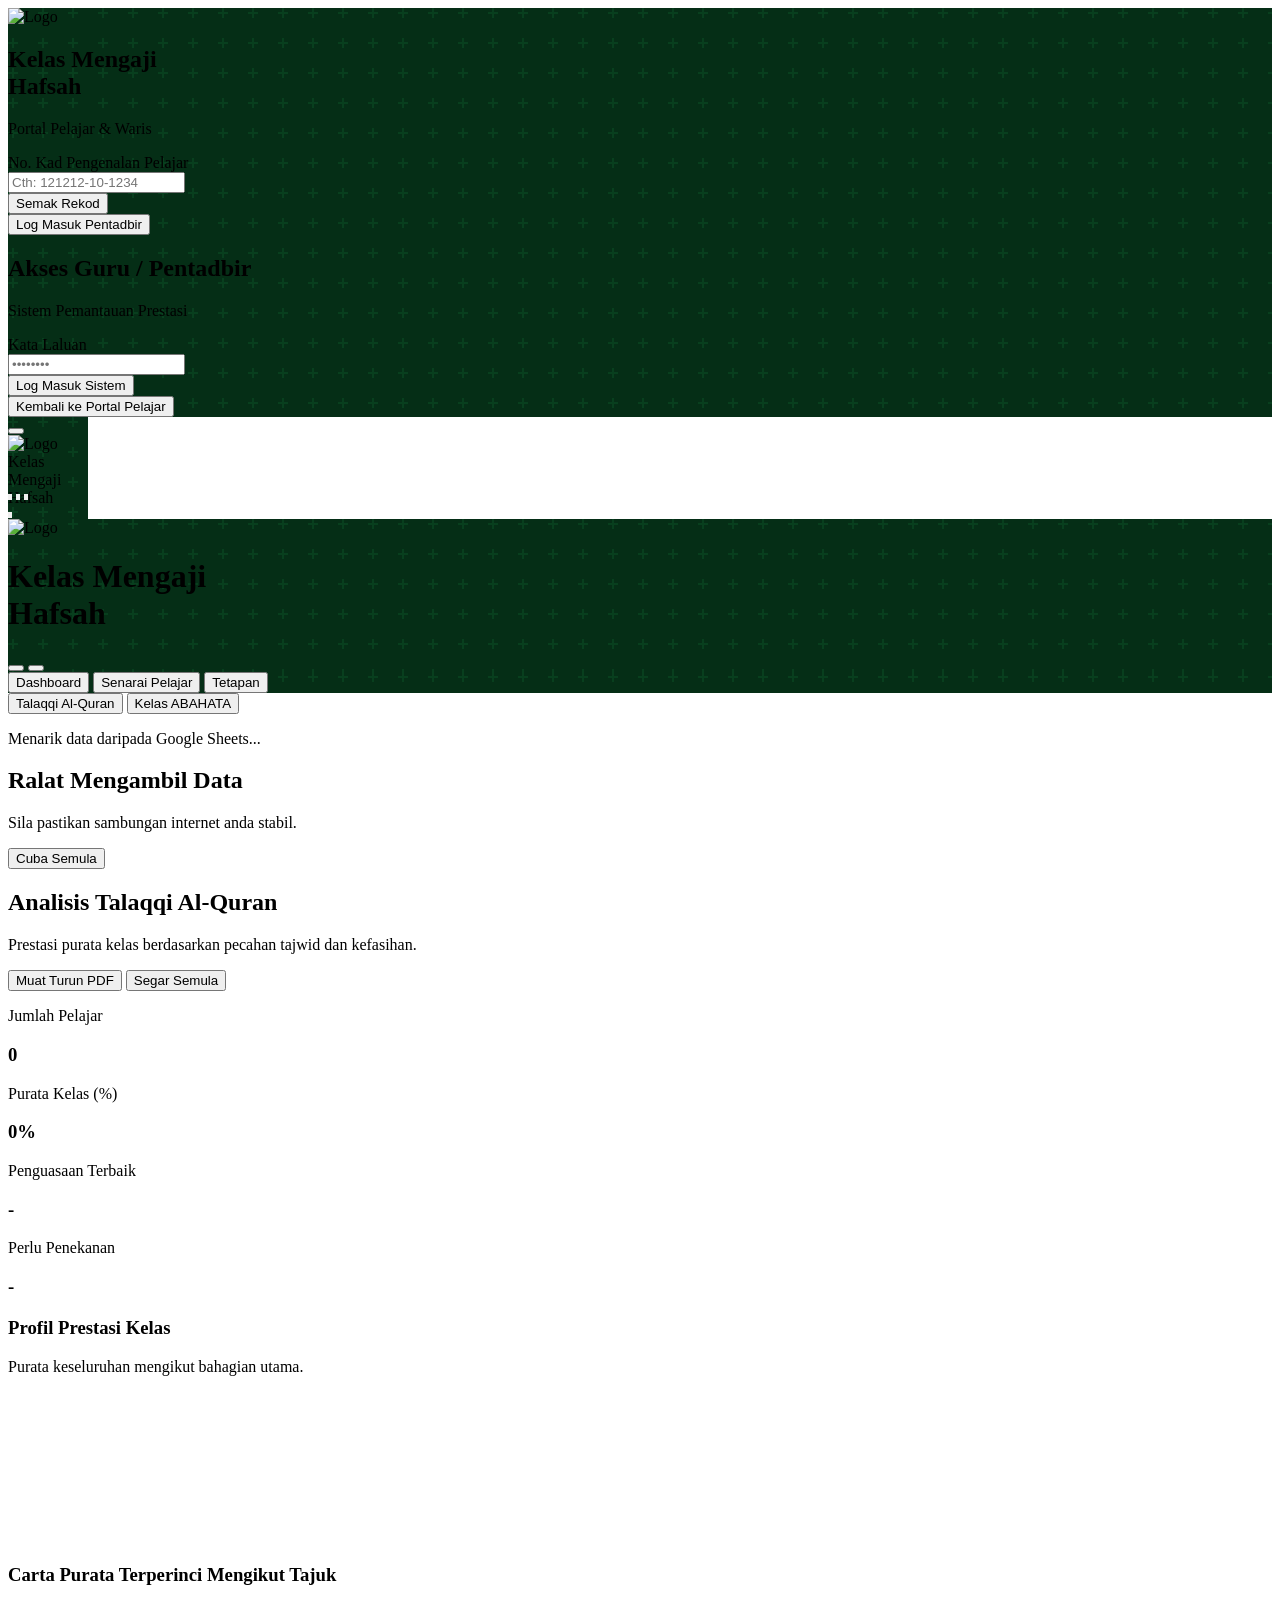
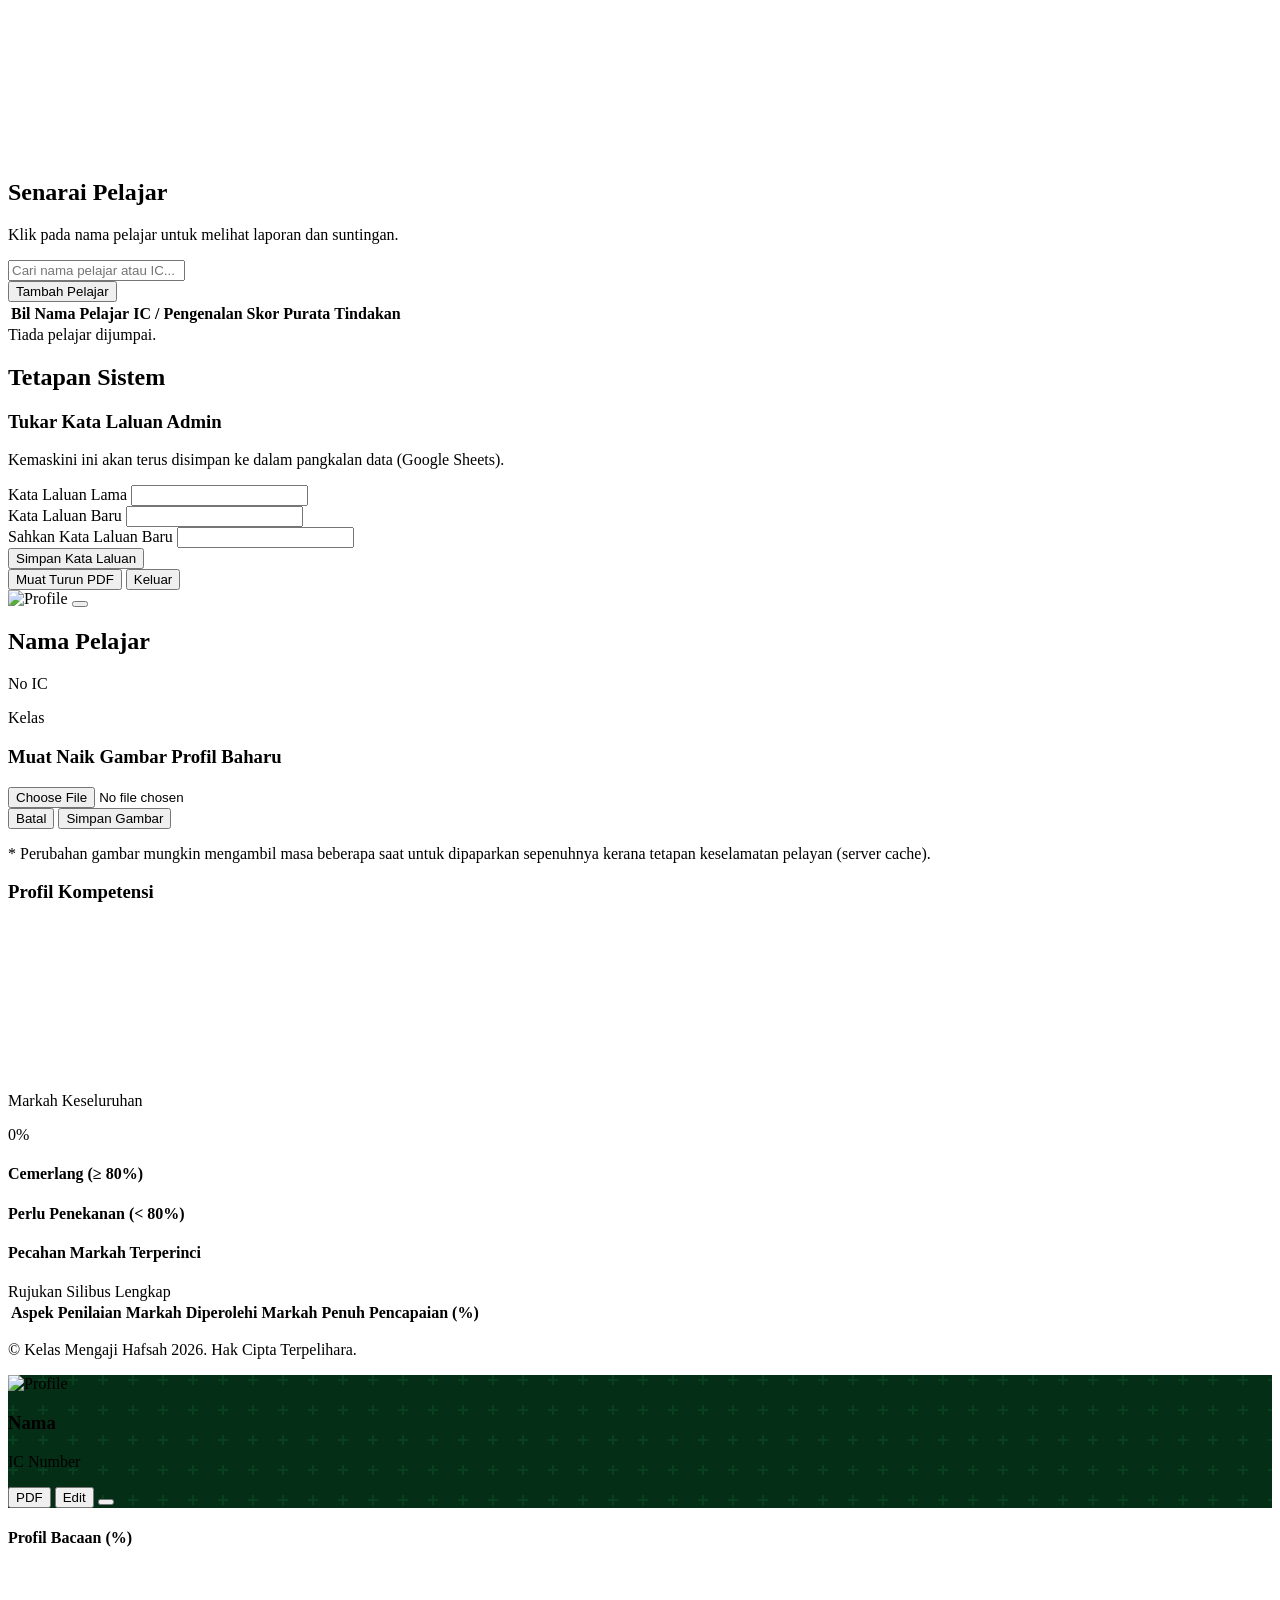
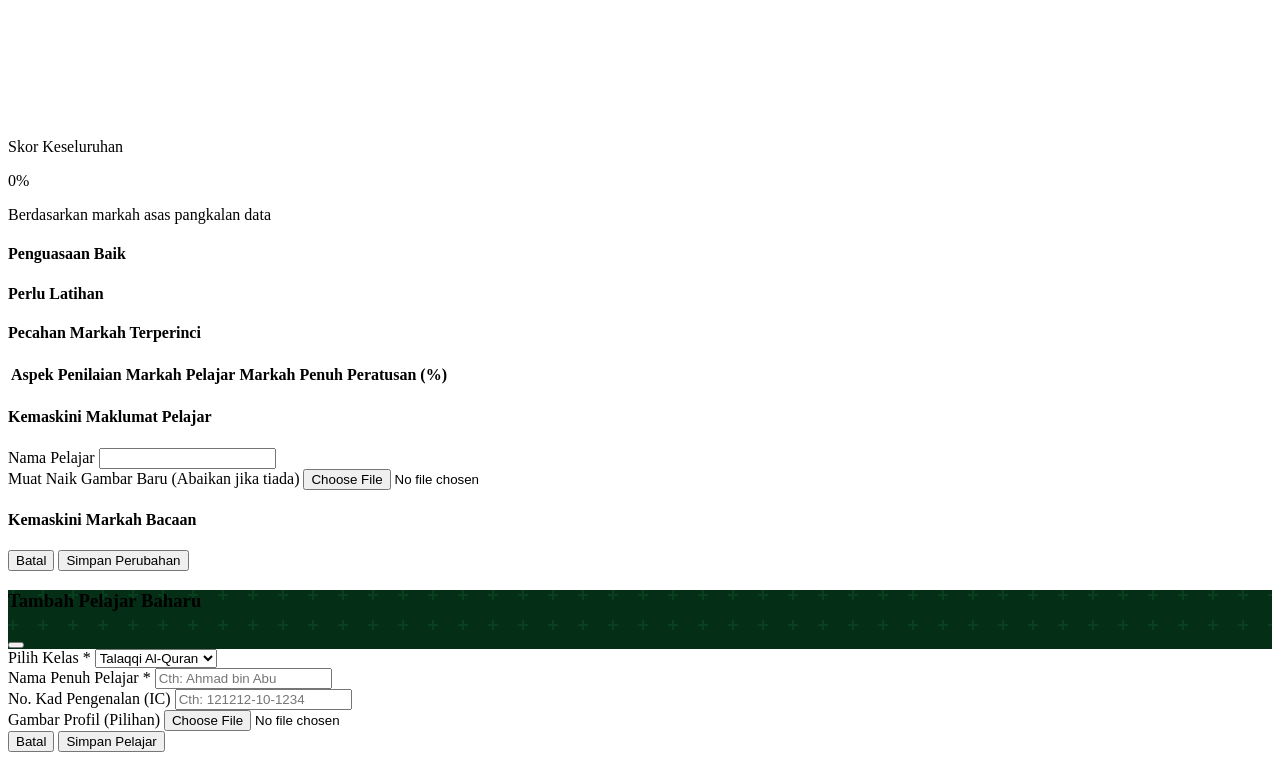
==== index.html @ b0014bc7 "Update index.html" ====
<!DOCTYPE html>
<html lang="ms">
<head>
    <meta charset="UTF-8">
    <meta name="viewport" content="width=device-width, initial-scale=1.0, maximum-scale=1.0, user-scalable=no">
    <title>Kelas Mengaji Hafsah - Portal</title>
    
    <!-- PWA / Home Screen App Icons -->
    <link rel="icon" type="image/png" href="https://i.postimg.cc/TwZN5fP1/image.png">
    <link rel="apple-touch-icon" href="https://i.postimg.cc/TwZN5fP1/image.png">
    <meta name="apple-mobile-web-app-title" content="KM Hafsah">
    <meta name="apple-mobile-web-app-capable" content="yes">
    <meta name="apple-mobile-web-app-status-bar-style" content="black-translucent">
    <meta name="theme-color" content="#052e16">
    
    <!-- Tailwind CSS -->
    <script src="https://cdn.tailwindcss.com"></script>
    
    <!-- Chart.js -->
    <script src="https://cdn.jsdelivr.net/npm/chart.js"></script>
    
    <!-- PapaParse for CSV -->
    <script src="https://cdnjs.cloudflare.com/ajax/libs/PapaParse/5.4.1/papaparse.min.js"></script>
    
    <!-- HTML2PDF for PDF Generation -->
    <script src="https://cdnjs.cloudflare.com/ajax/libs/html2pdf.js/0.10.1/html2pdf.bundle.min.js"></script>
    
    <!-- Lucide Icons -->
    <script src="https://unpkg.com/lucide@latest"></script>

    <!-- Google Fonts -->
    <link href="https://fonts.googleapis.com/css2?family=Inter:wght@300;400;500;600;700&family=Amiri:wght@400;700&display=swap" rel="stylesheet">

    <script>
        tailwind.config = {
            theme: {
                extend: {
                    fontFamily: {
                        sans: ['Inter', 'sans-serif'],
                        arabic: ['Amiri', 'serif'],
                    },
                    colors: {
                        quran: {
                            50: '#f0fdf4',
                            100: '#dcfce7',
                            500: '#22c55e',
                            600: '#16a34a',
                            700: '#15803d',
                            800: '#166534',
                            900: '#14532d',
                            950: '#052e16',
                        },
                        gold: {
                            400: '#facc15',
                            500: '#eab308',
                            600: '#ca8a04',
                        }
                    }
                }
            }
        }
    </script>
    <style>
        ::-webkit-scrollbar { width: 6px; height: 6px; }
        ::-webkit-scrollbar-track { background: transparent; }
        ::-webkit-scrollbar-thumb { background: #15803d; border-radius: 4px; }
        ::-webkit-scrollbar-thumb:hover { background: #166534; }
        
        .custom-scrollbar::-webkit-scrollbar { width: 4px; }
        .custom-scrollbar::-webkit-scrollbar-thumb { background: #cbd5e1; }

        .modal-enter { opacity: 0; transform: scale(0.95); }
        .modal-enter-active { opacity: 1; transform: scale(1); transition: all 0.3s ease-out; }
        
        .islamic-pattern-bg {
            background-color: #052e16;
            background-image: url("data:image/svg+xml,%3Csvg width='60' height='60' viewBox='0 0 60 60' xmlns='http://www.w3.org/2000/svg'%3E%3Cg fill='none' fill-rule='evenodd'%3E%3Cg fill='%2315803d' fill-opacity='0.2'%3E%3Cpath d='M36 34v-4h-2v4h-4v2h4v4h2v-4h4v-2h-4zm0-30V0h-2v4h-4v2h4v4h2V6h4V4h-4zM6 34v-4H4v4H0v2h4v4h2v-4h4v-2H6zM6 4V0H4v4H0v2h4v4h2V6h4V4H6z'/%3E%3C/g%3E%3C/g%3E%3C/svg%3E");
        }

        /* --- Gaya Khas Sidebar Minimize & Expand --- */
        .admin-sidebar-slim { width: 5rem !important; }
        .admin-sidebar-expanded { width: 16rem !important; }
        
        .admin-sidebar-slim .sidebar-text { display: none !important; }
        .admin-sidebar-expanded .sidebar-text { display: block !important; }
        
        .admin-sidebar-slim .sidebar-logo-wrapper { width: 3rem !important; height: 3rem !important; }
        .admin-sidebar-expanded .sidebar-logo-wrapper { width: 6rem !important; height: 6rem !important; }
        
        .admin-sidebar-slim .nav-button { justify-content: center !important; padding-left: 0 !important; padding-right: 0 !important; }
        .admin-sidebar-expanded .nav-button { justify-content: flex-start !important; padding-left: 1.5rem !important; padding-right: 1.5rem !important; }
        
        .admin-sidebar-slim .nav-icon { margin-right: 0 !important; }
        .admin-sidebar-expanded .nav-icon { margin-right: 0.75rem !important; }
    </style>
</head>
<body class="bg-gray-50 text-gray-800 antialiased h-screen w-screen overflow-hidden">

    <div id="login-screen" class="fixed inset-0 z-[100] flex items-center justify-center islamic-pattern-bg p-4 transition-opacity duration-300 overflow-y-auto">
        <div class="bg-white p-8 md:p-10 rounded-3xl shadow-2xl w-full max-w-md relative overflow-hidden my-auto">
            
            <!-- Decoration -->
            <div class="absolute top-0 right-0 w-32 h-32 bg-gold-400 rounded-bl-full opacity-10 -mr-10 -mt-10"></div>
            <div class="absolute bottom-0 left-0 w-32 h-32 bg-quran-600 rounded-tr-full opacity-10 -ml-10 -mb-10"></div>

            <!-- Student Login Form -->
            <div id="student-login-form" class="relative z-10 transition-all duration-300">
                <div class="flex flex-col items-center mb-8 text-center">
                    <div class="w-20 h-20 bg-white rounded-full flex items-center justify-center shadow-lg border-2 border-gold-500 overflow-hidden mb-4">
                        <img src="https://i.postimg.cc/TwZN5fP1/image.png" alt="Logo" class="w-full h-full object-contain p-1">
                    </div>
                    <h2 class="text-2xl font-bold font-arabic text-gold-500 leading-tight">Kelas Mengaji<br>Hafsah</h2>
                    <p class="text-xs text-quran-700 mt-2 font-medium bg-quran-50 px-3 py-1 rounded-full border border-quran-100">Portal Pelajar & Waris</p>
                </div>
                
                <div class="space-y-5">
                    <div>
                        <label class="block text-sm font-semibold text-gray-700 mb-1.5 text-center">No. Kad Pengenalan Pelajar</label>
                        <div class="relative">
                            <i data-lucide="credit-card" class="absolute left-4 top-1/2 transform -translate-y-1/2 text-gray-400 w-5 h-5"></i>
                            <input type="text" id="login-ic" placeholder="Cth: 121212-10-1234" maxlength="14" class="w-full pl-12 pr-4 py-3.5 border-2 border-gray-200 rounded-xl focus:ring-0 focus:border-quran-500 transition-colors text-center text-lg tracking-[0.1em] font-bold text-gray-800 placeholder:font-normal placeholder:tracking-normal placeholder:text-gray-300">
                        </div>
                    </div>
                    <button onclick="handleStudentLogin()" id="btn-login-student" class="w-full bg-quran-700 hover:bg-quran-800 text-white font-bold py-3.5 rounded-xl shadow-[0_4px_14px_0_rgba(21,128,61,0.39)] hover:shadow-[0_6px_20px_rgba(21,128,61,0.23)] hover:-translate-y-0.5 transition-all flex justify-center items-center">
                        Semak Rekod
                    </button>
                </div>
                
                <div class="mt-8 pt-6 border-t border-gray-100 text-center">
                    <button onclick="toggleAdminLogin()" class="text-xs font-medium text-gray-400 hover:text-quran-600 transition inline-flex items-center">
                        <i data-lucide="shield" class="w-3.5 h-3.5 mr-1.5"></i> Log Masuk Pentadbir
                    </button>
                </div>
            </div>

            <!-- Admin Login Form -->
            <div id="admin-login-form" class="relative z-10 hidden transition-all duration-300">
                <div class="flex flex-col items-center mb-8 text-center">
                    <div class="w-16 h-16 bg-quran-50 rounded-2xl flex items-center justify-center border border-quran-100 mb-4 text-quran-700">
                        <i data-lucide="shield-check" class="w-8 h-8"></i>
                    </div>
                    <h2 class="text-xl font-bold text-gray-800">Akses Guru / Pentadbir</h2>
                    <p class="text-sm text-gray-500 mt-1">Sistem Pemantauan Prestasi</p>
                </div>
                
                <div class="space-y-5">
                    <div>
                        <label class="block text-sm font-semibold text-gray-700 mb-1.5">Kata Laluan</label>
                        <div class="relative">
                            <i data-lucide="lock" class="absolute left-4 top-1/2 transform -translate-y-1/2 text-gray-400 w-5 h-5"></i>
                            <input type="password" id="login-password" placeholder="••••••••" class="w-full pl-12 pr-4 py-3.5 border-2 border-gray-200 rounded-xl focus:ring-0 focus:border-gray-800 transition-colors text-lg font-medium text-gray-800">
                        </div>
                    </div>
                    <button onclick="handleAdminLogin()" id="btn-login-admin" class="w-full bg-gray-800 hover:bg-gray-900 text-white font-bold py-3.5 rounded-xl shadow-lg hover:-translate-y-0.5 transition-all flex justify-center items-center">
                        Log Masuk Sistem
                    </button>
                </div>
                
                <div class="mt-8 pt-6 border-t border-gray-100 text-center">
                    <button onclick="toggleAdminLogin()" class="text-xs font-medium text-gray-500 hover:text-gray-800 transition inline-flex items-center">
                        <i data-lucide="arrow-left" class="w-3.5 h-3.5 mr-1.5"></i> Kembali ke Portal Pelajar
                    </button>
                </div>
            </div>
        </div>
    </div>

    <div id="app-wrapper" class="hidden h-full w-full flex">
        
        <!-- Sidebar (Admin Sahaja) - Bermula dengan Minimize (admin-sidebar-slim) -->
        <aside id="admin-sidebar" class="admin-sidebar-slim islamic-pattern-bg text-white hidden flex-col shadow-xl z-20 shrink-0 relative transition-[width] duration-300">
            
            <!-- Butang Toggle Keluar/Masuk Sidebar -->
            <button onclick="toggleSidebar()" class="hidden md:flex absolute -right-3.5 top-8 bg-gold-500 hover:bg-gold-600 text-white rounded-full p-1 shadow-lg border-2 border-white z-50 transition-transform">
                <i data-lucide="chevron-right" id="sidebar-toggle-icon" class="w-4 h-4"></i>
            </button>

            <div class="p-6 flex flex-col items-center border-b border-quran-800 overflow-hidden">
                <div class="sidebar-logo-wrapper w-12 h-12 transition-all duration-300 bg-white rounded-full flex items-center justify-center mb-4 shadow-lg border-2 border-gold-500 overflow-hidden shrink-0">
                    <img src="https://i.postimg.cc/TwZN5fP1/image.png" alt="Logo Kelas Mengaji Hafsah" class="w-full h-full object-contain p-1.5">
                </div>
                <h1 class="sidebar-text text-xl font-bold text-center font-arabic leading-tight text-gold-400 whitespace-nowrap">Kelas Mengaji<br>Hafsah</h1>
                <p class="sidebar-text text-xs text-quran-100 mt-2 uppercase tracking-wider whitespace-nowrap">Pemantauan Prestasi</p>
            </div>
            <nav class="flex-1 py-4 overflow-x-hidden">
                <button onclick="switchTab('dashboard')" id="btn-dashboard" title="Dashboard Utama" class="nav-button w-full flex items-center text-sm font-medium bg-quran-800 border-l-4 border-gold-500 text-white transition-colors mt-1 py-3">
                    <i data-lucide="layout-dashboard" class="nav-icon w-5 h-5 shrink-0"></i> 
                    <span class="sidebar-text whitespace-nowrap">Dashboard Utama</span>
                </button>
                <button onclick="switchTab('students')" id="btn-students" title="Senarai Pelajar" class="nav-button w-full flex items-center text-sm font-medium text-quran-100 hover:bg-quran-800/50 hover:text-white border-l-4 border-transparent transition-colors mt-1 py-3">
                    <i data-lucide="users" class="nav-icon w-5 h-5 shrink-0"></i> 
                    <span class="sidebar-text whitespace-nowrap">Senarai Pelajar</span>
                </button>
                <button onclick="switchTab('settings')" id="btn-settings" title="Tetapan" class="nav-button w-full flex items-center text-sm font-medium text-quran-100 hover:bg-quran-800/50 hover:text-white border-l-4 border-transparent transition-colors mt-1 py-3">
                    <i data-lucide="settings" class="nav-icon w-5 h-5 shrink-0"></i> 
                    <span class="sidebar-text whitespace-nowrap">Tetapan</span>
                </button>
            </nav>
            <div class="p-4 border-t border-quran-800 flex flex-col items-center overflow-x-hidden">
                <button onclick="logout()" title="Log Keluar" class="nav-button w-full py-2.5 mb-3 bg-red-500/20 hover:bg-red-500/40 text-white rounded-lg text-xs font-medium transition flex items-center">
                    <i data-lucide="log-out" class="nav-icon w-4 h-4 shrink-0"></i> 
                    <span class="sidebar-text whitespace-nowrap">Log Keluar</span>
                </button>
                <div class="sidebar-text text-[10px] text-center text-quran-500 uppercase tracking-widest whitespace-nowrap">
                    &copy; KM Hafsah 2026
                </div>
            </div>
        </aside>

        <!-- Kawasan Kandungan Utama -->
        <main class="flex-1 flex flex-col h-full overflow-hidden bg-gray-50 relative">
            
            <!-- Mobile Header (Admin Sahaja) -->
            <header id="admin-mobile-header" class="hidden islamic-pattern-bg text-white p-3.5 justify-between items-center shadow-md z-20 shrink-0">
                <div class="flex items-center space-x-3">
                    <div class="w-10 h-10 bg-white rounded-full flex items-center justify-center shadow-sm border border-gold-500 overflow-hidden shrink-0">
                        <img src="https://i.postimg.cc/TwZN5fP1/image.png" alt="Logo" class="w-full h-full object-contain p-0.5">
                    </div>
                    <h1 class="font-bold font-arabic text-gold-400 leading-tight text-lg">Kelas Mengaji<br><span class="text-xs font-sans text-quran-100 uppercase tracking-wide">Hafsah</span></h1>
                </div>
                <div class="flex items-center">
                    <button onclick="logout()" class="mr-4 text-white hover:text-red-300">
                        <i data-lucide="log-out" class="w-5 h-5"></i>
                    </button>
                    <button onclick="toggleMobileMenu()" class="text-white hover:text-gold-400 transition">
                        <i data-lucide="menu" class="w-6 h-6"></i>
                    </button>
                </div>
            </header>

            <!-- Mobile Menu -->
            <div id="mobile-menu" class="hidden absolute top-[60px] left-0 w-full islamic-pattern-bg text-white z-30 shadow-xl border-b border-quran-800">
                <button onclick="switchTab('dashboard'); toggleMobileMenu()" class="w-full flex items-center px-6 py-4 text-sm font-medium border-b border-quran-800">
                    <i data-lucide="layout-dashboard" class="w-5 h-5 mr-3"></i> Dashboard
                </button>
                <button onclick="switchTab('students'); toggleMobileMenu()" class="w-full flex items-center px-6 py-4 text-sm font-medium border-b border-quran-800">
                    <i data-lucide="users" class="w-5 h-5 mr-3"></i> Senarai Pelajar
                </button>
                <button onclick="switchTab('settings'); toggleMobileMenu()" class="w-full flex items-center px-6 py-4 text-sm font-medium">
                    <i data-lucide="settings" class="w-5 h-5 mr-3"></i> Tetapan
                </button>
            </div>

            <!-- Scrollable Content -->
            <div class="flex-1 overflow-y-auto w-full relative scroll-smooth" id="main-scroll-area">
                
                <div id="class-selector-container" class="hidden p-4 md:p-8 pb-0 flex-wrap bg-gray-50 z-10 sticky top-0 border-b border-gray-100 shadow-[0_2px_4px_rgba(0,0,0,0.02)]">
                    <div class="flex bg-white p-1.5 rounded-xl border border-gray-200 shadow-sm w-full md:w-max items-center mb-4 md:mb-6">
                        <button onclick="setClass('talaqqi')" id="btn-class-talaqqi" class="flex-1 md:flex-none px-5 py-2 rounded-lg bg-quran-700 text-white font-medium text-sm transition-all shadow-sm">
                            <i data-lucide="book" class="w-4 h-4 inline-block mr-1 mb-0.5"></i> Talaqqi Al-Quran
                        </button>
                        <button onclick="setClass('abahata')" id="btn-class-abahata" class="flex-1 md:flex-none px-5 py-2 rounded-lg text-gray-500 hover:text-quran-700 font-medium text-sm transition-all">
                            <i data-lucide="library" class="w-4 h-4 inline-block mr-1 mb-0.5"></i> Kelas ABAHATA
                        </button>
                    </div>
                </div>

                <!-- Loading State -->
                <div id="loading-state" class="hidden flex-col items-center justify-center py-20">
                    <i data-lucide="loader-2" class="w-12 h-12 text-quran-600 animate-spin mb-4"></i>
                    <p class="text-quran-800 font-medium animate-pulse">Menarik data daripada Google Sheets...</p>
                </div>

                <!-- Error State -->
                <div id="error-state" class="hidden flex-col items-center justify-center py-20 text-center">
                    <i data-lucide="alert-triangle" class="w-16 h-16 text-red-500 mb-4"></i>
                    <h2 class="text-xl font-bold text-gray-800 mb-2">Ralat Mengambil Data</h2>
                    <p class="text-gray-600 mb-4" id="error-msg">Sila pastikan sambungan internet anda stabil.</p>
                    <button onclick="fetchData(true)" class="px-6 py-2 bg-quran-700 text-white rounded-lg shadow hover:bg-quran-800 transition">Cuba Semula</button>
                </div>

                <div id="tab-dashboard" class="hidden space-y-6 p-4 md:p-8 pt-4">
                    <div class="flex justify-between items-end mb-6">
                        <div>
                            <h2 class="text-2xl font-bold text-gray-800">Analisis <span id="display-class-title" class="text-quran-700">Talaqqi Al-Quran</span></h2>
                            <p class="text-sm text-gray-500 mt-1">Prestasi purata kelas berdasarkan pecahan tajwid dan kefasihan.</p>
                        </div>
                        <div class="flex gap-2 no-print">
                            <button onclick="downloadDashboardPDF(this)" class="hidden md:flex items-center text-sm bg-quran-700 border border-quran-700 shadow-sm px-3 py-1.5 rounded-md text-white hover:bg-quran-800 transition">
                                <i data-lucide="download" class="w-4 h-4 mr-2"></i> Muat Turun PDF
                            </button>
                            <button onclick="fetchData(true)" class="hidden md:flex items-center text-sm bg-white border border-gray-200 shadow-sm px-3 py-1.5 rounded-md text-gray-600 hover:text-quran-700 transition">
                                <i data-lucide="refresh-cw" class="w-4 h-4 mr-2"></i> Segar Semula
                            </button>
                        </div>
                    </div>

                    <!-- Stats Cards -->
                    <div class="grid grid-cols-1 md:grid-cols-2 lg:grid-cols-4 gap-4">
                        <div class="bg-white rounded-xl p-5 shadow-sm border border-gray-100 flex items-center">
                            <div class="w-12 h-12 rounded-full bg-blue-50 text-blue-600 flex items-center justify-center mr-4 shrink-0">
                                <i data-lucide="users" class="w-6 h-6"></i>
                            </div>
                            <div class="overflow-hidden">
                                <p class="text-sm text-gray-500 font-medium">Jumlah Pelajar</p>
                                <h3 class="text-2xl font-bold text-gray-800" id="stat-total-students">0</h3>
                            </div>
                        </div>
                        <div class="bg-white rounded-xl p-5 shadow-sm border border-gray-100 flex items-center">
                            <div class="w-12 h-12 rounded-full bg-quran-50 text-quran-600 flex items-center justify-center mr-4 shrink-0">
                                <i data-lucide="activity" class="w-6 h-6"></i>
                            </div>
                            <div class="overflow-hidden">
                                <p class="text-sm text-gray-500 font-medium">Purata Kelas (%)</p>
                                <h3 class="text-2xl font-bold text-gray-800" id="stat-avg-class">0%</h3>
                            </div>
                        </div>
                        <div class="bg-white rounded-xl p-5 shadow-sm border border-gray-100 flex items-center">
                            <div class="w-12 h-12 rounded-full bg-gold-50 text-gold-600 flex items-center justify-center mr-4 shrink-0">
                                <i data-lucide="award" class="w-6 h-6"></i>
                            </div>
                            <div class="overflow-hidden">
                                <p class="text-sm text-gray-500 font-medium">Penguasaan Terbaik</p>
                                <h3 class="text-sm font-bold text-gray-800 truncate w-full" id="stat-best-category" title="-">-</h3>
                            </div>
                        </div>
                        <div class="bg-white rounded-xl p-5 shadow-sm border border-gray-100 flex items-center">
                            <div class="w-12 h-12 rounded-full bg-red-50 text-red-600 flex items-center justify-center mr-4 shrink-0">
                                <i data-lucide="trending-down" class="w-6 h-6"></i>
                            </div>
                            <div class="overflow-hidden">
                                <p class="text-sm text-gray-500 font-medium">Perlu Penekanan</p>
                                <h3 class="text-sm font-bold text-gray-800 truncate w-full" id="stat-worst-category" title="-">-</h3>
                            </div>
                        </div>
                    </div>

                    <!-- Charts Section -->
                    <div class="grid grid-cols-1 lg:grid-cols-3 gap-6">
                        <div class="lg:col-span-1 bg-white rounded-xl shadow-sm border border-gray-100 p-6 flex flex-col">
                            <h3 class="text-lg font-bold text-gray-800 mb-4 border-b pb-2">Profil Prestasi Kelas</h3>
                            <p class="text-xs text-gray-500 mb-4">Purata keseluruhan mengikut bahagian utama.</p>
                            <div class="relative flex-1 min-h-[300px] w-full flex justify-center">
                                <canvas id="sectionChart"></canvas>
                            </div>
                        </div>
                        <div class="lg:col-span-2 bg-white rounded-xl shadow-sm border border-gray-100 p-6 flex flex-col">
                            <h3 class="text-lg font-bold text-gray-800 mb-4 border-b pb-2">Carta Purata Terperinci Mengikut Tajuk</h3>
                            <div class="relative flex-1 min-h-[300px] w-full">
                                <canvas id="mainChart"></canvas>
                            </div>
                        </div>
                    </div>
                </div>

                <!-- Tab Pelajar Sedia Ada -->
                <div id="tab-students" class="hidden space-y-6 p-4 md:p-8 pt-4">
                    <div class="flex flex-col md:flex-row justify-between md:items-end gap-4 mb-6">
                        <div>
                            <h2 class="text-2xl font-bold text-gray-800">Senarai Pelajar</h2>
                            <p class="text-sm text-gray-500 mt-1">Klik pada nama pelajar untuk melihat laporan dan suntingan.</p>
                        </div>
                        <div class="flex flex-col md:flex-row gap-3 w-full md:w-auto">
                            <div class="relative w-full md:w-64">
                                <i data-lucide="search" class="absolute left-3 top-1/2 transform -translate-y-1/2 text-gray-400 w-4 h-4"></i>
                                <input type="text" id="search-input" onkeyup="filterStudents()" placeholder="Cari nama pelajar atau IC..." class="w-full pl-9 pr-4 py-2 border border-gray-200 rounded-lg focus:outline-none focus:ring-2 focus:ring-quran-500 focus:border-transparent text-sm">
                            </div>
                            <button onclick="toggleAddStudentModal()" class="w-full md:w-auto px-4 py-2 bg-quran-700 hover:bg-quran-800 text-white rounded-lg text-sm font-medium transition flex items-center justify-center whitespace-nowrap shadow-sm">
                                <i data-lucide="user-plus" class="w-4 h-4 mr-2"></i> Tambah Pelajar
                            </button>
                        </div>
                    </div>

                    <div class="bg-white rounded-xl shadow-sm border border-gray-100 overflow-hidden">
                        <div class="overflow-x-auto">
                            <table class="w-full whitespace-nowrap">
                                <thead class="bg-gray-50 border-b border-gray-100 text-left">
                                    <tr>
                                        <th class="px-6 py-3 text-xs font-semibold text-gray-500 uppercase tracking-wider">Bil</th>
                                        <th class="px-6 py-3 text-xs font-semibold text-gray-500 uppercase tracking-wider">Nama Pelajar</th>
                                        <th class="px-6 py-3 text-xs font-semibold text-gray-500 uppercase tracking-wider">IC / Pengenalan</th>
                                        <th class="px-6 py-3 text-xs font-semibold text-gray-500 uppercase tracking-wider text-center">Skor Purata</th>
                                        <th class="px-6 py-3 text-xs font-semibold text-gray-500 uppercase tracking-wider text-right">Tindakan</th>
                                    </tr>
                                </thead>
                                <tbody id="student-table-body" class="divide-y divide-gray-100">
                                    <!-- Diisi oleh JS -->
                                </tbody>
                            </table>
                        </div>
                        <div id="no-student-msg" class="hidden p-8 text-center text-gray-500">
                            Tiada pelajar dijumpai.
                        </div>
                    </div>
                </div>

                <!-- TAB TETAPAN -->
                <div id="tab-settings" class="hidden space-y-6 p-4 md:p-8 pt-4">
                    <h2 class="text-2xl font-bold text-gray-800 mb-6 border-b pb-2">Tetapan Sistem</h2>
                    
                    <div class="bg-white rounded-xl shadow-sm border border-gray-100 p-6 max-w-lg">
                        <h3 class="text-lg font-bold text-gray-800 mb-1 flex items-center">
                            <i data-lucide="key-round" class="w-5 h-5 mr-2 text-quran-600"></i> Tukar Kata Laluan Admin
                        </h3>
                        <p class="text-xs text-gray-500 mb-6">Kemaskini ini akan terus disimpan ke dalam pangkalan data (Google Sheets).</p>
                        
                        <div class="space-y-4">
                            <div>
                                <label class="block text-sm font-medium text-gray-700 mb-1">Kata Laluan Lama</label>
                                <input type="password" id="setting-old-pwd" class="w-full px-4 py-2.5 border border-gray-200 rounded-lg focus:ring-2 focus:ring-quran-500 focus:border-transparent text-sm">
                            </div>
                            <div>
                                <label class="block text-sm font-medium text-gray-700 mb-1">Kata Laluan Baru</label>
                                <input type="password" id="setting-new-pwd" class="w-full px-4 py-2.5 border border-gray-200 rounded-lg focus:ring-2 focus:ring-quran-500 focus:border-transparent text-sm">
                            </div>
                            <div>
                                <label class="block text-sm font-medium text-gray-700 mb-1">Sahkan Kata Laluan Baru</label>
                                <input type="password" id="setting-confirm-pwd" class="w-full px-4 py-2.5 border border-gray-200 rounded-lg focus:ring-2 focus:ring-quran-500 focus:border-transparent text-sm">
                            </div>
                            
                            <div class="pt-4 mt-2 border-t border-gray-100 flex justify-end">
                                <button onclick="updateAdminPassword()" id="btn-save-pwd" class="px-6 py-2.5 bg-gray-800 hover:bg-gray-900 text-white rounded-lg font-medium shadow-sm transition flex justify-center items-center text-sm w-full md:w-auto">
                                    Simpan Kata Laluan
                                </button>
                            </div>
                        </div>
                    </div>
                </div>

                <div id="tab-student-portal" class="hidden w-full max-w-5xl mx-auto md:py-6 space-y-6 pb-12">
                    <!-- Portal Pelajar -->
                    <div class="bg-white rounded-none md:rounded-2xl shadow-sm border-b md:border border-gray-100 overflow-hidden relative">
                        <div class="h-28 md:h-40 islamic-pattern-bg"></div>
                        
                        <!-- Butang Action di Penjuru Atas Portal -->
                        <div class="absolute top-4 right-4 flex gap-2 z-10 no-print">
                            <button onclick="downloadPortalPDF(this)" class="bg-white/20 hover:bg-white/30 backdrop-blur-sm text-white px-3 py-1.5 rounded-lg text-sm font-medium flex items-center transition border border-white/30 shadow-sm">
                                <i data-lucide="download" class="w-4 h-4 md:mr-2"></i> <span class="hidden md:inline">Muat Turun PDF</span>
                            </button>
                            <button onclick="logout()" class="bg-red-500/80 hover:bg-red-500 backdrop-blur-sm text-white px-3 py-1.5 rounded-lg text-sm font-medium flex items-center transition border border-red-500/50 shadow-sm">
                                <i data-lucide="log-out" class="w-4 h-4 md:mr-2"></i> <span class="hidden md:inline">Keluar</span>
                            </button>
                        </div>
                        
                        <div class="px-6 md:px-10 pb-6 md:pb-8 relative">
                            <div class="flex flex-col md:flex-row md:items-end mb-4">
                                <div class="flex flex-col md:flex-row md:items-end w-full">
                                    <div class="relative group inline-block mx-auto md:mx-0 -mt-14 md:-mt-20"> <!-- Margin ditarik pada avatar sahaja -->
                                        <img id="portal-student-pic" src="" alt="Profile" class="w-28 h-28 md:w-40 md:h-40 rounded-full border-4 border-white object-cover bg-white shadow-xl">
                                        <button onclick="togglePortalEdit()" class="no-print absolute bottom-1 right-1 md:bottom-2 md:right-2 bg-gold-500 hover:bg-gold-600 text-white p-2.5 rounded-full shadow-lg transition transform hover:scale-105 border-2 border-white focus:outline-none">
                                            <i data-lucide="camera" class="w-4 h-4 md:w-5 md:h-5"></i>
                                        </button>
                                    </div>
                                    <div class="mt-4 md:mt-0 md:ml-6 pb-2 text-center md:text-left">
                                        <h2 class="text-2xl md:text-4xl font-bold font-arabic text-gray-800 leading-tight" id="portal-student-name">Nama Pelajar</h2>
                                        <p class="text-sm md:text-base text-gray-500 font-medium flex items-center justify-center md:justify-start mt-1 md:mt-2">
                                            <i data-lucide="credit-card" class="w-4 h-4 mr-1.5"></i> <span id="portal-student-ic">No IC</span>
                                        </p>
                                        <span class="inline-block mt-3 px-4 py-1.5 bg-quran-50 text-quran-700 text-xs md:text-sm font-bold rounded-full border border-quran-100" id="portal-student-class">Kelas</span>
                                        <!-- Container untuk butang pilihan jika pelajar ada 2 kelas -->
                                        <div id="portal-class-selector" class="mt-3 flex flex-wrap gap-2 justify-center md:justify-start hidden no-print"></div>
                                    </div>
                                </div>
                            </div>

                            <!-- Borang Kemaskini Gambar Sahaja (Pelajar) -->
                            <div id="portal-edit-section" class="hidden bg-gray-50 p-5 rounded-xl border border-gray-200 mt-6 md:mx-0 -mx-2 no-print">
                                <h3 class="font-bold text-gray-800 mb-3 flex items-center text-sm"><i data-lucide="image" class="w-4 h-4 mr-2 text-quran-600"></i> Muat Naik Gambar Profil Baharu</h3>
                                <div class="flex flex-col sm:flex-row items-end gap-3 sm:gap-4">
                                    <div class="flex-1 w-full">
                                        <input type="file" id="portal-edit-image" accept="image/*" class="w-full px-3 py-2 bg-white border border-gray-300 rounded-lg text-sm file:mr-4 file:py-1.5 file:px-4 file:rounded-md file:border-0 file:text-sm file:font-semibold file:bg-quran-50 file:text-quran-700 hover:file:bg-quran-100 transition">
                                    </div>
                                    <div class="flex w-full sm:w-auto gap-2">
                                        <button onclick="togglePortalEdit()" class="flex-1 sm:flex-none px-4 py-2 bg-white border border-gray-300 text-gray-600 hover:bg-gray-50 rounded-lg text-sm font-medium transition text-center">Batal</button>
                                        <button onclick="savePortalPicture()" id="portal-btn-save" class="flex-1 sm:flex-none px-6 py-2 bg-quran-700 hover:bg-quran-800 text-white rounded-lg text-sm font-medium transition shadow-sm whitespace-nowrap flex justify-center items-center">Simpan Gambar</button>
                                    </div>
                                </div>
                                <p class="text-[10px] md:text-xs text-gray-400 mt-3 italic">* Perubahan gambar mungkin mengambil masa beberapa saat untuk dipaparkan sepenuhnya kerana tetapan keselamatan pelayan (server cache).</p>
                            </div>
                        </div>
                    </div>

                    <div class="px-4 md:px-0 space-y-6">
                        <div class="grid grid-cols-1 lg:grid-cols-3 gap-6">
                            <!-- Radar Chart -->
                            <div class="lg:col-span-2 bg-white p-6 rounded-2xl shadow-sm border border-gray-100">
                                <h3 class="font-bold text-gray-800 mb-4 flex items-center text-lg">
                                    <i data-lucide="radar" class="w-5 h-5 mr-2 text-quran-600"></i> Profil Kompetensi
                                </h3>
                                <div class="relative h-[300px] md:h-[400px] w-full flex justify-center">
                                    <canvas id="portalRadarChart"></canvas>
                                </div>
                            </div>
                            
                            <!-- Score & Highlights -->
                            <div class="space-y-6">
                                <div class="bg-white p-6 rounded-2xl shadow-sm border border-gray-100 text-center flex flex-col justify-center min-h-[160px]">
                                    <p class="text-sm text-gray-500 font-medium mb-2">Markah Keseluruhan</p>
                                    <div class="text-5xl md:text-6xl font-bold text-quran-700 tracking-tight" id="portal-overall-score">0%</div>
                                </div>
                                
                                <div class="bg-white p-6 rounded-2xl shadow-sm border border-gray-100">
                                    <h4 class="font-bold text-gray-800 mb-3 flex items-center text-sm border-b border-gray-100 pb-2">
                                        <i data-lucide="check-circle-2" class="w-4 h-4 mr-2 text-green-500"></i> Cemerlang (≥ 80%)
                                    </h4>
                                    <ul id="portal-good-points" class="space-y-1 text-sm text-gray-600 max-h-[150px] overflow-y-auto pr-2 custom-scrollbar"></ul>
                                </div>
                                
                                <div class="bg-white p-6 rounded-2xl shadow-sm border border-gray-100">
                                    <h4 class="font-bold text-gray-800 mb-3 flex items-center text-sm border-b border-gray-100 pb-2">
                                        <i data-lucide="alert-circle" class="w-4 h-4 mr-2 text-red-500"></i> Perlu Penekanan (< 80%)
                                    </h4>
                                    <ul id="portal-weak-points" class="space-y-1 text-sm text-gray-600 max-h-[150px] overflow-y-auto pr-2 custom-scrollbar"></ul>
                                </div>
                            </div>
                        </div>

                        <!-- Detailed Table -->
                        <div id="portal-table-container" class="bg-white rounded-2xl shadow-sm border border-gray-100 overflow-hidden">
                            <div class="px-5 py-4 border-b border-gray-100 bg-gray-50 flex items-center justify-between">
                                <h4 class="font-bold text-gray-800 text-sm">Pecahan Markah Terperinci</h4>
                                <span class="text-xs font-medium text-gray-400">Rujukan Silibus Lengkap</span>
                            </div>
                            <div class="overflow-x-auto">
                                <table class="w-full text-sm text-left">
                                    <thead class="bg-gray-50 text-gray-500">
                                        <tr>
                                            <th class="px-5 py-3 font-medium border-b border-gray-200">Aspek Penilaian</th>
                                            <th class="px-5 py-3 font-medium text-center border-b border-gray-200">Markah Diperolehi</th>
                                            <th class="px-5 py-3 font-medium text-center border-b border-gray-200">Markah Penuh</th>
                                            <th class="px-5 py-3 font-medium text-center border-b border-gray-200">Pencapaian (%)</th>
                                        </tr>
                                    </thead>
                                    <tbody id="portal-detail-table" class="divide-y divide-gray-100">
                                        <!-- Rows injected here -->
                                    </tbody>
                                </table>
                            </div>
                        </div>
                        
                        <!-- Footer in Portal -->
                        <div class="text-center pb-8 pt-4">
                            <p class="text-xs text-gray-400">&copy; Kelas Mengaji Hafsah 2026. Hak Cipta Terpelihara.</p>
                        </div>
                    </div>
                </div>

            </div>
        </main>
    </div>

    <!-- Modal Admin Edit Sedia Ada... -->
    <div id="student-modal" class="fixed inset-0 z-[60] hidden items-center justify-center bg-gray-900/60 backdrop-blur-sm p-4">
        <div id="admin-modal-content" class="bg-white rounded-2xl shadow-2xl w-full max-w-4xl max-h-[90vh] overflow-hidden flex flex-col transform transition-all">
            
            <div class="px-6 py-4 border-b border-gray-100 flex justify-between items-center islamic-pattern-bg text-white">
                <div class="flex items-center">
                    <img id="modal-student-pic" src="" alt="Profile" class="w-12 h-12 md:w-14 md:h-14 rounded-full border-2 border-gold-400 object-cover mr-4 bg-white/20 shadow-sm">
                    <div>
                        <h3 class="text-lg md:text-xl font-bold font-arabic text-gold-400" id="modal-student-name">Nama</h3>
                        <p class="text-xs md:text-sm text-quran-100 mt-1 flex items-center">
                            <i data-lucide="credit-card" class="w-3 h-3 md:w-4 md:h-4 mr-1"></i> <span id="modal-student-ic">IC Number</span>
                        </p>
                    </div>
                </div>
                <div class="flex space-x-2 items-center self-start no-print">
                    <button onclick="downloadAdminStudentPDF(this)" id="btn-dl-admin-student" class="text-white hover:text-gold-300 transition bg-white/10 px-3 py-1.5 rounded-lg flex items-center text-xs md:text-sm font-medium">
                        <i data-lucide="download" class="w-3 h-3 md:w-4 md:h-4 md:mr-1.5"></i> <span class="hidden md:inline">PDF</span>
                    </button>
                    <button onclick="toggleEditMode()" id="btn-edit-mode" class="text-white hover:text-gold-300 transition bg-white/10 px-3 py-1.5 rounded-lg flex items-center text-xs md:text-sm font-medium">
                        <i data-lucide="edit" class="w-3 h-3 md:w-4 md:h-4 mr-1.5"></i> Edit
                    </button>
                    <button onclick="closeModal()" class="text-white hover:text-red-300 transition bg-white/10 p-2 rounded-full">
                        <i data-lucide="x" class="w-4 h-4 md:w-5 md:h-5"></i>
                    </button>
                </div>
            </div>

            <div id="admin-modal-scroll-area" class="p-4 md:p-6 overflow-y-auto flex-1 bg-gray-50 relative custom-scrollbar">
                
                <div id="modal-read-view" class="block">
                    <div class="grid grid-cols-1 lg:grid-cols-3 gap-6">
                        <div class="lg:col-span-2 bg-white p-5 rounded-xl border border-gray-100 shadow-sm">
                            <h4 class="font-bold text-gray-800 mb-4 flex items-center">
                                <i data-lucide="radar" class="w-5 h-5 mr-2 text-quran-600"></i> Profil Bacaan (%)
                            </h4>
                            <div class="relative h-[300px] md:h-[350px] w-full flex justify-center">
                                <canvas id="radarChart"></canvas>
                            </div>
                        </div>

                        <div class="space-y-4">
                            <div class="bg-white p-5 rounded-xl border border-gray-100 shadow-sm text-center">
                                <p class="text-sm text-gray-500 mb-1">Skor Keseluruhan</p>
                                <div class="text-4xl font-bold text-quran-700" id="modal-overall-score">0%</div>
                                <p class="text-xs text-gray-400 mt-2">Berdasarkan markah asas pangkalan data</p>
                            </div>

                            <div class="bg-white p-5 rounded-xl border border-gray-100 shadow-sm">
                                <h4 class="font-bold text-gray-800 mb-3 flex items-center text-sm">
                                    <i data-lucide="check-circle-2" class="w-4 h-4 mr-2 text-green-500"></i> Penguasaan Baik
                                </h4>
                                <ul id="modal-good-points" class="space-y-2 text-sm text-gray-600 max-h-[120px] overflow-y-auto custom-scrollbar"></ul>
                            </div>

                            <div class="bg-white p-5 rounded-xl border border-gray-100 shadow-sm">
                                <h4 class="font-bold text-gray-800 mb-3 flex items-center text-sm">
                                    <i data-lucide="alert-circle" class="w-4 h-4 mr-2 text-red-500"></i> Perlu Latihan
                                </h4>
                                <ul id="modal-weak-points" class="space-y-2 text-sm text-gray-600 max-h-[120px] overflow-y-auto custom-scrollbar"></ul>
                            </div>
                        </div>
                    </div>

                    <div id="admin-table-container" class="mt-6 bg-white rounded-xl border border-gray-100 shadow-sm overflow-hidden">
                        <div class="px-5 py-3 border-b border-gray-100 bg-gray-50">
                            <h4 class="font-bold text-gray-800 text-sm">Pecahan Markah Terperinci</h4>
                        </div>
                        <div class="overflow-x-auto">
                            <table class="w-full text-sm text-left">
                                <thead class="bg-gray-50 text-gray-500">
                                    <tr>
                                        <th class="px-5 py-2 font-medium">Aspek Penilaian</th>
                                        <th class="px-5 py-2 font-medium text-center">Markah Pelajar</th>
                                        <th class="px-5 py-2 font-medium text-center">Markah Penuh</th>
                                        <th class="px-5 py-2 font-medium text-center">Peratusan (%)</th>
                                    </tr>
                                </thead>
                                <tbody id="modal-detail-table" class="divide-y divide-gray-100"></tbody>
                            </table>
                        </div>
                    </div>
                </div>

                <div id="modal-edit-view" class="hidden">
                    <div class="bg-white rounded-xl shadow-sm border border-gray-100 p-4 md:p-6 mb-6">
                        <h4 class="font-bold text-gray-800 border-b pb-3 mb-4 flex items-center text-sm md:text-base">
                            <i data-lucide="user-cog" class="w-4 h-4 md:w-5 md:h-5 mr-2 text-quran-600"></i> Kemaskini Maklumat Pelajar
                        </h4>
                        
                        <div class="grid grid-cols-1 md:grid-cols-2 gap-4 md:gap-6 mb-6">
                            <div>
                                <label class="block text-sm font-medium text-gray-700 mb-1">Nama Pelajar</label>
                                <input type="text" id="edit-name" class="w-full px-4 py-2 border border-gray-200 rounded-lg focus:ring-2 focus:ring-quran-500 focus:border-transparent text-sm">
                            </div>
                            <div>
                                <label class="block text-xs md:text-sm font-medium text-gray-700 mb-1">Muat Naik Gambar Baru (Abaikan jika tiada)</label>
                                <input type="file" id="edit-image" accept="image/*" class="w-full px-3 py-1.5 border border-gray-200 rounded-lg text-sm file:mr-3 file:py-1 file:px-3 file:rounded-md file:border-0 file:text-xs file:font-semibold file:bg-quran-50 file:text-quran-700 hover:file:bg-quran-100">
                            </div>
                        </div>

                        <h4 class="font-bold text-gray-800 border-b pb-3 mb-4 mt-6 md:mt-8 flex items-center text-sm md:text-base">
                            <i data-lucide="file-check-2" class="w-4 h-4 md:w-5 md:h-5 mr-2 text-quran-600"></i> Kemaskini Markah Bacaan
                        </h4>
                        
                        <div id="edit-marks-container" class="grid grid-cols-1 sm:grid-cols-2 lg:grid-cols-4 gap-3 md:gap-4">
                            <!-- Diisi JS -->
                        </div>

                        <div class="mt-8 flex flex-col sm:flex-row justify-end gap-3 pt-4 border-t border-gray-100">
                            <button onclick="toggleEditMode()" class="px-5 py-2 text-gray-600 bg-white border border-gray-200 hover:bg-gray-50 rounded-lg font-medium transition text-sm">Batal</button>
                            <button onclick="saveStudentData()" id="btn-save" class="px-6 py-2 bg-quran-700 hover:bg-quran-800 text-white rounded-lg font-medium shadow-sm transition flex justify-center items-center text-sm">
                                <i data-lucide="save" class="w-4 h-4 mr-2"></i> Simpan Perubahan
                            </button>
                        </div>
                    </div>
                </div>

            </div>
        </div>
    </div>

    <!-- Modal Tambah Pelajar Baharu -->
    <div id="add-student-modal" class="fixed inset-0 z-[70] hidden items-center justify-center bg-gray-900/60 backdrop-blur-sm p-4">
        <div class="bg-white rounded-2xl shadow-2xl w-full max-w-lg overflow-hidden flex flex-col transform transition-all">
            <div class="px-6 py-4 border-b border-gray-100 flex justify-between items-center islamic-pattern-bg text-white">
                <h3 class="text-lg font-bold font-arabic text-gold-400 flex items-center">
                    <i data-lucide="user-plus" class="w-5 h-5 mr-2"></i> Tambah Pelajar Baharu
                </h3>
                <button onclick="toggleAddStudentModal()" class="text-white hover:text-red-300 transition bg-white/10 p-2 rounded-full">
                    <i data-lucide="x" class="w-4 h-4"></i>
                </button>
            </div>
            <div class="p-6 overflow-y-auto max-h-[80vh] custom-scrollbar">
                <div class="space-y-5">
                    <div>
                        <label class="block text-sm font-medium text-gray-700 mb-1">Pilih Kelas <span class="text-red-500">*</span></label>
                        <select id="add-student-class" class="w-full px-4 py-2.5 border border-gray-200 rounded-lg focus:ring-2 focus:ring-quran-500 focus:border-transparent text-sm font-medium">
                            <option value="TALAQQI AL QURAN">Talaqqi Al-Quran</option>
                            <option value="KELAS ABAHATA">Kelas ABAHATA</option>
                        </select>
                    </div>
                    <div>
                        <label class="block text-sm font-medium text-gray-700 mb-1">Nama Penuh Pelajar <span class="text-red-500">*</span></label>
                        <input type="text" id="add-student-name" placeholder="Cth: Ahmad bin Abu" class="w-full px-4 py-2.5 border border-gray-200 rounded-lg focus:ring-2 focus:ring-quran-500 focus:border-transparent text-sm">
                    </div>
                    <div>
                        <label class="block text-sm font-medium text-gray-700 mb-1">No. Kad Pengenalan (IC)</label>
                        <input type="text" id="add-student-ic" placeholder="Cth: 121212-10-1234" maxlength="14" class="w-full px-4 py-2.5 border border-gray-200 rounded-lg focus:ring-2 focus:ring-quran-500 focus:border-transparent text-sm tracking-wide">
                    </div>
                    <div>
                        <label class="block text-sm font-medium text-gray-700 mb-1">Gambar Profil (Pilihan)</label>
                        <input type="file" id="add-student-image" accept="image/*" class="w-full px-3 py-2 border border-gray-200 rounded-lg text-sm file:mr-3 file:py-1 file:px-3 file:rounded-md file:border-0 file:text-xs file:font-semibold file:bg-quran-50 file:text-quran-700 hover:file:bg-quran-100">
                    </div>
                </div>
                <div class="mt-8 flex justify-end gap-3 pt-4 border-t border-gray-100">
                    <button onclick="toggleAddStudentModal()" class="px-5 py-2.5 text-gray-600 bg-white border border-gray-200 hover:bg-gray-50 rounded-lg font-medium transition text-sm">Batal</button>
                    <button onclick="submitNewStudent()" id="btn-add-student-save" class="px-6 py-2.5 bg-quran-700 hover:bg-quran-800 text-white rounded-lg font-medium shadow-sm transition flex justify-center items-center text-sm">
                        <i data-lucide="save" class="w-4 h-4 mr-2"></i> Simpan Pelajar
                    </button>
                </div>
            </div>
        </div>
    </div>

    <script>
        
        // --- TETAPAN SISTEM & APPSCRIPT ---
        const APP_SCRIPT_URL = 'https://script.google.com/macros/s/AKfycbxANFgPKGYn07MiqrZOuApqaAovuD3B6uw8aGC2FZf1-_Q7eXyOYfuuIaArjf6ZhIJh/exec'; 
        
        const SPREADSHEET_BASE = 'https://docs.google.com/spreadsheets/d/e/2PACX-1vRDUxXg3B_ynNXzH2MpH0Utl45m2YUHABkKAPrPDmvD3s5fFeTwV6ruIttOLAUwZyuzpOoEEmAMDKIv/pub';
        const CLASSES = {
            talaqqi: { id: 'talaqqi', name: 'Talaqqi Al-Quran', url: SPREADSHEET_BASE + '?output=csv' },
            abahata: { id: 'abahata', name: 'Kelas ABAHATA', url: SPREADSHEET_BASE + '?gid=883851067&output=csv' }
        };

        // CSV URL KATA LALUAN ADMIN
        const PASSWORD_CSV_URL = SPREADSHEET_BASE + '?gid=1794402337&single=true&output=csv';
        let currentAdminPassword = ''; // Diisi apabila guru menekan log masuk

        // Pembolehubah Semasa
        let currentClassId = 'talaqqi';
        let classCache = {}; 
        let globalData = { headers: [], baseMarks: {}, students: [], classAverages: {}, classSectionAverages: {}, stats: {}, sectionsList: [] };
        
        // Sesi Log Masuk
        let currentLoggedInStudent = null;
        let currentLoggedInClass = null;
        let studentEnrolledClasses = [];

        // Rujukan Carta & Edit
        let mainChartInstance = null;
        let radarChartInstance = null;
        let sectionChartInstance = null;
        let portalRadarChartInstance = null;
        let currentEditingStudent = null; 
        let isSidebarExpanded = false; // Status sidebar lalai

        // Fungsi Penjana Avatar Tempatan (Local SVG Avatar Generator)
        function generateAvatar(name) {
            let initials = (name || '?').trim().split(' ').map(n => n[0]).join('').substring(0, 2).toUpperCase();
            if(!initials) initials = '?';
            const svg = `<svg xmlns="http://www.w3.org/2000/svg" viewBox="0 0 100 100" width="100" height="100"><rect width="100" height="100" fill="#15803d"/><text x="50%" y="50%" dominant-baseline="central" text-anchor="middle" fill="#ffffff" font-family="sans-serif" font-size="45" font-weight="bold">${initials}</text></svg>`;
            return `data:image/svg+xml;base64,${btoa(unescape(encodeURIComponent(svg)))}`;
        }

        // Fungsi Toggle Sidebar
        function toggleSidebar() {
            isSidebarExpanded = !isSidebarExpanded;
            const sidebar = document.getElementById('admin-sidebar');
            const icon = document.getElementById('sidebar-toggle-icon');
            
            if (isSidebarExpanded) {
                sidebar.classList.remove('admin-sidebar-slim');
                sidebar.classList.add('admin-sidebar-expanded');
                icon.setAttribute('data-lucide', 'chevron-left');
            } else {
                sidebar.classList.remove('admin-sidebar-expanded');
                sidebar.classList.add('admin-sidebar-slim');
                icon.setAttribute('data-lucide', 'chevron-right');
            }
            lucide.createIcons();
        }

        // Pemetaan Kumpulan (Sections)
        function getSection(header, classId) {
            header = header.toUpperCase().trim();
            if (classId === 'talaqqi') {
                if (header === 'SEBUTAN MAKHRAJ') return 'SEBUTAN';
                if (['QALQALAH', 'HURUF BERSABDU', 'MIM & NUN BERSABDU', 'CARA WAQAF', 'TANDA WAQAF', 'ALIF LAM QAMARIAH', 'ALIF LAM SYAMSIAH', 'BACAAN LAIN'].includes(header)) return 'CARA BACAAN';
                if (['MAD ASLI', 'IDZHAR', 'IDGHAM', 'IKLAB', "IKHFA' HAQIQI", 'IDGHAM SYAFAWI', "IKHFA' SYAFAWI", 'IDZHAR SYAFAWI', 'HUKUM RO', 'LAM LAFAZHUL', 'IDGHAM MUTAMATHILAIN', 'IDGHAM MUTAQARIBAIN', 'IDGHAM MUTAJANISAIN', 'MAD WAJIB', 'MAD JAIZ MUNFASIL', 'MAD ARID', 'MAD IWAD', 'MAD BADAL', 'MAD LIN', 'MAD SILAH', 'MAD TAMKIN', 'MAD FARQI', 'MAD LAZIM'].includes(header)) return 'HUKUM TAJWID';
                if (header === 'FASIH') return 'FASIH';
                if (header === 'LANCAR') return 'LANCAR';
                return 'LAIN-LAIN'; 
            } else {
                if (header.includes('SEBUTAN TUNGGAL') || header.includes('HURUF SAMBUNG') || header === 'BENTUK HURUF SAMBUNG' || header === 'SEBUTAN HURUF SAMBUNG (SUKUN)') return 'SEBUTAN MAKHRAJ';
                if (['BACAAN QALQALAH', 'BACAAN HURUF BERSABDU', 'MIM & NUN BERSABDU', 'CARA WAQAF', 'TANDA WAQAF', 'ALIF LAM QAMARIAH', 'ALIF LAM SYAMSIAH', 'BACAAN LAIN *', 'BACAAN LAIN'].includes(header)) return 'BACAAN';
                if (['MAD ASLI', 'IDZHAR HALQI', 'IDGHAM', 'IQLAB', "IKHFA' HAQIQI", 'IDGHAM SYAFAWI', "IKHFA' SYAFAWI", 'IDZHAR SYAFAWI', 'HUKUM RO', 'LAM LAAFZHUL JALALAH', 'IDGHAM MUTAMASILAINI', 'IDGHAM MUTAQORIBAINI', 'IDGHAM MUTAJANISAINI', 'MAD WAJIB MUTTASIL', 'MAD JAIZ MUNFASIL', 'MAD ARID LISSUKUN', 'MAD IWAD', 'MAD BADAL', 'MAD LIN', 'MAD SILAH', 'MAD TAMKIN', 'MAD FARQI', 'MAD LAZIM'].includes(header)) return 'HUKUM TAJWID';
                if (header === 'FASIH') return 'FASIH';
                if (header === 'LANCAR') return 'LANCAR';
                return 'LAIN-LAIN'; 
            }
        }
        
        document.addEventListener('DOMContentLoaded', () => {
            lucide.createIcons();
            
            // Format Auto IC Pelajar
            const icInput = document.getElementById('login-ic');
            icInput.addEventListener('input', function(e) {
                let val = e.target.value.replace(/\D/g, ''); 
                if(val.length > 12) val = val.slice(0, 12);
                let formatted = val;
                if (val.length > 6) formatted = val.substring(0, 6) + '-' + val.substring(6);
                if (val.length > 8) formatted = formatted.substring(0, 9) + '-' + formatted.substring(9);
                e.target.value = formatted;
            });

            // Format Auto IC untuk Add Student Form
            const addIcInput = document.getElementById('add-student-ic');
            if (addIcInput) {
                addIcInput.addEventListener('input', function(e) {
                    let val = e.target.value.replace(/\D/g, ''); 
                    if(val.length > 12) val = val.slice(0, 12);
                    let formatted = val;
                    if (val.length > 6) formatted = val.substring(0, 6) + '-' + val.substring(6);
                    if (val.length > 8) formatted = formatted.substring(0, 9) + '-' + formatted.substring(9);
                    e.target.value = formatted;
                });
            }
        });

        function toggleAdminLogin() {
            const studentForm = document.getElementById('student-login-form');
            const adminForm = document.getElementById('admin-login-form');
            if (studentForm.classList.contains('hidden')) {
                studentForm.classList.remove('hidden');
                adminForm.classList.add('hidden');
            } else {
                studentForm.classList.add('hidden');
                adminForm.classList.remove('hidden');
            }
        }

        async function fetchAndParseCSV(url, targetClassId) {
            return new Promise((resolve, reject) => {
                Papa.parse(url, {
                    download: true,
                    header: false,
                    skipEmptyLines: true,
                    complete: function(results) {
                        try {
                            const processed = processData(results.data, targetClassId);
                            classCache[targetClassId] = processed;
                            resolve(processed);
                        } catch(e) { reject(e); }
                    },
                    error: function(err) { reject(err); }
                });
            });
        }

        async function handleStudentLogin() {
            const icInputRaw = document.getElementById('login-ic').value;
            const searchIC = icInputRaw.replace(/\D/g, ''); // Buang sengkang untuk carian selamat
            
            if (searchIC.length < 6) {
                alert("Sila masukkan format no pengenalan / IC yang sah.");
                return;
            }
            
            const btn = document.getElementById('btn-login-student');
            const originalHtml = btn.innerHTML;
            btn.innerHTML = '<i data-lucide="loader-2" class="w-5 h-5 animate-spin mr-2"></i> Menyemak Rekod...';
            btn.disabled = true;

            try {
                // Muat turun dua-dua kelas sekaligus secara senyap
                if (!classCache['talaqqi']) classCache['talaqqi'] = await fetchAndParseCSV(CLASSES.talaqqi.url, 'talaqqi');
                if (!classCache['abahata']) classCache['abahata'] = await fetchAndParseCSV(CLASSES.abahata.url, 'abahata');
                
                // Cari profil di kedua-dua kelas
                let tStudent = classCache['talaqqi'].students.find(s => s.ic && s.ic.replace(/\D/g, '') === searchIC);
                let aStudent = classCache['abahata'].students.find(s => s.ic && s.ic.replace(/\D/g, '') === searchIC);

                let enrolled = [];
                if (tStudent) enrolled.push({ classId: 'talaqqi', student: tStudent });
                if (aStudent) enrolled.push({ classId: 'abahata', student: aStudent });

                if (enrolled.length > 0) {
                    setupStudentPortal(enrolled);
                } else {
                    alert("Harap maaf, tiada rekod dijumpai untuk nombor pengenalan ini.\nSila semak semula atau hubungi admin.");
                }
            } catch (e) {
                console.error(e);
                alert("Ralat semasa berhubung dengan pelayan. Sila cuba lagi sebentar.");
            } finally {
                btn.innerHTML = originalHtml;
                btn.disabled = false;
                lucide.createIcons();
            }
        }

        function handleAdminLogin() {
            const pwdInput = document.getElementById('login-password').value;
            
            const btn = document.getElementById('btn-login-admin');
            const originalHtml = btn.innerHTML;
            btn.innerHTML = '<i data-lucide="loader-2" class="w-5 h-5 animate-spin mr-2"></i> Mengesahkan...';
            btn.disabled = true;

            // Tarik Password secara masa nyata dari CSV GID 1794402337
            Papa.parse(PASSWORD_CSV_URL, {
                download: true,
                header: false,
                complete: function(results) {
                    try {
                        let fetchedPwd = '';
                        // Andaikan row 1 adalah header (cth: "PASSWORD") dan row 2 adalah isi
                        if (results.data.length > 1 && (results.data[0][0].toLowerCase().includes('password') || results.data[0][0].toLowerCase().includes('laluan'))) {
                            fetchedPwd = results.data[1][0].trim();
                        } else if (results.data.length > 0) {
                            fetchedPwd = results.data[0][0].trim();
                        }

                        if (!fetchedPwd) fetchedPwd = 'hafsah123#'; // Fallback keselamatan minimum jika tab kosong
                        
                        currentAdminPassword = fetchedPwd;

                        if (pwdInput === fetchedPwd) {
                            // Berjaya log masuk
                            document.getElementById('login-screen').classList.add('hidden');
                            document.getElementById('app-wrapper').classList.remove('hidden');
                            
                            // Paparkan Elemen Admin
                            document.getElementById('admin-sidebar').classList.remove('hidden');
                            document.getElementById('admin-sidebar').classList.add('md:flex');
                            document.getElementById('admin-mobile-header').classList.remove('hidden');
                            document.getElementById('admin-mobile-header').classList.add('flex');
                            document.getElementById('class-selector-container').classList.remove('hidden');
                            document.getElementById('class-selector-container').classList.add('flex');
                            
                            switchTab('dashboard'); 
                            fetchData(false);
                        } else {
                            alert("Kata laluan pentadbir tidak sah.");
                        }
                    } catch(e) {
                        alert("Berlaku ralat ketika membaca kata laluan.");
                    } finally {
                        btn.innerHTML = originalHtml;
                        btn.disabled = false;
                        lucide.createIcons();
                    }
                },
                error: function() {
                    alert("Gagal menghubungi pangkalan data keselamatan Google Sheet.");
                    btn.innerHTML = originalHtml;
                    btn.disabled = false;
                    lucide.createIcons();
                }
            });
        }

        async function updateAdminPassword() {
            const oldPwd = document.getElementById('setting-old-pwd').value;
            const newPwd = document.getElementById('setting-new-pwd').value;
            const confirmPwd = document.getElementById('setting-confirm-pwd').value;

            if (!oldPwd || !newPwd || !confirmPwd) {
                alert("Sila isi semua ruangan.");
                return;
            }
            if (oldPwd !== currentAdminPassword) {
                alert("Kata laluan lama anda tidak tepat.");
                return;
            }
            if (newPwd.length < 5) {
                alert("Kata laluan baharu mestilah mengandungi sekurang-kurangnya 5 aksara.");
                return;
            }
            if (newPwd !== confirmPwd) {
                alert("Pengesahan kata laluan baru tidak sepadan.");
                return;
            }

            const btn = document.getElementById('btn-save-pwd');
            const originalHtml = btn.innerHTML;
            btn.innerHTML = '<i data-lucide="loader-2" class="w-4 h-4 mr-2 animate-spin inline"></i> Menyimpan...';
            btn.disabled = true;

            try {
                let payload = {
                    action: "update_password",
                    newPassword: newPwd
                };

                const response = await fetch(APP_SCRIPT_URL, {
                    method: 'POST',
                    headers: { 'Content-Type': 'application/x-www-form-urlencoded' },
                    body: new URLSearchParams({ payload: JSON.stringify(payload) })
                });
                const result = await response.json();

                if (result.status === "success") {
                    alert("Kata laluan berjaya dikemas kini di dalam Google Sheet!");
                    currentAdminPassword = newPwd; // Set locally as well
                    document.getElementById('setting-old-pwd').value = '';
                    document.getElementById('setting-new-pwd').value = '';
                    document.getElementById('setting-confirm-pwd').value = '';
                } else {
                    alert("Ralat pelayan: " + result.message);
                }
            } catch (e) {
                console.error(e);
                alert("Gangguan sistem. Sila semak sambungan internet anda dan cuba lagi.");
            } finally {
                btn.innerHTML = originalHtml;
                btn.disabled = false;
                lucide.createIcons();
            }
        }

        function logout() {
            currentLoggedInStudent = null;
            currentLoggedInClass = null;
            document.getElementById('login-ic').value = '';
            document.getElementById('login-password').value = '';
            
            // Paparkan Login Screen
            document.getElementById('login-screen').classList.remove('hidden');
            document.getElementById('app-wrapper').classList.add('hidden');
            
            // Reset state sidebar
            isSidebarExpanded = false;
            const sidebar = document.getElementById('admin-sidebar');
            if (sidebar) {
                sidebar.classList.remove('admin-sidebar-expanded');
                sidebar.classList.add('admin-sidebar-slim');
            }
            const icon = document.getElementById('sidebar-toggle-icon');
            if (icon) {
                icon.setAttribute('data-lucide', 'chevron-right');
                lucide.createIcons();
            }
            
            // Sembunyikan semua tab untuk pastikan UI betul-betul bersih (reset)
            document.getElementById('tab-dashboard').classList.add('hidden');
            document.getElementById('tab-students').classList.add('hidden');
            document.getElementById('tab-settings').classList.add('hidden');
            document.getElementById('tab-student-portal').classList.add('hidden');
            
            // Reset kepada Student Form by default
            document.getElementById('student-login-form').classList.remove('hidden');
            document.getElementById('admin-login-form').classList.add('hidden');
        }

        function processData(rows, targetClassId) {
            if(rows.length < 3) throw new Error("Format data CSV tidak lengkap.");

            let dataObj = { headers: [], baseMarks: {}, students: [], classAverages: {}, classSectionAverages: {}, stats: {}, sectionsList: [] };

            const rawHeaders = rows[0];
            const rawBaseMarks = rows[1];
            const rawStudents = rows.slice(2);

            const picIndex = targetClassId === 'talaqqi' ? 37 : 53;

            dataObj.headers = rawHeaders.slice(3, picIndex).map(h => h ? h.trim() : "").filter(h => h);
            
            dataObj.headers.forEach((header, index) => {
                const val = parseFloat(rawBaseMarks[index + 3]);
                dataObj.baseMarks[header] = isNaN(val) ? 100 : val;
                const sec = getSection(header, targetClassId);
                if (!dataObj.sectionsList.includes(sec)) dataObj.sectionsList.push(sec);
            });

            let categorySums = {};
            dataObj.headers.forEach(h => categorySums[h] = 0);

            rawStudents.forEach(row => {
                if(!row[1] || row[1].trim() === "") return;

                let rawPicUrl = row[picIndex] ? row[picIndex].trim() : '';
                let picUrl = '';
                if (rawPicUrl) {
                    const driveIdMatch = rawPicUrl.match(/\/d\/([a-zA-Z0-9_-]+)/) || rawPicUrl.match(/id=([a-zA-Z0-9_-]+)/);
                    if (driveIdMatch && driveIdMatch[1]) picUrl = `https://lh3.googleusercontent.com/d/${driveIdMatch[1]}`;
                    else picUrl = rawPicUrl; 
                } else {
                    picUrl = generateAvatar(row[1].trim()); // Guna penjana avatar tempatan
                }

                let student = {
                    bil: row[0],
                    nama: row[1],
                    ic: row[2],
                    picUrl: picUrl,
                    marks: {},
                    percentages: {},
                    overallAvg: 0,
                    sectionScores: {} 
                };

                let totalPercent = 0;
                let validCategories = 0;
                let studentSecSums = {};
                let studentSecCounts = {};
                dataObj.sectionsList.forEach(s => { studentSecSums[s] = 0; studentSecCounts[s] = 0; });

                dataObj.headers.forEach((header, index) => {
                    const mark = parseFloat(row[index + 3]);
                    const actualMark = isNaN(mark) ? 0 : mark;
                    const base = dataObj.baseMarks[header];
                    
                    student.marks[header] = actualMark;
                    
                    let pct = base > 0 ? (actualMark / base) * 100 : 0;
                    if(pct > 100) pct = 100;
                    student.percentages[header] = pct;

                    totalPercent += pct;
                    validCategories++;
                    categorySums[header] += pct;
                    
                    const sec = getSection(header, targetClassId);
                    studentSecSums[sec] += pct;
                    studentSecCounts[sec]++;
                });

                student.overallAvg = validCategories > 0 ? (totalPercent / validCategories) : 0;
                student.rowIndex = rawStudents.indexOf(row) + 3;

                dataObj.sectionsList.forEach(sec => {
                    student.sectionScores[sec] = studentSecCounts[sec] > 0 ? (studentSecSums[sec] / studentSecCounts[sec]) : 0;
                });

                dataObj.students.push(student);
            });

            const numStudents = dataObj.students.length;
            let bestCat = "-", worstCat = "-";
            let highest = -1, lowest = 101;
            let classTotalAvg = 0;

            if (numStudents > 0) {
                dataObj.sectionsList.forEach(sec => {
                    let secSum = 0;
                    dataObj.students.forEach(stu => { secSum += stu.sectionScores[sec]; });
                    dataObj.classSectionAverages[sec] = secSum / numStudents;
                });

                dataObj.headers.forEach(header => {
                    let avg = categorySums[header] / numStudents;
                    dataObj.classAverages[header] = avg;
                    classTotalAvg += avg;
                    if (avg > highest) { highest = avg; bestCat = header; }
                    if (avg < lowest) { lowest = avg; worstCat = header; }
                });
                classTotalAvg = classTotalAvg / dataObj.headers.length;
            }

            dataObj.stats = { total: numStudents, classAvg: classTotalAvg, best: bestCat, worst: worstCat };
            return dataObj;
        }

        function setClass(classId) {
            currentClassId = classId;
            const btnTalaqqi = document.getElementById('btn-class-talaqqi');
            const btnAbahata = document.getElementById('btn-class-abahata');
            
            if (classId === 'talaqqi') {
                btnTalaqqi.className = "flex-1 md:flex-none px-5 py-2 rounded-lg bg-quran-700 text-white font-medium text-sm transition-all shadow-sm";
                btnAbahata.className = "flex-1 md:flex-none px-5 py-2 rounded-lg text-gray-500 hover:text-quran-700 font-medium text-sm transition-all";
            } else {
                btnAbahata.className = "flex-1 md:flex-none px-5 py-2 rounded-lg bg-quran-700 text-white font-medium text-sm transition-all shadow-sm";
                btnTalaqqi.className = "flex-1 md:flex-none px-5 py-2 rounded-lg text-gray-500 hover:text-quran-700 font-medium text-sm transition-all";
            }
            fetchData();
        }

        function fetchData(forceRefresh = false) {
            if (forceRefresh) classCache[currentClassId] = null; 

            if (classCache[currentClassId]) {
                globalData = classCache[currentClassId];
                renderDashboard();
                renderStudentList();
                hideLoading();
                return;
            }

            showLoading();
            Papa.parse(CLASSES[currentClassId].url, {
                download: true,
                header: false,
                skipEmptyLines: true,
                complete: function(results) {
                    try {
                        const processedData = processData(results.data, currentClassId);
                        classCache[currentClassId] = processedData; 
                        globalData = processedData;
                        renderDashboard();
                        renderStudentList();
                        hideLoading();
                    } catch (e) {
                        console.error(e);
                        showError();
                    }
                },
                error: function(err) {
                    console.error(err);
                    showError();
                }
            });
        }

        function renderDashboard() {
            document.getElementById('display-class-title').textContent = CLASSES[currentClassId].name;
            document.getElementById('stat-total-students').textContent = globalData.stats.total || 0;
            document.getElementById('stat-avg-class').textContent = (globalData.stats.classAvg || 0).toFixed(1) + '%';
            document.getElementById('stat-best-category').textContent = globalData.stats.best;
            document.getElementById('stat-best-category').title = globalData.stats.best;
            document.getElementById('stat-worst-category').textContent = globalData.stats.worst;
            document.getElementById('stat-worst-category').title = globalData.stats.worst;

            const isMobile = window.innerWidth < 768;

            const ctx = document.getElementById('mainChart').getContext('2d');
            if (mainChartInstance) mainChartInstance.destroy();
            const labels = globalData.headers;
            const dataPts = labels.map(l => globalData.classAverages[l]);
            mainChartInstance = new Chart(ctx, {
                type: 'bar',
                data: {
                    labels: labels,
                    datasets: [{
                        label: 'Purata Kelas (%)',
                        data: dataPts,
                        backgroundColor: 'rgba(21, 128, 61, 0.7)', 
                        borderColor: 'rgb(21, 128, 61)',
                        borderWidth: 1,
                        borderRadius: 4
                    }]
                },
                options: {
                    responsive: true, maintainAspectRatio: false,
                    scales: {
                        y: { beginAtZero: true, max: 100 },
                        x: { ticks: { maxRotation: 90, minRotation: 45, font: { size: isMobile ? 8 : 9 }, autoSkip: true } }
                    },
                    plugins: { legend: { display: false } }
                }
            });

            const ctxSec = document.getElementById('sectionChart').getContext('2d');
            if (sectionChartInstance) sectionChartInstance.destroy();
            const secLabels = globalData.sectionsList;
            const secDataPts = secLabels.map(s => globalData.classSectionAverages[s]);
            sectionChartInstance = new Chart(ctxSec, {
                type: 'radar',
                data: {
                    labels: secLabels,
                    datasets: [{
                        label: 'Purata Seksyen (%)',
                        data: secDataPts,
                        backgroundColor: 'rgba(21, 128, 61, 0.2)', 
                        borderColor: 'rgb(21, 128, 61)',
                        pointBackgroundColor: 'rgb(234, 179, 8)', 
                        pointBorderColor: '#fff',
                        pointHoverBackgroundColor: '#fff',
                        pointHoverBorderColor: 'rgb(21, 128, 61)',
                        borderWidth: 2
                    }]
                },
                options: {
                    responsive: true, maintainAspectRatio: false,
                    scales: {
                        r: {
                            angleLines: { color: 'rgba(0,0,0,0.05)' },
                            suggestedMin: 0, suggestedMax: 100,
                            ticks: { stepSize: 20, backdropColor: 'transparent' },
                            pointLabels: { font: { size: isMobile ? 8 : 10, weight: '600' }, color: '#15803d' }
                        }
                    },
                    plugins: { legend: { display: false } }
                }
            });
        }

        function renderStudentList() {
            const tbody = document.getElementById('student-table-body');
            tbody.innerHTML = '';

            if (globalData.students.length === 0) {
                document.getElementById('no-student-msg').classList.remove('hidden');
                return;
            }
            document.getElementById('no-student-msg').classList.add('hidden');

            globalData.students.forEach((student, index) => {
                let badgeClass = "bg-green-100 text-green-800";
                if(student.overallAvg < 50) badgeClass = "bg-red-100 text-red-800";
                else if(student.overallAvg < 80) badgeClass = "bg-yellow-100 text-yellow-800";

                const tr = document.createElement('tr');
                tr.className = "hover:bg-gray-50 transition cursor-pointer";
                tr.onclick = () => showStudentDetail(student);
                
                // Gunakan fungsi jana avatar SVG tempatan jika pautan imej bermasalah
                const escapedName = student.nama.replace(/'/g, "\\'");
                tr.innerHTML = `
                    <td class="px-6 py-4 text-sm text-gray-500">${index + 1}</td>
                    <td class="px-6 py-4 whitespace-nowrap">
                        <div class="flex items-center">
                            <img class="h-8 w-8 rounded-full object-cover border border-gray-200 bg-white" src="${student.picUrl}" alt="${student.nama}" onerror="this.src=generateAvatar('${escapedName}')">
                            <div class="ml-3 text-sm font-medium text-gray-900">${student.nama}</div>
                        </div>
                    </td>
                    <td class="px-6 py-4 text-sm text-gray-500">${student.ic || '-'}</td>
                    <td class="px-6 py-4 text-center">
                        <span class="px-3 py-1 rounded-full text-xs font-bold ${badgeClass}">
                            ${student.overallAvg.toFixed(1)}%
                        </span>
                    </td>
                    <td class="px-6 py-4 text-right text-sm font-medium">
                        <button class="text-quran-600 hover:text-quran-800">Lihat <i data-lucide="chevron-right" class="w-4 h-4 inline"></i></button>
                    </td>
                `;
                tbody.appendChild(tr);
            });
            lucide.createIcons();
        }

        function filterStudents() {
            const input = document.getElementById('search-input').value.toLowerCase().replace(/-/g, '');
            const rows = document.querySelectorAll('#student-table-body tr');
            let visibleCount = 0;

            rows.forEach(row => {
                const name = row.cells[1].textContent.toLowerCase();
                const ic = row.cells[2].textContent.toLowerCase().replace(/-/g, '');
                
                if (name.includes(input) || ic.includes(input)) {
                    row.style.display = '';
                    visibleCount++;
                } else {
                    row.style.display = 'none';
                }
            });

            const msg = document.getElementById('no-student-msg');
            if (visibleCount === 0) msg.classList.remove('hidden');
            else msg.classList.add('hidden');
        }


        function showStudentDetail(student) {
            currentEditingStudent = student;
            document.getElementById('modal-read-view').classList.remove('hidden');
            document.getElementById('modal-edit-view').classList.add('hidden');
            document.getElementById('btn-edit-mode').innerHTML = '<i data-lucide="edit" class="w-4 h-4 mr-1.5"></i> Edit';

            document.getElementById('modal-student-name').textContent = student.nama;
            document.getElementById('modal-student-ic').textContent = student.ic || 'Tiada Rekod IC';
            document.getElementById('modal-overall-score').textContent = student.overallAvg.toFixed(1) + '%';
            
            const modalPic = document.getElementById('modal-student-pic');
            modalPic.src = student.picUrl;
            modalPic.onerror = function() {
                this.src = generateAvatar(student.nama);
            };

            const scoreEl = document.getElementById('modal-overall-score');
            scoreEl.className = `text-4xl font-bold ${student.overallAvg >= 80 ? 'text-green-600' : (student.overallAvg >= 50 ? 'text-yellow-500' : 'text-red-500')}`;

            const ulGood = document.getElementById('modal-good-points');
            const ulWeak = document.getElementById('modal-weak-points');
            const tbodyDetail = document.getElementById('modal-detail-table');
            
            ulGood.innerHTML = ''; ulWeak.innerHTML = ''; tbodyDetail.innerHTML = '';

            globalData.sectionsList.forEach(section => {
                const secRow = document.createElement('tr');
                secRow.className = "bg-quran-50/80 border-b border-quran-100";
                secRow.innerHTML = `
                    <td colspan="4" class="px-5 py-2 text-xs font-bold text-quran-800 uppercase tracking-wider flex items-center">
                        <i data-lucide="layers" class="w-3 h-3 mr-2"></i> ${section} 
                        <span class="ml-auto bg-white px-2 py-0.5 rounded text-quran-600 border border-quran-100">Purata: ${student.sectionScores[section].toFixed(1)}%</span>
                    </td>
                `;
                tbodyDetail.appendChild(secRow);

                const sectionHeaders = globalData.headers.filter(h => getSection(h, currentClassId) === section);
                
                sectionHeaders.forEach(header => {
                    const pct = student.percentages[header];
                    const mark = student.marks[header];
                    const base = globalData.baseMarks[header];

                    const li = document.createElement('li');
                    li.className = "flex justify-between border-b border-gray-50 pb-1.5 pt-1 last:border-0";
                    li.innerHTML = `<span class="truncate pr-2 text-xs" title="${header}">${header}</span> <strong class="text-xs">${pct.toFixed(0)}%</strong>`;
                    
                    if (pct >= 80) ulGood.appendChild(li);
                    else ulWeak.appendChild(li);

                    const tr = document.createElement('tr');
                    tr.className = "hover:bg-gray-50 transition";
                    tr.innerHTML = `
                        <td class="px-5 py-2 border-b border-gray-50 pl-8 relative text-xs">
                            <div class="absolute left-4 top-1/2 -translate-y-1/2 w-1.5 h-1.5 rounded-full ${pct >= 80 ? 'bg-green-400' : (pct >= 50 ? 'bg-yellow-400' : 'bg-red-400')}"></div>
                            ${header}
                        </td>
                        <td class="px-5 py-2 border-b border-gray-50 text-center font-medium text-xs">${mark}</td>
                        <td class="px-5 py-2 border-b border-gray-50 text-center text-gray-500 text-xs">${base}</td>
                        <td class="px-5 py-2 border-b border-gray-50 text-center text-xs">
                            <span class="${pct >= 80 ? 'text-green-600' : (pct >= 50 ? 'text-yellow-600' : 'text-red-600')} font-bold">${pct.toFixed(1)}%</span>
                        </td>
                    `;
                    tbodyDetail.appendChild(tr);
                });
            });

            if(ulGood.children.length === 0) ulGood.innerHTML = "<li class='text-gray-400 italic text-xs'>Tiada yang melepasi 80%. Teruskan usaha.</li>";
            if(ulWeak.children.length === 0) ulWeak.innerHTML = "<li class='text-gray-400 italic text-xs'>Tahniah, tiada kelemahan ketara!</li>";

            const radarLabels = globalData.sectionsList;
            const radarData = radarLabels.map(s => student.sectionScores[s]);

            const ctx = document.getElementById('radarChart').getContext('2d');
            if (radarChartInstance) radarChartInstance.destroy();

            const isMobile = window.innerWidth < 768;
            radarChartInstance = new Chart(ctx, {
                type: 'radar',
                data: {
                    labels: radarLabels,
                    datasets: [{
                        label: 'Penguasaan',
                        data: radarData,
                        backgroundColor: 'rgba(234, 179, 8, 0.2)', 
                        borderColor: 'rgba(202, 138, 4, 1)',     
                        pointBackgroundColor: 'rgba(21, 128, 61, 1)', 
                        pointBorderColor: '#fff',
                        pointHoverBackgroundColor: '#fff',
                        pointHoverBorderColor: 'rgba(21, 128, 61, 1)',
                        borderWidth: 2
                    }]
                },
                options: {
                    responsive: true, maintainAspectRatio: false,
                    scales: {
                        r: {
                            angleLines: { color: 'rgba(0,0,0,0.05)' },
                            suggestedMin: 0, suggestedMax: 100,
                            ticks: { stepSize: 20, backdropColor: 'transparent' },
                            pointLabels: { font: { size: isMobile ? 8 : 11, weight: 'bold' }, color: '#15803d' }
                        }
                    },
                    plugins: { legend: { display: false } }
                }
            });

            lucide.createIcons();
            const modal = document.getElementById('student-modal');
            modal.classList.remove('hidden');
            modal.classList.add('flex');
            setTimeout(() => { modal.children[0].classList.add('modal-enter-active'); }, 10);
        }

        function closeModal() {
            const modal = document.getElementById('student-modal');
            modal.children[0].classList.remove('modal-enter-active');
            setTimeout(() => {
                modal.classList.add('hidden');
                modal.classList.remove('flex');
            }, 200);
        }

        function toggleEditMode() {
            const readView = document.getElementById('modal-read-view');
            const editView = document.getElementById('modal-edit-view');
            const btnEdit = document.getElementById('btn-edit-mode');

            if (readView.classList.contains('hidden')) {
                readView.classList.remove('hidden'); editView.classList.add('hidden');
                btnEdit.innerHTML = '<i data-lucide="edit" class="w-4 h-4 mr-1.5"></i> Edit';
                lucide.createIcons();
            } else {
                readView.classList.add('hidden'); editView.classList.remove('hidden');
                btnEdit.innerHTML = '<i data-lucide="eye" class="w-4 h-4 mr-1.5"></i> Batal Edit';
                lucide.createIcons();
                renderEditForm();
            }
        }

        function renderEditForm() {
            const student = currentEditingStudent;
            if(!student) return;
            document.getElementById('edit-name').value = student.nama;
            document.getElementById('edit-image').value = "";
            const container = document.getElementById('edit-marks-container');
            container.innerHTML = '';

            globalData.headers.forEach(header => {
                const maxMark = globalData.baseMarks[header];
                const currentMark = student.marks[header];
                const wrapper = document.createElement('div');
                wrapper.className = "bg-gray-50 p-3 rounded-lg border border-gray-100";
                
                let selectHtml = `<select id="edit-mark-${header}" class="w-full mt-1.5 px-2 py-1.5 bg-white border border-gray-200 rounded-md text-sm focus:ring-quran-500 font-medium">`;
                for (let i = 0; i <= maxMark; i++) {
                    const selected = (i === currentMark) ? 'selected' : '';
                    selectHtml += `<option value="${i}" ${selected}>${i}</option>`;
                }
                selectHtml += `</select>`;

                wrapper.innerHTML = `
                    <label class="block text-[11px] md:text-xs font-semibold text-gray-600 truncate" title="${header}">${header}</label>
                    <div class="text-[10px] text-gray-400 mt-0.5">Maksimum: ${maxMark}</div>
                    ${selectHtml}
                `;
                container.appendChild(wrapper);
            });
        }

        async function saveStudentData() {
            const student = currentEditingStudent;
            const btnSave = document.getElementById('btn-save');
            const fileInput = document.getElementById('edit-image');
            
            let updatedMarks = {};
            globalData.headers.forEach(header => {
                const selectElement = document.getElementById(`edit-mark-${header}`);
                if (selectElement) updatedMarks[header] = parseFloat(selectElement.value);
            });

            let payload = {
                tabName: currentClassId === 'talaqqi' ? 'TALAQQI AL QURAN' : 'KELAS ABAHATA',
                rowIndex: student.rowIndex,
                name: document.getElementById('edit-name').value.trim(),
                marks: updatedMarks,
                image: null, mimeType: null
            };

            const originalBtnHtml = btnSave.innerHTML;
            btnSave.innerHTML = '<i data-lucide="loader-2" class="w-4 h-4 mr-2 animate-spin"></i> Menyimpan...';
            btnSave.disabled = true;

            try {
                if (fileInput.files.length > 0) {
                    const file = fileInput.files[0];
                    payload.mimeType = file.type;
                    payload.image = await convertToBase64(file);
                }

                const response = await fetch(APP_SCRIPT_URL, {
                    method: 'POST',
                    headers: { 'Content-Type': 'application/x-www-form-urlencoded' },
                    body: new URLSearchParams({ payload: JSON.stringify(payload) })
                });
                const result = await response.json();
                
                if (result.status === "success") {
                    alert("Maklumat berjaya dikemas kini!");
                    closeModal();
                    fetchData(true); 
                } else { alert("Ralat pelayan: " + result.message); }
            } catch (error) {
                console.error(error);
                alert("Terjadi masalah sistem. Sila semak sambungan internet anda.");
            } finally {
                btnSave.innerHTML = originalBtnHtml; btnSave.disabled = false; lucide.createIcons();
            }
        }

        function setupStudentPortal(enrolled) {
            studentEnrolledClasses = enrolled;

            // Sorok Skrin Login
            document.getElementById('login-screen').classList.add('hidden');
            
            // Tunjuk Pembalut Utama
            document.getElementById('app-wrapper').classList.remove('hidden');
            
            // Sorok Elemen Admin
            document.getElementById('admin-sidebar').classList.add('hidden');
            document.getElementById('admin-sidebar').classList.remove('md:flex');
            document.getElementById('admin-mobile-header').classList.add('hidden');
            document.getElementById('class-selector-container').classList.add('hidden');
            document.getElementById('tab-dashboard').classList.add('hidden');
            document.getElementById('tab-students').classList.add('hidden');
            document.getElementById('tab-settings').classList.add('hidden');

            // Tunjuk Tab Portal Pelajar
            document.getElementById('tab-student-portal').classList.remove('hidden');
            
            // Urus Paparan Kelas (Butang atau Label)
            const selectorContainer = document.getElementById('portal-class-selector');
            const badgeSingle = document.getElementById('portal-student-class');

            if (enrolled.length > 1) {
                selectorContainer.classList.remove('hidden');
                badgeSingle.classList.add('hidden');
                selectorContainer.innerHTML = '';
                
                enrolled.forEach((enc, index) => {
                    const btn = document.createElement('button');
                    btn.className = `px-4 py-1.5 text-xs md:text-sm font-bold rounded-full border transition-all ${index === 0 ? 'bg-quran-700 text-white border-quran-700 shadow-sm' : 'bg-white text-quran-700 border-quran-200 hover:bg-quran-50'}`;
                    btn.innerHTML = enc.classId === 'talaqqi' ? '<i data-lucide="book" class="w-3.5 h-3.5 inline mr-1"></i> Talaqqi Al-Quran' : '<i data-lucide="library" class="w-3.5 h-3.5 inline mr-1"></i> Kelas ABAHATA';
                    btn.onclick = () => switchPortalClass(index, btn);
                    selectorContainer.appendChild(btn);
                });
            } else {
                selectorContainer.classList.add('hidden');
                badgeSingle.classList.remove('hidden');
                badgeSingle.textContent = enrolled[0].classId === 'talaqqi' ? 'Talaqqi Al-Quran' : 'Kelas ABAHATA';
            }

            switchPortalClass(0, selectorContainer.children[0] || null);
        }

        function switchPortalClass(index, activeBtn) {
            const enc = studentEnrolledClasses[index];
            currentLoggedInStudent = enc.student;
            currentLoggedInClass = enc.classId;
            globalData = classCache[enc.classId]; 

            if (activeBtn) {
                const container = document.getElementById('portal-class-selector');
                Array.from(container.children).forEach(btn => {
                    btn.className = 'px-4 py-1.5 text-xs md:text-sm font-bold rounded-full border transition-all bg-white text-quran-700 border-quran-200 hover:bg-quran-50';
                });
                activeBtn.className = 'px-4 py-1.5 text-xs md:text-sm font-bold rounded-full border transition-all bg-quran-700 text-white border-quran-700 shadow-sm';
            }

            renderStudentPortal(enc.student);
        }

        function renderStudentPortal(student) {
            document.getElementById('portal-student-name').textContent = student.nama;
            document.getElementById('portal-student-ic').textContent = student.ic || '-';
            document.getElementById('portal-student-class').textContent = currentLoggedInClass === 'talaqqi' ? 'Kelas Talaqqi Al-Quran' : 'Kelas ABAHATA';
            
            const picEl = document.getElementById('portal-student-pic');
            picEl.src = student.picUrl;
            picEl.onerror = function() {
                this.src = generateAvatar(student.nama);
            };

            const scoreEl = document.getElementById('portal-overall-score');
            scoreEl.textContent = student.overallAvg.toFixed(1) + '%';
            scoreEl.className = `text-5xl md:text-6xl font-bold tracking-tight ${student.overallAvg >= 80 ? 'text-green-600' : (student.overallAvg >= 50 ? 'text-yellow-500' : 'text-red-500')}`;

            const ulGood = document.getElementById('portal-good-points');
            const ulWeak = document.getElementById('portal-weak-points');
            const tbodyDetail = document.getElementById('portal-detail-table');
            
            ulGood.innerHTML = ''; ulWeak.innerHTML = ''; tbodyDetail.innerHTML = '';

            globalData.sectionsList.forEach(section => {
                const secRow = document.createElement('tr');
                secRow.className = "bg-quran-50/80 border-b border-quran-100";
                secRow.innerHTML = `
                    <td colspan="4" class="px-4 py-3 text-[11px] md:text-xs font-bold text-quran-800 uppercase tracking-wider">
                        <div class="flex items-center justify-between w-full">
                            <span class="flex items-center"><i data-lucide="layers" class="w-3 h-3 md:w-4 md:h-4 mr-2 text-quran-600"></i> ${section}</span>
                            <span class="bg-white px-2 py-0.5 rounded text-quran-700 border border-quran-200">Purata: ${student.sectionScores[section].toFixed(1)}%</span>
                        </div>
                    </td>
                `;
                tbodyDetail.appendChild(secRow);

                const sectionHeaders = globalData.headers.filter(h => getSection(h, currentLoggedInClass) === section);
                
                sectionHeaders.forEach(header => {
                    const pct = student.percentages[header];
                    const mark = student.marks[header];
                    const base = globalData.baseMarks[header];

                    const li = document.createElement('li');
                    li.className = "flex justify-between border-b border-gray-50 pb-2 pt-2 last:border-0 text-[13px] md:text-sm";
                    li.innerHTML = `<span class="truncate pr-2 text-gray-700" title="${header}">${header}</span> <strong class="${pct >= 80 ? 'text-green-600' : (pct >= 50 ? 'text-yellow-600' : 'text-red-600')}">${pct.toFixed(0)}%</strong>`;
                    
                    if (pct >= 80) ulGood.appendChild(li);
                    else ulWeak.appendChild(li);

                    const tr = document.createElement('tr');
                    tr.className = "hover:bg-gray-50 transition";
                    tr.innerHTML = `
                        <td class="px-4 py-3 border-b border-gray-50 pl-6 md:pl-8 relative text-xs md:text-sm font-medium text-gray-700">
                            <div class="absolute left-2 md:left-3 top-1/2 -translate-y-1/2 w-1.5 h-1.5 rounded-full ${pct >= 80 ? 'bg-green-400' : (pct >= 50 ? 'bg-yellow-400' : 'bg-red-400')}"></div>
                            ${header}
                        </td>
                        <td class="px-4 py-3 border-b border-gray-50 text-center font-bold text-xs md:text-sm text-gray-800">${mark}</td>
                        <td class="px-4 py-3 border-b border-gray-50 text-center text-gray-400 text-xs md:text-sm">${base}</td>
                        <td class="px-4 py-3 border-b border-gray-50 text-center text-xs md:text-sm">
                            <span class="${pct >= 80 ? 'bg-green-50 text-green-700' : (pct >= 50 ? 'bg-yellow-50 text-yellow-700' : 'bg-red-50 text-red-700')} px-2 py-1 rounded font-bold">
                                ${pct.toFixed(1)}%
                            </span>
                        </td>
                    `;
                    tbodyDetail.appendChild(tr);
                });
            });

            if(ulGood.children.length === 0) ulGood.innerHTML = "<li class='text-gray-400 italic text-sm py-2 text-center'>Tiada yang melepasi 80%. Teruskan usaha.</li>";
            if(ulWeak.children.length === 0) ulWeak.innerHTML = "<li class='text-gray-400 italic text-sm py-2 text-center'>Tahniah, penguasaan yang sangat baik!</li>";

            // Render Radar Pelajar Dalam Portal
            const radarLabels = globalData.sectionsList;
            const radarData = radarLabels.map(s => student.sectionScores[s]);
            const ctx = document.getElementById('portalRadarChart').getContext('2d');
            if (portalRadarChartInstance) portalRadarChartInstance.destroy();

            const isMobile = window.innerWidth < 768;
            portalRadarChartInstance = new Chart(ctx, {
                type: 'radar',
                data: {
                    labels: radarLabels,
                    datasets: [{
                        label: 'Penguasaan Diri',
                        data: radarData,
                        backgroundColor: 'rgba(234, 179, 8, 0.15)',
                        borderColor: 'rgba(202, 138, 4, 1)',
                        pointBackgroundColor: 'rgba(21, 128, 61, 1)',
                        pointBorderColor: '#fff',
                        pointHoverBackgroundColor: '#fff',
                        pointHoverBorderColor: 'rgba(21, 128, 61, 1)',
                        borderWidth: 2
                    }]
                },
                options: {
                    responsive: true, maintainAspectRatio: false,
                    scales: {
                        r: {
                            angleLines: { color: 'rgba(0,0,0,0.05)' },
                            suggestedMin: 0, suggestedMax: 100,
                            ticks: { stepSize: 20, backdropColor: 'transparent' },
                            pointLabels: { font: { size: isMobile ? 9 : 12, weight: 'bold' }, color: '#15803d' }
                        }
                    },
                    plugins: { legend: { display: false } }
                }
            });

            lucide.createIcons();
        }

        function togglePortalEdit() {
            const editSec = document.getElementById('portal-edit-section');
            if (editSec.classList.contains('hidden')) {
                editSec.classList.remove('hidden');
                document.getElementById('portal-edit-image').value = ""; 
            } else {
                editSec.classList.add('hidden');
            }
        }

        async function savePortalPicture() {
            const fileInput = document.getElementById('portal-edit-image');
            if (fileInput.files.length === 0) {
                alert("Sila pilih gambar terlebih dahulu.");
                return;
            }

            const btnSave = document.getElementById('portal-btn-save');
            const originalHtml = btnSave.innerHTML;
            btnSave.innerHTML = '<i data-lucide="loader-2" class="w-4 h-4 animate-spin"></i> Memuat Naik...';
            btnSave.disabled = true;

            try {
                const file = fileInput.files[0];
                const base64Data = await convertToBase64(file);
                
                let payload = {
                    tabName: currentLoggedInClass === 'talaqqi' ? 'TALAQQI AL QURAN' : 'KELAS ABAHATA',
                    rowIndex: currentLoggedInStudent.rowIndex,
                    name: currentLoggedInStudent.nama, 
                    marks: {}, 
                    mimeType: file.type,
                    image: base64Data
                };

                const response = await fetch(APP_SCRIPT_URL, {
                    method: 'POST',
                    headers: { 'Content-Type': 'application/x-www-form-urlencoded' },
                    body: new URLSearchParams({ payload: JSON.stringify(payload) })
                });

                const result = await response.json();
                
                if (result.status === "success") {
                    alert("Gambar berjaya dikemas kini! \n\nSila 'Log Keluar' dan masuk semula sebentar lagi untuk melihat gambar baharu (Google mungkin ambil masa sikit untuk muat turun ke sini).");
                    classCache[currentLoggedInClass] = null; 
                    togglePortalEdit();
                } else {
                    alert("Ralat memuat naik: " + result.message);
                }
            } catch (e) {
                console.error(e);
                alert("Gangguan internet ketika cuba memuat naik gambar.");
            } finally {
                btnSave.innerHTML = originalHtml;
                btnSave.disabled = false;
                lucide.createIcons();
            }
        }

        function switchTab(tabId) {
            document.getElementById('tab-dashboard').classList.add('hidden');
            document.getElementById('tab-students').classList.add('hidden');
            document.getElementById('tab-settings').classList.add('hidden');
            document.getElementById('tab-student-portal').classList.add('hidden');

            const btns = ['btn-dashboard', 'btn-students', 'btn-settings'];
            btns.forEach(id => {
                const b = document.getElementById(id);
                if (b) b.className = "nav-button w-full flex items-center text-sm font-medium text-quran-100 hover:bg-quran-800/50 hover:text-white border-l-4 border-transparent transition-colors mt-1 py-3";
            });
            
            const activeBtn = document.getElementById('btn-' + tabId);
            if (activeBtn) activeBtn.className = "nav-button w-full flex items-center text-sm font-medium bg-quran-800 border-l-4 border-gold-500 text-white transition-colors mt-1 py-3";
            
            document.getElementById('tab-' + tabId).classList.remove('hidden');
            document.getElementById('main-scroll-area').scrollTop = 0;
        }

        function toggleMobileMenu() {
            const menu = document.getElementById('mobile-menu');
            if (menu.classList.contains('hidden')) menu.classList.remove('hidden');
            else menu.classList.add('hidden');
        }

        function showLoading() {
            document.getElementById('loading-state').classList.remove('hidden');
            document.getElementById('error-state').classList.add('hidden');
            document.getElementById('tab-dashboard').classList.add('hidden');
            document.getElementById('tab-students').classList.add('hidden');
            document.getElementById('tab-settings').classList.add('hidden');
        }

        function hideLoading() {
            document.getElementById('loading-state').classList.add('hidden');
            switchTab('dashboard');
        }

        function showError() {
            document.getElementById('loading-state').classList.add('hidden');
            document.getElementById('error-state').classList.remove('hidden');
        }

        function convertToBase64(file) {
            return new Promise((resolve, reject) => {
                const reader = new FileReader();
                reader.readAsDataURL(file);
                reader.onload = () => resolve(reader.result);
                reader.onerror = error => reject(error);
            });
        }

        // FUNGSI TAMBAH PELAJAR BAHARU
        function toggleAddStudentModal() {
            const modal = document.getElementById('add-student-modal');
            if (modal.classList.contains('hidden')) {
                modal.classList.remove('hidden');
                modal.classList.add('flex');
                setTimeout(() => { modal.children[0].classList.add('modal-enter-active'); }, 10);
            } else {
                modal.children[0].classList.remove('modal-enter-active');
                setTimeout(() => {
                    modal.classList.add('hidden');
                    modal.classList.remove('flex');
                }, 200);
            }
        }

        async function submitNewStudent() {
            const studentClass = document.getElementById('add-student-class').value;
            const name = document.getElementById('add-student-name').value.trim();
            const ic = document.getElementById('add-student-ic').value.trim();
            const fileInput = document.getElementById('add-student-image');

            if (!name) {
                alert("Sila lengkapkan Nama Penuh Pelajar.");
                return;
            }

            const btnSave = document.getElementById('btn-add-student-save');
            const originalHtml = btnSave.innerHTML;
            btnSave.innerHTML = '<i data-lucide="loader-2" class="w-4 h-4 mr-2 animate-spin inline"></i> Menyimpan...';
            btnSave.disabled = true;

            try {
                let payload = {
                    action: 'add_student',
                    tabName: studentClass,
                    name: name,
                    ic: ic,
                    mimeType: null,
                    image: null
                };

                if (fileInput.files.length > 0) {
                    const file = fileInput.files[0];
                    payload.mimeType = file.type;
                    payload.image = await convertToBase64(file);
                }

                const response = await fetch(APP_SCRIPT_URL, {
                    method: 'POST',
                    headers: { 'Content-Type': 'application/x-www-form-urlencoded' },
                    body: new URLSearchParams({ payload: JSON.stringify(payload) })
                });
                
                const result = await response.json();
                
                if (result.status === "success") {
                    alert("Pelajar baharu berjaya ditambah ke dalam pangkalan data!");
                    toggleAddStudentModal();
                    
                    // Kosongkan input form
                    document.getElementById('add-student-name').value = '';
                    document.getElementById('add-student-ic').value = '';
                    document.getElementById('add-student-image').value = '';
                    
                    // Segar semula data
                    fetchData(true); 
                } else {
                    alert("Ralat pelayan: " + result.message);
                }
            } catch (error) {
                console.error(error);
                alert("Terjadi masalah sistem. Sila semak sambungan internet anda.");
            } finally {
                btnSave.innerHTML = originalHtml;
                btnSave.disabled = false;
                lucide.createIcons();
            }
        }

        // ==========================================
        // FUNGSI MUAT TURUN PDF (HTML2PDF)
        // ==========================================
        
        async function downloadDashboardPDF(btn) {
            const element = document.getElementById('tab-dashboard');
            const originalHtml = btn.innerHTML;
            btn.innerHTML = '<i data-lucide="loader-2" class="w-4 h-4 mr-2 animate-spin"></i> Menyediakan PDF...';
            btn.disabled = true;

            const noPrintEls = element.querySelectorAll('.no-print');
            noPrintEls.forEach(el => el.style.display = 'none');
            
            // [FIX CROP]: Paksa lebar elemen 
            const origWidth = element.style.width;
            element.style.width = '1200px';

            const opt = {
                margin: [0.4, 0.4],
                filename: `Laporan_Kelas_${CLASSES[currentClassId].name.replace(/\s+/g, '_')}.pdf`,
                image: { type: 'jpeg', quality: 0.98 },
                html2canvas: { scale: 2, useCORS: true, scrollY: 0, scrollX: 0 },
                jsPDF: { unit: 'in', format: 'a4', orientation: 'landscape' },
                pagebreak: { mode: ['css', 'avoid-all'], avoid: ['.bg-white'] } // [FIX SPLIT]: Halang kad/carta terpotong 
            };

            try {
                await html2pdf().set(opt).from(element).save();
            } catch (e) {
                console.error(e);
                alert('Gagal memuat turun PDF. Ralat sistem.');
            }

            // Restore semula
            element.style.width = origWidth;
            noPrintEls.forEach(el => el.style.display = '');
            btn.innerHTML = originalHtml;
            btn.disabled = false;
            lucide.createIcons();
        }

        async function downloadAdminStudentPDF(btn) {
            const modalContainer = document.getElementById('admin-modal-content');
            const scrollArea = document.getElementById('admin-modal-scroll-area');
            const tableContainer = document.getElementById('admin-table-container');
            
            const originalHtml = btn.innerHTML;
            btn.innerHTML = '<i data-lucide="loader-2" class="w-4 h-4 md:mr-1.5 animate-spin"></i> <span class="hidden md:inline">Loading</span>';
            btn.disabled = true;

            const noPrintEls = modalContainer.querySelectorAll('.no-print');
            noPrintEls.forEach(el => el.style.display = 'none');

            // [FIX CROP & PAGE BREAK]: Set width yang sesuai untuk Portrait A4
            const origMaxHeight = modalContainer.style.maxHeight;
            const origOverflow = scrollArea.style.overflow;
            const origWidth = modalContainer.style.width;
            
            modalContainer.style.maxHeight = 'none';
            scrollArea.style.overflow = 'visible';
            modalContainer.style.width = '1024px'; // Optimum untuk Portrait Grid 3 Kolum
            
            if(tableContainer) tableContainer.classList.add('pdf-page-break'); // Paksa letak page break sebelum jadual mula

            const opt = {
                margin: [0.4, 0.4],
                filename: `Laporan_${currentEditingStudent.nama.replace(/\s+/g, '_')}.pdf`,
                image: { type: 'jpeg', quality: 0.98 },
                html2canvas: { scale: 2, useCORS: true, windowWidth: 1024, scrollY: 0, scrollX: 0 },
                jsPDF: { unit: 'in', format: 'a4', orientation: 'portrait' }, // TUKAR KEMBALI KEPADA PORTRAIT 
                pagebreak: { mode: ['css', 'avoid-all'], before: '.pdf-page-break', avoid: ['tr'] } // Halang Row jadual terpotong
            };

            try {
                await html2pdf().set(opt).from(modalContainer).save();
            } catch (e) {
                console.error(e);
                alert('Gagal memuat turun PDF.');
            }

            // Restore semula layout
            if(tableContainer) tableContainer.classList.remove('pdf-page-break');
            modalContainer.style.maxHeight = origMaxHeight;
            scrollArea.style.overflow = origOverflow;
            modalContainer.style.width = origWidth;
            
            noPrintEls.forEach(el => el.style.display = '');
            btn.innerHTML = originalHtml;
            btn.disabled = false;
            lucide.createIcons();
        }

        async function downloadPortalPDF(btn) {
            const element = document.getElementById('tab-student-portal');
            const tableContainer = document.getElementById('portal-table-container');
            
            const originalHtml = btn.innerHTML;
            btn.innerHTML = '<i data-lucide="loader-2" class="w-4 h-4 md:mr-2 animate-spin"></i> <span class="hidden md:inline">Menyediakan PDF...</span>';
            btn.disabled = true;

            const noPrintEls = element.querySelectorAll('.no-print');
            noPrintEls.forEach(el => el.style.display = 'none');

            // [FIX CROP & PAGE BREAK]: Set width optimum untuk Portrait A4
            const origClasses = element.className;
            const origWidth = element.style.width;
            element.classList.remove('mx-auto', 'max-w-5xl');
            element.style.width = '1024px'; // Kekalkan Desktop Width
            
            if(tableContainer) tableContainer.classList.add('pdf-page-break'); // Paksa muka surat baharu bermula di sini

            const opt = {
                margin: [0.4, 0.4], 
                filename: `Profil_Prestasi_${currentLoggedInStudent.nama.replace(/\s+/g, '_')}.pdf`,
                image: { type: 'jpeg', quality: 0.98 },
                html2canvas: { scale: 2, useCORS: true, windowWidth: 1024, scrollY: 0, scrollX: 0 },
                jsPDF: { unit: 'in', format: 'a4', orientation: 'portrait' }, // TUKAR KEMBALI KEPADA PORTRAIT 
                pagebreak: { mode: ['css', 'avoid-all'], before: '.pdf-page-break', avoid: ['tr'] } // Pastikan setiap markah tidak terpotong separuh
            };

            try {
                await html2pdf().set(opt).from(element).save();
            } catch (e) {
                console.error(e);
                alert('Gagal memuat turun PDF.');
            }

            // Restore semula layout
            if(tableContainer) tableContainer.classList.remove('pdf-page-break');
            element.className = origClasses;
            element.style.width = origWidth;
            
            noPrintEls.forEach(el => el.style.display = '');
            btn.innerHTML = originalHtml;
            btn.disabled = false;
            lucide.createIcons();
        }

    </script>
</body>
</html>
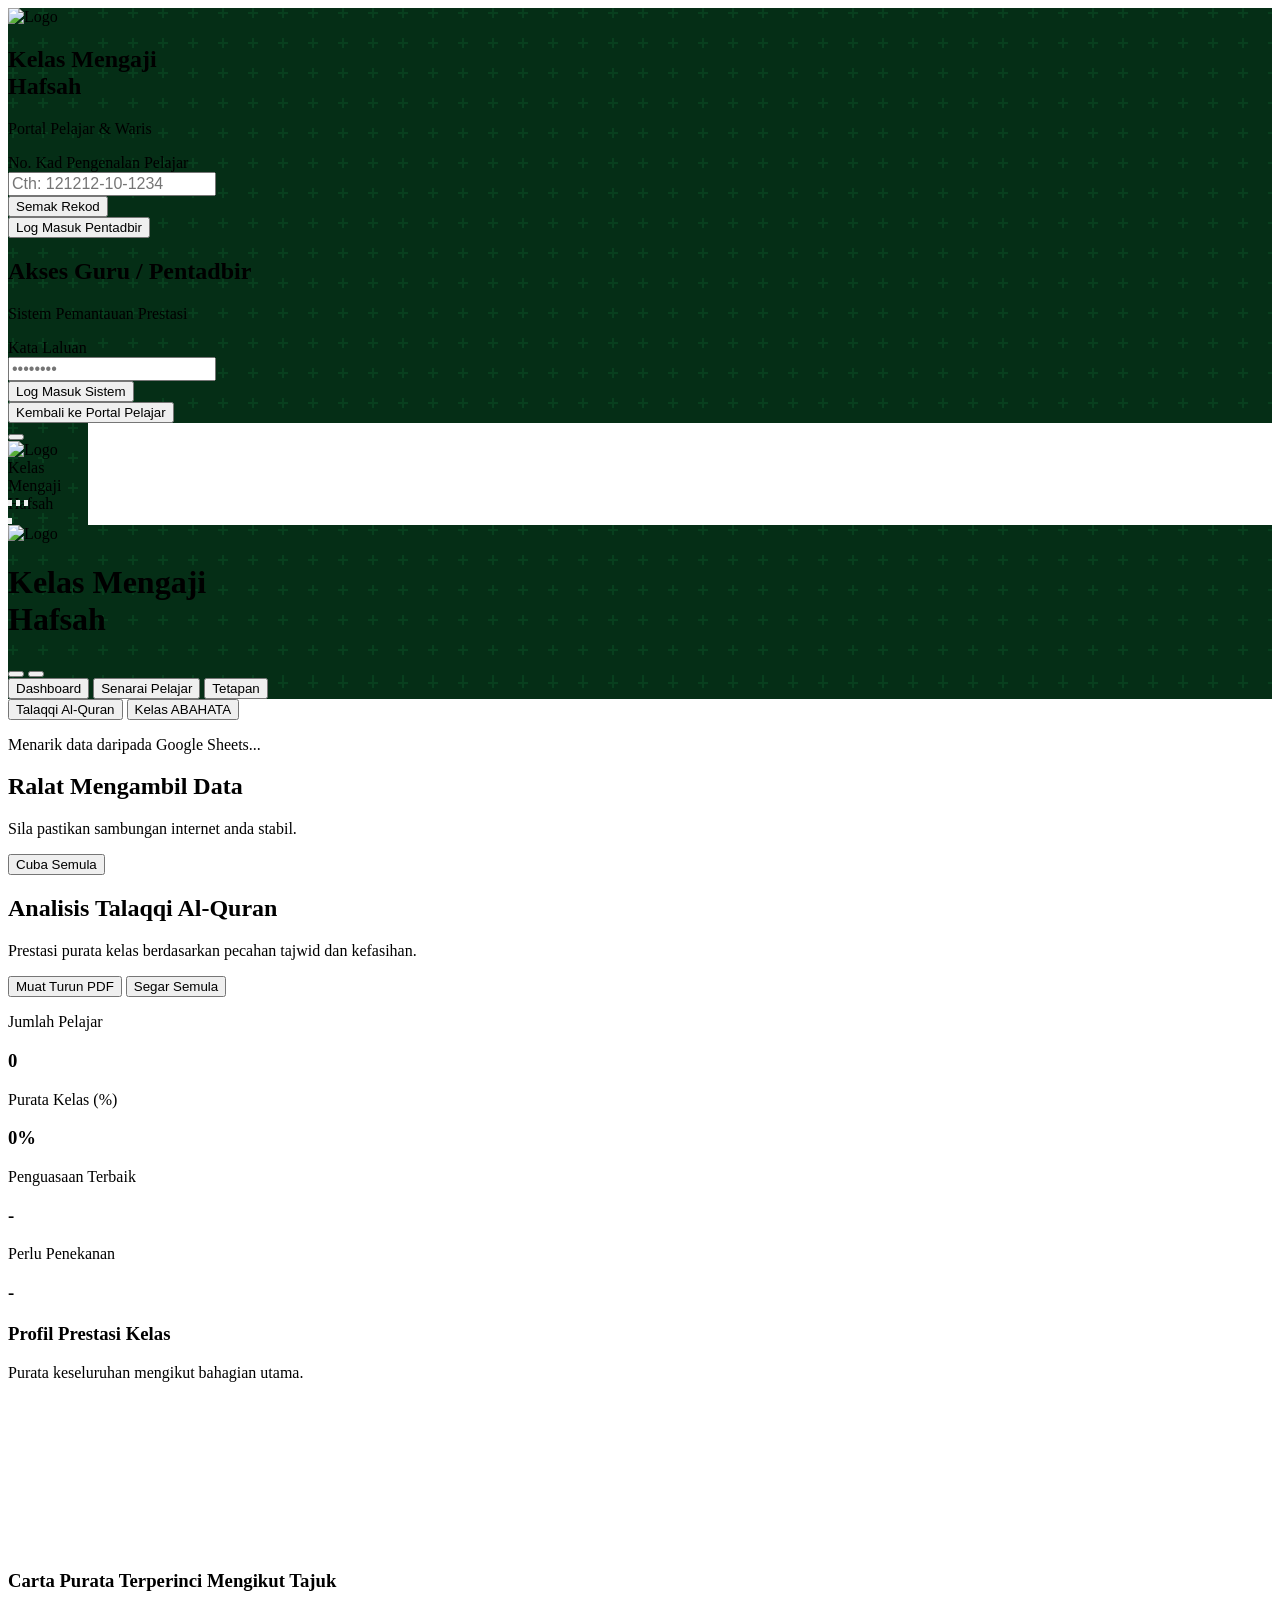
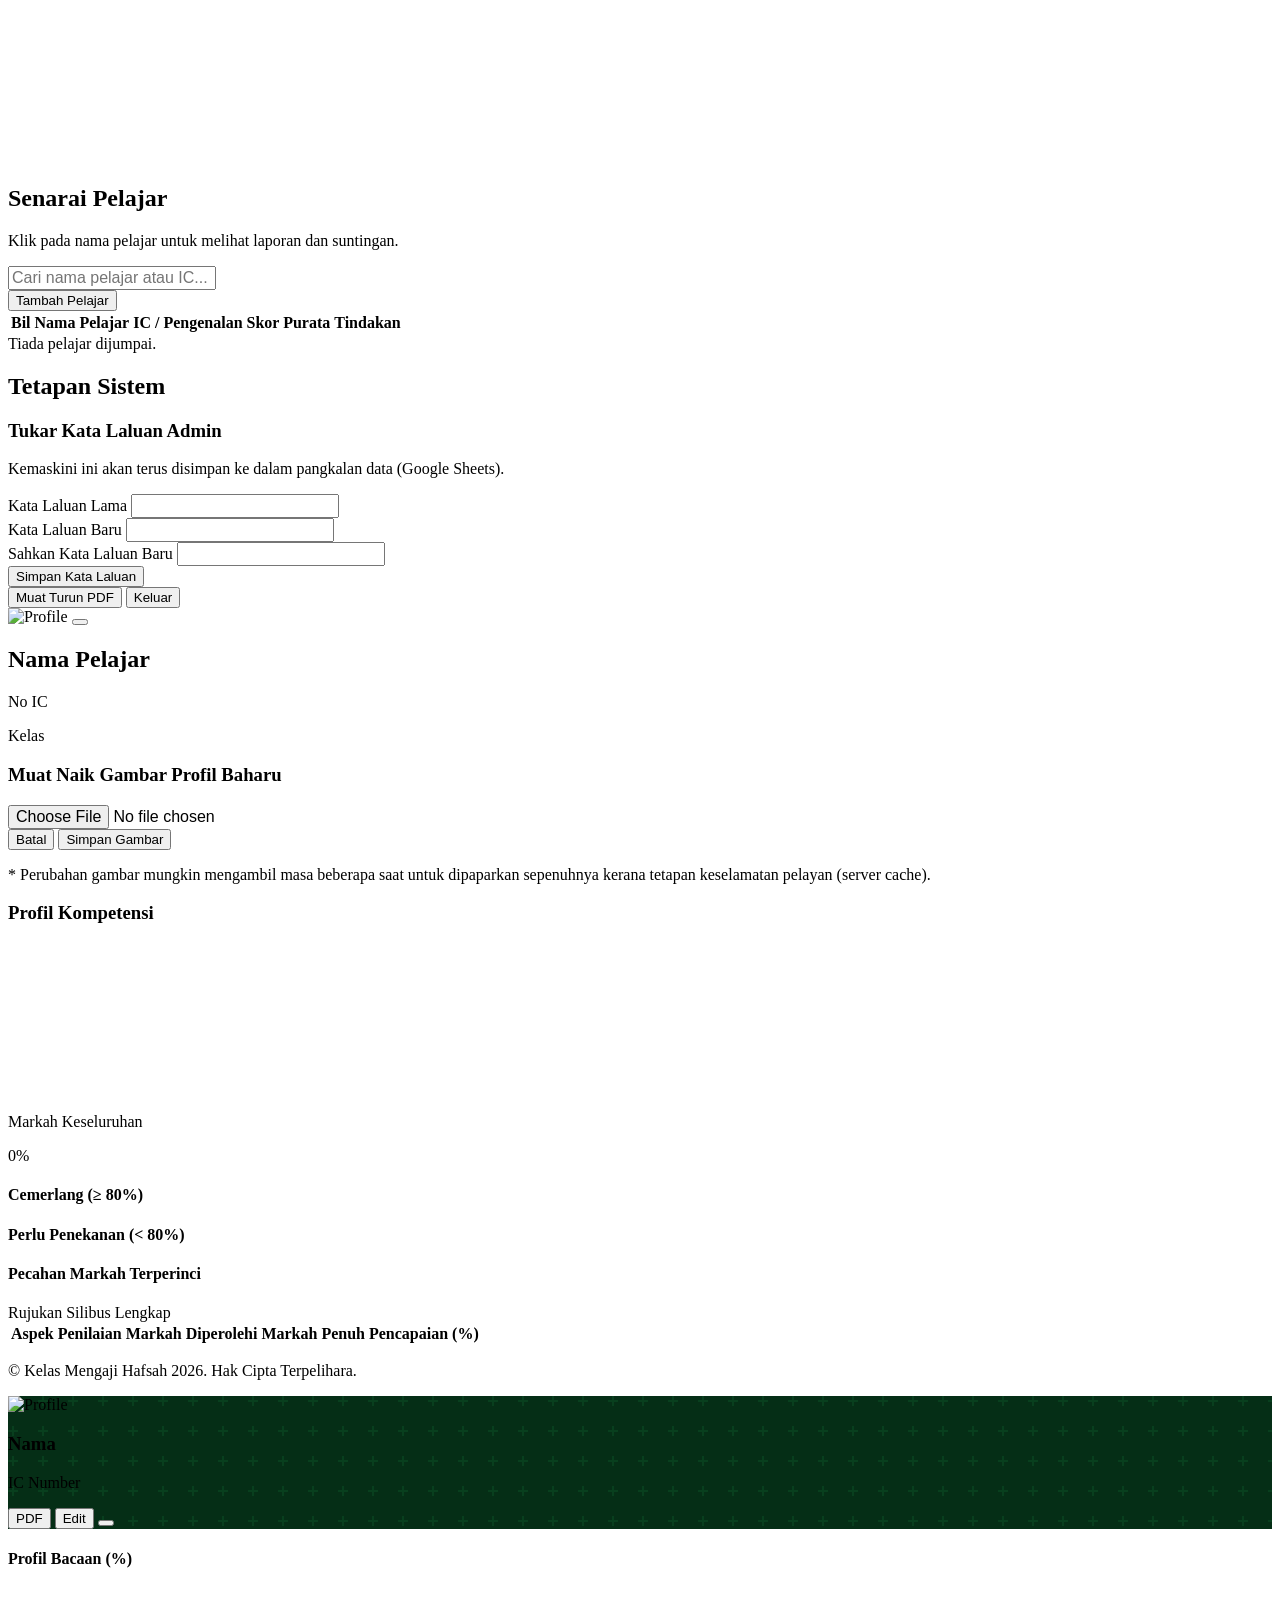
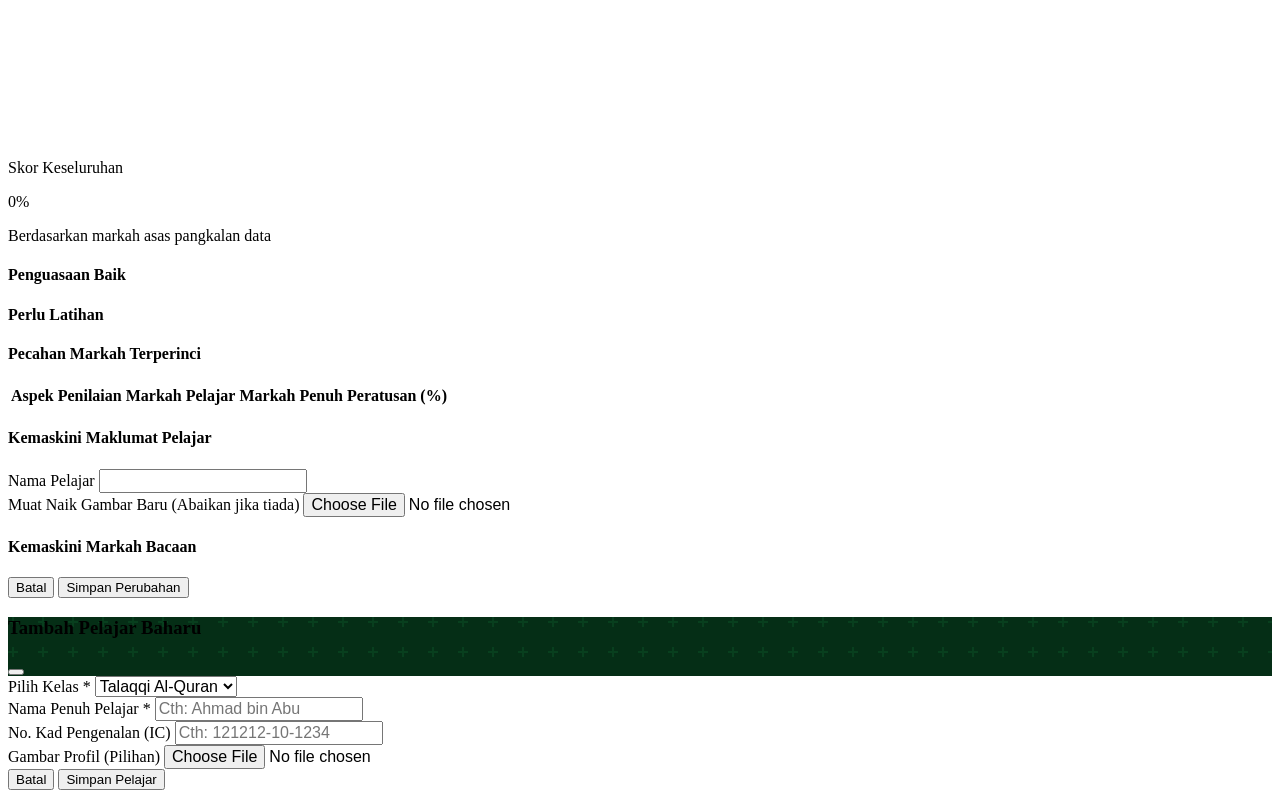
==== commit c73b9649: "Update index.html" ====
--- a/index.html
+++ b/index.html
@@ -5,13 +5,42 @@
     <meta name="viewport" content="width=device-width, initial-scale=1.0, maximum-scale=1.0, user-scalable=no">
     <title>Kelas Mengaji Hafsah - Portal</title>
     
-    <!-- PWA / Home Screen App Icons -->
+    <!-- PWA / Home Screen App Icons & Meta Tags -->
     <link rel="icon" type="image/png" href="https://i.postimg.cc/TwZN5fP1/image.png">
     <link rel="apple-touch-icon" href="https://i.postimg.cc/TwZN5fP1/image.png">
     <meta name="apple-mobile-web-app-title" content="KM Hafsah">
     <meta name="apple-mobile-web-app-capable" content="yes">
+    <meta name="mobile-web-app-capable" content="yes">
     <meta name="apple-mobile-web-app-status-bar-style" content="black-translucent">
     <meta name="theme-color" content="#052e16">
+    
+    <!-- Dynamic Manifest Generator for PWA -->
+    <script>
+        const manifestJSON = {
+            "name": "Kelas Mengaji Hafsah",
+            "short_name": "KM Hafsah",
+            "description": "Sistem Pemantauan Prestasi Pelajar",
+            "start_url": "./",
+            "display": "standalone",
+            "background_color": "#052e16",
+            "theme_color": "#052e16",
+            "icons": [
+                {
+                    "src": "https://i.postimg.cc/TwZN5fP1/image.png",
+                    "sizes": "192x192",
+                    "type": "image/png"
+                },
+                {
+                    "src": "https://i.postimg.cc/TwZN5fP1/image.png",
+                    "sizes": "512x512",
+                    "type": "image/png"
+                }
+            ]
+        };
+        const manifestBlob = new Blob([JSON.stringify(manifestJSON)], {type: 'application/json'});
+        const manifestURL = URL.createObjectURL(manifestBlob);
+        document.write('<link rel="manifest" href="' + manifestURL + '">');
+    </script>
     
     <!-- Tailwind CSS -->
     <script src="https://cdn.tailwindcss.com"></script>
@@ -92,6 +121,16 @@
         
         .admin-sidebar-slim .nav-icon { margin-right: 0 !important; }
         .admin-sidebar-expanded .nav-icon { margin-right: 0.75rem !important; }
+
+        /* --- Pengoptimuman Peranti Mudah Alih (Mobile-First CSS) --- */
+        /* Halang Auto-Zoom pada peranti iOS (Safari) apabila mengisi borang */
+        input[type="text"], input[type="password"], input[type="file"], select, textarea {
+            font-size: 16px !important;
+        }
+
+        /* Sembunyikan scrollbar untuk paparan tab melintang yang kemas */
+        .hide-scrollbar::-webkit-scrollbar { display: none; }
+        .hide-scrollbar { -ms-overflow-style: none; scrollbar-width: none; }
     </style>
 </head>
 <body class="bg-gray-50 text-gray-800 antialiased h-screen w-screen overflow-hidden">
@@ -244,12 +283,13 @@
             <!-- Scrollable Content -->
             <div class="flex-1 overflow-y-auto w-full relative scroll-smooth" id="main-scroll-area">
                 
+                <!-- Pemilih Kelas (Boleh-skrol melintang) -->
                 <div id="class-selector-container" class="hidden p-4 md:p-8 pb-0 flex-wrap bg-gray-50 z-10 sticky top-0 border-b border-gray-100 shadow-[0_2px_4px_rgba(0,0,0,0.02)]">
-                    <div class="flex bg-white p-1.5 rounded-xl border border-gray-200 shadow-sm w-full md:w-max items-center mb-4 md:mb-6">
-                        <button onclick="setClass('talaqqi')" id="btn-class-talaqqi" class="flex-1 md:flex-none px-5 py-2 rounded-lg bg-quran-700 text-white font-medium text-sm transition-all shadow-sm">
+                    <div class="flex overflow-x-auto hide-scrollbar bg-white p-1.5 rounded-xl border border-gray-200 shadow-sm w-full md:w-max items-center mb-4 md:mb-6">
+                        <button onclick="setClass('talaqqi')" id="btn-class-talaqqi" class="flex-none whitespace-nowrap px-5 py-2.5 rounded-lg bg-quran-700 text-white font-medium text-sm transition-all shadow-sm">
                             <i data-lucide="book" class="w-4 h-4 inline-block mr-1 mb-0.5"></i> Talaqqi Al-Quran
                         </button>
-                        <button onclick="setClass('abahata')" id="btn-class-abahata" class="flex-1 md:flex-none px-5 py-2 rounded-lg text-gray-500 hover:text-quran-700 font-medium text-sm transition-all">
+                        <button onclick="setClass('abahata')" id="btn-class-abahata" class="flex-none whitespace-nowrap px-5 py-2.5 rounded-lg text-gray-500 hover:text-quran-700 font-medium text-sm transition-all">
                             <i data-lucide="library" class="w-4 h-4 inline-block mr-1 mb-0.5"></i> Kelas ABAHATA
                         </button>
                     </div>
@@ -266,20 +306,20 @@
                     <i data-lucide="alert-triangle" class="w-16 h-16 text-red-500 mb-4"></i>
                     <h2 class="text-xl font-bold text-gray-800 mb-2">Ralat Mengambil Data</h2>
                     <p class="text-gray-600 mb-4" id="error-msg">Sila pastikan sambungan internet anda stabil.</p>
-                    <button onclick="fetchData(true)" class="px-6 py-2 bg-quran-700 text-white rounded-lg shadow hover:bg-quran-800 transition">Cuba Semula</button>
+                    <button onclick="fetchData(true)" class="px-6 py-2.5 bg-quran-700 text-white rounded-lg shadow hover:bg-quran-800 transition font-medium">Cuba Semula</button>
                 </div>
 
                 <div id="tab-dashboard" class="hidden space-y-6 p-4 md:p-8 pt-4">
-                    <div class="flex justify-between items-end mb-6">
+                    <div class="flex flex-col md:flex-row justify-between md:items-end gap-4 mb-6">
                         <div>
                             <h2 class="text-2xl font-bold text-gray-800">Analisis <span id="display-class-title" class="text-quran-700">Talaqqi Al-Quran</span></h2>
                             <p class="text-sm text-gray-500 mt-1">Prestasi purata kelas berdasarkan pecahan tajwid dan kefasihan.</p>
                         </div>
-                        <div class="flex gap-2 no-print">
-                            <button onclick="downloadDashboardPDF(this)" class="hidden md:flex items-center text-sm bg-quran-700 border border-quran-700 shadow-sm px-3 py-1.5 rounded-md text-white hover:bg-quran-800 transition">
+                        <div class="flex gap-2 no-print w-full md:w-auto">
+                            <button onclick="downloadDashboardPDF(this)" class="flex-1 md:flex-none flex items-center justify-center text-sm bg-quran-700 border border-quran-700 shadow-sm px-4 py-2.5 rounded-lg text-white hover:bg-quran-800 transition font-medium">
                                 <i data-lucide="download" class="w-4 h-4 mr-2"></i> Muat Turun PDF
                             </button>
-                            <button onclick="fetchData(true)" class="hidden md:flex items-center text-sm bg-white border border-gray-200 shadow-sm px-3 py-1.5 rounded-md text-gray-600 hover:text-quran-700 transition">
+                            <button onclick="fetchData(true)" class="flex-1 md:flex-none flex items-center justify-center text-sm bg-white border border-gray-200 shadow-sm px-4 py-2.5 rounded-lg text-gray-600 hover:text-quran-700 transition font-medium">
                                 <i data-lucide="refresh-cw" class="w-4 h-4 mr-2"></i> Segar Semula
                             </button>
                         </div>
@@ -355,22 +395,22 @@
                                 <i data-lucide="search" class="absolute left-3 top-1/2 transform -translate-y-1/2 text-gray-400 w-4 h-4"></i>
                                 <input type="text" id="search-input" onkeyup="filterStudents()" placeholder="Cari nama pelajar atau IC..." class="w-full pl-9 pr-4 py-2 border border-gray-200 rounded-lg focus:outline-none focus:ring-2 focus:ring-quran-500 focus:border-transparent text-sm">
                             </div>
-                            <button onclick="toggleAddStudentModal()" class="w-full md:w-auto px-4 py-2 bg-quran-700 hover:bg-quran-800 text-white rounded-lg text-sm font-medium transition flex items-center justify-center whitespace-nowrap shadow-sm">
+                            <button onclick="toggleAddStudentModal()" class="w-full md:w-auto px-4 py-2.5 bg-quran-700 hover:bg-quran-800 text-white rounded-lg text-sm font-medium transition flex items-center justify-center whitespace-nowrap shadow-sm">
                                 <i data-lucide="user-plus" class="w-4 h-4 mr-2"></i> Tambah Pelajar
                             </button>
                         </div>
                     </div>
 
                     <div class="bg-white rounded-xl shadow-sm border border-gray-100 overflow-hidden">
-                        <div class="overflow-x-auto">
+                        <div class="overflow-x-auto hide-scrollbar">
                             <table class="w-full whitespace-nowrap">
                                 <thead class="bg-gray-50 border-b border-gray-100 text-left">
                                     <tr>
-                                        <th class="px-6 py-3 text-xs font-semibold text-gray-500 uppercase tracking-wider">Bil</th>
-                                        <th class="px-6 py-3 text-xs font-semibold text-gray-500 uppercase tracking-wider">Nama Pelajar</th>
-                                        <th class="px-6 py-3 text-xs font-semibold text-gray-500 uppercase tracking-wider">IC / Pengenalan</th>
-                                        <th class="px-6 py-3 text-xs font-semibold text-gray-500 uppercase tracking-wider text-center">Skor Purata</th>
-                                        <th class="px-6 py-3 text-xs font-semibold text-gray-500 uppercase tracking-wider text-right">Tindakan</th>
+                                        <th class="px-6 py-4 text-xs font-semibold text-gray-500 uppercase tracking-wider">Bil</th>
+                                        <th class="px-6 py-4 text-xs font-semibold text-gray-500 uppercase tracking-wider">Nama Pelajar</th>
+                                        <th class="px-6 py-4 text-xs font-semibold text-gray-500 uppercase tracking-wider">IC / Pengenalan</th>
+                                        <th class="px-6 py-4 text-xs font-semibold text-gray-500 uppercase tracking-wider text-center">Skor Purata</th>
+                                        <th class="px-6 py-4 text-xs font-semibold text-gray-500 uppercase tracking-wider text-right">Tindakan</th>
                                     </tr>
                                 </thead>
                                 <tbody id="student-table-body" class="divide-y divide-gray-100">
@@ -424,10 +464,10 @@
                         
                         <!-- Butang Action di Penjuru Atas Portal -->
                         <div class="absolute top-4 right-4 flex gap-2 z-10 no-print">
-                            <button onclick="downloadPortalPDF(this)" class="bg-white/20 hover:bg-white/30 backdrop-blur-sm text-white px-3 py-1.5 rounded-lg text-sm font-medium flex items-center transition border border-white/30 shadow-sm">
+                            <button onclick="downloadPortalPDF(this)" class="bg-white/20 hover:bg-white/30 backdrop-blur-sm text-white px-3 py-2 rounded-lg text-sm font-medium flex items-center transition border border-white/30 shadow-sm">
                                 <i data-lucide="download" class="w-4 h-4 md:mr-2"></i> <span class="hidden md:inline">Muat Turun PDF</span>
                             </button>
-                            <button onclick="logout()" class="bg-red-500/80 hover:bg-red-500 backdrop-blur-sm text-white px-3 py-1.5 rounded-lg text-sm font-medium flex items-center transition border border-red-500/50 shadow-sm">
+                            <button onclick="logout()" class="bg-red-500/80 hover:bg-red-500 backdrop-blur-sm text-white px-3 py-2 rounded-lg text-sm font-medium flex items-center transition border border-red-500/50 shadow-sm">
                                 <i data-lucide="log-out" class="w-4 h-4 md:mr-2"></i> <span class="hidden md:inline">Keluar</span>
                             </button>
                         </div>
@@ -437,18 +477,18 @@
                                 <div class="flex flex-col md:flex-row md:items-end w-full">
                                     <div class="relative group inline-block mx-auto md:mx-0 -mt-14 md:-mt-20"> <!-- Margin ditarik pada avatar sahaja -->
                                         <img id="portal-student-pic" src="" alt="Profile" class="w-28 h-28 md:w-40 md:h-40 rounded-full border-4 border-white object-cover bg-white shadow-xl">
-                                        <button onclick="togglePortalEdit()" class="no-print absolute bottom-1 right-1 md:bottom-2 md:right-2 bg-gold-500 hover:bg-gold-600 text-white p-2.5 rounded-full shadow-lg transition transform hover:scale-105 border-2 border-white focus:outline-none">
+                                        <button onclick="togglePortalEdit()" class="no-print absolute bottom-1 right-1 md:bottom-2 md:right-2 bg-gold-500 hover:bg-gold-600 text-white p-3 rounded-full shadow-lg transition transform hover:scale-105 border-2 border-white focus:outline-none">
                                             <i data-lucide="camera" class="w-4 h-4 md:w-5 md:h-5"></i>
                                         </button>
                                     </div>
-                                    <div class="mt-4 md:mt-0 md:ml-6 pb-2 text-center md:text-left">
+                                    <div class="mt-4 md:mt-0 md:ml-6 pb-2 text-center md:text-left overflow-hidden">
                                         <h2 class="text-2xl md:text-4xl font-bold font-arabic text-gray-800 leading-tight" id="portal-student-name">Nama Pelajar</h2>
                                         <p class="text-sm md:text-base text-gray-500 font-medium flex items-center justify-center md:justify-start mt-1 md:mt-2">
                                             <i data-lucide="credit-card" class="w-4 h-4 mr-1.5"></i> <span id="portal-student-ic">No IC</span>
                                         </p>
                                         <span class="inline-block mt-3 px-4 py-1.5 bg-quran-50 text-quran-700 text-xs md:text-sm font-bold rounded-full border border-quran-100" id="portal-student-class">Kelas</span>
-                                        <!-- Container untuk butang pilihan jika pelajar ada 2 kelas -->
-                                        <div id="portal-class-selector" class="mt-3 flex flex-wrap gap-2 justify-center md:justify-start hidden no-print"></div>
+                                        <!-- Container untuk butang pilihan jika pelajar ada 2 kelas (scroll melintang) -->
+                                        <div id="portal-class-selector" class="mt-3 flex flex-nowrap overflow-x-auto hide-scrollbar gap-2 justify-start md:justify-start hidden no-print pb-1"></div>
                                     </div>
                                 </div>
                             </div>
@@ -458,11 +498,11 @@
                                 <h3 class="font-bold text-gray-800 mb-3 flex items-center text-sm"><i data-lucide="image" class="w-4 h-4 mr-2 text-quran-600"></i> Muat Naik Gambar Profil Baharu</h3>
                                 <div class="flex flex-col sm:flex-row items-end gap-3 sm:gap-4">
                                     <div class="flex-1 w-full">
-                                        <input type="file" id="portal-edit-image" accept="image/*" class="w-full px-3 py-2 bg-white border border-gray-300 rounded-lg text-sm file:mr-4 file:py-1.5 file:px-4 file:rounded-md file:border-0 file:text-sm file:font-semibold file:bg-quran-50 file:text-quran-700 hover:file:bg-quran-100 transition">
+                                        <input type="file" id="portal-edit-image" accept="image/*" class="w-full px-3 py-2 border border-gray-300 rounded-lg text-sm file:mr-4 file:py-1.5 file:px-4 file:rounded-md file:border-0 file:text-sm file:font-semibold file:bg-quran-50 file:text-quran-700 hover:file:bg-quran-100 transition bg-white">
                                     </div>
                                     <div class="flex w-full sm:w-auto gap-2">
-                                        <button onclick="togglePortalEdit()" class="flex-1 sm:flex-none px-4 py-2 bg-white border border-gray-300 text-gray-600 hover:bg-gray-50 rounded-lg text-sm font-medium transition text-center">Batal</button>
-                                        <button onclick="savePortalPicture()" id="portal-btn-save" class="flex-1 sm:flex-none px-6 py-2 bg-quran-700 hover:bg-quran-800 text-white rounded-lg text-sm font-medium transition shadow-sm whitespace-nowrap flex justify-center items-center">Simpan Gambar</button>
+                                        <button onclick="togglePortalEdit()" class="flex-1 sm:flex-none px-4 py-2.5 bg-white border border-gray-300 text-gray-600 hover:bg-gray-50 rounded-lg text-sm font-medium transition text-center">Batal</button>
+                                        <button onclick="savePortalPicture()" id="portal-btn-save" class="flex-1 sm:flex-none px-6 py-2.5 bg-quran-700 hover:bg-quran-800 text-white rounded-lg text-sm font-medium transition shadow-sm whitespace-nowrap flex justify-center items-center">Simpan Gambar</button>
                                     </div>
                                 </div>
                                 <p class="text-[10px] md:text-xs text-gray-400 mt-3 italic">* Perubahan gambar mungkin mengambil masa beberapa saat untuk dipaparkan sepenuhnya kerana tetapan keselamatan pelayan (server cache).</p>
@@ -511,14 +551,14 @@
                                 <h4 class="font-bold text-gray-800 text-sm">Pecahan Markah Terperinci</h4>
                                 <span class="text-xs font-medium text-gray-400">Rujukan Silibus Lengkap</span>
                             </div>
-                            <div class="overflow-x-auto">
+                            <div class="overflow-x-auto hide-scrollbar">
                                 <table class="w-full text-sm text-left">
                                     <thead class="bg-gray-50 text-gray-500">
                                         <tr>
-                                            <th class="px-5 py-3 font-medium border-b border-gray-200">Aspek Penilaian</th>
-                                            <th class="px-5 py-3 font-medium text-center border-b border-gray-200">Markah Diperolehi</th>
-                                            <th class="px-5 py-3 font-medium text-center border-b border-gray-200">Markah Penuh</th>
-                                            <th class="px-5 py-3 font-medium text-center border-b border-gray-200">Pencapaian (%)</th>
+                                            <th class="px-5 py-4 font-medium border-b border-gray-200">Aspek Penilaian</th>
+                                            <th class="px-5 py-4 font-medium text-center border-b border-gray-200">Markah Diperolehi</th>
+                                            <th class="px-5 py-4 font-medium text-center border-b border-gray-200">Markah Penuh</th>
+                                            <th class="px-5 py-4 font-medium text-center border-b border-gray-200">Pencapaian (%)</th>
                                         </tr>
                                     </thead>
                                     <tbody id="portal-detail-table" class="divide-y divide-gray-100">
@@ -606,14 +646,14 @@
                         <div class="px-5 py-3 border-b border-gray-100 bg-gray-50">
                             <h4 class="font-bold text-gray-800 text-sm">Pecahan Markah Terperinci</h4>
                         </div>
-                        <div class="overflow-x-auto">
+                        <div class="overflow-x-auto hide-scrollbar">
                             <table class="w-full text-sm text-left">
                                 <thead class="bg-gray-50 text-gray-500">
                                     <tr>
-                                        <th class="px-5 py-2 font-medium">Aspek Penilaian</th>
-                                        <th class="px-5 py-2 font-medium text-center">Markah Pelajar</th>
-                                        <th class="px-5 py-2 font-medium text-center">Markah Penuh</th>
-                                        <th class="px-5 py-2 font-medium text-center">Peratusan (%)</th>
+                                        <th class="px-5 py-3 font-medium">Aspek Penilaian</th>
+                                        <th class="px-5 py-3 font-medium text-center">Markah Pelajar</th>
+                                        <th class="px-5 py-3 font-medium text-center">Markah Penuh</th>
+                                        <th class="px-5 py-3 font-medium text-center">Peratusan (%)</th>
                                     </tr>
                                 </thead>
                                 <tbody id="modal-detail-table" class="divide-y divide-gray-100"></tbody>
@@ -631,11 +671,11 @@
                         <div class="grid grid-cols-1 md:grid-cols-2 gap-4 md:gap-6 mb-6">
                             <div>
                                 <label class="block text-sm font-medium text-gray-700 mb-1">Nama Pelajar</label>
-                                <input type="text" id="edit-name" class="w-full px-4 py-2 border border-gray-200 rounded-lg focus:ring-2 focus:ring-quran-500 focus:border-transparent text-sm">
+                                <input type="text" id="edit-name" class="w-full px-4 py-2.5 border border-gray-200 rounded-lg focus:ring-2 focus:ring-quran-500 focus:border-transparent text-sm">
                             </div>
                             <div>
                                 <label class="block text-xs md:text-sm font-medium text-gray-700 mb-1">Muat Naik Gambar Baru (Abaikan jika tiada)</label>
-                                <input type="file" id="edit-image" accept="image/*" class="w-full px-3 py-1.5 border border-gray-200 rounded-lg text-sm file:mr-3 file:py-1 file:px-3 file:rounded-md file:border-0 file:text-xs file:font-semibold file:bg-quran-50 file:text-quran-700 hover:file:bg-quran-100">
+                                <input type="file" id="edit-image" accept="image/*" class="w-full px-3 py-2 border border-gray-200 rounded-lg text-sm file:mr-3 file:py-1 file:px-3 file:rounded-md file:border-0 file:text-xs file:font-semibold file:bg-quran-50 file:text-quran-700 hover:file:bg-quran-100 bg-white">
                             </div>
                         </div>
 
@@ -648,8 +688,8 @@
                         </div>
 
                         <div class="mt-8 flex flex-col sm:flex-row justify-end gap-3 pt-4 border-t border-gray-100">
-                            <button onclick="toggleEditMode()" class="px-5 py-2 text-gray-600 bg-white border border-gray-200 hover:bg-gray-50 rounded-lg font-medium transition text-sm">Batal</button>
-                            <button onclick="saveStudentData()" id="btn-save" class="px-6 py-2 bg-quran-700 hover:bg-quran-800 text-white rounded-lg font-medium shadow-sm transition flex justify-center items-center text-sm">
+                            <button onclick="toggleEditMode()" class="px-5 py-2.5 text-gray-600 bg-white border border-gray-200 hover:bg-gray-50 rounded-lg font-medium transition text-sm">Batal</button>
+                            <button onclick="saveStudentData()" id="btn-save" class="px-6 py-2.5 bg-quran-700 hover:bg-quran-800 text-white rounded-lg font-medium shadow-sm transition flex justify-center items-center text-sm">
                                 <i data-lucide="save" class="w-4 h-4 mr-2"></i> Simpan Perubahan
                             </button>
                         </div>
@@ -690,7 +730,7 @@
                     </div>
                     <div>
                         <label class="block text-sm font-medium text-gray-700 mb-1">Gambar Profil (Pilihan)</label>
-                        <input type="file" id="add-student-image" accept="image/*" class="w-full px-3 py-2 border border-gray-200 rounded-lg text-sm file:mr-3 file:py-1 file:px-3 file:rounded-md file:border-0 file:text-xs file:font-semibold file:bg-quran-50 file:text-quran-700 hover:file:bg-quran-100">
+                        <input type="file" id="add-student-image" accept="image/*" class="w-full px-3 py-2 border border-gray-200 rounded-lg text-sm file:mr-3 file:py-1 file:px-3 file:rounded-md file:border-0 file:text-xs file:font-semibold file:bg-quran-50 file:text-quran-700 hover:file:bg-quran-100 bg-white">
                     </div>
                 </div>
                 <div class="mt-8 flex justify-end gap-3 pt-4 border-t border-gray-100">
@@ -1151,11 +1191,11 @@
             const btnAbahata = document.getElementById('btn-class-abahata');
             
             if (classId === 'talaqqi') {
-                btnTalaqqi.className = "flex-1 md:flex-none px-5 py-2 rounded-lg bg-quran-700 text-white font-medium text-sm transition-all shadow-sm";
-                btnAbahata.className = "flex-1 md:flex-none px-5 py-2 rounded-lg text-gray-500 hover:text-quran-700 font-medium text-sm transition-all";
+                btnTalaqqi.className = "flex-none whitespace-nowrap px-5 py-2.5 rounded-lg bg-quran-700 text-white font-medium text-sm transition-all shadow-sm";
+                btnAbahata.className = "flex-none whitespace-nowrap px-5 py-2.5 rounded-lg text-gray-500 hover:text-quran-700 font-medium text-sm transition-all";
             } else {
-                btnAbahata.className = "flex-1 md:flex-none px-5 py-2 rounded-lg bg-quran-700 text-white font-medium text-sm transition-all shadow-sm";
-                btnTalaqqi.className = "flex-1 md:flex-none px-5 py-2 rounded-lg text-gray-500 hover:text-quran-700 font-medium text-sm transition-all";
+                btnAbahata.className = "flex-none whitespace-nowrap px-5 py-2.5 rounded-lg bg-quran-700 text-white font-medium text-sm transition-all shadow-sm";
+                btnTalaqqi.className = "flex-none whitespace-nowrap px-5 py-2.5 rounded-lg text-gray-500 hover:text-quran-700 font-medium text-sm transition-all";
             }
             fetchData();
         }
@@ -1490,7 +1530,7 @@
                 const wrapper = document.createElement('div');
                 wrapper.className = "bg-gray-50 p-3 rounded-lg border border-gray-100";
                 
-                let selectHtml = `<select id="edit-mark-${header}" class="w-full mt-1.5 px-2 py-1.5 bg-white border border-gray-200 rounded-md text-sm focus:ring-quran-500 font-medium">`;
+                let selectHtml = `<select id="edit-mark-${header}" class="w-full mt-1.5 px-2 py-2 bg-white border border-gray-200 rounded-md text-sm focus:ring-quran-500 font-medium">`;
                 for (let i = 0; i <= maxMark; i++) {
                     const selected = (i === currentMark) ? 'selected' : '';
                     selectHtml += `<option value="${i}" ${selected}>${i}</option>`;
@@ -1588,7 +1628,7 @@
                 
                 enrolled.forEach((enc, index) => {
                     const btn = document.createElement('button');
-                    btn.className = `px-4 py-1.5 text-xs md:text-sm font-bold rounded-full border transition-all ${index === 0 ? 'bg-quran-700 text-white border-quran-700 shadow-sm' : 'bg-white text-quran-700 border-quran-200 hover:bg-quran-50'}`;
+                    btn.className = `flex-none whitespace-nowrap px-4 py-2 text-sm font-bold rounded-full border transition-all ${index === 0 ? 'bg-quran-700 text-white border-quran-700 shadow-sm' : 'bg-white text-quran-700 border-quran-200 hover:bg-quran-50'}`;
                     btn.innerHTML = enc.classId === 'talaqqi' ? '<i data-lucide="book" class="w-3.5 h-3.5 inline mr-1"></i> Talaqqi Al-Quran' : '<i data-lucide="library" class="w-3.5 h-3.5 inline mr-1"></i> Kelas ABAHATA';
                     btn.onclick = () => switchPortalClass(index, btn);
                     selectorContainer.appendChild(btn);
@@ -1611,9 +1651,9 @@
             if (activeBtn) {
                 const container = document.getElementById('portal-class-selector');
                 Array.from(container.children).forEach(btn => {
-                    btn.className = 'px-4 py-1.5 text-xs md:text-sm font-bold rounded-full border transition-all bg-white text-quran-700 border-quran-200 hover:bg-quran-50';
+                    btn.className = 'flex-none whitespace-nowrap px-4 py-2 text-sm font-bold rounded-full border transition-all bg-white text-quran-700 border-quran-200 hover:bg-quran-50';
                 });
-                activeBtn.className = 'px-4 py-1.5 text-xs md:text-sm font-bold rounded-full border transition-all bg-quran-700 text-white border-quran-700 shadow-sm';
+                activeBtn.className = 'flex-none whitespace-nowrap px-4 py-2 text-sm font-bold rounded-full border transition-all bg-quran-700 text-white border-quran-700 shadow-sm';
             }
 
             renderStudentPortal(enc.student);
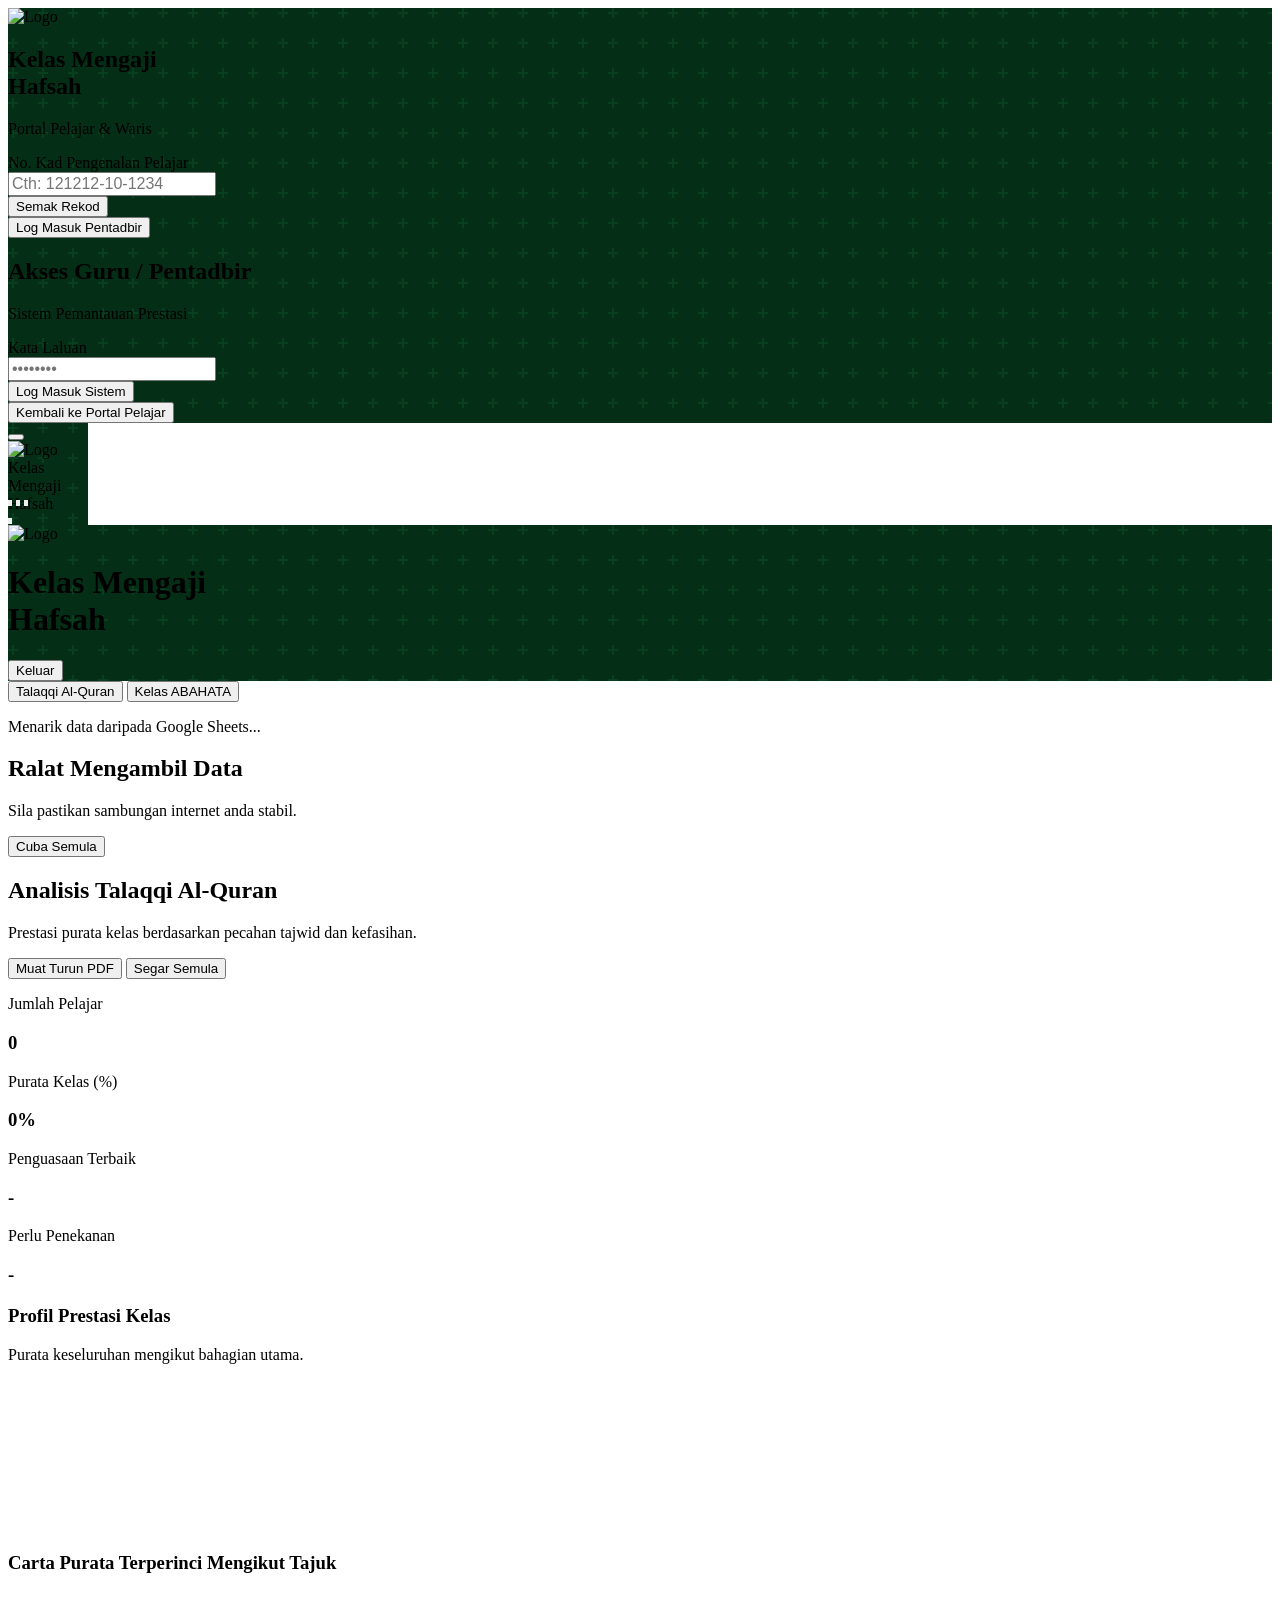
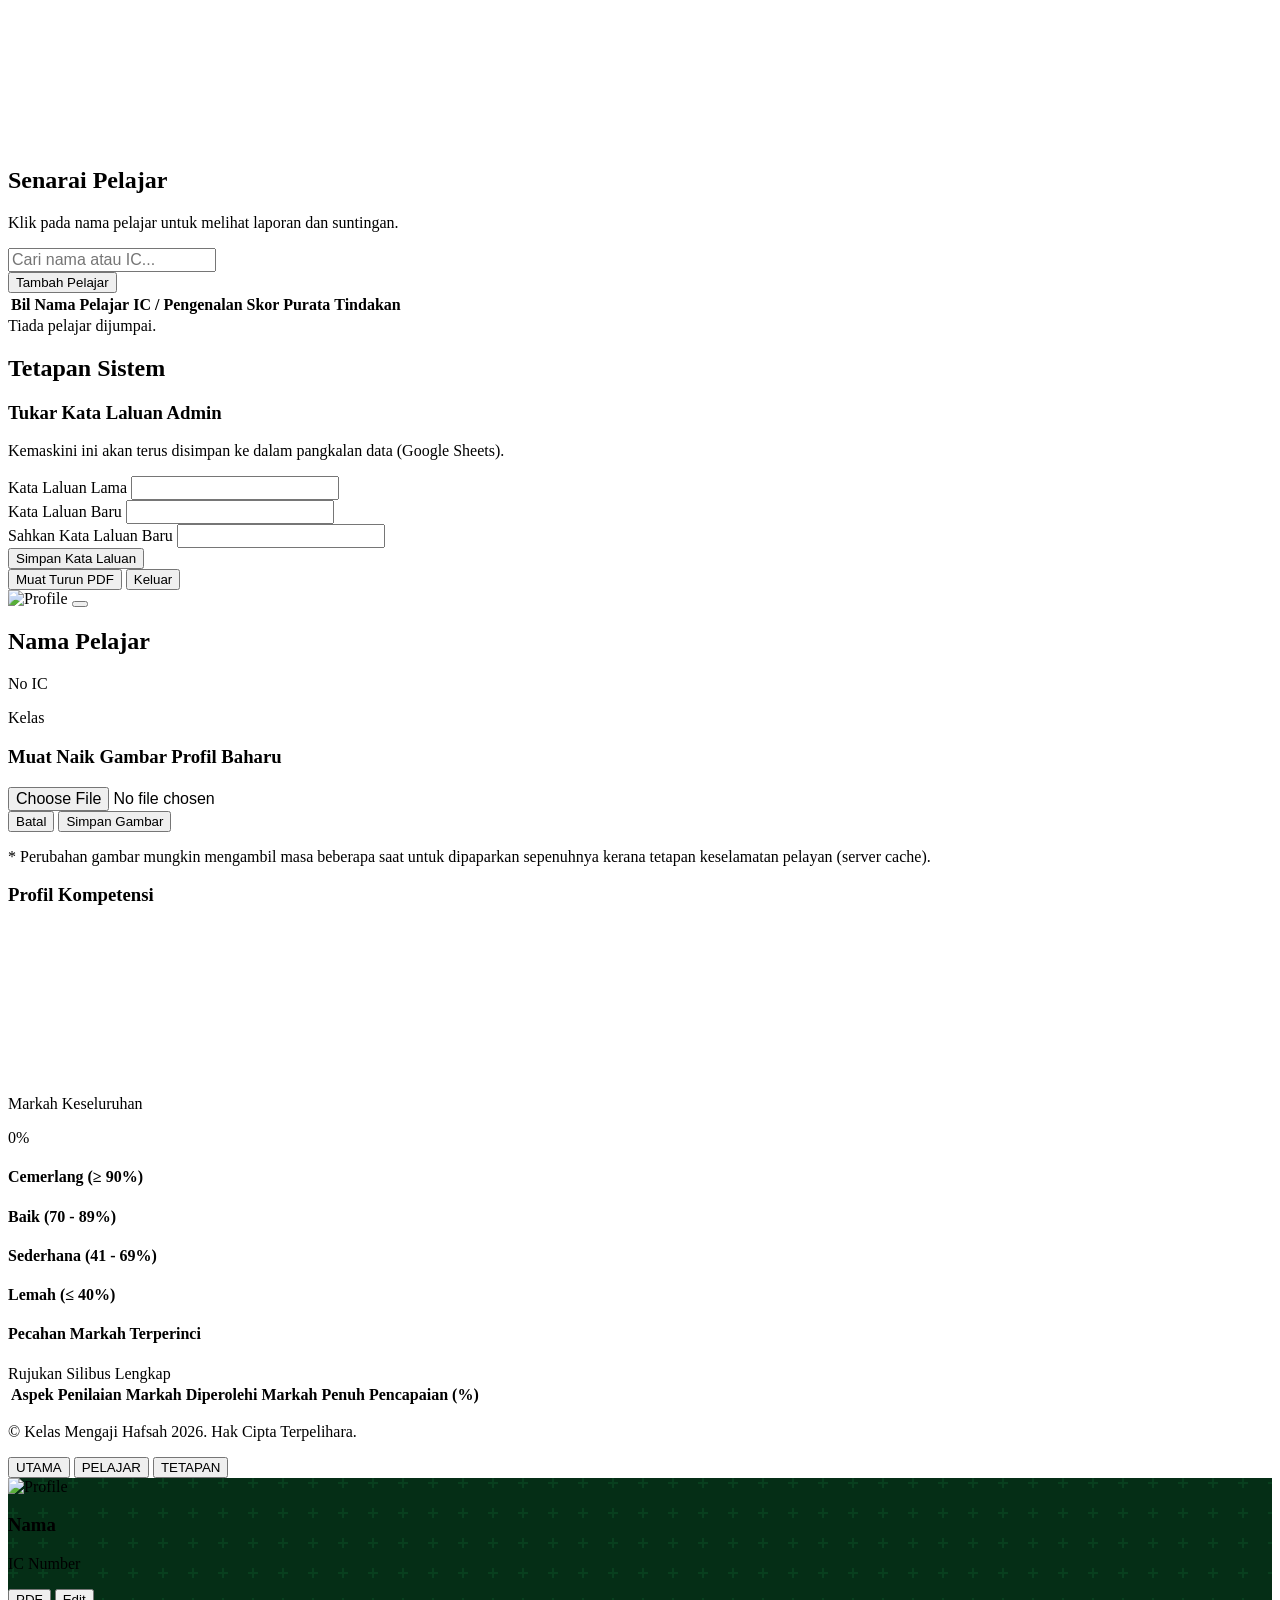
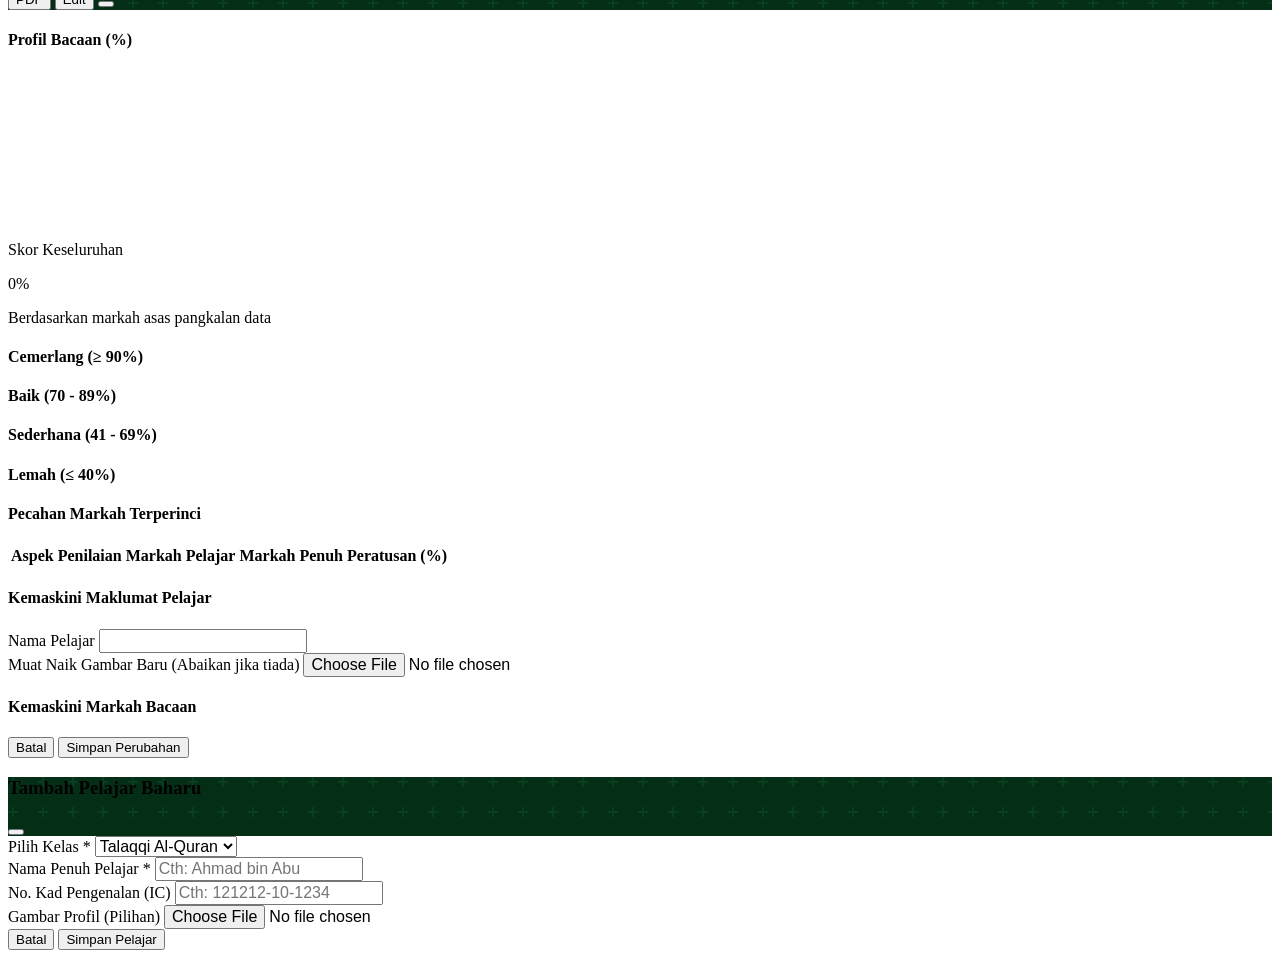
==== commit 13ba4cc4: "Update index.html" ====
--- a/index.html
+++ b/index.html
@@ -123,14 +123,20 @@
         .admin-sidebar-expanded .nav-icon { margin-right: 0.75rem !important; }
 
         /* --- Pengoptimuman Peranti Mudah Alih (Mobile-First CSS) --- */
-        /* Halang Auto-Zoom pada peranti iOS (Safari) apabila mengisi borang */
         input[type="text"], input[type="password"], input[type="file"], select, textarea {
             font-size: 16px !important;
         }
-
-        /* Sembunyikan scrollbar untuk paparan tab melintang yang kemas */
         .hide-scrollbar::-webkit-scrollbar { display: none; }
         .hide-scrollbar { -ms-overflow-style: none; scrollbar-width: none; }
+
+        .mobile-nav-active {
+            background-color: #000 !important;
+            color: #fff !important;
+            border-top-color: #eab308 !important; 
+        }
+
+        /* Pengurusan Page Break PDF */
+        .pdf-page-break { page-break-before: always !important; }
     </style>
 </head>
 <body class="bg-gray-50 text-gray-800 antialiased h-screen w-screen overflow-hidden">
@@ -206,10 +212,9 @@
 
     <div id="app-wrapper" class="hidden h-full w-full flex">
         
-        <!-- Sidebar (Admin Sahaja) - Bermula dengan Minimize (admin-sidebar-slim) -->
+        <!-- Sidebar (Admin Sahaja) -->
         <aside id="admin-sidebar" class="admin-sidebar-slim islamic-pattern-bg text-white hidden flex-col shadow-xl z-20 shrink-0 relative transition-[width] duration-300">
-            
-            <!-- Butang Toggle Keluar/Masuk Sidebar -->
+            <!-- Butang Toggle -->
             <button onclick="toggleSidebar()" class="hidden md:flex absolute -right-3.5 top-8 bg-gold-500 hover:bg-gold-600 text-white rounded-full p-1 shadow-lg border-2 border-white z-50 transition-transform">
                 <i data-lucide="chevron-right" id="sidebar-toggle-icon" class="w-4 h-4"></i>
             </button>
@@ -249,8 +254,8 @@
         <!-- Kawasan Kandungan Utama -->
         <main class="flex-1 flex flex-col h-full overflow-hidden bg-gray-50 relative">
             
-            <!-- Mobile Header (Admin Sahaja) -->
-            <header id="admin-mobile-header" class="hidden islamic-pattern-bg text-white p-3.5 justify-between items-center shadow-md z-20 shrink-0">
+            <!-- Mobile Header (Admin Sahaja) - Tanpa Menu Hamburg -->
+            <header id="admin-mobile-header" class="hidden md:hidden islamic-pattern-bg text-white p-3.5 justify-between items-center shadow-md z-20 shrink-0">
                 <div class="flex items-center space-x-3">
                     <div class="w-10 h-10 bg-white rounded-full flex items-center justify-center shadow-sm border border-gold-500 overflow-hidden shrink-0">
                         <img src="https://i.postimg.cc/TwZN5fP1/image.png" alt="Logo" class="w-full h-full object-contain p-0.5">
@@ -258,30 +263,14 @@
                     <h1 class="font-bold font-arabic text-gold-400 leading-tight text-lg">Kelas Mengaji<br><span class="text-xs font-sans text-quran-100 uppercase tracking-wide">Hafsah</span></h1>
                 </div>
                 <div class="flex items-center">
-                    <button onclick="logout()" class="mr-4 text-white hover:text-red-300">
-                        <i data-lucide="log-out" class="w-5 h-5"></i>
+                    <button onclick="logout()" class="text-white hover:text-red-300 flex items-center text-sm font-medium px-2">
+                        <i data-lucide="log-out" class="w-5 h-5 mr-1.5"></i> Keluar
                     </button>
-                    <button onclick="toggleMobileMenu()" class="text-white hover:text-gold-400 transition">
-                        <i data-lucide="menu" class="w-6 h-6"></i>
-                    </button>
                 </div>
             </header>
 
-            <!-- Mobile Menu -->
-            <div id="mobile-menu" class="hidden absolute top-[60px] left-0 w-full islamic-pattern-bg text-white z-30 shadow-xl border-b border-quran-800">
-                <button onclick="switchTab('dashboard'); toggleMobileMenu()" class="w-full flex items-center px-6 py-4 text-sm font-medium border-b border-quran-800">
-                    <i data-lucide="layout-dashboard" class="w-5 h-5 mr-3"></i> Dashboard
-                </button>
-                <button onclick="switchTab('students'); toggleMobileMenu()" class="w-full flex items-center px-6 py-4 text-sm font-medium border-b border-quran-800">
-                    <i data-lucide="users" class="w-5 h-5 mr-3"></i> Senarai Pelajar
-                </button>
-                <button onclick="switchTab('settings'); toggleMobileMenu()" class="w-full flex items-center px-6 py-4 text-sm font-medium">
-                    <i data-lucide="settings" class="w-5 h-5 mr-3"></i> Tetapan
-                </button>
-            </div>
-
             <!-- Scrollable Content -->
-            <div class="flex-1 overflow-y-auto w-full relative scroll-smooth" id="main-scroll-area">
+            <div class="flex-1 overflow-y-auto w-full relative scroll-smooth pb-24 md:pb-0" id="main-scroll-area">
                 
                 <!-- Pemilih Kelas (Boleh-skrol melintang) -->
                 <div id="class-selector-container" class="hidden p-4 md:p-8 pb-0 flex-wrap bg-gray-50 z-10 sticky top-0 border-b border-gray-100 shadow-[0_2px_4px_rgba(0,0,0,0.02)]">
@@ -393,7 +382,7 @@
                         <div class="flex flex-col md:flex-row gap-3 w-full md:w-auto">
                             <div class="relative w-full md:w-64">
                                 <i data-lucide="search" class="absolute left-3 top-1/2 transform -translate-y-1/2 text-gray-400 w-4 h-4"></i>
-                                <input type="text" id="search-input" onkeyup="filterStudents()" placeholder="Cari nama pelajar atau IC..." class="w-full pl-9 pr-4 py-2 border border-gray-200 rounded-lg focus:outline-none focus:ring-2 focus:ring-quran-500 focus:border-transparent text-sm">
+                                <input type="text" id="search-input" onkeyup="filterStudents()" placeholder="Cari nama atau IC..." class="w-full pl-9 pr-4 py-2 border border-gray-200 rounded-lg focus:outline-none focus:ring-2 focus:ring-quran-500 focus:border-transparent text-sm">
                             </div>
                             <button onclick="toggleAddStudentModal()" class="w-full md:w-auto px-4 py-2.5 bg-quran-700 hover:bg-quran-800 text-white rounded-lg text-sm font-medium transition flex items-center justify-center whitespace-nowrap shadow-sm">
                                 <i data-lucide="user-plus" class="w-4 h-4 mr-2"></i> Tambah Pelajar
@@ -522,25 +511,39 @@
                                 </div>
                             </div>
                             
-                            <!-- Score & Highlights -->
-                            <div class="space-y-6">
+                            <!-- Score & Highlights (4 Kategori) -->
+                            <div class="space-y-4">
                                 <div class="bg-white p-6 rounded-2xl shadow-sm border border-gray-100 text-center flex flex-col justify-center min-h-[160px]">
                                     <p class="text-sm text-gray-500 font-medium mb-2">Markah Keseluruhan</p>
-                                    <div class="text-5xl md:text-6xl font-bold text-quran-700 tracking-tight" id="portal-overall-score">0%</div>
+                                    <div class="text-5xl md:text-6xl font-bold tracking-tight" id="portal-overall-score">0%</div>
                                 </div>
                                 
-                                <div class="bg-white p-6 rounded-2xl shadow-sm border border-gray-100">
-                                    <h4 class="font-bold text-gray-800 mb-3 flex items-center text-sm border-b border-gray-100 pb-2">
-                                        <i data-lucide="check-circle-2" class="w-4 h-4 mr-2 text-green-500"></i> Cemerlang (≥ 80%)
+                                <div class="bg-white p-4 rounded-xl shadow-sm border border-gray-100">
+                                    <h4 class="font-bold text-gray-800 mb-2 flex items-center text-sm border-b border-gray-50 pb-2">
+                                        <i data-lucide="award" class="w-4 h-4 mr-2 text-emerald-500"></i> Cemerlang (≥ 90%)
                                     </h4>
-                                    <ul id="portal-good-points" class="space-y-1 text-sm text-gray-600 max-h-[150px] overflow-y-auto pr-2 custom-scrollbar"></ul>
+                                    <ul id="portal-cemerlang" class="space-y-1 text-sm text-gray-600 max-h-[100px] overflow-y-auto pr-1 custom-scrollbar"></ul>
                                 </div>
                                 
-                                <div class="bg-white p-6 rounded-2xl shadow-sm border border-gray-100">
-                                    <h4 class="font-bold text-gray-800 mb-3 flex items-center text-sm border-b border-gray-100 pb-2">
-                                        <i data-lucide="alert-circle" class="w-4 h-4 mr-2 text-red-500"></i> Perlu Penekanan (< 80%)
+                                <div class="bg-white p-4 rounded-xl shadow-sm border border-gray-100">
+                                    <h4 class="font-bold text-gray-800 mb-2 flex items-center text-sm border-b border-gray-50 pb-2">
+                                        <i data-lucide="check-circle-2" class="w-4 h-4 mr-2 text-green-500"></i> Baik (70 - 89%)
                                     </h4>
-                                    <ul id="portal-weak-points" class="space-y-1 text-sm text-gray-600 max-h-[150px] overflow-y-auto pr-2 custom-scrollbar"></ul>
+                                    <ul id="portal-baik" class="space-y-1 text-sm text-gray-600 max-h-[100px] overflow-y-auto pr-1 custom-scrollbar"></ul>
+                                </div>
+                                
+                                <div class="bg-white p-4 rounded-xl shadow-sm border border-gray-100">
+                                    <h4 class="font-bold text-gray-800 mb-2 flex items-center text-sm border-b border-gray-50 pb-2">
+                                        <i data-lucide="alert-triangle" class="w-4 h-4 mr-2 text-orange-500"></i> Sederhana (41 - 69%)
+                                    </h4>
+                                    <ul id="portal-sederhana" class="space-y-1 text-sm text-gray-600 max-h-[100px] overflow-y-auto pr-1 custom-scrollbar"></ul>
+                                </div>
+                                
+                                <div class="bg-white p-4 rounded-xl shadow-sm border border-gray-100">
+                                    <h4 class="font-bold text-gray-800 mb-2 flex items-center text-sm border-b border-gray-50 pb-2">
+                                        <i data-lucide="alert-circle" class="w-4 h-4 mr-2 text-red-500"></i> Lemah (≤ 40%)
+                                    </h4>
+                                    <ul id="portal-lemah" class="space-y-1 text-sm text-gray-600 max-h-[100px] overflow-y-auto pr-1 custom-scrollbar"></ul>
                                 </div>
                             </div>
                         </div>
@@ -576,6 +579,23 @@
                 </div>
 
             </div>
+            
+            <!-- Bottom Navigation untuk Paparan Mobile Admin -->
+            <nav id="admin-bottom-nav" class="md:hidden fixed bottom-0 left-0 w-full bg-gray-900 text-gray-400 z-50 shadow-[0_-2px_10px_rgba(0,0,0,0.3)] hidden justify-around items-center">
+                <button onclick="switchTab('dashboard')" id="btn-mobile-dashboard" class="mobile-nav-btn flex-1 flex flex-col items-center py-2.5 border-t-4 border-transparent hover:text-white transition-all">
+                    <i data-lucide="layout-dashboard" class="w-5 h-5 mb-1"></i>
+                    <span class="text-[10px] font-bold tracking-wider">UTAMA</span>
+                </button>
+                <button onclick="switchTab('students')" id="btn-mobile-students" class="mobile-nav-btn flex-1 flex flex-col items-center py-2.5 border-t-4 border-transparent hover:text-white transition-all">
+                    <i data-lucide="users" class="w-5 h-5 mb-1"></i>
+                    <span class="text-[10px] font-bold tracking-wider">PELAJAR</span>
+                </button>
+                <button onclick="switchTab('settings')" id="btn-mobile-settings" class="mobile-nav-btn flex-1 flex flex-col items-center py-2.5 border-t-4 border-transparent hover:text-white transition-all">
+                    <i data-lucide="settings" class="w-5 h-5 mb-1"></i>
+                    <span class="text-[10px] font-bold tracking-wider">TETAPAN</span>
+                </button>
+            </nav>
+            
         </main>
     </div>
 
@@ -619,25 +639,40 @@
                             </div>
                         </div>
 
+                        <!-- Score & Highlights Modal (4 Kategori) -->
                         <div class="space-y-4">
                             <div class="bg-white p-5 rounded-xl border border-gray-100 shadow-sm text-center">
                                 <p class="text-sm text-gray-500 mb-1">Skor Keseluruhan</p>
-                                <div class="text-4xl font-bold text-quran-700" id="modal-overall-score">0%</div>
+                                <div class="text-4xl font-bold" id="modal-overall-score">0%</div>
                                 <p class="text-xs text-gray-400 mt-2">Berdasarkan markah asas pangkalan data</p>
                             </div>
 
-                            <div class="bg-white p-5 rounded-xl border border-gray-100 shadow-sm">
-                                <h4 class="font-bold text-gray-800 mb-3 flex items-center text-sm">
-                                    <i data-lucide="check-circle-2" class="w-4 h-4 mr-2 text-green-500"></i> Penguasaan Baik
+                            <div class="bg-white p-4 rounded-xl border border-gray-100 shadow-sm">
+                                <h4 class="font-bold text-gray-800 mb-2 flex items-center text-sm border-b border-gray-50 pb-2">
+                                    <i data-lucide="award" class="w-4 h-4 mr-2 text-emerald-500"></i> Cemerlang (≥ 90%)
                                 </h4>
-                                <ul id="modal-good-points" class="space-y-2 text-sm text-gray-600 max-h-[120px] overflow-y-auto custom-scrollbar"></ul>
-                            </div>
-
-                            <div class="bg-white p-5 rounded-xl border border-gray-100 shadow-sm">
-                                <h4 class="font-bold text-gray-800 mb-3 flex items-center text-sm">
-                                    <i data-lucide="alert-circle" class="w-4 h-4 mr-2 text-red-500"></i> Perlu Latihan
+                                <ul id="modal-cemerlang" class="space-y-1.5 text-sm text-gray-600 max-h-[100px] overflow-y-auto custom-scrollbar"></ul>
+                            </div>
+                            
+                            <div class="bg-white p-4 rounded-xl border border-gray-100 shadow-sm">
+                                <h4 class="font-bold text-gray-800 mb-2 flex items-center text-sm border-b border-gray-50 pb-2">
+                                    <i data-lucide="check-circle-2" class="w-4 h-4 mr-2 text-green-500"></i> Baik (70 - 89%)
                                 </h4>
-                                <ul id="modal-weak-points" class="space-y-2 text-sm text-gray-600 max-h-[120px] overflow-y-auto custom-scrollbar"></ul>
+                                <ul id="modal-baik" class="space-y-1.5 text-sm text-gray-600 max-h-[100px] overflow-y-auto custom-scrollbar"></ul>
+                            </div>
+                            
+                            <div class="bg-white p-4 rounded-xl border border-gray-100 shadow-sm">
+                                <h4 class="font-bold text-gray-800 mb-2 flex items-center text-sm border-b border-gray-50 pb-2">
+                                    <i data-lucide="alert-triangle" class="w-4 h-4 mr-2 text-orange-500"></i> Sederhana (41 - 69%)
+                                </h4>
+                                <ul id="modal-sederhana" class="space-y-1.5 text-sm text-gray-600 max-h-[100px] overflow-y-auto custom-scrollbar"></ul>
+                            </div>
+                            
+                            <div class="bg-white p-4 rounded-xl border border-gray-100 shadow-sm">
+                                <h4 class="font-bold text-gray-800 mb-2 flex items-center text-sm border-b border-gray-50 pb-2">
+                                    <i data-lucide="alert-circle" class="w-4 h-4 mr-2 text-red-500"></i> Lemah (≤ 40%)
+                                </h4>
+                                <ul id="modal-lemah" class="space-y-1.5 text-sm text-gray-600 max-h-[100px] overflow-y-auto custom-scrollbar"></ul>
                             </div>
                         </div>
                     </div>
@@ -961,6 +996,10 @@
                             document.getElementById('class-selector-container').classList.remove('hidden');
                             document.getElementById('class-selector-container').classList.add('flex');
                             
+                            // Paparkan Bottom Nav Bar untuk Admin di telefon
+                            document.getElementById('admin-bottom-nav').classList.remove('hidden');
+                            document.getElementById('admin-bottom-nav').classList.add('flex');
+                            
                             switchTab('dashboard'); 
                             fetchData(false);
                         } else {
@@ -1051,6 +1090,13 @@
             // Paparkan Login Screen
             document.getElementById('login-screen').classList.remove('hidden');
             document.getElementById('app-wrapper').classList.add('hidden');
+            
+            // Sembunyikan Nav Bottom Mobile jika Admin Logout
+            const adminBottomNav = document.getElementById('admin-bottom-nav');
+            if (adminBottomNav) {
+                adminBottomNav.classList.add('hidden');
+                adminBottomNav.classList.remove('flex');
+            }
             
             // Reset state sidebar
             isSidebarExpanded = false;
@@ -1320,9 +1366,11 @@
             document.getElementById('no-student-msg').classList.add('hidden');
 
             globalData.students.forEach((student, index) => {
-                let badgeClass = "bg-green-100 text-green-800";
-                if(student.overallAvg < 50) badgeClass = "bg-red-100 text-red-800";
-                else if(student.overallAvg < 80) badgeClass = "bg-yellow-100 text-yellow-800";
+                let badgeClass = "";
+                if(student.overallAvg >= 90) badgeClass = "bg-emerald-100 text-emerald-800 font-bold";
+                else if(student.overallAvg >= 70) badgeClass = "bg-green-100 text-green-800";
+                else if(student.overallAvg >= 41) badgeClass = "bg-orange-100 text-orange-800";
+                else badgeClass = "bg-red-100 text-red-800";
 
                 const tr = document.createElement('tr');
                 tr.className = "hover:bg-gray-50 transition cursor-pointer";
@@ -1384,22 +1432,22 @@
 
             document.getElementById('modal-student-name').textContent = student.nama;
             document.getElementById('modal-student-ic').textContent = student.ic || 'Tiada Rekod IC';
-            document.getElementById('modal-overall-score').textContent = student.overallAvg.toFixed(1) + '%';
             
             const modalPic = document.getElementById('modal-student-pic');
             modalPic.src = student.picUrl;
-            modalPic.onerror = function() {
-                this.src = generateAvatar(student.nama);
-            };
+            modalPic.onerror = function() { this.src = generateAvatar(student.nama); };
 
             const scoreEl = document.getElementById('modal-overall-score');
-            scoreEl.className = `text-4xl font-bold ${student.overallAvg >= 80 ? 'text-green-600' : (student.overallAvg >= 50 ? 'text-yellow-500' : 'text-red-500')}`;
-
-            const ulGood = document.getElementById('modal-good-points');
-            const ulWeak = document.getElementById('modal-weak-points');
+            scoreEl.textContent = student.overallAvg.toFixed(1) + '%';
+            scoreEl.className = `text-4xl font-bold ${student.overallAvg >= 90 ? 'text-emerald-600' : (student.overallAvg >= 70 ? 'text-green-600' : (student.overallAvg >= 41 ? 'text-orange-500' : 'text-red-600'))}`;
+
+            const ulCemerlang = document.getElementById('modal-cemerlang');
+            const ulBaik = document.getElementById('modal-baik');
+            const ulSederhana = document.getElementById('modal-sederhana');
+            const ulLemah = document.getElementById('modal-lemah');
             const tbodyDetail = document.getElementById('modal-detail-table');
             
-            ulGood.innerHTML = ''; ulWeak.innerHTML = ''; tbodyDetail.innerHTML = '';
+            ulCemerlang.innerHTML = ''; ulBaik.innerHTML = ''; ulSederhana.innerHTML = ''; ulLemah.innerHTML = ''; tbodyDetail.innerHTML = '';
 
             globalData.sectionsList.forEach(section => {
                 const secRow = document.createElement('tr');
@@ -1421,30 +1469,42 @@
 
                     const li = document.createElement('li');
                     li.className = "flex justify-between border-b border-gray-50 pb-1.5 pt-1 last:border-0";
-                    li.innerHTML = `<span class="truncate pr-2 text-xs" title="${header}">${header}</span> <strong class="text-xs">${pct.toFixed(0)}%</strong>`;
                     
-                    if (pct >= 80) ulGood.appendChild(li);
-                    else ulWeak.appendChild(li);
+                    let colorClass = "";
+                    let targetUl = null;
+                    if (pct >= 90) { colorClass = "text-emerald-600"; targetUl = ulCemerlang; }
+                    else if (pct >= 70) { colorClass = "text-green-600"; targetUl = ulBaik; }
+                    else if (pct >= 41) { colorClass = "text-orange-500"; targetUl = ulSederhana; }
+                    else { colorClass = "text-red-600"; targetUl = ulLemah; }
+
+                    li.innerHTML = `<span class="truncate pr-2 text-xs" title="${header}">${header}</span> <strong class="text-xs ${colorClass}">${pct.toFixed(0)}%</strong>`;
+                    targetUl.appendChild(li);
+
+                    let dotClass = pct >= 90 ? 'bg-emerald-400' : (pct >= 70 ? 'bg-green-400' : (pct >= 41 ? 'bg-orange-400' : 'bg-red-400'));
+                    let badgeClass = pct >= 90 ? 'text-emerald-600' : (pct >= 70 ? 'text-green-600' : (pct >= 41 ? 'text-orange-600' : 'text-red-600'));
 
                     const tr = document.createElement('tr');
                     tr.className = "hover:bg-gray-50 transition";
                     tr.innerHTML = `
                         <td class="px-5 py-2 border-b border-gray-50 pl-8 relative text-xs">
-                            <div class="absolute left-4 top-1/2 -translate-y-1/2 w-1.5 h-1.5 rounded-full ${pct >= 80 ? 'bg-green-400' : (pct >= 50 ? 'bg-yellow-400' : 'bg-red-400')}"></div>
+                            <div class="absolute left-4 top-1/2 -translate-y-1/2 w-1.5 h-1.5 rounded-full ${dotClass}"></div>
                             ${header}
                         </td>
                         <td class="px-5 py-2 border-b border-gray-50 text-center font-medium text-xs">${mark}</td>
                         <td class="px-5 py-2 border-b border-gray-50 text-center text-gray-500 text-xs">${base}</td>
                         <td class="px-5 py-2 border-b border-gray-50 text-center text-xs">
-                            <span class="${pct >= 80 ? 'text-green-600' : (pct >= 50 ? 'text-yellow-600' : 'text-red-600')} font-bold">${pct.toFixed(1)}%</span>
+                            <span class="${badgeClass} font-bold">${pct.toFixed(1)}%</span>
                         </td>
                     `;
                     tbodyDetail.appendChild(tr);
                 });
             });
 
-            if(ulGood.children.length === 0) ulGood.innerHTML = "<li class='text-gray-400 italic text-xs'>Tiada yang melepasi 80%. Teruskan usaha.</li>";
-            if(ulWeak.children.length === 0) ulWeak.innerHTML = "<li class='text-gray-400 italic text-xs'>Tahniah, tiada kelemahan ketara!</li>";
+            const emptyMsg = "<li class='text-gray-400 italic text-xs py-1'>Tiada rekod.</li>";
+            if(ulCemerlang.children.length === 0) ulCemerlang.innerHTML = emptyMsg;
+            if(ulBaik.children.length === 0) ulBaik.innerHTML = emptyMsg;
+            if(ulSederhana.children.length === 0) ulSederhana.innerHTML = emptyMsg;
+            if(ulLemah.children.length === 0) ulLemah.innerHTML = emptyMsg;
 
             const radarLabels = globalData.sectionsList;
             const radarData = radarLabels.map(s => student.sectionScores[s]);
@@ -1530,7 +1590,7 @@
                 const wrapper = document.createElement('div');
                 wrapper.className = "bg-gray-50 p-3 rounded-lg border border-gray-100";
                 
-                let selectHtml = `<select id="edit-mark-${header}" class="w-full mt-1.5 px-2 py-2 bg-white border border-gray-200 rounded-md text-sm focus:ring-quran-500 font-medium">`;
+                let selectHtml = `<select id="edit-mark-${header}" class="w-full mt-1.5 px-2 py-1.5 bg-white border border-gray-200 rounded-md text-sm focus:ring-quran-500 font-medium">`;
                 for (let i = 0; i <= maxMark; i++) {
                     const selected = (i === currentMark) ? 'selected' : '';
                     selectHtml += `<option value="${i}" ${selected}>${i}</option>`;
@@ -1613,6 +1673,12 @@
             document.getElementById('tab-dashboard').classList.add('hidden');
             document.getElementById('tab-students').classList.add('hidden');
             document.getElementById('tab-settings').classList.add('hidden');
+            
+            const adminBottomNav = document.getElementById('admin-bottom-nav');
+            if (adminBottomNav) {
+                adminBottomNav.classList.add('hidden');
+                adminBottomNav.classList.remove('flex');
+            }
 
             // Tunjuk Tab Portal Pelajar
             document.getElementById('tab-student-portal').classList.remove('hidden');
@@ -1672,13 +1738,15 @@
 
             const scoreEl = document.getElementById('portal-overall-score');
             scoreEl.textContent = student.overallAvg.toFixed(1) + '%';
-            scoreEl.className = `text-5xl md:text-6xl font-bold tracking-tight ${student.overallAvg >= 80 ? 'text-green-600' : (student.overallAvg >= 50 ? 'text-yellow-500' : 'text-red-500')}`;
-
-            const ulGood = document.getElementById('portal-good-points');
-            const ulWeak = document.getElementById('portal-weak-points');
+            scoreEl.className = `text-5xl md:text-6xl font-bold tracking-tight ${student.overallAvg >= 90 ? 'text-emerald-600' : (student.overallAvg >= 70 ? 'text-green-600' : (student.overallAvg >= 41 ? 'text-orange-500' : 'text-red-500'))}`;
+
+            const ulCemerlang = document.getElementById('portal-cemerlang');
+            const ulBaik = document.getElementById('portal-baik');
+            const ulSederhana = document.getElementById('portal-sederhana');
+            const ulLemah = document.getElementById('portal-lemah');
             const tbodyDetail = document.getElementById('portal-detail-table');
             
-            ulGood.innerHTML = ''; ulWeak.innerHTML = ''; tbodyDetail.innerHTML = '';
+            ulCemerlang.innerHTML = ''; ulBaik.innerHTML = ''; ulSederhana.innerHTML = ''; ulLemah.innerHTML = ''; tbodyDetail.innerHTML = '';
 
             globalData.sectionsList.forEach(section => {
                 const secRow = document.createElement('tr');
@@ -1702,22 +1770,31 @@
 
                     const li = document.createElement('li');
                     li.className = "flex justify-between border-b border-gray-50 pb-2 pt-2 last:border-0 text-[13px] md:text-sm";
-                    li.innerHTML = `<span class="truncate pr-2 text-gray-700" title="${header}">${header}</span> <strong class="${pct >= 80 ? 'text-green-600' : (pct >= 50 ? 'text-yellow-600' : 'text-red-600')}">${pct.toFixed(0)}%</strong>`;
                     
-                    if (pct >= 80) ulGood.appendChild(li);
-                    else ulWeak.appendChild(li);
+                    let colorClass = "";
+                    let targetUl = null;
+                    if (pct >= 90) { colorClass = "text-emerald-600"; targetUl = ulCemerlang; }
+                    else if (pct >= 70) { colorClass = "text-green-600"; targetUl = ulBaik; }
+                    else if (pct >= 41) { colorClass = "text-orange-500"; targetUl = ulSederhana; }
+                    else { colorClass = "text-red-600"; targetUl = ulLemah; }
+
+                    li.innerHTML = `<span class="truncate pr-2 text-gray-700" title="${header}">${header}</span> <strong class="${colorClass}">${pct.toFixed(0)}%</strong>`;
+                    targetUl.appendChild(li);
+
+                    let dotClass = pct >= 90 ? 'bg-emerald-400' : (pct >= 70 ? 'bg-green-400' : (pct >= 41 ? 'bg-orange-400' : 'bg-red-400'));
+                    let badgeClass = pct >= 90 ? 'bg-emerald-50 text-emerald-700' : (pct >= 70 ? 'bg-green-50 text-green-700' : (pct >= 41 ? 'bg-orange-50 text-orange-700' : 'bg-red-50 text-red-700'));
 
                     const tr = document.createElement('tr');
                     tr.className = "hover:bg-gray-50 transition";
                     tr.innerHTML = `
                         <td class="px-4 py-3 border-b border-gray-50 pl-6 md:pl-8 relative text-xs md:text-sm font-medium text-gray-700">
-                            <div class="absolute left-2 md:left-3 top-1/2 -translate-y-1/2 w-1.5 h-1.5 rounded-full ${pct >= 80 ? 'bg-green-400' : (pct >= 50 ? 'bg-yellow-400' : 'bg-red-400')}"></div>
+                            <div class="absolute left-2 md:left-3 top-1/2 -translate-y-1/2 w-1.5 h-1.5 rounded-full ${dotClass}"></div>
                             ${header}
                         </td>
                         <td class="px-4 py-3 border-b border-gray-50 text-center font-bold text-xs md:text-sm text-gray-800">${mark}</td>
                         <td class="px-4 py-3 border-b border-gray-50 text-center text-gray-400 text-xs md:text-sm">${base}</td>
                         <td class="px-4 py-3 border-b border-gray-50 text-center text-xs md:text-sm">
-                            <span class="${pct >= 80 ? 'bg-green-50 text-green-700' : (pct >= 50 ? 'bg-yellow-50 text-yellow-700' : 'bg-red-50 text-red-700')} px-2 py-1 rounded font-bold">
+                            <span class="${badgeClass} px-2 py-1 rounded font-bold">
                                 ${pct.toFixed(1)}%
                             </span>
                         </td>
@@ -1726,8 +1803,11 @@
                 });
             });
 
-            if(ulGood.children.length === 0) ulGood.innerHTML = "<li class='text-gray-400 italic text-sm py-2 text-center'>Tiada yang melepasi 80%. Teruskan usaha.</li>";
-            if(ulWeak.children.length === 0) ulWeak.innerHTML = "<li class='text-gray-400 italic text-sm py-2 text-center'>Tahniah, penguasaan yang sangat baik!</li>";
+            const emptyMsg = "<li class='text-gray-400 italic text-sm py-2 text-center'>Tiada rekod.</li>";
+            if(ulCemerlang.children.length === 0) ulCemerlang.innerHTML = emptyMsg;
+            if(ulBaik.children.length === 0) ulBaik.innerHTML = emptyMsg;
+            if(ulSederhana.children.length === 0) ulSederhana.innerHTML = emptyMsg;
+            if(ulLemah.children.length === 0) ulLemah.innerHTML = emptyMsg;
 
             // Render Radar Pelajar Dalam Portal
             const radarLabels = globalData.sectionsList;
@@ -1835,6 +1915,7 @@
             document.getElementById('tab-settings').classList.add('hidden');
             document.getElementById('tab-student-portal').classList.add('hidden');
 
+            // Tetapkan Butang Desktop Sidebar
             const btns = ['btn-dashboard', 'btn-students', 'btn-settings'];
             btns.forEach(id => {
                 const b = document.getElementById(id);
@@ -1844,6 +1925,16 @@
             const activeBtn = document.getElementById('btn-' + tabId);
             if (activeBtn) activeBtn.className = "nav-button w-full flex items-center text-sm font-medium bg-quran-800 border-l-4 border-gold-500 text-white transition-colors mt-1 py-3";
             
+            // Tetapkan Butang Mobile Bottom Tab Nav
+            const mobileBtns = ['btn-mobile-dashboard', 'btn-mobile-students', 'btn-mobile-settings'];
+            mobileBtns.forEach(id => {
+                const b = document.getElementById(id);
+                if (b) b.className = "mobile-nav-btn flex-1 flex flex-col items-center py-2.5 border-t-4 border-transparent hover:text-white transition-all";
+            });
+            
+            const activeMobileBtn = document.getElementById('btn-mobile-' + tabId);
+            if (activeMobileBtn) activeMobileBtn.className = "mobile-nav-btn mobile-nav-active flex-1 flex flex-col items-center py-2.5 border-t-4 transition-all shadow-inner";
+
             document.getElementById('tab-' + tabId).classList.remove('hidden');
             document.getElementById('main-scroll-area').scrollTop = 0;
         }
@@ -2026,7 +2117,7 @@
             if(tableContainer) tableContainer.classList.add('pdf-page-break'); // Paksa letak page break sebelum jadual mula
 
             const opt = {
-                margin: [0.4, 0.4],
+                margin: [0.5, 0.4], // Margin 0.5 inci atas/bawah
                 filename: `Laporan_${currentEditingStudent.nama.replace(/\s+/g, '_')}.pdf`,
                 image: { type: 'jpeg', quality: 0.98 },
                 html2canvas: { scale: 2, useCORS: true, windowWidth: 1024, scrollY: 0, scrollX: 0 },
@@ -2073,7 +2164,7 @@
             if(tableContainer) tableContainer.classList.add('pdf-page-break'); // Paksa muka surat baharu bermula di sini
 
             const opt = {
-                margin: [0.4, 0.4], 
+                margin: [0.5, 0.4], // Margin 0.5 inci atas/bawah
                 filename: `Profil_Prestasi_${currentLoggedInStudent.nama.replace(/\s+/g, '_')}.pdf`,
                 image: { type: 'jpeg', quality: 0.98 },
                 html2canvas: { scale: 2, useCORS: true, windowWidth: 1024, scrollY: 0, scrollX: 0 },
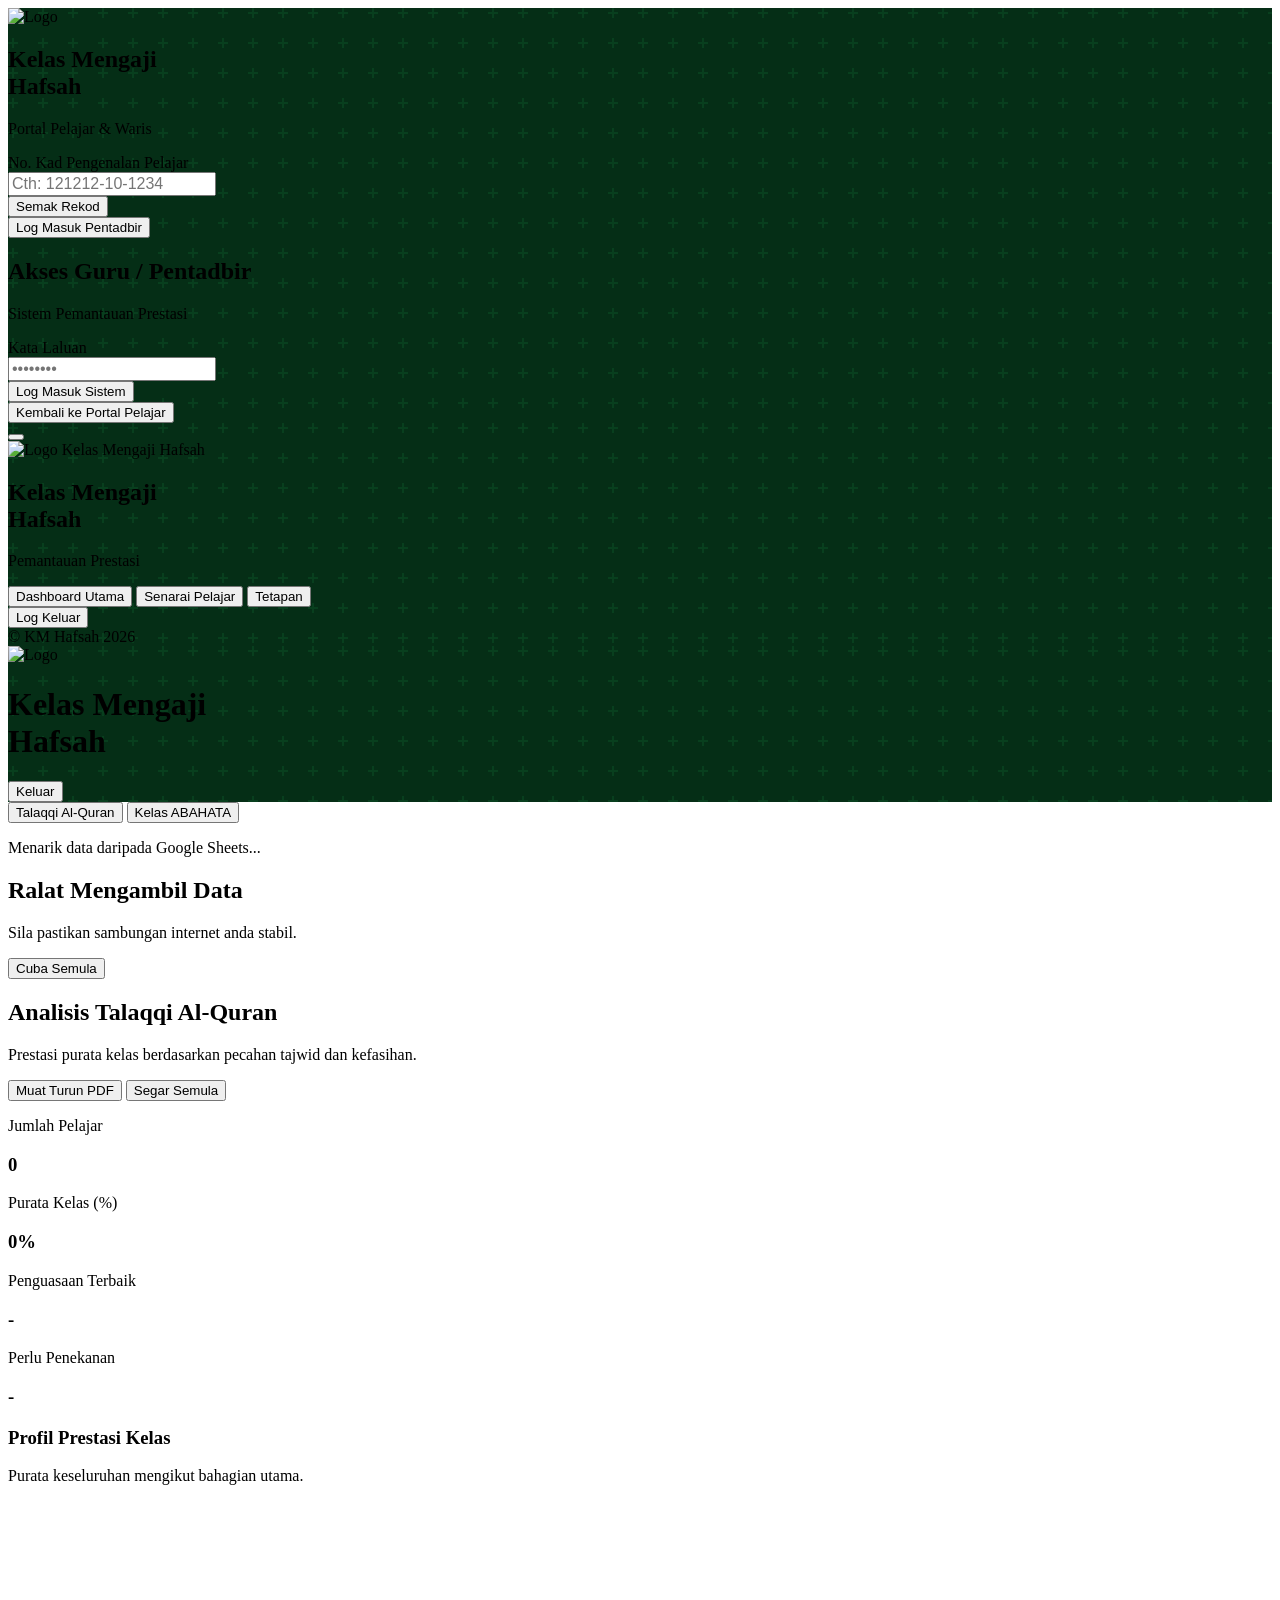
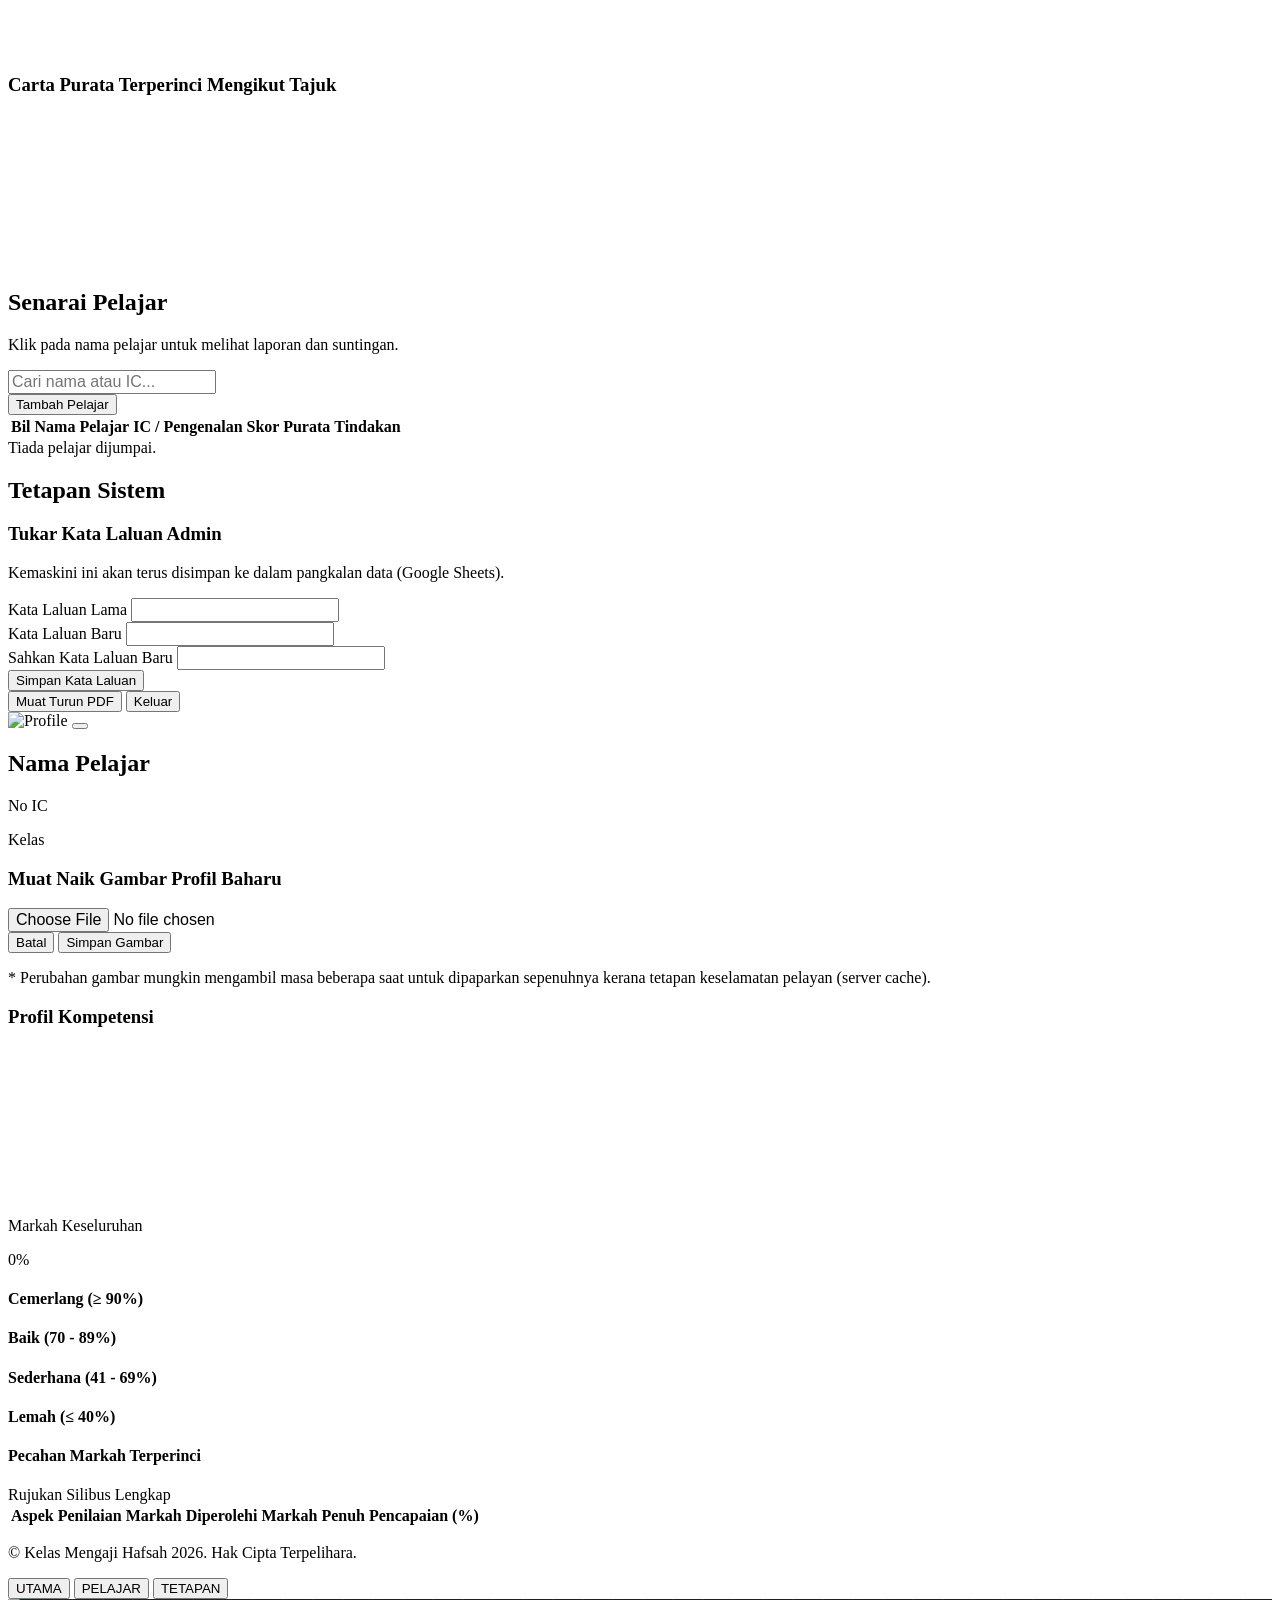
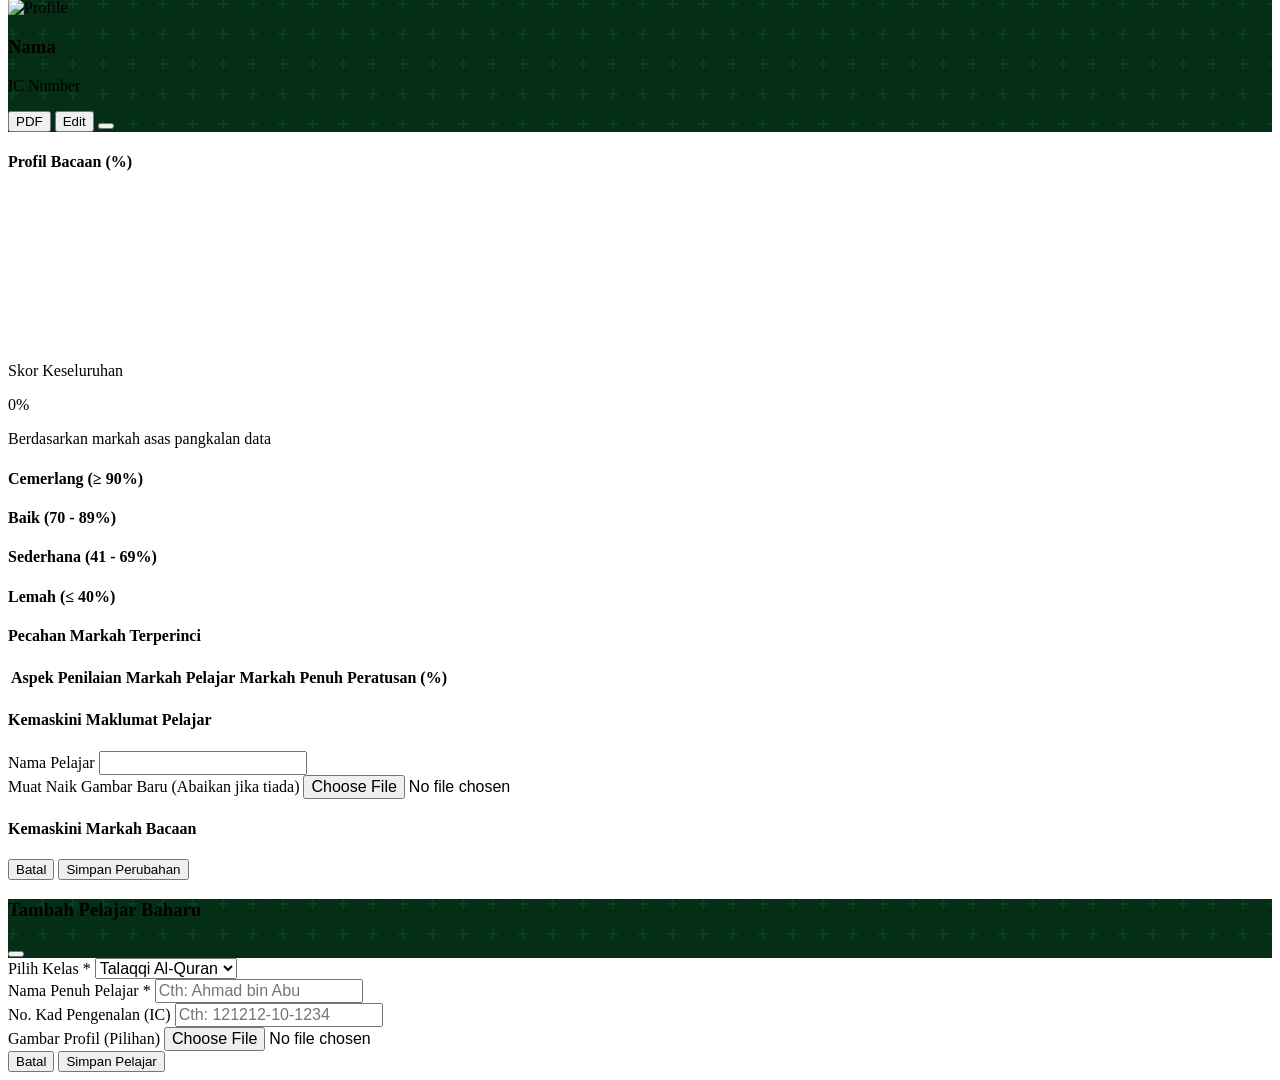
==== commit 6f06877f: "Clean up comments in index.html Removed unnecessary comments from HTML file." ====
--- a/index.html
+++ b/index.html
@@ -5,7 +5,6 @@
     <meta name="viewport" content="width=device-width, initial-scale=1.0, maximum-scale=1.0, user-scalable=no">
     <title>Kelas Mengaji Hafsah - Portal</title>
     
-    <!-- PWA / Home Screen App Icons & Meta Tags -->
     <link rel="icon" type="image/png" href="https://i.postimg.cc/TwZN5fP1/image.png">
     <link rel="apple-touch-icon" href="https://i.postimg.cc/TwZN5fP1/image.png">
     <meta name="apple-mobile-web-app-title" content="KM Hafsah">
@@ -14,7 +13,6 @@
     <meta name="apple-mobile-web-app-status-bar-style" content="black-translucent">
     <meta name="theme-color" content="#052e16">
     
-    <!-- Dynamic Manifest Generator for PWA -->
     <script>
         const manifestJSON = {
             "name": "Kelas Mengaji Hafsah",
@@ -42,22 +40,16 @@
         document.write('<link rel="manifest" href="' + manifestURL + '">');
     </script>
     
-    <!-- Tailwind CSS -->
     <script src="https://cdn.tailwindcss.com"></script>
     
-    <!-- Chart.js -->
     <script src="https://cdn.jsdelivr.net/npm/chart.js"></script>
     
-    <!-- PapaParse for CSV -->
     <script src="https://cdnjs.cloudflare.com/ajax/libs/PapaParse/5.4.1/papaparse.min.js"></script>
     
-    <!-- HTML2PDF for PDF Generation -->
     <script src="https://cdnjs.cloudflare.com/ajax/libs/html2pdf.js/0.10.1/html2pdf.bundle.min.js"></script>
     
-    <!-- Lucide Icons -->
     <script src="https://unpkg.com/lucide@latest"></script>
 
-    <!-- Google Fonts -->
     <link href="https://fonts.googleapis.com/css2?family=Inter:wght@300;400;500;600;700&family=Amiri:wght@400;700&display=swap" rel="stylesheet">
 
     <script>
@@ -144,11 +136,9 @@
     <div id="login-screen" class="fixed inset-0 z-[100] flex items-center justify-center islamic-pattern-bg p-4 transition-opacity duration-300 overflow-y-auto">
         <div class="bg-white p-8 md:p-10 rounded-3xl shadow-2xl w-full max-w-md relative overflow-hidden my-auto">
             
-            <!-- Decoration -->
             <div class="absolute top-0 right-0 w-32 h-32 bg-gold-400 rounded-bl-full opacity-10 -mr-10 -mt-10"></div>
             <div class="absolute bottom-0 left-0 w-32 h-32 bg-quran-600 rounded-tr-full opacity-10 -ml-10 -mb-10"></div>
 
-            <!-- Student Login Form -->
             <div id="student-login-form" class="relative z-10 transition-all duration-300">
                 <div class="flex flex-col items-center mb-8 text-center">
                     <div class="w-20 h-20 bg-white rounded-full flex items-center justify-center shadow-lg border-2 border-gold-500 overflow-hidden mb-4">
@@ -178,7 +168,6 @@
                 </div>
             </div>
 
-            <!-- Admin Login Form -->
             <div id="admin-login-form" class="relative z-10 hidden transition-all duration-300">
                 <div class="flex flex-col items-center mb-8 text-center">
                     <div class="w-16 h-16 bg-quran-50 rounded-2xl flex items-center justify-center border border-quran-100 mb-4 text-quran-700">
@@ -212,9 +201,7 @@
 
     <div id="app-wrapper" class="hidden h-full w-full flex">
         
-        <!-- Sidebar (Admin Sahaja) -->
-        <aside id="admin-sidebar" class="admin-sidebar-slim islamic-pattern-bg text-white hidden flex-col shadow-xl z-20 shrink-0 relative transition-[width] duration-300">
-            <!-- Butang Toggle -->
+        <aside id="admin-sidebar" class="hidden islamic-pattern-bg text-white shadow-xl z-20 shrink-0 relative transition-[width] duration-300">
             <button onclick="toggleSidebar()" class="hidden md:flex absolute -right-3.5 top-8 bg-gold-500 hover:bg-gold-600 text-white rounded-full p-1 shadow-lg border-2 border-white z-50 transition-transform">
                 <i data-lucide="chevron-right" id="sidebar-toggle-icon" class="w-4 h-4"></i>
             </button>
@@ -246,16 +233,14 @@
                     <span class="sidebar-text whitespace-nowrap">Log Keluar</span>
                 </button>
                 <div class="sidebar-text text-[10px] text-center text-quran-500 uppercase tracking-widest whitespace-nowrap">
-                    &copy; KM Hafsah 2026
+                    © KM Hafsah 2026
                 </div>
             </div>
         </aside>
 
-        <!-- Kawasan Kandungan Utama -->
         <main class="flex-1 flex flex-col h-full overflow-hidden bg-gray-50 relative">
             
-            <!-- Mobile Header (Admin Sahaja) - Tanpa Menu Hamburg -->
-            <header id="admin-mobile-header" class="hidden md:hidden islamic-pattern-bg text-white p-3.5 justify-between items-center shadow-md z-20 shrink-0">
+            <header id="admin-mobile-header" class="hidden islamic-pattern-bg text-white p-3.5 justify-between items-center shadow-md z-20 shrink-0">
                 <div class="flex items-center space-x-3">
                     <div class="w-10 h-10 bg-white rounded-full flex items-center justify-center shadow-sm border border-gold-500 overflow-hidden shrink-0">
                         <img src="https://i.postimg.cc/TwZN5fP1/image.png" alt="Logo" class="w-full h-full object-contain p-0.5">
@@ -269,10 +254,8 @@
                 </div>
             </header>
 
-            <!-- Scrollable Content -->
             <div class="flex-1 overflow-y-auto w-full relative scroll-smooth pb-24 md:pb-0" id="main-scroll-area">
                 
-                <!-- Pemilih Kelas (Boleh-skrol melintang) -->
                 <div id="class-selector-container" class="hidden p-4 md:p-8 pb-0 flex-wrap bg-gray-50 z-10 sticky top-0 border-b border-gray-100 shadow-[0_2px_4px_rgba(0,0,0,0.02)]">
                     <div class="flex overflow-x-auto hide-scrollbar bg-white p-1.5 rounded-xl border border-gray-200 shadow-sm w-full md:w-max items-center mb-4 md:mb-6">
                         <button onclick="setClass('talaqqi')" id="btn-class-talaqqi" class="flex-none whitespace-nowrap px-5 py-2.5 rounded-lg bg-quran-700 text-white font-medium text-sm transition-all shadow-sm">
@@ -284,13 +267,11 @@
                     </div>
                 </div>
 
-                <!-- Loading State -->
                 <div id="loading-state" class="hidden flex-col items-center justify-center py-20">
                     <i data-lucide="loader-2" class="w-12 h-12 text-quran-600 animate-spin mb-4"></i>
                     <p class="text-quran-800 font-medium animate-pulse">Menarik data daripada Google Sheets...</p>
                 </div>
 
-                <!-- Error State -->
                 <div id="error-state" class="hidden flex-col items-center justify-center py-20 text-center">
                     <i data-lucide="alert-triangle" class="w-16 h-16 text-red-500 mb-4"></i>
                     <h2 class="text-xl font-bold text-gray-800 mb-2">Ralat Mengambil Data</h2>
@@ -314,7 +295,6 @@
                         </div>
                     </div>
 
-                    <!-- Stats Cards -->
                     <div class="grid grid-cols-1 md:grid-cols-2 lg:grid-cols-4 gap-4">
                         <div class="bg-white rounded-xl p-5 shadow-sm border border-gray-100 flex items-center">
                             <div class="w-12 h-12 rounded-full bg-blue-50 text-blue-600 flex items-center justify-center mr-4 shrink-0">
@@ -354,7 +334,6 @@
                         </div>
                     </div>
 
-                    <!-- Charts Section -->
                     <div class="grid grid-cols-1 lg:grid-cols-3 gap-6">
                         <div class="lg:col-span-1 bg-white rounded-xl shadow-sm border border-gray-100 p-6 flex flex-col">
                             <h3 class="text-lg font-bold text-gray-800 mb-4 border-b pb-2">Profil Prestasi Kelas</h3>
@@ -372,7 +351,6 @@
                     </div>
                 </div>
 
-                <!-- Tab Pelajar Sedia Ada -->
                 <div id="tab-students" class="hidden space-y-6 p-4 md:p-8 pt-4">
                     <div class="flex flex-col md:flex-row justify-between md:items-end gap-4 mb-6">
                         <div>
@@ -403,8 +381,7 @@
                                     </tr>
                                 </thead>
                                 <tbody id="student-table-body" class="divide-y divide-gray-100">
-                                    <!-- Diisi oleh JS -->
-                                </tbody>
+                                    </tbody>
                             </table>
                         </div>
                         <div id="no-student-msg" class="hidden p-8 text-center text-gray-500">
@@ -413,7 +390,6 @@
                     </div>
                 </div>
 
-                <!-- TAB TETAPAN -->
                 <div id="tab-settings" class="hidden space-y-6 p-4 md:p-8 pt-4">
                     <h2 class="text-2xl font-bold text-gray-800 mb-6 border-b pb-2">Tetapan Sistem</h2>
                     
@@ -447,11 +423,9 @@
                 </div>
 
                 <div id="tab-student-portal" class="hidden w-full max-w-5xl mx-auto md:py-6 space-y-6 pb-12">
-                    <!-- Portal Pelajar -->
                     <div class="bg-white rounded-none md:rounded-2xl shadow-sm border-b md:border border-gray-100 overflow-hidden relative">
                         <div class="h-28 md:h-40 islamic-pattern-bg"></div>
                         
-                        <!-- Butang Action di Penjuru Atas Portal -->
                         <div class="absolute top-4 right-4 flex gap-2 z-10 no-print">
                             <button onclick="downloadPortalPDF(this)" class="bg-white/20 hover:bg-white/30 backdrop-blur-sm text-white px-3 py-2 rounded-lg text-sm font-medium flex items-center transition border border-white/30 shadow-sm">
                                 <i data-lucide="download" class="w-4 h-4 md:mr-2"></i> <span class="hidden md:inline">Muat Turun PDF</span>
@@ -464,8 +438,7 @@
                         <div class="px-6 md:px-10 pb-6 md:pb-8 relative">
                             <div class="flex flex-col md:flex-row md:items-end mb-4">
                                 <div class="flex flex-col md:flex-row md:items-end w-full">
-                                    <div class="relative group inline-block mx-auto md:mx-0 -mt-14 md:-mt-20"> <!-- Margin ditarik pada avatar sahaja -->
-                                        <img id="portal-student-pic" src="" alt="Profile" class="w-28 h-28 md:w-40 md:h-40 rounded-full border-4 border-white object-cover bg-white shadow-xl">
+                                    <div class="relative group inline-block mx-auto md:mx-0 -mt-14 md:-mt-20"> <img id="portal-student-pic" src="" alt="Profile" class="w-28 h-28 md:w-40 md:h-40 rounded-full border-4 border-white object-cover bg-white shadow-xl">
                                         <button onclick="togglePortalEdit()" class="no-print absolute bottom-1 right-1 md:bottom-2 md:right-2 bg-gold-500 hover:bg-gold-600 text-white p-3 rounded-full shadow-lg transition transform hover:scale-105 border-2 border-white focus:outline-none">
                                             <i data-lucide="camera" class="w-4 h-4 md:w-5 md:h-5"></i>
                                         </button>
@@ -476,13 +449,11 @@
                                             <i data-lucide="credit-card" class="w-4 h-4 mr-1.5"></i> <span id="portal-student-ic">No IC</span>
                                         </p>
                                         <span class="inline-block mt-3 px-4 py-1.5 bg-quran-50 text-quran-700 text-xs md:text-sm font-bold rounded-full border border-quran-100" id="portal-student-class">Kelas</span>
-                                        <!-- Container untuk butang pilihan jika pelajar ada 2 kelas (scroll melintang) -->
                                         <div id="portal-class-selector" class="mt-3 flex flex-nowrap overflow-x-auto hide-scrollbar gap-2 justify-start md:justify-start hidden no-print pb-1"></div>
                                     </div>
                                 </div>
                             </div>
 
-                            <!-- Borang Kemaskini Gambar Sahaja (Pelajar) -->
                             <div id="portal-edit-section" class="hidden bg-gray-50 p-5 rounded-xl border border-gray-200 mt-6 md:mx-0 -mx-2 no-print">
                                 <h3 class="font-bold text-gray-800 mb-3 flex items-center text-sm"><i data-lucide="image" class="w-4 h-4 mr-2 text-quran-600"></i> Muat Naik Gambar Profil Baharu</h3>
                                 <div class="flex flex-col sm:flex-row items-end gap-3 sm:gap-4">
@@ -501,7 +472,6 @@
 
                     <div class="px-4 md:px-0 space-y-6">
                         <div class="grid grid-cols-1 lg:grid-cols-3 gap-6">
-                            <!-- Radar Chart -->
                             <div class="lg:col-span-2 bg-white p-6 rounded-2xl shadow-sm border border-gray-100">
                                 <h3 class="font-bold text-gray-800 mb-4 flex items-center text-lg">
                                     <i data-lucide="radar" class="w-5 h-5 mr-2 text-quran-600"></i> Profil Kompetensi
@@ -511,7 +481,6 @@
                                 </div>
                             </div>
                             
-                            <!-- Score & Highlights (4 Kategori) -->
                             <div class="space-y-4">
                                 <div class="bg-white p-6 rounded-2xl shadow-sm border border-gray-100 text-center flex flex-col justify-center min-h-[160px]">
                                     <p class="text-sm text-gray-500 font-medium mb-2">Markah Keseluruhan</p>
@@ -548,7 +517,6 @@
                             </div>
                         </div>
 
-                        <!-- Detailed Table -->
                         <div id="portal-table-container" class="bg-white rounded-2xl shadow-sm border border-gray-100 overflow-hidden">
                             <div class="px-5 py-4 border-b border-gray-100 bg-gray-50 flex items-center justify-between">
                                 <h4 class="font-bold text-gray-800 text-sm">Pecahan Markah Terperinci</h4>
@@ -565,23 +533,20 @@
                                         </tr>
                                     </thead>
                                     <tbody id="portal-detail-table" class="divide-y divide-gray-100">
-                                        <!-- Rows injected here -->
-                                    </tbody>
+                                        </tbody>
                                 </table>
                             </div>
                         </div>
                         
-                        <!-- Footer in Portal -->
                         <div class="text-center pb-8 pt-4">
-                            <p class="text-xs text-gray-400">&copy; Kelas Mengaji Hafsah 2026. Hak Cipta Terpelihara.</p>
+                            <p class="text-xs text-gray-400">© Kelas Mengaji Hafsah 2026. Hak Cipta Terpelihara.</p>
                         </div>
                     </div>
                 </div>
 
             </div>
             
-            <!-- Bottom Navigation untuk Paparan Mobile Admin -->
-            <nav id="admin-bottom-nav" class="md:hidden fixed bottom-0 left-0 w-full bg-gray-900 text-gray-400 z-50 shadow-[0_-2px_10px_rgba(0,0,0,0.3)] hidden justify-around items-center">
+            <nav id="admin-bottom-nav" class="hidden md:hidden fixed bottom-0 left-0 w-full bg-gray-900 text-gray-400 z-50 shadow-[0_-2px_10px_rgba(0,0,0,0.3)] justify-around items-center">
                 <button onclick="switchTab('dashboard')" id="btn-mobile-dashboard" class="mobile-nav-btn flex-1 flex flex-col items-center py-2.5 border-t-4 border-transparent hover:text-white transition-all">
                     <i data-lucide="layout-dashboard" class="w-5 h-5 mb-1"></i>
                     <span class="text-[10px] font-bold tracking-wider">UTAMA</span>
@@ -599,7 +564,6 @@
         </main>
     </div>
 
-    <!-- Modal Admin Edit Sedia Ada... -->
     <div id="student-modal" class="fixed inset-0 z-[60] hidden items-center justify-center bg-gray-900/60 backdrop-blur-sm p-4">
         <div id="admin-modal-content" class="bg-white rounded-2xl shadow-2xl w-full max-w-4xl max-h-[90vh] overflow-hidden flex flex-col transform transition-all">
             
@@ -639,7 +603,6 @@
                             </div>
                         </div>
 
-                        <!-- Score & Highlights Modal (4 Kategori) -->
                         <div class="space-y-4">
                             <div class="bg-white p-5 rounded-xl border border-gray-100 shadow-sm text-center">
                                 <p class="text-sm text-gray-500 mb-1">Skor Keseluruhan</p>
@@ -719,8 +682,7 @@
                         </h4>
                         
                         <div id="edit-marks-container" class="grid grid-cols-1 sm:grid-cols-2 lg:grid-cols-4 gap-3 md:gap-4">
-                            <!-- Diisi JS -->
-                        </div>
+                            </div>
 
                         <div class="mt-8 flex flex-col sm:flex-row justify-end gap-3 pt-4 border-t border-gray-100">
                             <button onclick="toggleEditMode()" class="px-5 py-2.5 text-gray-600 bg-white border border-gray-200 hover:bg-gray-50 rounded-lg font-medium transition text-sm">Batal</button>
@@ -735,7 +697,6 @@
         </div>
     </div>
 
-    <!-- Modal Tambah Pelajar Baharu -->
     <div id="add-student-modal" class="fixed inset-0 z-[70] hidden items-center justify-center bg-gray-900/60 backdrop-blur-sm p-4">
         <div class="bg-white rounded-2xl shadow-2xl w-full max-w-lg overflow-hidden flex flex-col transform transition-all">
             <div class="px-6 py-4 border-b border-gray-100 flex justify-between items-center islamic-pattern-bg text-white">
@@ -988,17 +949,13 @@
                             document.getElementById('login-screen').classList.add('hidden');
                             document.getElementById('app-wrapper').classList.remove('hidden');
                             
-                            // Paparkan Elemen Admin
-                            document.getElementById('admin-sidebar').classList.remove('hidden');
-                            document.getElementById('admin-sidebar').classList.add('md:flex');
-                            document.getElementById('admin-mobile-header').classList.remove('hidden');
-                            document.getElementById('admin-mobile-header').classList.add('flex');
-                            document.getElementById('class-selector-container').classList.remove('hidden');
-                            document.getElementById('class-selector-container').classList.add('flex');
+                            // Paparkan Elemen Admin menggunakan CSS Utilities sedia ada
+                            document.getElementById('admin-sidebar').className = "admin-sidebar-slim islamic-pattern-bg text-white hidden md:flex flex-col shadow-xl z-20 shrink-0 relative transition-[width] duration-300";
+                            document.getElementById('admin-mobile-header').className = "flex md:hidden islamic-pattern-bg text-white p-3.5 justify-between items-center shadow-md z-20 shrink-0";
+                            document.getElementById('class-selector-container').className = "flex p-4 md:p-8 pb-0 flex-wrap bg-gray-50 z-10 sticky top-0 border-b border-gray-100 shadow-[0_2px_4px_rgba(0,0,0,0.02)]";
                             
                             // Paparkan Bottom Nav Bar untuk Admin di telefon
-                            document.getElementById('admin-bottom-nav').classList.remove('hidden');
-                            document.getElementById('admin-bottom-nav').classList.add('flex');
+                            document.getElementById('admin-bottom-nav').className = "flex md:hidden fixed bottom-0 left-0 w-full bg-gray-900 text-gray-400 z-50 shadow-[0_-2px_10px_rgba(0,0,0,0.3)] justify-around items-center";
                             
                             switchTab('dashboard'); 
                             fetchData(false);
@@ -1091,25 +1048,21 @@
             document.getElementById('login-screen').classList.remove('hidden');
             document.getElementById('app-wrapper').classList.add('hidden');
             
-            // Sembunyikan Nav Bottom Mobile jika Admin Logout
-            const adminBottomNav = document.getElementById('admin-bottom-nav');
-            if (adminBottomNav) {
-                adminBottomNav.classList.add('hidden');
-                adminBottomNav.classList.remove('flex');
-            }
-            
-            // Reset state sidebar
+            // Reset state sidebar dan elemen admin
             isSidebarExpanded = false;
             const sidebar = document.getElementById('admin-sidebar');
             if (sidebar) {
-                sidebar.classList.remove('admin-sidebar-expanded');
-                sidebar.classList.add('admin-sidebar-slim');
+                sidebar.className = "hidden";
             }
             const icon = document.getElementById('sidebar-toggle-icon');
             if (icon) {
                 icon.setAttribute('data-lucide', 'chevron-right');
                 lucide.createIcons();
             }
+            
+            document.getElementById('admin-mobile-header').className = "hidden";
+            document.getElementById('class-selector-container').className = "hidden";
+            document.getElementById('admin-bottom-nav').className = "hidden";
             
             // Sembunyikan semua tab untuk pastikan UI betul-betul bersih (reset)
             document.getElementById('tab-dashboard').classList.add('hidden');
@@ -1665,20 +1618,17 @@
             // Tunjuk Pembalut Utama
             document.getElementById('app-wrapper').classList.remove('hidden');
             
-            // Sorok Elemen Admin
-            document.getElementById('admin-sidebar').classList.add('hidden');
-            document.getElementById('admin-sidebar').classList.remove('md:flex');
-            document.getElementById('admin-mobile-header').classList.add('hidden');
-            document.getElementById('class-selector-container').classList.add('hidden');
+            // Sembunyikan elemen admin sepenuhnya menggunakan class CSS
+            document.getElementById('admin-sidebar').className = 'hidden';
+            document.getElementById('admin-mobile-header').className = 'hidden';
+            document.getElementById('class-selector-container').className = 'hidden';
+            
+            const adminBottomNav = document.getElementById('admin-bottom-nav');
+            if (adminBottomNav) adminBottomNav.className = 'hidden';
+
             document.getElementById('tab-dashboard').classList.add('hidden');
             document.getElementById('tab-students').classList.add('hidden');
             document.getElementById('tab-settings').classList.add('hidden');
-            
-            const adminBottomNav = document.getElementById('admin-bottom-nav');
-            if (adminBottomNav) {
-                adminBottomNav.classList.add('hidden');
-                adminBottomNav.classList.remove('flex');
-            }
 
             // Tunjuk Tab Portal Pelajar
             document.getElementById('tab-student-portal').classList.remove('hidden');
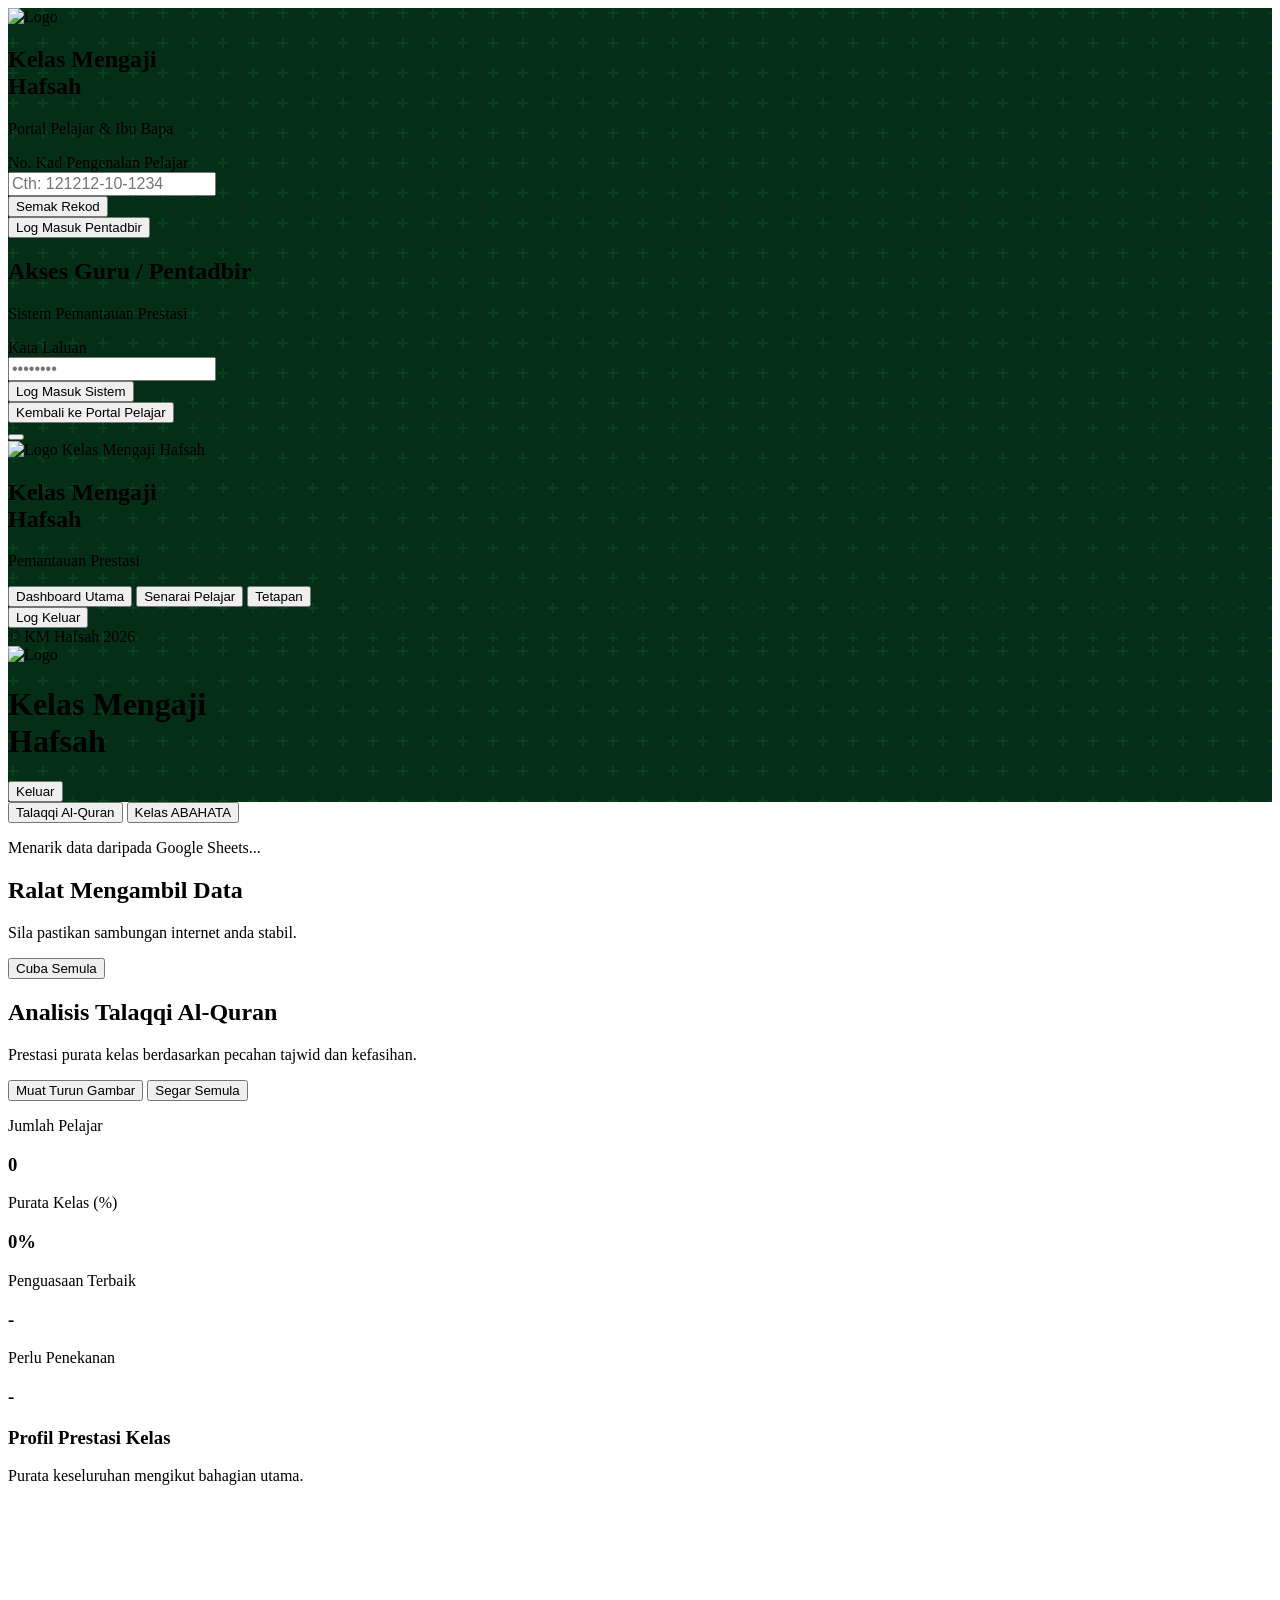
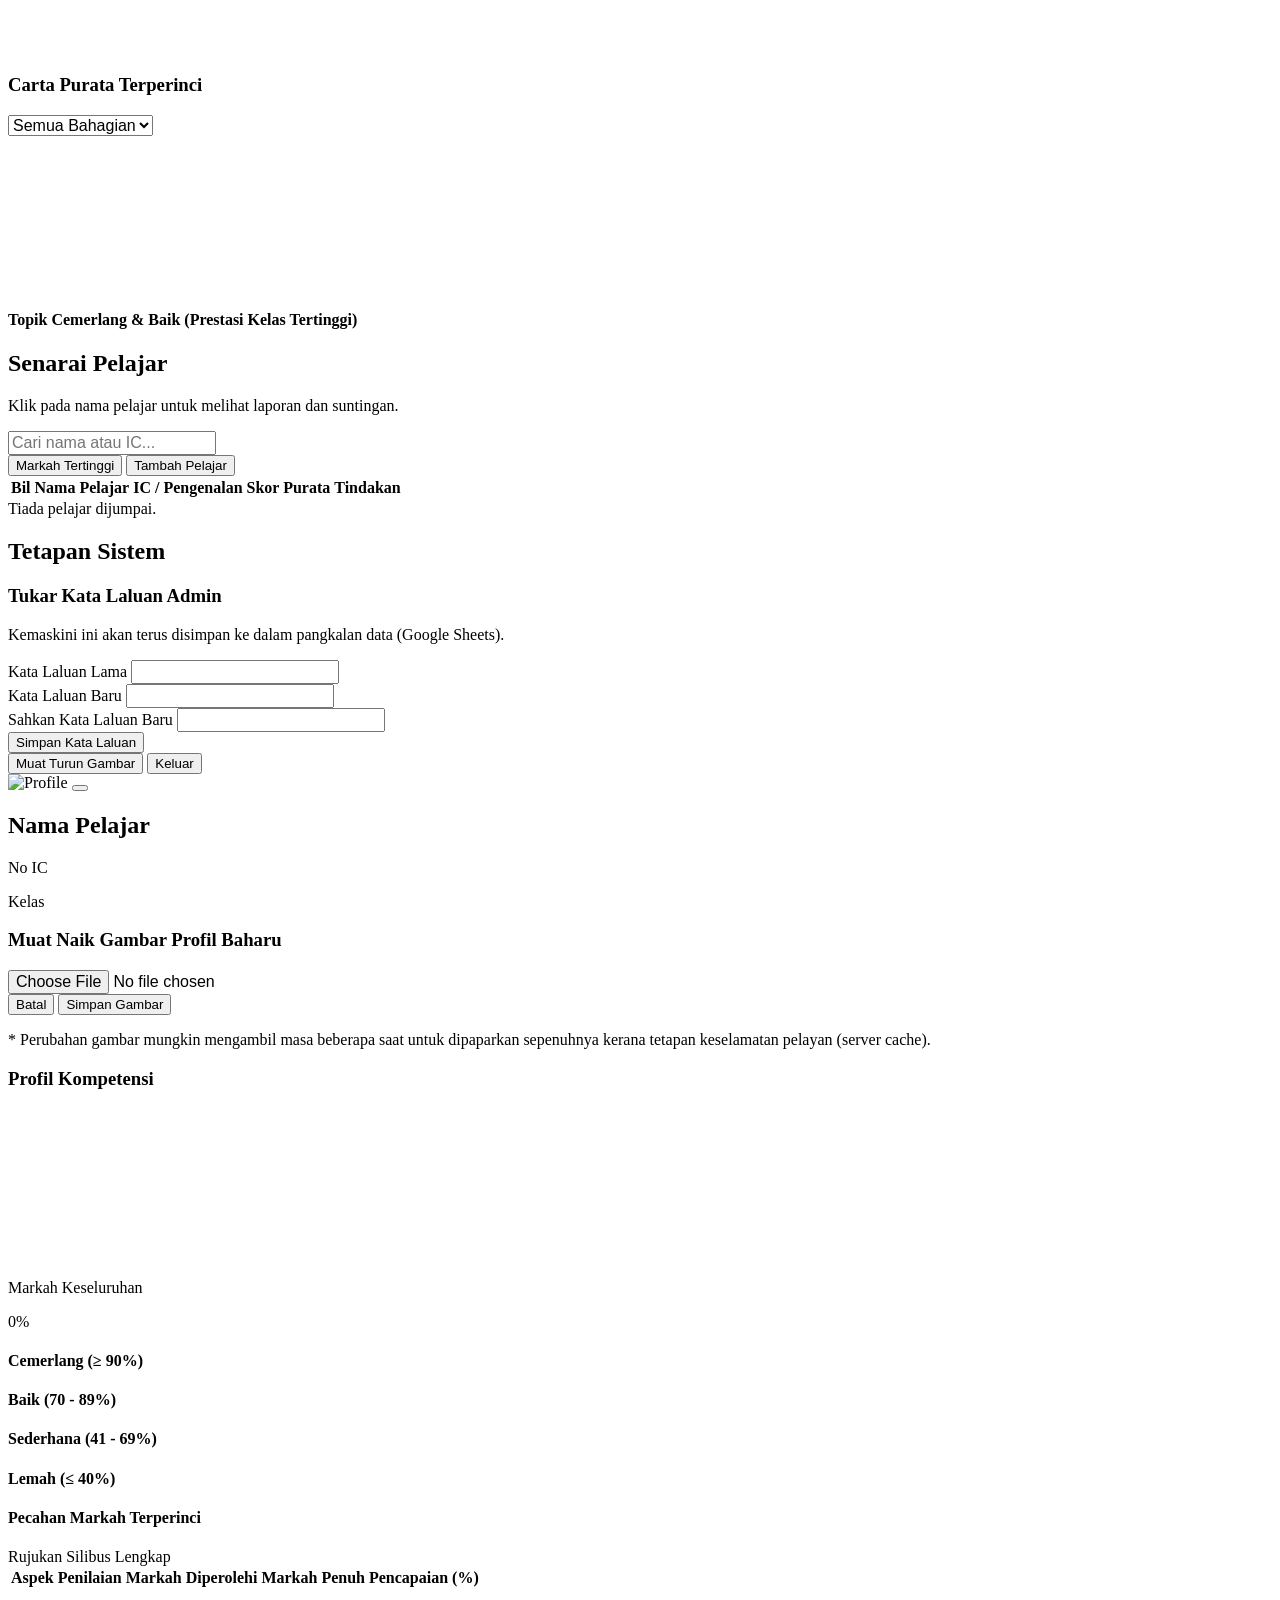
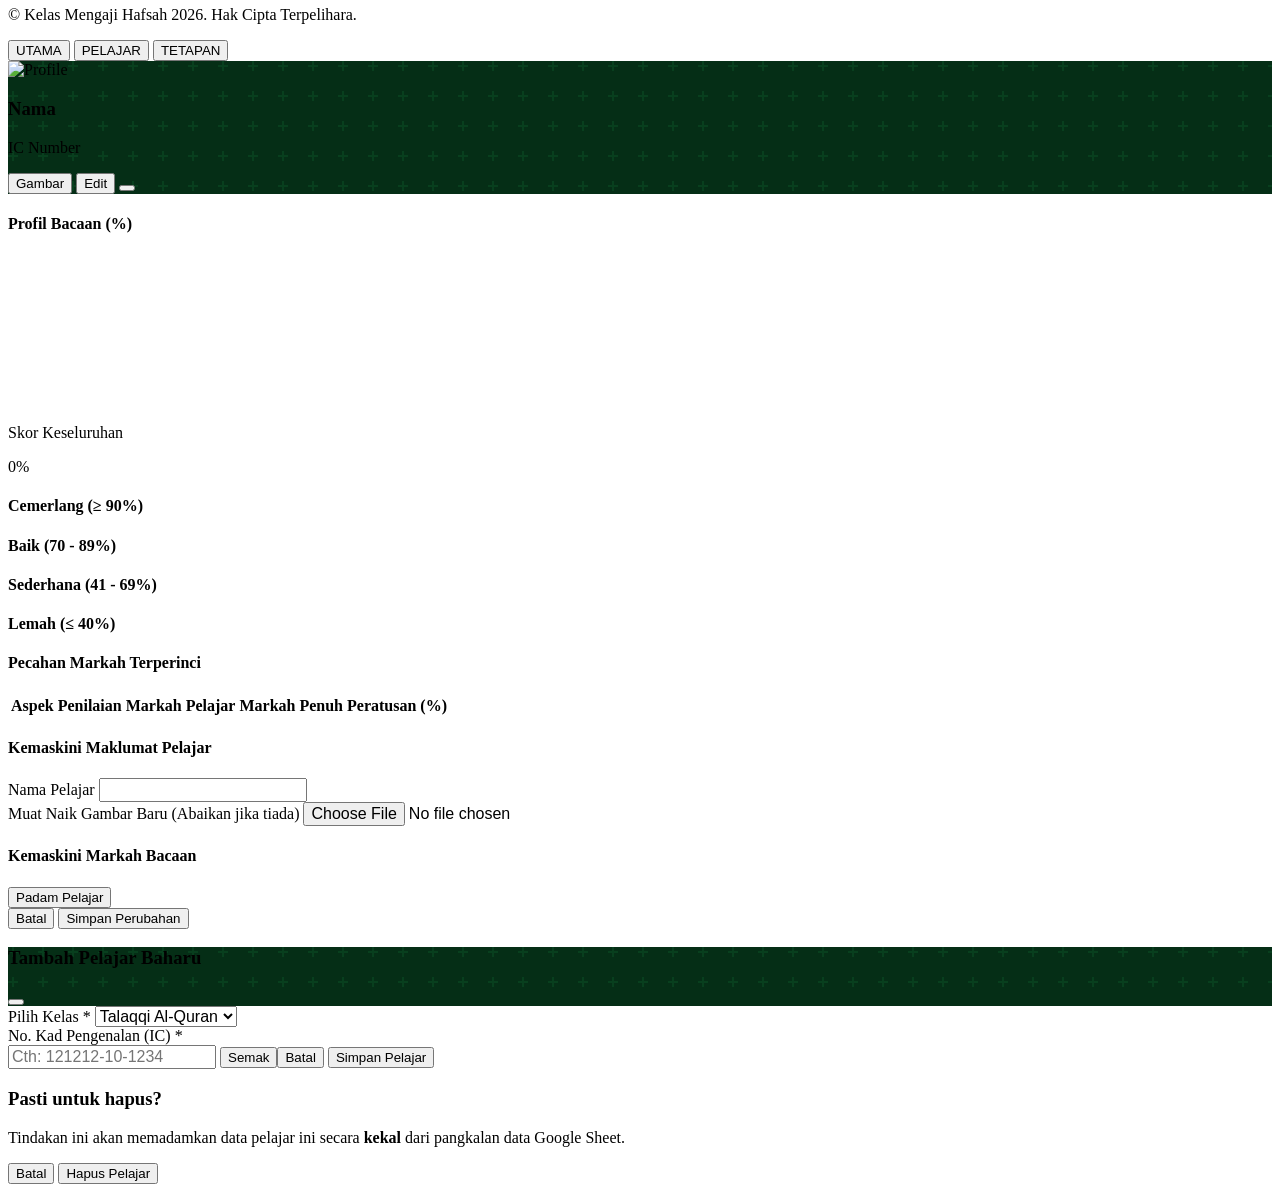
==== commit c859dc6f: "Update index.html" ====
--- a/index.html
+++ b/index.html
@@ -46,7 +46,7 @@
     
     <script src="https://cdnjs.cloudflare.com/ajax/libs/PapaParse/5.4.1/papaparse.min.js"></script>
     
-    <script src="https://cdnjs.cloudflare.com/ajax/libs/html2pdf.js/0.10.1/html2pdf.bundle.min.js"></script>
+    <script src="https://cdnjs.cloudflare.com/ajax/libs/html2canvas/1.4.1/html2canvas.min.js"></script>
     
     <script src="https://unpkg.com/lucide@latest"></script>
 
@@ -127,8 +127,6 @@
             border-top-color: #eab308 !important; 
         }
 
-        /* Pengurusan Page Break PDF */
-        .pdf-page-break { page-break-before: always !important; }
     </style>
 </head>
 <body class="bg-gray-50 text-gray-800 antialiased h-screen w-screen overflow-hidden">
@@ -145,7 +143,7 @@
                         <img src="https://i.postimg.cc/TwZN5fP1/image.png" alt="Logo" class="w-full h-full object-contain p-1">
                     </div>
                     <h2 class="text-2xl font-bold font-arabic text-gold-500 leading-tight">Kelas Mengaji<br>Hafsah</h2>
-                    <p class="text-xs text-quran-700 mt-2 font-medium bg-quran-50 px-3 py-1 rounded-full border border-quran-100">Portal Pelajar & Waris</p>
+                    <p class="text-xs text-quran-700 mt-2 font-medium bg-quran-50 px-3 py-1 rounded-full border border-quran-100">Portal Pelajar & Ibu Bapa</p>
                 </div>
                 
                 <div class="space-y-5">
@@ -286,8 +284,8 @@
                             <p class="text-sm text-gray-500 mt-1">Prestasi purata kelas berdasarkan pecahan tajwid dan kefasihan.</p>
                         </div>
                         <div class="flex gap-2 no-print w-full md:w-auto">
-                            <button onclick="downloadDashboardPDF(this)" class="flex-1 md:flex-none flex items-center justify-center text-sm bg-quran-700 border border-quran-700 shadow-sm px-4 py-2.5 rounded-lg text-white hover:bg-quran-800 transition font-medium">
-                                <i data-lucide="download" class="w-4 h-4 mr-2"></i> Muat Turun PDF
+                            <button onclick="downloadDashboardImage(this)" class="flex-1 md:flex-none flex items-center justify-center text-sm bg-quran-700 border border-quran-700 shadow-sm px-4 py-2.5 rounded-lg text-white hover:bg-quran-800 transition font-medium">
+                                <i data-lucide="image-down" class="w-4 h-4 mr-2"></i> Muat Turun Gambar
                             </button>
                             <button onclick="fetchData(true)" class="flex-1 md:flex-none flex items-center justify-center text-sm bg-white border border-gray-200 shadow-sm px-4 py-2.5 rounded-lg text-gray-600 hover:text-quran-700 transition font-medium">
                                 <i data-lucide="refresh-cw" class="w-4 h-4 mr-2"></i> Segar Semula
@@ -343,9 +341,26 @@
                             </div>
                         </div>
                         <div class="lg:col-span-2 bg-white rounded-xl shadow-sm border border-gray-100 p-6 flex flex-col">
-                            <h3 class="text-lg font-bold text-gray-800 mb-4 border-b pb-2">Carta Purata Terperinci Mengikut Tajuk</h3>
+                            <div class="flex flex-col sm:flex-row justify-between sm:items-center mb-4 border-b border-gray-100 pb-2 gap-2">
+                                <h3 class="text-lg font-bold text-gray-800">Carta Purata Terperinci</h3>
+                                <select id="chart-section-filter" onchange="updateMainChart()" class="px-3 py-1.5 bg-gray-50 border border-gray-200 rounded-lg text-sm text-gray-600 focus:outline-none focus:ring-1 focus:ring-quran-500 w-full sm:w-auto">
+                                    <option value="ALL">Semua Bahagian</option>
+                                </select>
+                            </div>
                             <div class="relative flex-1 min-h-[300px] w-full">
                                 <canvas id="mainChart"></canvas>
+                            </div>
+                        </div>
+                    </div>
+
+                    <div class="bg-white rounded-xl shadow-sm border border-gray-100 overflow-hidden mt-6">
+                        <div class="px-5 py-4 border-b border-gray-100 bg-gray-50 flex items-center justify-between">
+                            <h4 class="font-bold text-gray-800 text-sm flex items-center">
+                                <i data-lucide="star" class="w-4 h-4 mr-2 text-gold-500"></i> Topik Cemerlang & Baik (Prestasi Kelas Tertinggi)
+                            </h4>
+                        </div>
+                        <div class="p-5">
+                            <div id="excellence-list-container" class="grid grid-cols-1 sm:grid-cols-2 lg:grid-cols-3 gap-3">
                             </div>
                         </div>
                     </div>
@@ -362,6 +377,9 @@
                                 <i data-lucide="search" class="absolute left-3 top-1/2 transform -translate-y-1/2 text-gray-400 w-4 h-4"></i>
                                 <input type="text" id="search-input" onkeyup="filterStudents()" placeholder="Cari nama atau IC..." class="w-full pl-9 pr-4 py-2 border border-gray-200 rounded-lg focus:outline-none focus:ring-2 focus:ring-quran-500 focus:border-transparent text-sm">
                             </div>
+                            <button onclick="toggleSortOrder()" class="w-full md:w-auto px-4 py-2.5 bg-white border border-gray-200 text-gray-700 hover:bg-gray-50 rounded-lg text-sm font-medium transition flex items-center justify-center whitespace-nowrap shadow-sm">
+                                <i data-lucide="arrow-down" id="sort-icon" class="w-4 h-4 mr-2"></i> <span id="sort-text">Markah Tertinggi</span>
+                            </button>
                             <button onclick="toggleAddStudentModal()" class="w-full md:w-auto px-4 py-2.5 bg-quran-700 hover:bg-quran-800 text-white rounded-lg text-sm font-medium transition flex items-center justify-center whitespace-nowrap shadow-sm">
                                 <i data-lucide="user-plus" class="w-4 h-4 mr-2"></i> Tambah Pelajar
                             </button>
@@ -381,7 +399,7 @@
                                     </tr>
                                 </thead>
                                 <tbody id="student-table-body" class="divide-y divide-gray-100">
-                                    </tbody>
+                                </tbody>
                             </table>
                         </div>
                         <div id="no-student-msg" class="hidden p-8 text-center text-gray-500">
@@ -422,13 +440,13 @@
                     </div>
                 </div>
 
-                <div id="tab-student-portal" class="hidden w-full max-w-5xl mx-auto md:py-6 space-y-6 pb-12">
+                <div id="tab-student-portal" class="hidden w-full max-w-5xl mx-auto md:py-6 space-y-6 pb-12 relative">
                     <div class="bg-white rounded-none md:rounded-2xl shadow-sm border-b md:border border-gray-100 overflow-hidden relative">
                         <div class="h-28 md:h-40 islamic-pattern-bg"></div>
                         
                         <div class="absolute top-4 right-4 flex gap-2 z-10 no-print">
-                            <button onclick="downloadPortalPDF(this)" class="bg-white/20 hover:bg-white/30 backdrop-blur-sm text-white px-3 py-2 rounded-lg text-sm font-medium flex items-center transition border border-white/30 shadow-sm">
-                                <i data-lucide="download" class="w-4 h-4 md:mr-2"></i> <span class="hidden md:inline">Muat Turun PDF</span>
+                            <button onclick="downloadPortalImage(this)" class="bg-white/20 hover:bg-white/30 backdrop-blur-sm text-white px-3 py-2 rounded-lg text-sm font-medium flex items-center transition border border-white/30 shadow-sm">
+                                <i data-lucide="image-down" class="w-4 h-4 md:mr-2"></i> <span class="hidden md:inline">Muat Turun Gambar</span>
                             </button>
                             <button onclick="logout()" class="bg-red-500/80 hover:bg-red-500 backdrop-blur-sm text-white px-3 py-2 rounded-lg text-sm font-medium flex items-center transition border border-red-500/50 shadow-sm">
                                 <i data-lucide="log-out" class="w-4 h-4 md:mr-2"></i> <span class="hidden md:inline">Keluar</span>
@@ -438,7 +456,8 @@
                         <div class="px-6 md:px-10 pb-6 md:pb-8 relative">
                             <div class="flex flex-col md:flex-row md:items-end mb-4">
                                 <div class="flex flex-col md:flex-row md:items-end w-full">
-                                    <div class="relative group inline-block mx-auto md:mx-0 -mt-14 md:-mt-20"> <img id="portal-student-pic" src="" alt="Profile" class="w-28 h-28 md:w-40 md:h-40 rounded-full border-4 border-white object-cover bg-white shadow-xl">
+                                    <div class="relative group inline-block mx-auto md:mx-0 -mt-14 md:-mt-20"> 
+                                        <img id="portal-student-pic" src="" alt="Profile" class="w-28 h-28 md:w-40 md:h-40 rounded-full border-4 border-white object-cover bg-white shadow-xl">
                                         <button onclick="togglePortalEdit()" class="no-print absolute bottom-1 right-1 md:bottom-2 md:right-2 bg-gold-500 hover:bg-gold-600 text-white p-3 rounded-full shadow-lg transition transform hover:scale-105 border-2 border-white focus:outline-none">
                                             <i data-lucide="camera" class="w-4 h-4 md:w-5 md:h-5"></i>
                                         </button>
@@ -483,36 +502,38 @@
                             
                             <div class="space-y-4">
                                 <div class="bg-white p-6 rounded-2xl shadow-sm border border-gray-100 text-center flex flex-col justify-center min-h-[160px]">
-                                    <p class="text-sm text-gray-500 font-medium mb-2">Markah Keseluruhan</p>
+                                    <p class="text-sm text-gray-500 font-medium mb-1">Markah Keseluruhan</p>
                                     <div class="text-5xl md:text-6xl font-bold tracking-tight" id="portal-overall-score">0%</div>
+                                    <div id="portal-overall-grade" class="text-base md:text-lg font-bold tracking-widest mt-2 uppercase"></div>
+                                    <div id="portal-target-badge" class="mt-4 w-full"></div>
                                 </div>
                                 
                                 <div class="bg-white p-4 rounded-xl shadow-sm border border-gray-100">
                                     <h4 class="font-bold text-gray-800 mb-2 flex items-center text-sm border-b border-gray-50 pb-2">
                                         <i data-lucide="award" class="w-4 h-4 mr-2 text-emerald-500"></i> Cemerlang (≥ 90%)
                                     </h4>
-                                    <ul id="portal-cemerlang" class="space-y-1 text-sm text-gray-600 max-h-[100px] overflow-y-auto pr-1 custom-scrollbar"></ul>
+                                    <ul id="portal-cemerlang" class="space-y-1.5 text-sm text-gray-600 overflow-y-auto custom-scrollbar" style="max-height: 100px;"></ul>
                                 </div>
                                 
                                 <div class="bg-white p-4 rounded-xl shadow-sm border border-gray-100">
                                     <h4 class="font-bold text-gray-800 mb-2 flex items-center text-sm border-b border-gray-50 pb-2">
                                         <i data-lucide="check-circle-2" class="w-4 h-4 mr-2 text-green-500"></i> Baik (70 - 89%)
                                     </h4>
-                                    <ul id="portal-baik" class="space-y-1 text-sm text-gray-600 max-h-[100px] overflow-y-auto pr-1 custom-scrollbar"></ul>
+                                    <ul id="portal-baik" class="space-y-1.5 text-sm text-gray-600 overflow-y-auto custom-scrollbar" style="max-height: 100px;"></ul>
                                 </div>
                                 
                                 <div class="bg-white p-4 rounded-xl shadow-sm border border-gray-100">
                                     <h4 class="font-bold text-gray-800 mb-2 flex items-center text-sm border-b border-gray-50 pb-2">
                                         <i data-lucide="alert-triangle" class="w-4 h-4 mr-2 text-orange-500"></i> Sederhana (41 - 69%)
                                     </h4>
-                                    <ul id="portal-sederhana" class="space-y-1 text-sm text-gray-600 max-h-[100px] overflow-y-auto pr-1 custom-scrollbar"></ul>
+                                    <ul id="portal-sederhana" class="space-y-1.5 text-sm text-gray-600 overflow-y-auto custom-scrollbar" style="max-height: 100px;"></ul>
                                 </div>
                                 
                                 <div class="bg-white p-4 rounded-xl shadow-sm border border-gray-100">
                                     <h4 class="font-bold text-gray-800 mb-2 flex items-center text-sm border-b border-gray-50 pb-2">
                                         <i data-lucide="alert-circle" class="w-4 h-4 mr-2 text-red-500"></i> Lemah (≤ 40%)
                                     </h4>
-                                    <ul id="portal-lemah" class="space-y-1 text-sm text-gray-600 max-h-[100px] overflow-y-auto pr-1 custom-scrollbar"></ul>
+                                    <ul id="portal-lemah" class="space-y-1.5 text-sm text-gray-600 overflow-y-auto custom-scrollbar" style="max-height: 100px;"></ul>
                                 </div>
                             </div>
                         </div>
@@ -533,7 +554,7 @@
                                         </tr>
                                     </thead>
                                     <tbody id="portal-detail-table" class="divide-y divide-gray-100">
-                                        </tbody>
+                                    </tbody>
                                 </table>
                             </div>
                         </div>
@@ -565,7 +586,7 @@
     </div>
 
     <div id="student-modal" class="fixed inset-0 z-[60] hidden items-center justify-center bg-gray-900/60 backdrop-blur-sm p-4">
-        <div id="admin-modal-content" class="bg-white rounded-2xl shadow-2xl w-full max-w-4xl max-h-[90vh] overflow-hidden flex flex-col transform transition-all">
+        <div id="admin-modal-content" class="bg-white rounded-2xl shadow-2xl w-full max-w-4xl max-h-[90vh] overflow-hidden flex flex-col transform transition-all relative">
             
             <div class="px-6 py-4 border-b border-gray-100 flex justify-between items-center islamic-pattern-bg text-white">
                 <div class="flex items-center">
@@ -578,8 +599,8 @@
                     </div>
                 </div>
                 <div class="flex space-x-2 items-center self-start no-print">
-                    <button onclick="downloadAdminStudentPDF(this)" id="btn-dl-admin-student" class="text-white hover:text-gold-300 transition bg-white/10 px-3 py-1.5 rounded-lg flex items-center text-xs md:text-sm font-medium">
-                        <i data-lucide="download" class="w-3 h-3 md:w-4 md:h-4 md:mr-1.5"></i> <span class="hidden md:inline">PDF</span>
+                    <button onclick="downloadAdminStudentImage(this)" id="btn-dl-admin-student" class="text-white hover:text-gold-300 transition bg-white/10 px-3 py-1.5 rounded-lg flex items-center text-xs md:text-sm font-medium">
+                        <i data-lucide="image-down" class="w-3 h-3 md:w-4 md:h-4 md:mr-1.5"></i> <span class="hidden md:inline">Gambar</span>
                     </button>
                     <button onclick="toggleEditMode()" id="btn-edit-mode" class="text-white hover:text-gold-300 transition bg-white/10 px-3 py-1.5 rounded-lg flex items-center text-xs md:text-sm font-medium">
                         <i data-lucide="edit" class="w-3 h-3 md:w-4 md:h-4 mr-1.5"></i> Edit
@@ -604,38 +625,39 @@
                         </div>
 
                         <div class="space-y-4">
-                            <div class="bg-white p-5 rounded-xl border border-gray-100 shadow-sm text-center">
+                            <div class="bg-white p-5 rounded-xl border border-gray-100 shadow-sm text-center flex flex-col justify-center">
                                 <p class="text-sm text-gray-500 mb-1">Skor Keseluruhan</p>
                                 <div class="text-4xl font-bold" id="modal-overall-score">0%</div>
-                                <p class="text-xs text-gray-400 mt-2">Berdasarkan markah asas pangkalan data</p>
+                                <div id="modal-overall-grade" class="text-sm font-bold tracking-widest mt-1 uppercase"></div>
+                                <div id="modal-target-badge" class="mt-3 w-full"></div>
                             </div>
 
                             <div class="bg-white p-4 rounded-xl border border-gray-100 shadow-sm">
                                 <h4 class="font-bold text-gray-800 mb-2 flex items-center text-sm border-b border-gray-50 pb-2">
                                     <i data-lucide="award" class="w-4 h-4 mr-2 text-emerald-500"></i> Cemerlang (≥ 90%)
                                 </h4>
-                                <ul id="modal-cemerlang" class="space-y-1.5 text-sm text-gray-600 max-h-[100px] overflow-y-auto custom-scrollbar"></ul>
+                                <ul id="modal-cemerlang" class="space-y-1.5 text-sm text-gray-600 overflow-y-auto custom-scrollbar" style="max-height: 100px;"></ul>
                             </div>
                             
                             <div class="bg-white p-4 rounded-xl border border-gray-100 shadow-sm">
                                 <h4 class="font-bold text-gray-800 mb-2 flex items-center text-sm border-b border-gray-50 pb-2">
                                     <i data-lucide="check-circle-2" class="w-4 h-4 mr-2 text-green-500"></i> Baik (70 - 89%)
                                 </h4>
-                                <ul id="modal-baik" class="space-y-1.5 text-sm text-gray-600 max-h-[100px] overflow-y-auto custom-scrollbar"></ul>
+                                <ul id="modal-baik" class="space-y-1.5 text-sm text-gray-600 overflow-y-auto custom-scrollbar" style="max-height: 100px;"></ul>
                             </div>
                             
                             <div class="bg-white p-4 rounded-xl border border-gray-100 shadow-sm">
                                 <h4 class="font-bold text-gray-800 mb-2 flex items-center text-sm border-b border-gray-50 pb-2">
                                     <i data-lucide="alert-triangle" class="w-4 h-4 mr-2 text-orange-500"></i> Sederhana (41 - 69%)
                                 </h4>
-                                <ul id="modal-sederhana" class="space-y-1.5 text-sm text-gray-600 max-h-[100px] overflow-y-auto custom-scrollbar"></ul>
+                                <ul id="modal-sederhana" class="space-y-1.5 text-sm text-gray-600 overflow-y-auto custom-scrollbar" style="max-height: 100px;"></ul>
                             </div>
                             
                             <div class="bg-white p-4 rounded-xl border border-gray-100 shadow-sm">
                                 <h4 class="font-bold text-gray-800 mb-2 flex items-center text-sm border-b border-gray-50 pb-2">
                                     <i data-lucide="alert-circle" class="w-4 h-4 mr-2 text-red-500"></i> Lemah (≤ 40%)
                                 </h4>
-                                <ul id="modal-lemah" class="space-y-1.5 text-sm text-gray-600 max-h-[100px] overflow-y-auto custom-scrollbar"></ul>
+                                <ul id="modal-lemah" class="space-y-1.5 text-sm text-gray-600 overflow-y-auto custom-scrollbar" style="max-height: 100px;"></ul>
                             </div>
                         </div>
                     </div>
@@ -684,11 +706,16 @@
                         <div id="edit-marks-container" class="grid grid-cols-1 sm:grid-cols-2 lg:grid-cols-4 gap-3 md:gap-4">
                             </div>
 
-                        <div class="mt-8 flex flex-col sm:flex-row justify-end gap-3 pt-4 border-t border-gray-100">
-                            <button onclick="toggleEditMode()" class="px-5 py-2.5 text-gray-600 bg-white border border-gray-200 hover:bg-gray-50 rounded-lg font-medium transition text-sm">Batal</button>
-                            <button onclick="saveStudentData()" id="btn-save" class="px-6 py-2.5 bg-quran-700 hover:bg-quran-800 text-white rounded-lg font-medium shadow-sm transition flex justify-center items-center text-sm">
-                                <i data-lucide="save" class="w-4 h-4 mr-2"></i> Simpan Perubahan
+                        <div class="mt-8 flex flex-col sm:flex-row justify-between gap-3 pt-4 border-t border-gray-100">
+                            <button onclick="confirmDeleteStudent()" class="px-5 py-2.5 text-red-600 bg-red-50 border border-red-200 hover:bg-red-100 rounded-lg font-medium transition text-sm flex items-center justify-center">
+                                <i data-lucide="trash-2" class="w-4 h-4 mr-2"></i> Padam Pelajar
                             </button>
+                            <div class="flex flex-col sm:flex-row gap-3">
+                                <button onclick="toggleEditMode()" class="px-5 py-2.5 text-gray-600 bg-white border border-gray-200 hover:bg-gray-50 rounded-lg font-medium transition text-sm">Batal</button>
+                                <button onclick="saveStudentData()" id="btn-save" class="px-6 py-2.5 bg-quran-700 hover:bg-quran-800 text-white rounded-lg font-medium shadow-sm transition flex justify-center items-center text-sm">
+                                    <i data-lucide="save" class="w-4 h-4 mr-2"></i> Simpan Perubahan
+                                </button>
+                            </div>
                         </div>
                     </div>
                 </div>
@@ -708,27 +735,21 @@
                 </button>
             </div>
             <div class="p-6 overflow-y-auto max-h-[80vh] custom-scrollbar">
-                <div class="space-y-5">
+                
+                <div class="space-y-5" id="add-student-step-1">
                     <div>
                         <label class="block text-sm font-medium text-gray-700 mb-1">Pilih Kelas <span class="text-red-500">*</span></label>
-                        <select id="add-student-class" class="w-full px-4 py-2.5 border border-gray-200 rounded-lg focus:ring-2 focus:ring-quran-500 focus:border-transparent text-sm font-medium">
+                        <select id="add-student-class" onchange="resetAddStudentForm()" class="w-full px-4 py-2.5 border border-gray-200 rounded-lg focus:ring-2 focus:ring-quran-500 focus:border-transparent text-sm font-medium">
                             <option value="TALAQQI AL QURAN">Talaqqi Al-Quran</option>
                             <option value="KELAS ABAHATA">Kelas ABAHATA</option>
                         </select>
                     </div>
                     <div>
-                        <label class="block text-sm font-medium text-gray-700 mb-1">Nama Penuh Pelajar <span class="text-red-500">*</span></label>
-                        <input type="text" id="add-student-name" placeholder="Cth: Ahmad bin Abu" class="w-full px-4 py-2.5 border border-gray-200 rounded-lg focus:ring-2 focus:ring-quran-500 focus:border-transparent text-sm">
-                    </div>
-                    <div>
-                        <label class="block text-sm font-medium text-gray-700 mb-1">No. Kad Pengenalan (IC)</label>
-                        <input type="text" id="add-student-ic" placeholder="Cth: 121212-10-1234" maxlength="14" class="w-full px-4 py-2.5 border border-gray-200 rounded-lg focus:ring-2 focus:ring-quran-500 focus:border-transparent text-sm tracking-wide">
-                    </div>
-                    <div>
-                        <label class="block text-sm font-medium text-gray-700 mb-1">Gambar Profil (Pilihan)</label>
-                        <input type="file" id="add-student-image" accept="image/*" class="w-full px-3 py-2 border border-gray-200 rounded-lg text-sm file:mr-3 file:py-1 file:px-3 file:rounded-md file:border-0 file:text-xs file:font-semibold file:bg-quran-50 file:text-quran-700 hover:file:bg-quran-100 bg-white">
-                    </div>
-                </div>
+                        <label class="block text-sm font-medium text-gray-700 mb-1">No. Kad Pengenalan (IC) <span class="text-red-500">*</span></label>
+                        <div class="flex gap-2">
+                            <input type="text" id="add-student-ic" oninput="resetAddStudentForm()" placeholder="Cth: 121212-10-1234" maxlength="14" class="flex-1 px-4 py-2.5 border border-gray-200 rounded-lg focus:ring-2 focus:ring-quran-500 focus:border-transparent text-sm tracking-wide">
+                            <button onclick="checkStudentIC()" id="btn-check-ic" class="px-5 py-2.5 bg-gray-800 hover:bg-gray-900 text-white rounded-lg font-medium transition text-sm flex items-center shadow-sm">
+                                Semak
                 <div class="mt-8 flex justify-end gap-3 pt-4 border-t border-gray-100">
                     <button onclick="toggleAddStudentModal()" class="px-5 py-2.5 text-gray-600 bg-white border border-gray-200 hover:bg-gray-50 rounded-lg font-medium transition text-sm">Batal</button>
                     <button onclick="submitNewStudent()" id="btn-add-student-save" class="px-6 py-2.5 bg-quran-700 hover:bg-quran-800 text-white rounded-lg font-medium shadow-sm transition flex justify-center items-center text-sm">
@@ -739,40 +760,47 @@
         </div>
     </div>
 
+    <!-- Modal Pengesahan Padam Pelajar -->
+    <div id="delete-confirm-modal" class="fixed inset-0 z-[80] hidden items-center justify-center bg-gray-900/60 backdrop-blur-sm p-4">
+        <div class="bg-white rounded-2xl shadow-2xl w-full max-w-sm overflow-hidden flex flex-col transform transition-all p-6 text-center">
+            <div class="w-16 h-16 bg-red-100 text-red-600 rounded-full flex items-center justify-center mx-auto mb-4">
+                <i data-lucide="alert-triangle" class="w-8 h-8"></i>
+            </div>
+            <h3 class="text-xl font-bold text-gray-800 mb-2">Pasti untuk hapus?</h3>
+            <p class="text-sm text-gray-500 mb-6">Tindakan ini akan memadamkan data pelajar ini secara <b>kekal</b> dari pangkalan data Google Sheet.</p>
+            <div class="flex gap-3 justify-center">
+                <button onclick="hideDeleteConfirm()" class="px-5 py-2.5 text-gray-600 bg-white border border-gray-200 hover:bg-gray-50 rounded-lg font-medium transition text-sm">Batal</button>
+                <button onclick="proceedDeleteStudent()" id="btn-confirm-delete" class="px-6 py-2.5 bg-red-600 hover:bg-red-700 text-white rounded-lg font-medium shadow-sm transition flex items-center text-sm">
+                    Hapus Pelajar
+                </button>
+            </div>
+        </div>
+    </div>
+
     <script>
-        
-        // --- TETAPAN SISTEM & APPSCRIPT ---
-        const APP_SCRIPT_URL = 'https://script.google.com/macros/s/AKfycbxANFgPKGYn07MiqrZOuApqaAovuD3B6uw8aGC2FZf1-_Q7eXyOYfuuIaArjf6ZhIJh/exec'; 
-        
+        const APP_SCRIPT_URL = 'https://script.google.com/macros/s/AKfycbyRlTI-6vYIoxYlNjMKG_kES9vJnwB_pBEGUZkrWj5jPiq2tdZfY4_RGFJoj1tqBhz6/exec'; 
         const SPREADSHEET_BASE = 'https://docs.google.com/spreadsheets/d/e/2PACX-1vRDUxXg3B_ynNXzH2MpH0Utl45m2YUHABkKAPrPDmvD3s5fFeTwV6ruIttOLAUwZyuzpOoEEmAMDKIv/pub';
         const CLASSES = {
             talaqqi: { id: 'talaqqi', name: 'Talaqqi Al-Quran', url: SPREADSHEET_BASE + '?output=csv' },
             abahata: { id: 'abahata', name: 'Kelas ABAHATA', url: SPREADSHEET_BASE + '?gid=883851067&output=csv' }
         };
-
-        // CSV URL KATA LALUAN ADMIN
         const PASSWORD_CSV_URL = SPREADSHEET_BASE + '?gid=1794402337&single=true&output=csv';
-        let currentAdminPassword = ''; // Diisi apabila guru menekan log masuk
-
-        // Pembolehubah Semasa
+        let currentAdminPassword = ''; 
+
         let currentClassId = 'talaqqi';
         let classCache = {}; 
         let globalData = { headers: [], baseMarks: {}, students: [], classAverages: {}, classSectionAverages: {}, stats: {}, sectionsList: [] };
-        
-        // Sesi Log Masuk
         let currentLoggedInStudent = null;
         let currentLoggedInClass = null;
         let studentEnrolledClasses = [];
-
-        // Rujukan Carta & Edit
         let mainChartInstance = null;
         let radarChartInstance = null;
         let sectionChartInstance = null;
         let portalRadarChartInstance = null;
         let currentEditingStudent = null; 
-        let isSidebarExpanded = false; // Status sidebar lalai
-
-        // Fungsi Penjana Avatar Tempatan (Local SVG Avatar Generator)
+        let isSidebarExpanded = false; 
+        let currentSortOrder = 'desc'; 
+
         function generateAvatar(name) {
             let initials = (name || '?').trim().split(' ').map(n => n[0]).join('').substring(0, 2).toUpperCase();
             if(!initials) initials = '?';
@@ -780,12 +808,10 @@
             return `data:image/svg+xml;base64,${btoa(unescape(encodeURIComponent(svg)))}`;
         }
 
-        // Fungsi Toggle Sidebar
         function toggleSidebar() {
             isSidebarExpanded = !isSidebarExpanded;
             const sidebar = document.getElementById('admin-sidebar');
             const icon = document.getElementById('sidebar-toggle-icon');
-            
             if (isSidebarExpanded) {
                 sidebar.classList.remove('admin-sidebar-slim');
                 sidebar.classList.add('admin-sidebar-expanded');
@@ -798,7 +824,6 @@
             lucide.createIcons();
         }
 
-        // Pemetaan Kumpulan (Sections)
         function getSection(header, classId) {
             header = header.toUpperCase().trim();
             if (classId === 'talaqqi') {
@@ -820,8 +845,6 @@
         
         document.addEventListener('DOMContentLoaded', () => {
             lucide.createIcons();
-            
-            // Format Auto IC Pelajar
             const icInput = document.getElementById('login-ic');
             icInput.addEventListener('input', function(e) {
                 let val = e.target.value.replace(/\D/g, ''); 
@@ -831,8 +854,6 @@
                 if (val.length > 8) formatted = formatted.substring(0, 9) + '-' + formatted.substring(9);
                 e.target.value = formatted;
             });
-
-            // Format Auto IC untuk Add Student Form
             const addIcInput = document.getElementById('add-student-ic');
             if (addIcInput) {
                 addIcInput.addEventListener('input', function(e) {
@@ -878,24 +899,20 @@
 
         async function handleStudentLogin() {
             const icInputRaw = document.getElementById('login-ic').value;
-            const searchIC = icInputRaw.replace(/\D/g, ''); // Buang sengkang untuk carian selamat
-            
+            const searchIC = icInputRaw.replace(/\D/g, ''); 
             if (searchIC.length < 6) {
                 alert("Sila masukkan format no pengenalan / IC yang sah.");
                 return;
             }
-            
             const btn = document.getElementById('btn-login-student');
             const originalHtml = btn.innerHTML;
             btn.innerHTML = '<i data-lucide="loader-2" class="w-5 h-5 animate-spin mr-2"></i> Menyemak Rekod...';
             btn.disabled = true;
 
             try {
-                // Muat turun dua-dua kelas sekaligus secara senyap
                 if (!classCache['talaqqi']) classCache['talaqqi'] = await fetchAndParseCSV(CLASSES.talaqqi.url, 'talaqqi');
                 if (!classCache['abahata']) classCache['abahata'] = await fetchAndParseCSV(CLASSES.abahata.url, 'abahata');
                 
-                // Cari profil di kedua-dua kelas
                 let tStudent = classCache['talaqqi'].students.find(s => s.ic && s.ic.replace(/\D/g, '') === searchIC);
                 let aStudent = classCache['abahata'].students.find(s => s.ic && s.ic.replace(/\D/g, '') === searchIC);
 
@@ -920,41 +937,33 @@
 
         function handleAdminLogin() {
             const pwdInput = document.getElementById('login-password').value;
-            
             const btn = document.getElementById('btn-login-admin');
             const originalHtml = btn.innerHTML;
             btn.innerHTML = '<i data-lucide="loader-2" class="w-5 h-5 animate-spin mr-2"></i> Mengesahkan...';
             btn.disabled = true;
 
-            // Tarik Password secara masa nyata dari CSV GID 1794402337
             Papa.parse(PASSWORD_CSV_URL, {
                 download: true,
                 header: false,
                 complete: function(results) {
                     try {
                         let fetchedPwd = '';
-                        // Andaikan row 1 adalah header (cth: "PASSWORD") dan row 2 adalah isi
                         if (results.data.length > 1 && (results.data[0][0].toLowerCase().includes('password') || results.data[0][0].toLowerCase().includes('laluan'))) {
                             fetchedPwd = results.data[1][0].trim();
                         } else if (results.data.length > 0) {
                             fetchedPwd = results.data[0][0].trim();
                         }
-
-                        if (!fetchedPwd) fetchedPwd = 'hafsah123#'; // Fallback keselamatan minimum jika tab kosong
+                        if (!fetchedPwd) fetchedPwd = 'hafsah123#'; 
                         
                         currentAdminPassword = fetchedPwd;
 
                         if (pwdInput === fetchedPwd) {
-                            // Berjaya log masuk
                             document.getElementById('login-screen').classList.add('hidden');
                             document.getElementById('app-wrapper').classList.remove('hidden');
                             
-                            // Paparkan Elemen Admin menggunakan CSS Utilities sedia ada
                             document.getElementById('admin-sidebar').className = "admin-sidebar-slim islamic-pattern-bg text-white hidden md:flex flex-col shadow-xl z-20 shrink-0 relative transition-[width] duration-300";
                             document.getElementById('admin-mobile-header').className = "flex md:hidden islamic-pattern-bg text-white p-3.5 justify-between items-center shadow-md z-20 shrink-0";
                             document.getElementById('class-selector-container').className = "flex p-4 md:p-8 pb-0 flex-wrap bg-gray-50 z-10 sticky top-0 border-b border-gray-100 shadow-[0_2px_4px_rgba(0,0,0,0.02)]";
-                            
-                            // Paparkan Bottom Nav Bar untuk Admin di telefon
                             document.getElementById('admin-bottom-nav').className = "flex md:hidden fixed bottom-0 left-0 w-full bg-gray-900 text-gray-400 z-50 shadow-[0_-2px_10px_rgba(0,0,0,0.3)] justify-around items-center";
                             
                             switchTab('dashboard'); 
@@ -1007,11 +1016,7 @@
             btn.disabled = true;
 
             try {
-                let payload = {
-                    action: "update_password",
-                    newPassword: newPwd
-                };
-
+                let payload = { action: "update_password", newPassword: newPwd };
                 const response = await fetch(APP_SCRIPT_URL, {
                     method: 'POST',
                     headers: { 'Content-Type': 'application/x-www-form-urlencoded' },
@@ -1021,7 +1026,7 @@
 
                 if (result.status === "success") {
                     alert("Kata laluan berjaya dikemas kini di dalam Google Sheet!");
-                    currentAdminPassword = newPwd; // Set locally as well
+                    currentAdminPassword = newPwd; 
                     document.getElementById('setting-old-pwd').value = '';
                     document.getElementById('setting-new-pwd').value = '';
                     document.getElementById('setting-confirm-pwd').value = '';
@@ -1044,16 +1049,18 @@
             document.getElementById('login-ic').value = '';
             document.getElementById('login-password').value = '';
             
-            // Paparkan Login Screen
             document.getElementById('login-screen').classList.remove('hidden');
             document.getElementById('app-wrapper').classList.add('hidden');
             
-            // Reset state sidebar dan elemen admin
+            const adminBottomNav = document.getElementById('admin-bottom-nav');
+            if (adminBottomNav) {
+                adminBottomNav.classList.add('hidden');
+                adminBottomNav.classList.remove('flex');
+            }
+            
             isSidebarExpanded = false;
             const sidebar = document.getElementById('admin-sidebar');
-            if (sidebar) {
-                sidebar.className = "hidden";
-            }
+            if (sidebar) sidebar.className = "hidden";
             const icon = document.getElementById('sidebar-toggle-icon');
             if (icon) {
                 icon.setAttribute('data-lucide', 'chevron-right');
@@ -1064,20 +1071,17 @@
             document.getElementById('class-selector-container').className = "hidden";
             document.getElementById('admin-bottom-nav').className = "hidden";
             
-            // Sembunyikan semua tab untuk pastikan UI betul-betul bersih (reset)
             document.getElementById('tab-dashboard').classList.add('hidden');
             document.getElementById('tab-students').classList.add('hidden');
             document.getElementById('tab-settings').classList.add('hidden');
             document.getElementById('tab-student-portal').classList.add('hidden');
             
-            // Reset kepada Student Form by default
             document.getElementById('student-login-form').classList.remove('hidden');
             document.getElementById('admin-login-form').classList.add('hidden');
         }
 
         function processData(rows, targetClassId) {
             if(rows.length < 3) throw new Error("Format data CSV tidak lengkap.");
-
             let dataObj = { headers: [], baseMarks: {}, students: [], classAverages: {}, classSectionAverages: {}, stats: {}, sectionsList: [] };
 
             const rawHeaders = rows[0];
@@ -1100,7 +1104,6 @@
 
             rawStudents.forEach(row => {
                 if(!row[1] || row[1].trim() === "") return;
-
                 let rawPicUrl = row[picIndex] ? row[picIndex].trim() : '';
                 let picUrl = '';
                 if (rawPicUrl) {
@@ -1108,31 +1111,19 @@
                     if (driveIdMatch && driveIdMatch[1]) picUrl = `https://lh3.googleusercontent.com/d/${driveIdMatch[1]}`;
                     else picUrl = rawPicUrl; 
                 } else {
-                    picUrl = generateAvatar(row[1].trim()); // Guna penjana avatar tempatan
+                    picUrl = generateAvatar(row[1].trim()); 
                 }
 
-                let student = {
-                    bil: row[0],
-                    nama: row[1],
-                    ic: row[2],
-                    picUrl: picUrl,
-                    marks: {},
-                    percentages: {},
-                    overallAvg: 0,
-                    sectionScores: {} 
-                };
-
-                let totalPercent = 0;
-                let validCategories = 0;
-                let studentSecSums = {};
-                let studentSecCounts = {};
+                let student = { bil: row[0], nama: row[1], ic: row[2], picUrl: picUrl, marks: {}, percentages: {}, overallAvg: 0, sectionScores: {} };
+                let totalPercent = 0, validCategories = 0;
+                let studentSecSums = {}, studentSecCounts = {};
+                
                 dataObj.sectionsList.forEach(s => { studentSecSums[s] = 0; studentSecCounts[s] = 0; });
 
                 dataObj.headers.forEach((header, index) => {
                     const mark = parseFloat(row[index + 3]);
                     const actualMark = isNaN(mark) ? 0 : mark;
                     const base = dataObj.baseMarks[header];
-                    
                     student.marks[header] = actualMark;
                     
                     let pct = base > 0 ? (actualMark / base) * 100 : 0;
@@ -1154,7 +1145,6 @@
                 dataObj.sectionsList.forEach(sec => {
                     student.sectionScores[sec] = studentSecCounts[sec] > 0 ? (studentSecSums[sec] / studentSecCounts[sec]) : 0;
                 });
-
                 dataObj.students.push(student);
             });
 
@@ -1201,7 +1191,6 @@
 
         function fetchData(forceRefresh = false) {
             if (forceRefresh) classCache[currentClassId] = null; 
-
             if (classCache[currentClassId]) {
                 globalData = classCache[currentClassId];
                 renderDashboard();
@@ -1235,6 +1224,61 @@
             });
         }
 
+        function updateMainChart() {
+            const isMobile = window.innerWidth < 768;
+            const filterVal = document.getElementById('chart-section-filter') ? document.getElementById('chart-section-filter').value : 'ALL';
+            let labels = [], dataPts = [], bgColors = [], borderColors = [];
+
+            const colors = [
+                { bg: 'rgba(21, 128, 61, 0.7)', border: 'rgb(21, 128, 61)' }, 
+                { bg: 'rgba(234, 179, 8, 0.7)', border: 'rgb(202, 138, 4)' }, 
+                { bg: 'rgba(59, 130, 246, 0.7)', border: 'rgb(37, 99, 235)' }, 
+                { bg: 'rgba(239, 68, 68, 0.7)', border: 'rgb(220, 38, 38)' }, 
+                { bg: 'rgba(139, 92, 246, 0.7)', border: 'rgb(124, 58, 237)' }, 
+                { bg: 'rgba(20, 184, 166, 0.7)', border: 'rgb(13, 148, 136)' } 
+            ];
+
+            globalData.headers.forEach(h => {
+                const sec = getSection(h, currentClassId);
+                if (filterVal === 'ALL' || filterVal === sec) {
+                    labels.push(h);
+                    dataPts.push(globalData.classAverages[h]);
+                    const secIndex = globalData.sectionsList.indexOf(sec) % colors.length;
+                    bgColors.push(colors[secIndex].bg);
+                    borderColors.push(colors[secIndex].border);
+                }
+            });
+
+            const ctx = document.getElementById('mainChart').getContext('2d');
+            if (mainChartInstance) mainChartInstance.destroy();
+            
+            mainChartInstance = new Chart(ctx, {
+                type: 'bar',
+                data: {
+                    labels: labels,
+                    datasets: [{
+                        label: 'Purata Kelas (%)',
+                        data: dataPts,
+                        backgroundColor: filterVal === 'ALL' ? bgColors : bgColors[0], 
+                        borderColor: filterVal === 'ALL' ? borderColors : borderColors[0],
+                        borderWidth: 1,
+                        borderRadius: 4
+                    }]
+                },
+                options: {
+                    responsive: true, maintainAspectRatio: false,
+                    scales: {
+                        y: { beginAtZero: true, max: 100 },
+                        x: { ticks: { maxRotation: 90, minRotation: 45, font: { size: isMobile ? 8 : 9 }, autoSkip: false } }
+                    },
+                    plugins: { 
+                        legend: { display: false },
+                        tooltip: { callbacks: { afterLabel: function(context) { return 'Bahagian: ' + getSection(context.label, currentClassId); } } }
+                    }
+                }
+            });
+        }
+
         function renderDashboard() {
             document.getElementById('display-class-title').textContent = CLASSES[currentClassId].name;
             document.getElementById('stat-total-students').textContent = globalData.stats.total || 0;
@@ -1245,33 +1289,44 @@
             document.getElementById('stat-worst-category').title = globalData.stats.worst;
 
             const isMobile = window.innerWidth < 768;
-
-            const ctx = document.getElementById('mainChart').getContext('2d');
-            if (mainChartInstance) mainChartInstance.destroy();
-            const labels = globalData.headers;
-            const dataPts = labels.map(l => globalData.classAverages[l]);
-            mainChartInstance = new Chart(ctx, {
-                type: 'bar',
-                data: {
-                    labels: labels,
-                    datasets: [{
-                        label: 'Purata Kelas (%)',
-                        data: dataPts,
-                        backgroundColor: 'rgba(21, 128, 61, 0.7)', 
-                        borderColor: 'rgb(21, 128, 61)',
-                        borderWidth: 1,
-                        borderRadius: 4
-                    }]
-                },
-                options: {
-                    responsive: true, maintainAspectRatio: false,
-                    scales: {
-                        y: { beginAtZero: true, max: 100 },
-                        x: { ticks: { maxRotation: 90, minRotation: 45, font: { size: isMobile ? 8 : 9 }, autoSkip: true } }
-                    },
-                    plugins: { legend: { display: false } }
-                }
-            });
+            const filterDropdown = document.getElementById('chart-section-filter');
+            if (filterDropdown) {
+                filterDropdown.innerHTML = '<option value="ALL">Semua Bahagian</option>';
+                globalData.sectionsList.forEach(sec => {
+                    filterDropdown.innerHTML += `<option value="${sec}">${sec}</option>`;
+                });
+            }
+
+            const excellenceContainer = document.getElementById('excellence-list-container');
+            if (excellenceContainer) {
+                excellenceContainer.innerHTML = '';
+                let topicAverages = globalData.headers.map(h => {
+                    return { topic: h, avg: globalData.classAverages[h], section: getSection(h, currentClassId) };
+                });
+                
+                topicAverages.sort((a, b) => b.avg - a.avg);
+                let excellentTopics = topicAverages.filter(t => t.avg >= 70);
+                if(excellentTopics.length === 0) excellentTopics = topicAverages.slice(0, 3);
+
+                excellentTopics.forEach(t => {
+                    let badgeClass = t.avg >= 90 ? 'bg-emerald-50 text-emerald-700 border-emerald-200' : 'bg-green-50 text-green-700 border-green-200';
+                    let iconColor = t.avg >= 90 ? 'text-emerald-500' : 'text-green-500';
+                    excellenceContainer.innerHTML += `
+                        <div class="flex items-center p-3 border rounded-xl ${badgeClass}">
+                            <div class="w-10 h-10 rounded-full bg-white flex items-center justify-center mr-3 shrink-0 shadow-sm border ${badgeClass.split(' ')[2]}">
+                                <i data-lucide="award" class="w-5 h-5 ${iconColor}"></i>
+                            </div>
+                            <div class="flex-1 overflow-hidden pr-2">
+                                <p class="text-[10px] uppercase font-bold opacity-70 truncate">${t.section}</p>
+                                <h4 class="text-sm font-bold truncate" title="${t.topic}">${t.topic}</h4>
+                            </div>
+                            <div class="text-lg font-black ml-auto shrink-0">${t.avg.toFixed(1)}%</div>
+                        </div>
+                    `;
+                });
+            }
+
+            updateMainChart();
 
             const ctxSec = document.getElementById('sectionChart').getContext('2d');
             if (sectionChartInstance) sectionChartInstance.destroy();
@@ -1306,19 +1361,39 @@
                     plugins: { legend: { display: false } }
                 }
             });
+            lucide.createIcons();
+        }
+
+        function toggleSortOrder() {
+            currentSortOrder = currentSortOrder === 'desc' ? 'asc' : 'desc';
+            const icon = document.getElementById('sort-icon');
+            const text = document.getElementById('sort-text');
+            if (currentSortOrder === 'desc') {
+                text.textContent = 'Markah Tertinggi';
+                icon.setAttribute('data-lucide', 'arrow-down');
+            } else {
+                text.textContent = 'Markah Terendah';
+                icon.setAttribute('data-lucide', 'arrow-up');
+            }
+            lucide.createIcons();
+            renderStudentList();
+            filterStudents();
         }
 
         function renderStudentList() {
             const tbody = document.getElementById('student-table-body');
             tbody.innerHTML = '';
-
             if (globalData.students.length === 0) {
                 document.getElementById('no-student-msg').classList.remove('hidden');
                 return;
             }
             document.getElementById('no-student-msg').classList.add('hidden');
 
-            globalData.students.forEach((student, index) => {
+            const sortedStudents = [...globalData.students].sort((a, b) => {
+                return currentSortOrder === 'desc' ? b.overallAvg - a.overallAvg : a.overallAvg - b.overallAvg;
+            });
+
+            sortedStudents.forEach((student, index) => {
                 let badgeClass = "";
                 if(student.overallAvg >= 90) badgeClass = "bg-emerald-100 text-emerald-800 font-bold";
                 else if(student.overallAvg >= 70) badgeClass = "bg-green-100 text-green-800";
@@ -1329,24 +1404,23 @@
                 tr.className = "hover:bg-gray-50 transition cursor-pointer";
                 tr.onclick = () => showStudentDetail(student);
                 
-                // Gunakan fungsi jana avatar SVG tempatan jika pautan imej bermasalah
                 const escapedName = student.nama.replace(/'/g, "\\'");
                 tr.innerHTML = `
-                    <td class="px-6 py-4 text-sm text-gray-500">${index + 1}</td>
+                    <td class="px-6 py-4 text-sm font-bold text-gray-400">#${index + 1}</td>
                     <td class="px-6 py-4 whitespace-nowrap">
                         <div class="flex items-center">
-                            <img class="h-8 w-8 rounded-full object-cover border border-gray-200 bg-white" src="${student.picUrl}" alt="${student.nama}" onerror="this.src=generateAvatar('${escapedName}')">
+                            <img class="h-8 w-8 rounded-full object-cover border border-gray-200 bg-white shrink-0" src="${student.picUrl}" alt="${student.nama}" onerror="this.src=generateAvatar('${escapedName}')">
                             <div class="ml-3 text-sm font-medium text-gray-900">${student.nama}</div>
                         </div>
                     </td>
                     <td class="px-6 py-4 text-sm text-gray-500">${student.ic || '-'}</td>
                     <td class="px-6 py-4 text-center">
-                        <span class="px-3 py-1 rounded-full text-xs font-bold ${badgeClass}">
+                        <span class="px-3 py-1.5 rounded-full text-xs font-bold ${badgeClass} inline-flex items-center">
                             ${student.overallAvg.toFixed(1)}%
                         </span>
                     </td>
                     <td class="px-6 py-4 text-right text-sm font-medium">
-                        <button class="text-quran-600 hover:text-quran-800">Lihat <i data-lucide="chevron-right" class="w-4 h-4 inline"></i></button>
+                        <button class="text-quran-600 hover:text-quran-800 flex items-center justify-end w-full">Lihat <i data-lucide="chevron-right" class="w-4 h-4 ml-1"></i></button>
                     </td>
                 `;
                 tbody.appendChild(tr);
@@ -1358,11 +1432,9 @@
             const input = document.getElementById('search-input').value.toLowerCase().replace(/-/g, '');
             const rows = document.querySelectorAll('#student-table-body tr');
             let visibleCount = 0;
-
             rows.forEach(row => {
                 const name = row.cells[1].textContent.toLowerCase();
                 const ic = row.cells[2].textContent.toLowerCase().replace(/-/g, '');
-                
                 if (name.includes(input) || ic.includes(input)) {
                     row.style.display = '';
                     visibleCount++;
@@ -1370,12 +1442,10 @@
                     row.style.display = 'none';
                 }
             });
-
             const msg = document.getElementById('no-student-msg');
             if (visibleCount === 0) msg.classList.remove('hidden');
             else msg.classList.add('hidden');
         }
-
 
         function showStudentDetail(student) {
             currentEditingStudent = student;
@@ -1391,8 +1461,30 @@
             modalPic.onerror = function() { this.src = generateAvatar(student.nama); };
 
             const scoreEl = document.getElementById('modal-overall-score');
+            const gradeEl = document.getElementById('modal-overall-grade');
+            const targetEl = document.getElementById('modal-target-badge');
+
             scoreEl.textContent = student.overallAvg.toFixed(1) + '%';
-            scoreEl.className = `text-4xl font-bold ${student.overallAvg >= 90 ? 'text-emerald-600' : (student.overallAvg >= 70 ? 'text-green-600' : (student.overallAvg >= 41 ? 'text-orange-500' : 'text-red-600'))}`;
+            
+            let colorClass = "", gradeText = "";
+            if (student.overallAvg >= 90) { colorClass = "text-emerald-600"; gradeText = "Cemerlang"; }
+            else if (student.overallAvg >= 70) { colorClass = "text-green-600"; gradeText = "Baik"; }
+            else if (student.overallAvg >= 41) { colorClass = "text-orange-500"; gradeText = "Sederhana"; }
+            else { colorClass = "text-red-600"; gradeText = "Lemah"; }
+
+            scoreEl.className = `text-4xl font-bold ${colorClass}`;
+            gradeEl.className = `text-sm font-bold tracking-widest mt-1 uppercase ${colorClass}`;
+            gradeEl.textContent = gradeText;
+
+            if (currentClassId === 'talaqqi') {
+                targetEl.innerHTML = `<div class="bg-blue-50 text-blue-700 border border-blue-200 px-3 py-2 rounded-lg text-xs font-semibold flex items-center justify-center"><i data-lucide="book-open" class="w-4 h-4 mr-2"></i> Sasaran Utama: Khatam 30 Juz</div>`;
+            } else {
+                if (student.overallAvg >= 90) {
+                    targetEl.innerHTML = `<div class="bg-emerald-50 text-emerald-700 border border-emerald-200 px-3 py-2 rounded-lg text-xs font-semibold flex items-center justify-center"><i data-lucide="award" class="w-4 h-4 mr-2"></i> Layak Menerima Sijil ABAHATA</div>`;
+                } else {
+                    targetEl.innerHTML = `<div class="bg-amber-50 text-amber-700 border border-amber-200 px-3 py-2 rounded-lg text-xs font-semibold flex items-center justify-center"><i data-lucide="target" class="w-4 h-4 mr-2"></i> Sasaran Kelayakan Sijil: 90%</div>`;
+                }
+            }
 
             const ulCemerlang = document.getElementById('modal-cemerlang');
             const ulBaik = document.getElementById('modal-baik');
@@ -1423,14 +1515,13 @@
                     const li = document.createElement('li');
                     li.className = "flex justify-between border-b border-gray-50 pb-1.5 pt-1 last:border-0";
                     
-                    let colorClass = "";
-                    let targetUl = null;
-                    if (pct >= 90) { colorClass = "text-emerald-600"; targetUl = ulCemerlang; }
-                    else if (pct >= 70) { colorClass = "text-green-600"; targetUl = ulBaik; }
-                    else if (pct >= 41) { colorClass = "text-orange-500"; targetUl = ulSederhana; }
-                    else { colorClass = "text-red-600"; targetUl = ulLemah; }
-
-                    li.innerHTML = `<span class="truncate pr-2 text-xs" title="${header}">${header}</span> <strong class="text-xs ${colorClass}">${pct.toFixed(0)}%</strong>`;
+                    let itemColorClass = "", targetUl = null;
+                    if (pct >= 90) { itemColorClass = "text-emerald-600"; targetUl = ulCemerlang; }
+                    else if (pct >= 70) { itemColorClass = "text-green-600"; targetUl = ulBaik; }
+                    else if (pct >= 41) { itemColorClass = "text-orange-500"; targetUl = ulSederhana; }
+                    else { itemColorClass = "text-red-600"; targetUl = ulLemah; }
+
+                    li.innerHTML = `<span class="truncate pr-2 text-xs" title="${header}">${header}</span> <strong class="text-xs ${itemColorClass} shrink-0">${pct.toFixed(0)}%</strong>`;
                     targetUl.appendChild(li);
 
                     let dotClass = pct >= 90 ? 'bg-emerald-400' : (pct >= 70 ? 'bg-green-400' : (pct >= 41 ? 'bg-orange-400' : 'bg-red-400'));
@@ -1461,7 +1552,6 @@
 
             const radarLabels = globalData.sectionsList;
             const radarData = radarLabels.map(s => student.sectionScores[s]);
-
             const ctx = document.getElementById('radarChart').getContext('2d');
             if (radarChartInstance) radarChartInstance.destroy();
 
@@ -1559,6 +1649,57 @@
             });
         }
 
+        function confirmDeleteStudent() {
+            document.getElementById('delete-confirm-modal').classList.remove('hidden');
+            document.getElementById('delete-confirm-modal').classList.add('flex');
+            lucide.createIcons();
+        }
+
+        function hideDeleteConfirm() {
+            document.getElementById('delete-confirm-modal').classList.add('hidden');
+            document.getElementById('delete-confirm-modal').classList.remove('flex');
+        }
+
+        async function proceedDeleteStudent() {
+            const student = currentEditingStudent;
+            const btnConfirm = document.getElementById('btn-confirm-delete');
+            const originalHtml = btnConfirm.innerHTML;
+            btnConfirm.innerHTML = '<i data-lucide="loader-2" class="w-4 h-4 animate-spin inline mr-2"></i> Memadam...';
+            btnConfirm.disabled = true;
+
+            let payload = {
+                action: 'delete_student',
+                tabName: currentClassId === 'talaqqi' ? 'TALAQQI AL QURAN' : 'KELAS ABAHATA',
+                rowIndex: student.rowIndex
+            };
+
+            try {
+                const response = await fetch(APP_SCRIPT_URL, {
+                    method: 'POST',
+                    headers: { 'Content-Type': 'application/x-www-form-urlencoded' },
+                    body: new URLSearchParams({ payload: JSON.stringify(payload) })
+                });
+                
+                const result = await response.json();
+                
+                if (result.status === "success") {
+                    hideDeleteConfirm();
+                    closeModal();
+                    alert("Pelajar berjaya dihapuskan dari pangkalan data!");
+                    fetchData(true); 
+                } else {
+                    alert("Ralat pelayan: " + result.message);
+                    btnConfirm.innerHTML = originalHtml;
+                    btnConfirm.disabled = false;
+                }
+            } catch (error) {
+                console.error(error);
+                alert("Terjadi masalah sistem semasa memadam pelajar.");
+                btnConfirm.innerHTML = originalHtml;
+                btnConfirm.disabled = false;
+            }
+        }
+
         async function saveStudentData() {
             const student = currentEditingStudent;
             const btnSave = document.getElementById('btn-save');
@@ -1611,14 +1752,8 @@
 
         function setupStudentPortal(enrolled) {
             studentEnrolledClasses = enrolled;
-
-            // Sorok Skrin Login
             document.getElementById('login-screen').classList.add('hidden');
-            
-            // Tunjuk Pembalut Utama
             document.getElementById('app-wrapper').classList.remove('hidden');
-            
-            // Sembunyikan elemen admin sepenuhnya menggunakan class CSS
             document.getElementById('admin-sidebar').className = 'hidden';
             document.getElementById('admin-mobile-header').className = 'hidden';
             document.getElementById('class-selector-container').className = 'hidden';
@@ -1629,11 +1764,8 @@
             document.getElementById('tab-dashboard').classList.add('hidden');
             document.getElementById('tab-students').classList.add('hidden');
             document.getElementById('tab-settings').classList.add('hidden');
-
-            // Tunjuk Tab Portal Pelajar
             document.getElementById('tab-student-portal').classList.remove('hidden');
             
-            // Urus Paparan Kelas (Butang atau Label)
             const selectorContainer = document.getElementById('portal-class-selector');
             const badgeSingle = document.getElementById('portal-student-class');
 
@@ -1641,7 +1773,6 @@
                 selectorContainer.classList.remove('hidden');
                 badgeSingle.classList.add('hidden');
                 selectorContainer.innerHTML = '';
-                
                 enrolled.forEach((enc, index) => {
                     const btn = document.createElement('button');
                     btn.className = `flex-none whitespace-nowrap px-4 py-2 text-sm font-bold rounded-full border transition-all ${index === 0 ? 'bg-quran-700 text-white border-quran-700 shadow-sm' : 'bg-white text-quran-700 border-quran-200 hover:bg-quran-50'}`;
@@ -1654,7 +1785,6 @@
                 badgeSingle.classList.remove('hidden');
                 badgeSingle.textContent = enrolled[0].classId === 'talaqqi' ? 'Talaqqi Al-Quran' : 'Kelas ABAHATA';
             }
-
             switchPortalClass(0, selectorContainer.children[0] || null);
         }
 
@@ -1671,7 +1801,6 @@
                 });
                 activeBtn.className = 'flex-none whitespace-nowrap px-4 py-2 text-sm font-bold rounded-full border transition-all bg-quran-700 text-white border-quran-700 shadow-sm';
             }
-
             renderStudentPortal(enc.student);
         }
 
@@ -1682,13 +1811,33 @@
             
             const picEl = document.getElementById('portal-student-pic');
             picEl.src = student.picUrl;
-            picEl.onerror = function() {
-                this.src = generateAvatar(student.nama);
-            };
+            picEl.onerror = function() { this.src = generateAvatar(student.nama); };
 
             const scoreEl = document.getElementById('portal-overall-score');
+            const gradeEl = document.getElementById('portal-overall-grade');
+            const targetEl = document.getElementById('portal-target-badge');
+
             scoreEl.textContent = student.overallAvg.toFixed(1) + '%';
-            scoreEl.className = `text-5xl md:text-6xl font-bold tracking-tight ${student.overallAvg >= 90 ? 'text-emerald-600' : (student.overallAvg >= 70 ? 'text-green-600' : (student.overallAvg >= 41 ? 'text-orange-500' : 'text-red-500'))}`;
+            
+            let colorClass = "", gradeText = "";
+            if (student.overallAvg >= 90) { colorClass = "text-emerald-600"; gradeText = "Cemerlang"; }
+            else if (student.overallAvg >= 70) { colorClass = "text-green-600"; gradeText = "Baik"; }
+            else if (student.overallAvg >= 41) { colorClass = "text-orange-500"; gradeText = "Sederhana"; }
+            else { colorClass = "text-red-600"; gradeText = "Lemah"; }
+
+            scoreEl.className = `text-5xl md:text-6xl font-bold tracking-tight ${colorClass}`;
+            gradeEl.className = `text-base md:text-lg font-bold tracking-widest mt-2 uppercase ${colorClass}`;
+            gradeEl.textContent = gradeText;
+
+            if (currentLoggedInClass === 'talaqqi') {
+                targetEl.innerHTML = `<div class="bg-blue-50 text-blue-700 border border-blue-200 px-3 py-2.5 rounded-xl text-xs md:text-sm font-semibold flex items-center justify-center"><i data-lucide="book-open" class="w-4 h-4 md:w-5 md:h-5 mr-2"></i> Sasaran Utama: Khatam 30 Juz</div>`;
+            } else {
+                if (student.overallAvg >= 90) {
+                    targetEl.innerHTML = `<div class="bg-emerald-50 text-emerald-700 border border-emerald-200 px-3 py-2.5 rounded-xl text-xs md:text-sm font-semibold flex items-center justify-center"><i data-lucide="award" class="w-4 h-4 md:w-5 md:h-5 mr-2"></i> Layak Menerima Sijil ABAHATA</div>`;
+                } else {
+                    targetEl.innerHTML = `<div class="bg-amber-50 text-amber-700 border border-amber-200 px-3 py-2.5 rounded-xl text-xs md:text-sm font-semibold flex items-center justify-center"><i data-lucide="target" class="w-4 h-4 md:w-5 md:h-5 mr-2"></i> Sasaran Kelayakan Sijil: 90%</div>`;
+                }
+            }
 
             const ulCemerlang = document.getElementById('portal-cemerlang');
             const ulBaik = document.getElementById('portal-baik');
@@ -1721,14 +1870,13 @@
                     const li = document.createElement('li');
                     li.className = "flex justify-between border-b border-gray-50 pb-2 pt-2 last:border-0 text-[13px] md:text-sm";
                     
-                    let colorClass = "";
-                    let targetUl = null;
-                    if (pct >= 90) { colorClass = "text-emerald-600"; targetUl = ulCemerlang; }
-                    else if (pct >= 70) { colorClass = "text-green-600"; targetUl = ulBaik; }
-                    else if (pct >= 41) { colorClass = "text-orange-500"; targetUl = ulSederhana; }
-                    else { colorClass = "text-red-600"; targetUl = ulLemah; }
-
-                    li.innerHTML = `<span class="truncate pr-2 text-gray-700" title="${header}">${header}</span> <strong class="${colorClass}">${pct.toFixed(0)}%</strong>`;
+                    let itemColorClass = "", targetUl = null;
+                    if (pct >= 90) { itemColorClass = "text-emerald-600"; targetUl = ulCemerlang; }
+                    else if (pct >= 70) { itemColorClass = "text-green-600"; targetUl = ulBaik; }
+                    else if (pct >= 41) { itemColorClass = "text-orange-500"; targetUl = ulSederhana; }
+                    else { itemColorClass = "text-red-600"; targetUl = ulLemah; }
+
+                    li.innerHTML = `<span class="pr-2 text-gray-700 text-sm whitespace-normal leading-tight" title="${header}">${header}</span> <strong class="${itemColorClass} shrink-0 text-sm">${pct.toFixed(0)}%</strong>`;
                     targetUl.appendChild(li);
 
                     let dotClass = pct >= 90 ? 'bg-emerald-400' : (pct >= 70 ? 'bg-green-400' : (pct >= 41 ? 'bg-orange-400' : 'bg-red-400'));
@@ -1744,9 +1892,7 @@
                         <td class="px-4 py-3 border-b border-gray-50 text-center font-bold text-xs md:text-sm text-gray-800">${mark}</td>
                         <td class="px-4 py-3 border-b border-gray-50 text-center text-gray-400 text-xs md:text-sm">${base}</td>
                         <td class="px-4 py-3 border-b border-gray-50 text-center text-xs md:text-sm">
-                            <span class="${badgeClass} px-2 py-1 rounded font-bold">
-                                ${pct.toFixed(1)}%
-                            </span>
+                            <span class="${badgeClass} px-2 py-1 rounded font-bold">${pct.toFixed(1)}%</span>
                         </td>
                     `;
                     tbodyDetail.appendChild(tr);
@@ -1759,7 +1905,6 @@
             if(ulSederhana.children.length === 0) ulSederhana.innerHTML = emptyMsg;
             if(ulLemah.children.length === 0) ulLemah.innerHTML = emptyMsg;
 
-            // Render Radar Pelajar Dalam Portal
             const radarLabels = globalData.sectionsList;
             const radarData = radarLabels.map(s => student.sectionScores[s]);
             const ctx = document.getElementById('portalRadarChart').getContext('2d');
@@ -1865,7 +2010,6 @@
             document.getElementById('tab-settings').classList.add('hidden');
             document.getElementById('tab-student-portal').classList.add('hidden');
 
-            // Tetapkan Butang Desktop Sidebar
             const btns = ['btn-dashboard', 'btn-students', 'btn-settings'];
             btns.forEach(id => {
                 const b = document.getElementById(id);
@@ -1875,7 +2019,6 @@
             const activeBtn = document.getElementById('btn-' + tabId);
             if (activeBtn) activeBtn.className = "nav-button w-full flex items-center text-sm font-medium bg-quran-800 border-l-4 border-gold-500 text-white transition-colors mt-1 py-3";
             
-            // Tetapkan Butang Mobile Bottom Tab Nav
             const mobileBtns = ['btn-mobile-dashboard', 'btn-mobile-students', 'btn-mobile-settings'];
             mobileBtns.forEach(id => {
                 const b = document.getElementById(id);
@@ -1887,12 +2030,6 @@
 
             document.getElementById('tab-' + tabId).classList.remove('hidden');
             document.getElementById('main-scroll-area').scrollTop = 0;
-        }
-
-        function toggleMobileMenu() {
-            const menu = document.getElementById('mobile-menu');
-            if (menu.classList.contains('hidden')) menu.classList.remove('hidden');
-            else menu.classList.add('hidden');
         }
 
         function showLoading() {
@@ -1922,10 +2059,33 @@
             });
         }
 
-        // FUNGSI TAMBAH PELAJAR BAHARU
+        // ==========================================
+        // FUNGSI TAMBAH PELAJAR (2 Langkah & Semakan IC)
+        // ==========================================
+        function resetAddStudentForm() {
+            const step2 = document.getElementById('add-student-step-2');
+            const footer = document.getElementById('add-student-footer');
+            const msg = document.getElementById('ic-check-msg');
+            if (step2) step2.classList.add('hidden');
+            if (footer) footer.classList.add('hidden');
+            if (msg) {
+                msg.classList.add('hidden');
+                msg.innerHTML = '';
+            }
+        }
+
         function toggleAddStudentModal() {
             const modal = document.getElementById('add-student-modal');
+            if (!modal) return;
             if (modal.classList.contains('hidden')) {
+                const nameInput = document.getElementById('add-student-name');
+                const icInput = document.getElementById('add-student-ic');
+                const imgInput = document.getElementById('add-student-image');
+                if(nameInput) nameInput.value = '';
+                if(icInput) icInput.value = '';
+                if(imgInput) imgInput.value = '';
+                resetAddStudentForm();
+
                 modal.classList.remove('hidden');
                 modal.classList.add('flex');
                 setTimeout(() => { modal.children[0].classList.add('modal-enter-active'); }, 10);
@@ -1935,6 +2095,60 @@
                     modal.classList.add('hidden');
                     modal.classList.remove('flex');
                 }, 200);
+            }
+        }
+
+        async function checkStudentIC() {
+            const icInput = document.getElementById('add-student-ic').value.trim();
+            const searchIC = icInput.replace(/\D/g, '');
+            const classIdRaw = document.getElementById('add-student-class').value;
+            const classId = classIdRaw === 'TALAQQI AL QURAN' ? 'talaqqi' : 'abahata';
+            
+            const msgEl = document.getElementById('ic-check-msg');
+            const step2 = document.getElementById('add-student-step-2');
+            const footer = document.getElementById('add-student-footer');
+            const btnCheck = document.getElementById('btn-check-ic');
+
+            if (searchIC.length < 6) {
+                msgEl.textContent = "Sila masukkan no IC sekurang-kurangnya 6 digit.";
+                msgEl.className = "text-[13px] font-medium text-red-500 block mt-2";
+                msgEl.classList.remove('hidden');
+                return;
+            }
+
+            const originalHtml = btnCheck.innerHTML;
+            btnCheck.innerHTML = '<i data-lucide="loader-2" class="w-4 h-4 animate-spin"></i>';
+            btnCheck.disabled = true;
+
+            try {
+                if (!classCache[classId]) {
+                    classCache[classId] = await fetchAndParseCSV(CLASSES[classId].url, classId);
+                }
+
+                const existingStudent = classCache[classId].students.find(s => s.ic && s.ic.replace(/\D/g, '') === searchIC);
+
+                if (existingStudent) {
+                    msgEl.innerHTML = `<i data-lucide="x-circle" class="w-4 h-4 inline mr-1 mb-0.5"></i> Pelajar telah berdaftar dalam kelas ini.`;
+                    msgEl.className = "text-xs font-semibold text-red-700 bg-red-50 p-2.5 rounded-lg border border-red-200 block mt-3 flex items-center";
+                    step2.classList.add('hidden');
+                    footer.classList.add('hidden');
+                } else {
+                    msgEl.innerHTML = `<i data-lucide="check-circle-2" class="w-4 h-4 inline mr-1 mb-0.5"></i> IC Sah. Sila lengkapkan butiran.`;
+                    msgEl.className = "text-xs font-semibold text-emerald-700 bg-emerald-50 p-2.5 rounded-lg border border-emerald-200 block mt-3 flex items-center";
+                    step2.classList.remove('hidden');
+                    footer.classList.remove('hidden');
+                    setTimeout(() => document.getElementById('add-student-name').focus(), 100);
+                }
+                msgEl.classList.remove('hidden');
+                lucide.createIcons();
+            } catch (e) {
+                msgEl.textContent = "Ralat ketika menyemak pangkalan data.";
+                msgEl.className = "text-xs font-medium text-red-500 block mt-2";
+                msgEl.classList.remove('hidden');
+            } finally {
+                btnCheck.innerHTML = originalHtml;
+                btnCheck.disabled = false;
+                lucide.createIcons();
             }
         }
 
@@ -1981,13 +2195,6 @@
                 if (result.status === "success") {
                     alert("Pelajar baharu berjaya ditambah ke dalam pangkalan data!");
                     toggleAddStudentModal();
-                    
-                    // Kosongkan input form
-                    document.getElementById('add-student-name').value = '';
-                    document.getElementById('add-student-ic').value = '';
-                    document.getElementById('add-student-image').value = '';
-                    
-                    // Segar semula data
                     fetchData(true); 
                 } else {
                     alert("Ralat pelayan: " + result.message);
@@ -2003,90 +2210,102 @@
         }
 
         // ==========================================
-        // FUNGSI MUAT TURUN PDF (HTML2PDF)
+        // FUNGSI MUAT TURUN GAMBAR (HTML2CANVAS)
         // ==========================================
         
-        async function downloadDashboardPDF(btn) {
+        async function downloadDashboardImage(btn) {
             const element = document.getElementById('tab-dashboard');
             const originalHtml = btn.innerHTML;
-            btn.innerHTML = '<i data-lucide="loader-2" class="w-4 h-4 mr-2 animate-spin"></i> Menyediakan PDF...';
+            btn.innerHTML = '<i data-lucide="loader-2" class="w-4 h-4 mr-2 animate-spin"></i> Menyediakan Gambar...';
             btn.disabled = true;
 
             const noPrintEls = element.querySelectorAll('.no-print');
             noPrintEls.forEach(el => el.style.display = 'none');
             
-            // [FIX CROP]: Paksa lebar elemen 
             const origWidth = element.style.width;
+            const origOverflow = element.style.overflow;
             element.style.width = '1200px';
-
-            const opt = {
-                margin: [0.4, 0.4],
-                filename: `Laporan_Kelas_${CLASSES[currentClassId].name.replace(/\s+/g, '_')}.pdf`,
-                image: { type: 'jpeg', quality: 0.98 },
-                html2canvas: { scale: 2, useCORS: true, scrollY: 0, scrollX: 0 },
-                jsPDF: { unit: 'in', format: 'a4', orientation: 'landscape' },
-                pagebreak: { mode: ['css', 'avoid-all'], avoid: ['.bg-white'] } // [FIX SPLIT]: Halang kad/carta terpotong 
-            };
+            element.style.overflow = 'visible';
 
             try {
-                await html2pdf().set(opt).from(element).save();
+                const canvas = await html2canvas(element, { scale: 2, useCORS: true, windowWidth: 1200, scrollY: 0, scrollX: 0 });
+                const link = document.createElement('a');
+                link.download = `Laporan_Kelas_${CLASSES[currentClassId].name.replace(/\s+/g, '_')}.jpg`;
+                link.href = canvas.toDataURL('image/jpeg', 0.98);
+                link.click();
             } catch (e) {
                 console.error(e);
-                alert('Gagal memuat turun PDF. Ralat sistem.');
-            }
-
-            // Restore semula
+                alert('Gagal memuat turun gambar. Ralat sistem.');
+            }
+
             element.style.width = origWidth;
+            element.style.overflow = origOverflow;
             noPrintEls.forEach(el => el.style.display = '');
             btn.innerHTML = originalHtml;
             btn.disabled = false;
             lucide.createIcons();
         }
 
-        async function downloadAdminStudentPDF(btn) {
+        async function downloadAdminStudentImage(btn) {
             const modalContainer = document.getElementById('admin-modal-content');
             const scrollArea = document.getElementById('admin-modal-scroll-area');
-            const tableContainer = document.getElementById('admin-table-container');
             
             const originalHtml = btn.innerHTML;
-            btn.innerHTML = '<i data-lucide="loader-2" class="w-4 h-4 md:mr-1.5 animate-spin"></i> <span class="hidden md:inline">Loading</span>';
+            btn.innerHTML = '<i data-lucide="loader-2" class="w-4 h-4 md:mr-1.5 animate-spin"></i> <span class="hidden md:inline">Sedia...</span>';
             btn.disabled = true;
 
             const noPrintEls = modalContainer.querySelectorAll('.no-print');
             noPrintEls.forEach(el => el.style.display = 'none');
 
-            // [FIX CROP & PAGE BREAK]: Set width yang sesuai untuk Portrait A4
+            // --- Buang had scroll list ---
+            const scrollableLists = modalContainer.querySelectorAll('ul.overflow-y-auto');
+            scrollableLists.forEach(ul => {
+                ul.dataset.origMaxHeight = ul.style.maxHeight || '';
+                ul.dataset.origOverflow = ul.style.overflow || '';
+                ul.style.maxHeight = 'none';
+                ul.style.overflow = 'visible';
+            });
+            
+            // --- Buang had table ---
+            const tableContainers = modalContainer.querySelectorAll('.overflow-x-auto');
+            tableContainers.forEach(container => {
+                container.dataset.origOverflowX = container.style.overflowX || '';
+                container.style.overflowX = 'visible';
+            });
+
+            // Regangkan modal 
             const origMaxHeight = modalContainer.style.maxHeight;
             const origOverflow = scrollArea.style.overflow;
             const origWidth = modalContainer.style.width;
             
+            modalContainer.classList.remove('overflow-hidden');
             modalContainer.style.maxHeight = 'none';
             scrollArea.style.overflow = 'visible';
-            modalContainer.style.width = '1024px'; // Optimum untuk Portrait Grid 3 Kolum
-            
-            if(tableContainer) tableContainer.classList.add('pdf-page-break'); // Paksa letak page break sebelum jadual mula
-
-            const opt = {
-                margin: [0.5, 0.4], // Margin 0.5 inci atas/bawah
-                filename: `Laporan_${currentEditingStudent.nama.replace(/\s+/g, '_')}.pdf`,
-                image: { type: 'jpeg', quality: 0.98 },
-                html2canvas: { scale: 2, useCORS: true, windowWidth: 1024, scrollY: 0, scrollX: 0 },
-                jsPDF: { unit: 'in', format: 'a4', orientation: 'portrait' }, // TUKAR KEMBALI KEPADA PORTRAIT 
-                pagebreak: { mode: ['css', 'avoid-all'], before: '.pdf-page-break', avoid: ['tr'] } // Halang Row jadual terpotong
-            };
+            modalContainer.style.width = '1200px';
 
             try {
-                await html2pdf().set(opt).from(modalContainer).save();
+                const canvas = await html2canvas(modalContainer, { scale: 2, useCORS: true, windowWidth: 1200, scrollY: 0, scrollX: 0 });
+                const link = document.createElement('a');
+                link.download = `Laporan_${currentEditingStudent.nama.replace(/\s+/g, '_')}.jpg`;
+                link.href = canvas.toDataURL('image/jpeg', 0.98);
+                link.click();
             } catch (e) {
                 console.error(e);
-                alert('Gagal memuat turun PDF.');
-            }
-
-            // Restore semula layout
-            if(tableContainer) tableContainer.classList.remove('pdf-page-break');
+                alert('Gagal memuat turun gambar.');
+            }
+
+            modalContainer.classList.add('overflow-hidden');
             modalContainer.style.maxHeight = origMaxHeight;
             scrollArea.style.overflow = origOverflow;
             modalContainer.style.width = origWidth;
+            
+            scrollableLists.forEach(ul => {
+                ul.style.maxHeight = ul.dataset.origMaxHeight;
+                ul.style.overflow = ul.dataset.origOverflow;
+            });
+            tableContainers.forEach(container => {
+                container.style.overflowX = container.dataset.origOverflowX;
+            });
             
             noPrintEls.forEach(el => el.style.display = '');
             btn.innerHTML = originalHtml;
@@ -2094,45 +2313,60 @@
             lucide.createIcons();
         }
 
-        async function downloadPortalPDF(btn) {
+        async function downloadPortalImage(btn) {
             const element = document.getElementById('tab-student-portal');
-            const tableContainer = document.getElementById('portal-table-container');
             
             const originalHtml = btn.innerHTML;
-            btn.innerHTML = '<i data-lucide="loader-2" class="w-4 h-4 md:mr-2 animate-spin"></i> <span class="hidden md:inline">Menyediakan PDF...</span>';
+            btn.innerHTML = '<i data-lucide="loader-2" class="w-4 h-4 md:mr-2 animate-spin"></i> <span class="hidden md:inline">Sedia...</span>';
             btn.disabled = true;
 
             const noPrintEls = element.querySelectorAll('.no-print');
             noPrintEls.forEach(el => el.style.display = 'none');
-
-            // [FIX CROP & PAGE BREAK]: Set width optimum untuk Portrait A4
+            
+            const scrollableLists = element.querySelectorAll('ul.overflow-y-auto');
+            scrollableLists.forEach(ul => {
+                ul.dataset.origMaxHeight = ul.style.maxHeight || '';
+                ul.dataset.origOverflow = ul.style.overflow || '';
+                ul.style.maxHeight = 'none';
+                ul.style.overflow = 'visible';
+            });
+            
+            const tableContainers = element.querySelectorAll('.overflow-x-auto');
+            tableContainers.forEach(container => {
+                container.dataset.origOverflowX = container.style.overflowX || '';
+                container.style.overflowX = 'visible';
+            });
+
+            // Regang kanvas pportal utama
             const origClasses = element.className;
             const origWidth = element.style.width;
-            element.classList.remove('mx-auto', 'max-w-5xl');
-            element.style.width = '1024px'; // Kekalkan Desktop Width
-            
-            if(tableContainer) tableContainer.classList.add('pdf-page-break'); // Paksa muka surat baharu bermula di sini
-
-            const opt = {
-                margin: [0.5, 0.4], // Margin 0.5 inci atas/bawah
-                filename: `Profil_Prestasi_${currentLoggedInStudent.nama.replace(/\s+/g, '_')}.pdf`,
-                image: { type: 'jpeg', quality: 0.98 },
-                html2canvas: { scale: 2, useCORS: true, windowWidth: 1024, scrollY: 0, scrollX: 0 },
-                jsPDF: { unit: 'in', format: 'a4', orientation: 'portrait' }, // TUKAR KEMBALI KEPADA PORTRAIT 
-                pagebreak: { mode: ['css', 'avoid-all'], before: '.pdf-page-break', avoid: ['tr'] } // Pastikan setiap markah tidak terpotong separuh
-            };
-
+            const origOverflow = element.style.overflow;
+            element.classList.remove('mx-auto', 'max-w-5xl', 'overflow-hidden');
+            element.style.width = '1200px'; 
+            element.style.overflow = 'visible';
+            
             try {
-                await html2pdf().set(opt).from(element).save();
+                const canvas = await html2canvas(element, { scale: 2, useCORS: true, windowWidth: 1200, scrollY: 0, scrollX: 0 });
+                const link = document.createElement('a');
+                link.download = `Profil_Prestasi_${currentLoggedInStudent.nama.replace(/\s+/g, '_')}.jpg`;
+                link.href = canvas.toDataURL('image/jpeg', 0.98);
+                link.click();
             } catch (e) {
                 console.error(e);
-                alert('Gagal memuat turun PDF.');
-            }
-
-            // Restore semula layout
-            if(tableContainer) tableContainer.classList.remove('pdf-page-break');
+                alert('Gagal memuat turun gambar.');
+            }
+
             element.className = origClasses;
             element.style.width = origWidth;
+            element.style.overflow = origOverflow;
+            
+            scrollableLists.forEach(ul => {
+                ul.style.maxHeight = ul.dataset.origMaxHeight;
+                ul.style.overflow = ul.dataset.origOverflow;
+            });
+            tableContainers.forEach(container => {
+                container.style.overflowX = container.dataset.origOverflowX;
+            });
             
             noPrintEls.forEach(el => el.style.display = '');
             btn.innerHTML = originalHtml;
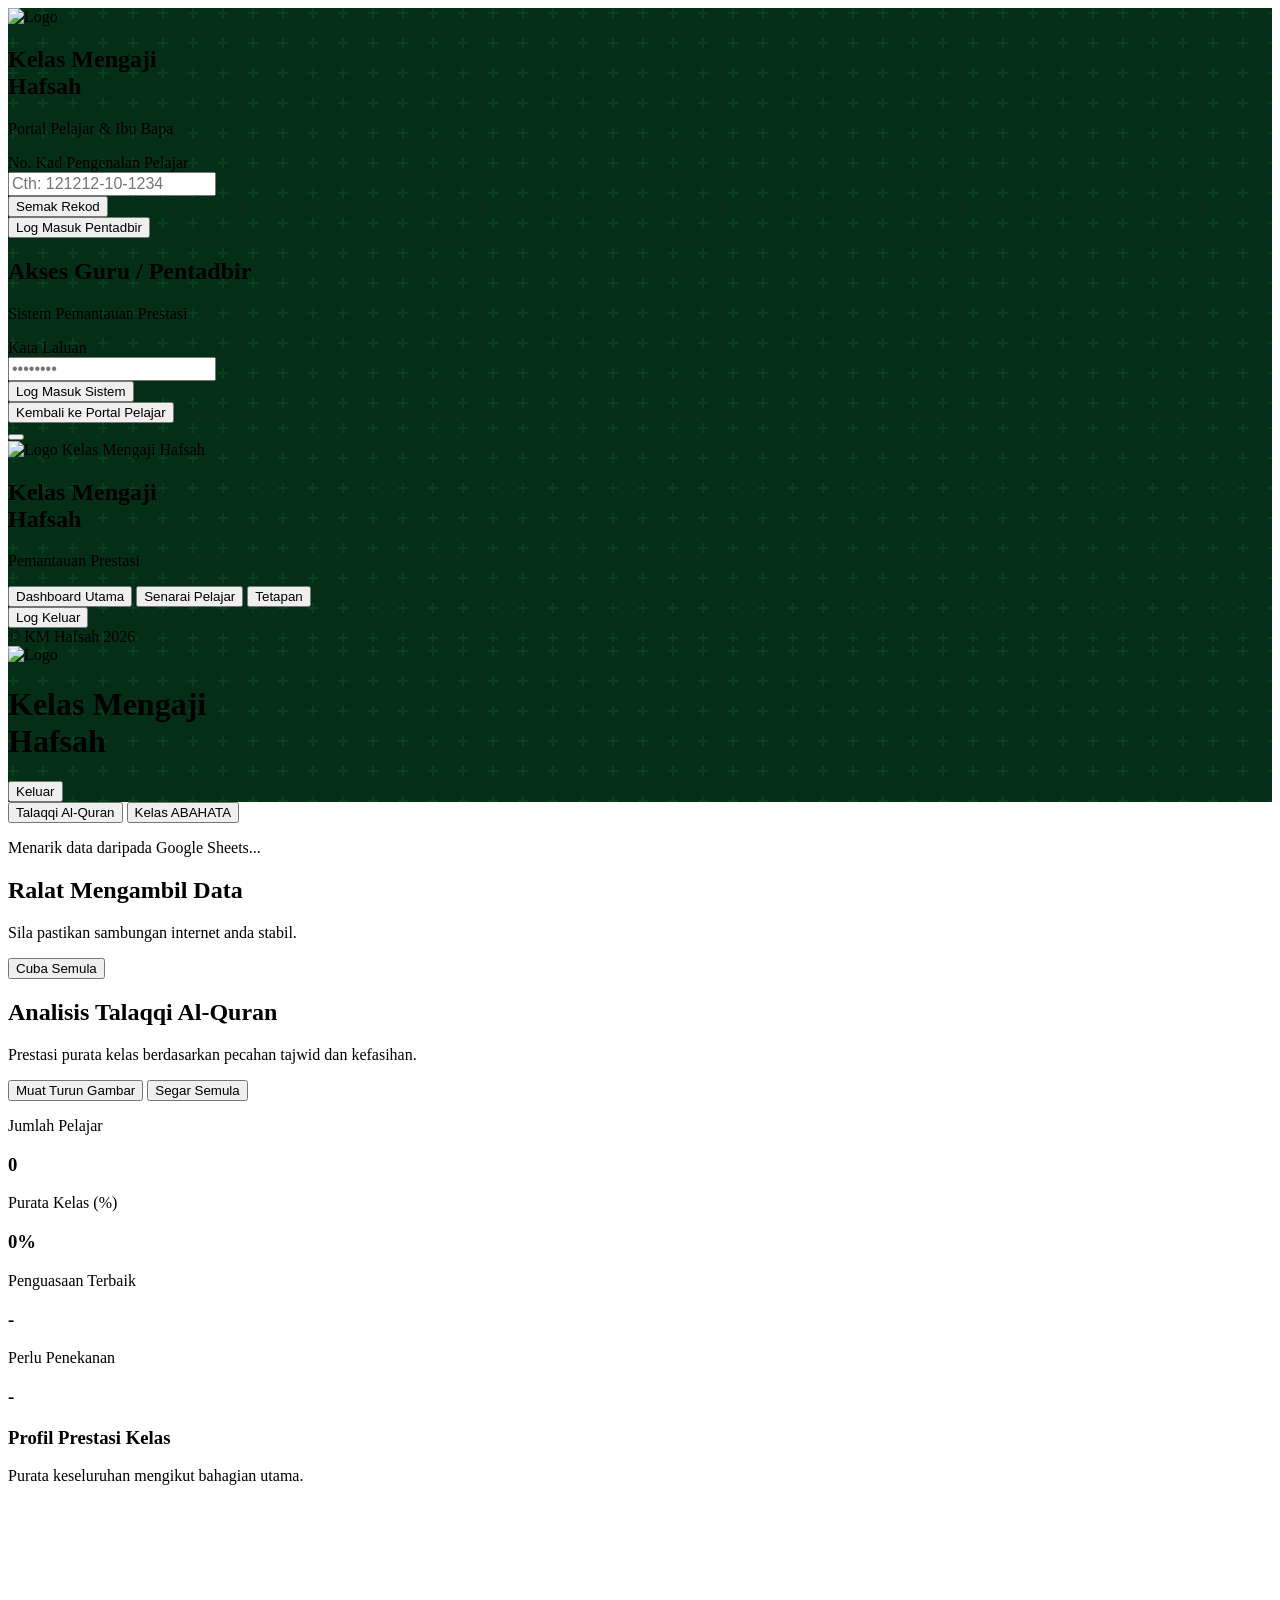
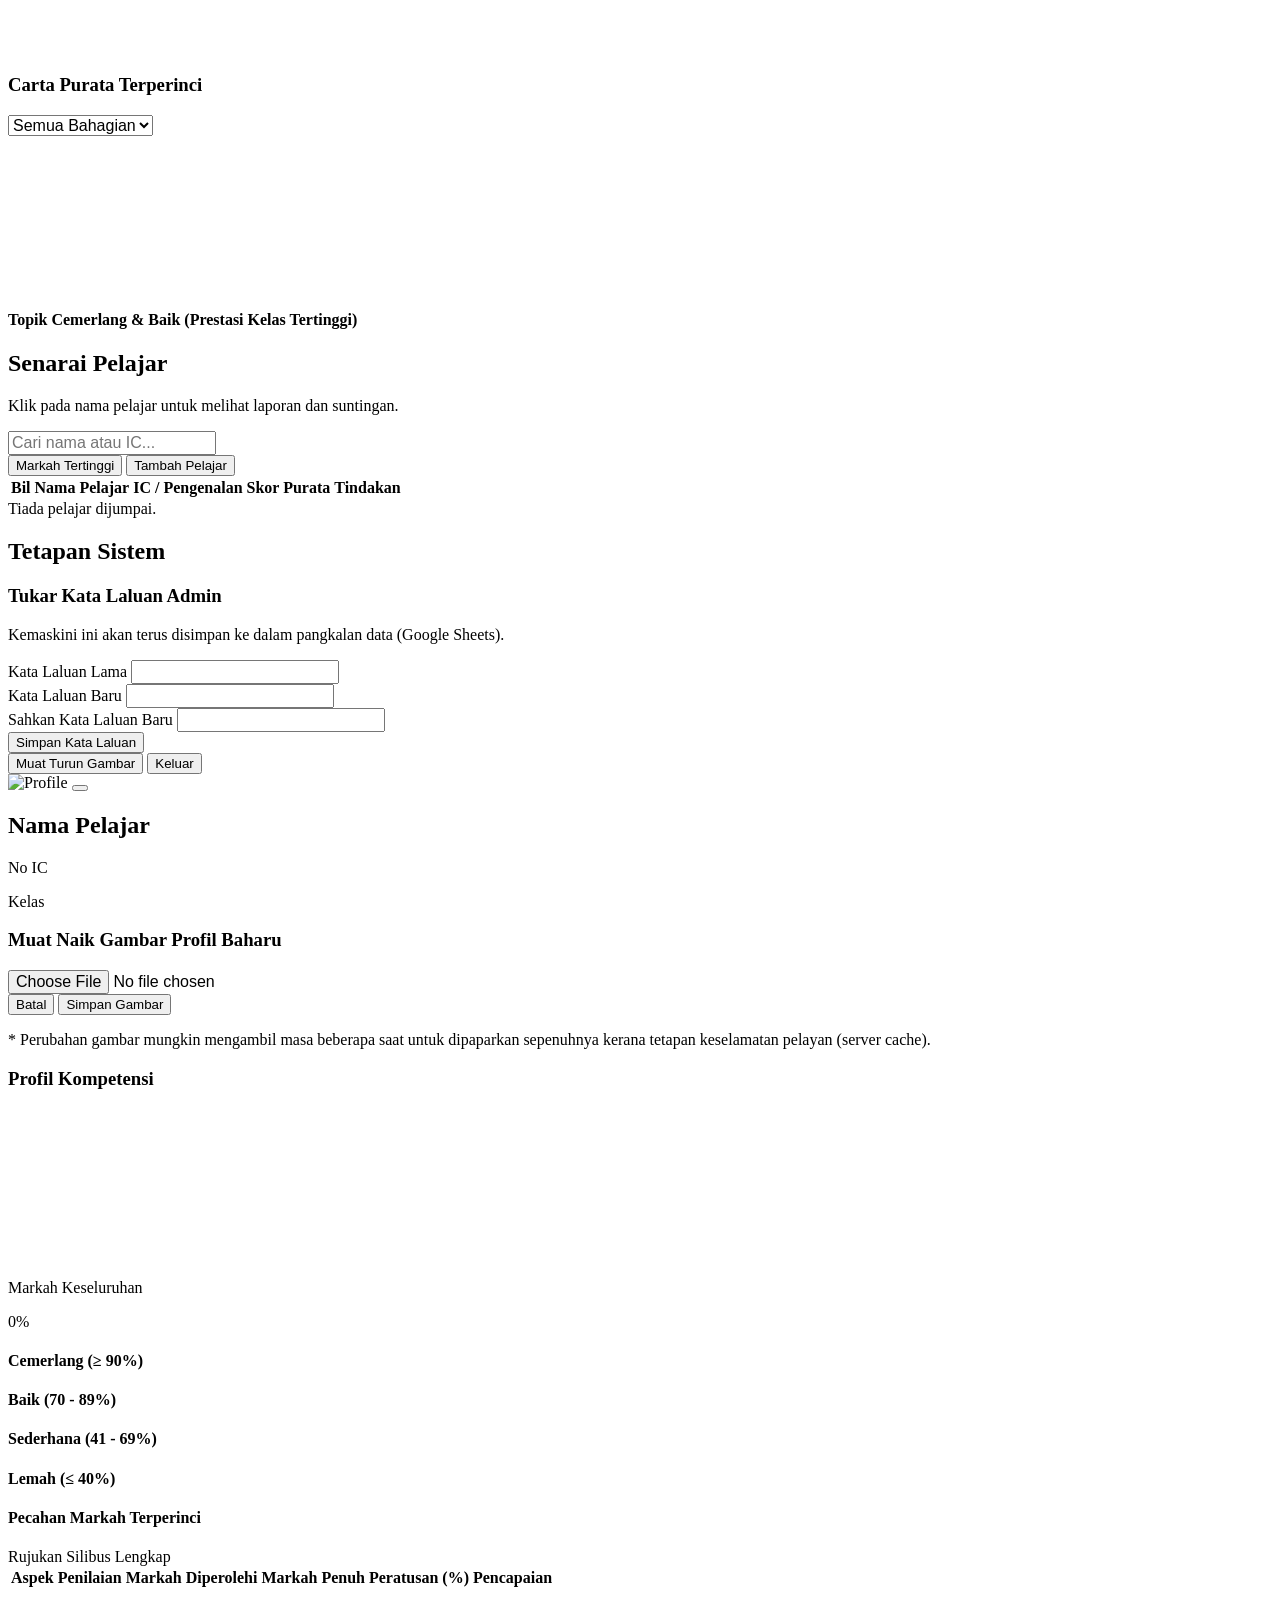
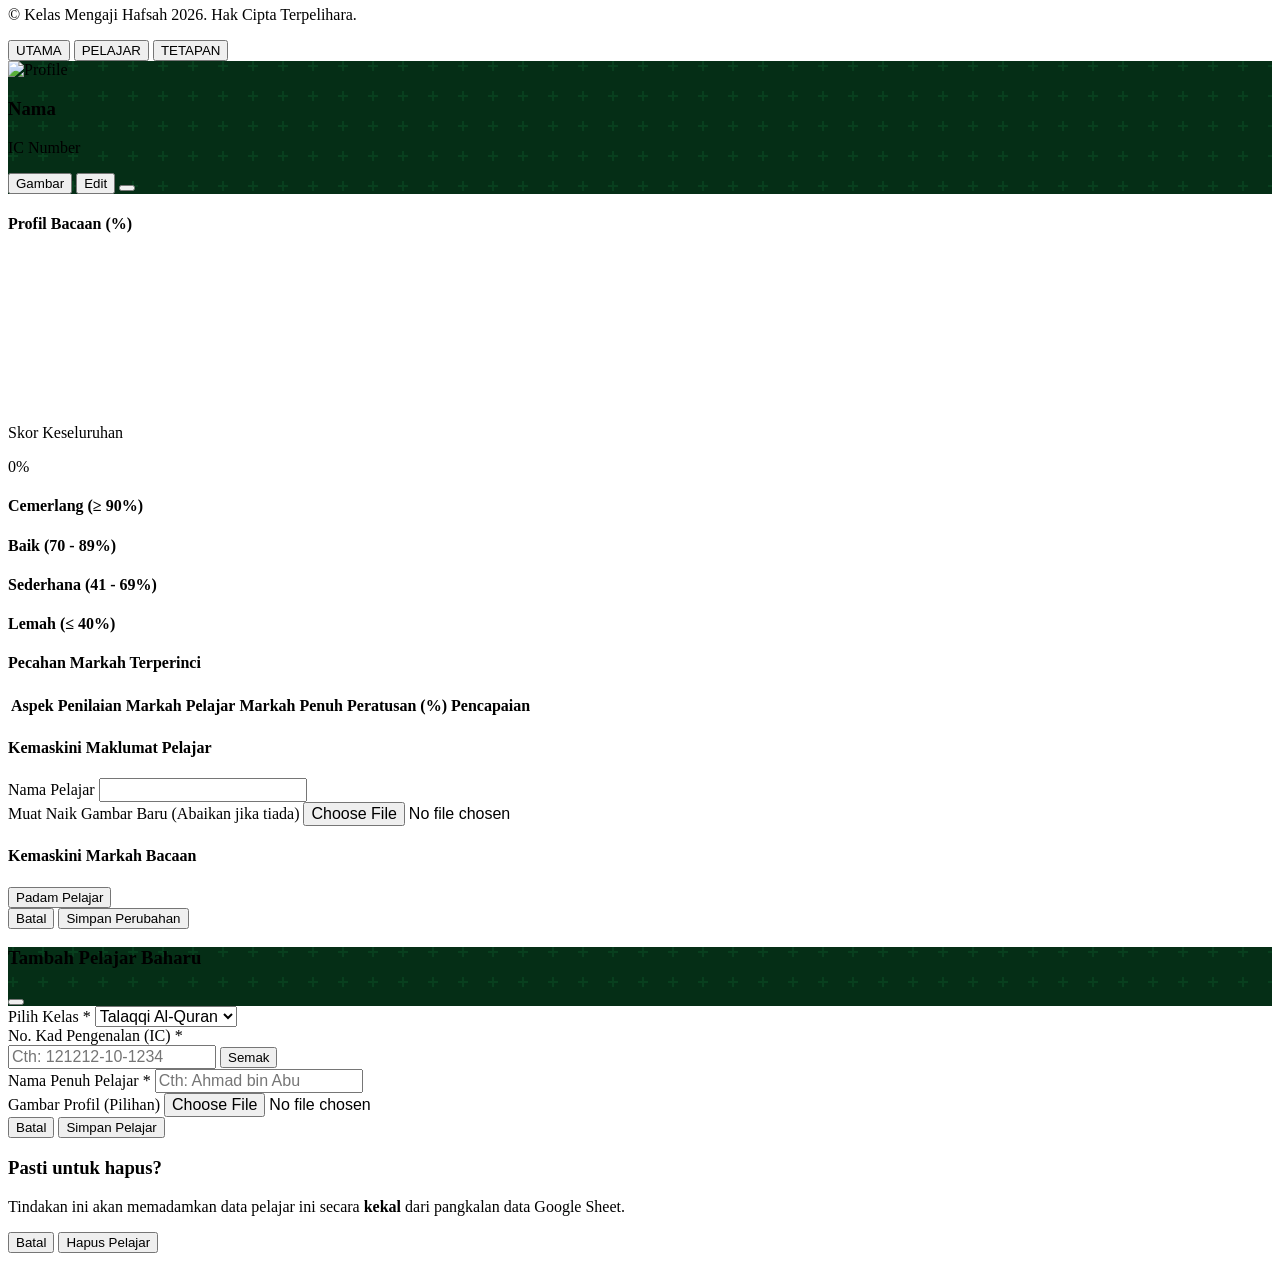
==== commit f540c456: "Update index.html" ====
--- a/index.html
+++ b/index.html
@@ -41,15 +41,10 @@
     </script>
     
     <script src="https://cdn.tailwindcss.com"></script>
-    
     <script src="https://cdn.jsdelivr.net/npm/chart.js"></script>
-    
     <script src="https://cdnjs.cloudflare.com/ajax/libs/PapaParse/5.4.1/papaparse.min.js"></script>
-    
     <script src="https://cdnjs.cloudflare.com/ajax/libs/html2canvas/1.4.1/html2canvas.min.js"></script>
-    
     <script src="https://unpkg.com/lucide@latest"></script>
-
     <link href="https://fonts.googleapis.com/css2?family=Inter:wght@300;400;500;600;700&family=Amiri:wght@400;700&display=swap" rel="stylesheet">
 
     <script>
@@ -98,23 +93,17 @@
             background-image: url("data:image/svg+xml,%3Csvg width='60' height='60' viewBox='0 0 60 60' xmlns='http://www.w3.org/2000/svg'%3E%3Cg fill='none' fill-rule='evenodd'%3E%3Cg fill='%2315803d' fill-opacity='0.2'%3E%3Cpath d='M36 34v-4h-2v4h-4v2h4v4h2v-4h4v-2h-4zm0-30V0h-2v4h-4v2h4v4h2V6h4V4h-4zM6 34v-4H4v4H0v2h4v4h2v-4h4v-2H6zM6 4V0H4v4H0v2h4v4h2V6h4V4H6z'/%3E%3C/g%3E%3C/g%3E%3C/svg%3E");
         }
 
-        /* --- Gaya Khas Sidebar Minimize & Expand --- */
         .admin-sidebar-slim { width: 5rem !important; }
         .admin-sidebar-expanded { width: 16rem !important; }
-        
         .admin-sidebar-slim .sidebar-text { display: none !important; }
         .admin-sidebar-expanded .sidebar-text { display: block !important; }
-        
         .admin-sidebar-slim .sidebar-logo-wrapper { width: 3rem !important; height: 3rem !important; }
         .admin-sidebar-expanded .sidebar-logo-wrapper { width: 6rem !important; height: 6rem !important; }
-        
         .admin-sidebar-slim .nav-button { justify-content: center !important; padding-left: 0 !important; padding-right: 0 !important; }
         .admin-sidebar-expanded .nav-button { justify-content: flex-start !important; padding-left: 1.5rem !important; padding-right: 1.5rem !important; }
-        
         .admin-sidebar-slim .nav-icon { margin-right: 0 !important; }
         .admin-sidebar-expanded .nav-icon { margin-right: 0.75rem !important; }
 
-        /* --- Pengoptimuman Peranti Mudah Alih (Mobile-First CSS) --- */
         input[type="text"], input[type="password"], input[type="file"], select, textarea {
             font-size: 16px !important;
         }
@@ -126,7 +115,6 @@
             color: #fff !important;
             border-top-color: #eab308 !important; 
         }
-
     </style>
 </head>
 <body class="bg-gray-50 text-gray-800 antialiased h-screen w-screen overflow-hidden">
@@ -339,6 +327,8 @@
                             <div class="relative flex-1 min-h-[300px] w-full flex justify-center">
                                 <canvas id="sectionChart"></canvas>
                             </div>
+                            <!-- Legend Rujukan Carta Kelas -->
+                            <div id="dashboard-radar-legend" class="mt-4 flex flex-wrap justify-center gap-4 text-[11px] font-medium text-gray-600"></div>
                         </div>
                         <div class="lg:col-span-2 bg-white rounded-xl shadow-sm border border-gray-100 p-6 flex flex-col">
                             <div class="flex flex-col sm:flex-row justify-between sm:items-center mb-4 border-b border-gray-100 pb-2 gap-2">
@@ -498,6 +488,8 @@
                                 <div class="relative h-[300px] md:h-[400px] w-full flex justify-center">
                                     <canvas id="portalRadarChart"></canvas>
                                 </div>
+                                <!-- Legend Rujukan Carta Pelajar -->
+                                <div id="portal-radar-legend" class="mt-4 flex flex-wrap justify-center gap-4 text-[11px] font-medium text-gray-600"></div>
                             </div>
                             
                             <div class="space-y-4">
@@ -550,7 +542,8 @@
                                             <th class="px-5 py-4 font-medium border-b border-gray-200">Aspek Penilaian</th>
                                             <th class="px-5 py-4 font-medium text-center border-b border-gray-200">Markah Diperolehi</th>
                                             <th class="px-5 py-4 font-medium text-center border-b border-gray-200">Markah Penuh</th>
-                                            <th class="px-5 py-4 font-medium text-center border-b border-gray-200">Pencapaian (%)</th>
+                                            <th class="px-5 py-4 font-medium text-center border-b border-gray-200">Peratusan (%)</th>
+                                            <th class="px-5 py-4 font-medium text-center border-b border-gray-200">Pencapaian</th>
                                         </tr>
                                     </thead>
                                     <tbody id="portal-detail-table" class="divide-y divide-gray-100">
@@ -622,6 +615,8 @@
                             <div class="relative h-[300px] md:h-[350px] w-full flex justify-center">
                                 <canvas id="radarChart"></canvas>
                             </div>
+                            <!-- Legend Rujukan Carta Admin Modal -->
+                            <div id="admin-radar-legend" class="mt-4 flex flex-wrap justify-center gap-4 text-[11px] font-medium text-gray-600"></div>
                         </div>
 
                         <div class="space-y-4">
@@ -674,6 +669,7 @@
                                         <th class="px-5 py-3 font-medium text-center">Markah Pelajar</th>
                                         <th class="px-5 py-3 font-medium text-center">Markah Penuh</th>
                                         <th class="px-5 py-3 font-medium text-center">Peratusan (%)</th>
+                                        <th class="px-5 py-3 font-medium text-center">Pencapaian</th>
                                     </tr>
                                 </thead>
                                 <tbody id="modal-detail-table" class="divide-y divide-gray-100"></tbody>
@@ -750,7 +746,24 @@
                             <input type="text" id="add-student-ic" oninput="resetAddStudentForm()" placeholder="Cth: 121212-10-1234" maxlength="14" class="flex-1 px-4 py-2.5 border border-gray-200 rounded-lg focus:ring-2 focus:ring-quran-500 focus:border-transparent text-sm tracking-wide">
                             <button onclick="checkStudentIC()" id="btn-check-ic" class="px-5 py-2.5 bg-gray-800 hover:bg-gray-900 text-white rounded-lg font-medium transition text-sm flex items-center shadow-sm">
                                 Semak
-                <div class="mt-8 flex justify-end gap-3 pt-4 border-t border-gray-100">
+                            </button>
+                        </div>
+                        <div id="ic-check-msg" class="hidden mt-2"></div>
+                    </div>
+                </div>
+
+                <div class="space-y-5 mt-5 hidden" id="add-student-step-2">
+                    <div class="border-t border-gray-100 pt-5">
+                        <label class="block text-sm font-medium text-gray-700 mb-1">Nama Penuh Pelajar <span class="text-red-500">*</span></label>
+                        <input type="text" id="add-student-name" placeholder="Cth: Ahmad bin Abu" class="w-full px-4 py-2.5 border border-gray-200 rounded-lg focus:ring-2 focus:ring-quran-500 focus:border-transparent text-sm">
+                    </div>
+                    <div>
+                        <label class="block text-sm font-medium text-gray-700 mb-1">Gambar Profil (Pilihan)</label>
+                        <input type="file" id="add-student-image" accept="image/*" class="w-full px-3 py-2 border border-gray-200 rounded-lg text-sm file:mr-3 file:py-1 file:px-3 file:rounded-md file:border-0 file:text-xs file:font-semibold file:bg-quran-50 file:text-quran-700 hover:file:bg-quran-100 bg-white">
+                    </div>
+                </div>
+
+                <div class="mt-8 flex justify-end gap-3 pt-4 border-t border-gray-100 hidden" id="add-student-footer">
                     <button onclick="toggleAddStudentModal()" class="px-5 py-2.5 text-gray-600 bg-white border border-gray-200 hover:bg-gray-50 rounded-lg font-medium transition text-sm">Batal</button>
                     <button onclick="submitNewStudent()" id="btn-add-student-save" class="px-6 py-2.5 bg-quran-700 hover:bg-quran-800 text-white rounded-lg font-medium shadow-sm transition flex justify-center items-center text-sm">
                         <i data-lucide="save" class="w-4 h-4 mr-2"></i> Simpan Pelajar
@@ -1328,6 +1341,13 @@
 
             updateMainChart();
 
+            const targetScore = currentClassId === 'abahata' ? 90 : 100;
+            const targetLabel = currentClassId === 'abahata' ? 'Sasaran Sijil (90%)' : 'Sasaran Khatam (100%)';
+            document.getElementById('dashboard-radar-legend').innerHTML = `
+                <div class="flex items-center"><span class="w-3 h-3 rounded bg-[rgba(21,128,61,0.4)] border border-[rgba(21,128,61,1)] mr-2"></span> Purata Kelas</div>
+                <div class="flex items-center"><span class="w-4 h-0 border-t-2 border-dashed border-red-500 mr-2"></span> ${targetLabel}</div>
+            `;
+
             const ctxSec = document.getElementById('sectionChart').getContext('2d');
             if (sectionChartInstance) sectionChartInstance.destroy();
             const secLabels = globalData.sectionsList;
@@ -1336,17 +1356,28 @@
                 type: 'radar',
                 data: {
                     labels: secLabels,
-                    datasets: [{
-                        label: 'Purata Seksyen (%)',
-                        data: secDataPts,
-                        backgroundColor: 'rgba(21, 128, 61, 0.2)', 
-                        borderColor: 'rgb(21, 128, 61)',
-                        pointBackgroundColor: 'rgb(234, 179, 8)', 
-                        pointBorderColor: '#fff',
-                        pointHoverBackgroundColor: '#fff',
-                        pointHoverBorderColor: 'rgb(21, 128, 61)',
-                        borderWidth: 2
-                    }]
+                    datasets: [
+                        {
+                            label: 'Purata Kelas (%)',
+                            data: secDataPts,
+                            backgroundColor: 'rgba(21, 128, 61, 0.2)', 
+                            borderColor: 'rgba(21, 128, 61, 1)',
+                            pointBackgroundColor: 'rgb(234, 179, 8)', 
+                            pointBorderColor: '#fff',
+                            pointHoverBackgroundColor: '#fff',
+                            pointHoverBorderColor: 'rgb(21, 128, 61)',
+                            borderWidth: 2
+                        },
+                        {
+                            label: 'Sasaran',
+                            data: secLabels.map(() => targetScore),
+                            backgroundColor: 'transparent',
+                            borderColor: 'rgba(239, 68, 68, 0.8)',
+                            borderDash: [5, 5],
+                            pointRadius: 0,
+                            borderWidth: 2
+                        }
+                    ]
                 },
                 options: {
                     responsive: true, maintainAspectRatio: false,
@@ -1498,9 +1529,11 @@
                 const secRow = document.createElement('tr');
                 secRow.className = "bg-quran-50/80 border-b border-quran-100";
                 secRow.innerHTML = `
-                    <td colspan="4" class="px-5 py-2 text-xs font-bold text-quran-800 uppercase tracking-wider flex items-center">
-                        <i data-lucide="layers" class="w-3 h-3 mr-2"></i> ${section} 
-                        <span class="ml-auto bg-white px-2 py-0.5 rounded text-quran-600 border border-quran-100">Purata: ${student.sectionScores[section].toFixed(1)}%</span>
+                    <td colspan="5" class="px-5 py-2 text-xs font-bold text-quran-800 uppercase tracking-wider">
+                        <div class="flex items-center justify-between w-full">
+                            <span class="flex items-center"><i data-lucide="layers" class="w-3 h-3 mr-2 text-quran-600"></i> ${section}</span>
+                            <span class="bg-white px-2 py-0.5 rounded text-quran-700 border border-quran-100">Purata: ${student.sectionScores[section].toFixed(1)}%</span>
+                        </div>
                     </td>
                 `;
                 tbodyDetail.appendChild(secRow);
@@ -1515,11 +1548,11 @@
                     const li = document.createElement('li');
                     li.className = "flex justify-between border-b border-gray-50 pb-1.5 pt-1 last:border-0";
                     
-                    let itemColorClass = "", targetUl = null;
-                    if (pct >= 90) { itemColorClass = "text-emerald-600"; targetUl = ulCemerlang; }
-                    else if (pct >= 70) { itemColorClass = "text-green-600"; targetUl = ulBaik; }
-                    else if (pct >= 41) { itemColorClass = "text-orange-500"; targetUl = ulSederhana; }
-                    else { itemColorClass = "text-red-600"; targetUl = ulLemah; }
+                    let itemColorClass = "", targetUl = null, gradeTextRow = "";
+                    if (pct >= 90) { itemColorClass = "text-emerald-600"; targetUl = ulCemerlang; gradeTextRow = "Cemerlang"; }
+                    else if (pct >= 70) { itemColorClass = "text-green-600"; targetUl = ulBaik; gradeTextRow = "Baik"; }
+                    else if (pct >= 41) { itemColorClass = "text-orange-500"; targetUl = ulSederhana; gradeTextRow = "Sederhana"; }
+                    else { itemColorClass = "text-red-600"; targetUl = ulLemah; gradeTextRow = "Lemah"; }
 
                     li.innerHTML = `<span class="truncate pr-2 text-xs" title="${header}">${header}</span> <strong class="text-xs ${itemColorClass} shrink-0">${pct.toFixed(0)}%</strong>`;
                     targetUl.appendChild(li);
@@ -1539,6 +1572,9 @@
                         <td class="px-5 py-2 border-b border-gray-50 text-center text-xs">
                             <span class="${badgeClass} font-bold">${pct.toFixed(1)}%</span>
                         </td>
+                        <td class="px-5 py-2 border-b border-gray-50 text-center text-xs font-bold ${itemColorClass}">
+                            ${gradeTextRow}
+                        </td>
                     `;
                     tbodyDetail.appendChild(tr);
                 });
@@ -1550,6 +1586,13 @@
             if(ulSederhana.children.length === 0) ulSederhana.innerHTML = emptyMsg;
             if(ulLemah.children.length === 0) ulLemah.innerHTML = emptyMsg;
 
+            const targetScore = currentClassId === 'abahata' ? 90 : 100;
+            const targetLabel = currentClassId === 'abahata' ? 'Sasaran Sijil (90%)' : 'Sasaran Khatam (100%)';
+            document.getElementById('admin-radar-legend').innerHTML = `
+                <div class="flex items-center"><span class="w-3 h-3 rounded bg-[rgba(234,179,8,0.4)] border border-[rgba(202,138,4,1)] mr-1.5"></span> Prestasi Semasa</div>
+                <div class="flex items-center"><span class="w-3 h-0 border-t-2 border-dashed border-red-500 mr-1.5"></span> ${targetLabel}</div>
+            `;
+
             const radarLabels = globalData.sectionsList;
             const radarData = radarLabels.map(s => student.sectionScores[s]);
             const ctx = document.getElementById('radarChart').getContext('2d');
@@ -1560,17 +1603,28 @@
                 type: 'radar',
                 data: {
                     labels: radarLabels,
-                    datasets: [{
-                        label: 'Penguasaan',
-                        data: radarData,
-                        backgroundColor: 'rgba(234, 179, 8, 0.2)', 
-                        borderColor: 'rgba(202, 138, 4, 1)',     
-                        pointBackgroundColor: 'rgba(21, 128, 61, 1)', 
-                        pointBorderColor: '#fff',
-                        pointHoverBackgroundColor: '#fff',
-                        pointHoverBorderColor: 'rgba(21, 128, 61, 1)',
-                        borderWidth: 2
-                    }]
+                    datasets: [
+                        {
+                            label: 'Penguasaan',
+                            data: radarData,
+                            backgroundColor: 'rgba(234, 179, 8, 0.2)', 
+                            borderColor: 'rgba(202, 138, 4, 1)',     
+                            pointBackgroundColor: 'rgba(21, 128, 61, 1)', 
+                            pointBorderColor: '#fff',
+                            pointHoverBackgroundColor: '#fff',
+                            pointHoverBorderColor: 'rgba(21, 128, 61, 1)',
+                            borderWidth: 2
+                        },
+                        {
+                            label: 'Sasaran',
+                            data: radarLabels.map(() => targetScore),
+                            backgroundColor: 'transparent',
+                            borderColor: 'rgba(239, 68, 68, 0.8)',
+                            borderDash: [5, 5],
+                            pointRadius: 0,
+                            borderWidth: 2
+                        }
+                    ]
                 },
                 options: {
                     responsive: true, maintainAspectRatio: false,
@@ -1811,7 +1865,9 @@
             
             const picEl = document.getElementById('portal-student-pic');
             picEl.src = student.picUrl;
-            picEl.onerror = function() { this.src = generateAvatar(student.nama); };
+            picEl.onerror = function() {
+                this.src = generateAvatar(student.nama);
+            };
 
             const scoreEl = document.getElementById('portal-overall-score');
             const gradeEl = document.getElementById('portal-overall-grade');
@@ -1851,7 +1907,7 @@
                 const secRow = document.createElement('tr');
                 secRow.className = "bg-quran-50/80 border-b border-quran-100";
                 secRow.innerHTML = `
-                    <td colspan="4" class="px-4 py-3 text-[11px] md:text-xs font-bold text-quran-800 uppercase tracking-wider">
+                    <td colspan="5" class="px-4 py-3 text-[11px] md:text-xs font-bold text-quran-800 uppercase tracking-wider">
                         <div class="flex items-center justify-between w-full">
                             <span class="flex items-center"><i data-lucide="layers" class="w-3 h-3 md:w-4 md:h-4 mr-2 text-quran-600"></i> ${section}</span>
                             <span class="bg-white px-2 py-0.5 rounded text-quran-700 border border-quran-200">Purata: ${student.sectionScores[section].toFixed(1)}%</span>
@@ -1870,11 +1926,11 @@
                     const li = document.createElement('li');
                     li.className = "flex justify-between border-b border-gray-50 pb-2 pt-2 last:border-0 text-[13px] md:text-sm";
                     
-                    let itemColorClass = "", targetUl = null;
-                    if (pct >= 90) { itemColorClass = "text-emerald-600"; targetUl = ulCemerlang; }
-                    else if (pct >= 70) { itemColorClass = "text-green-600"; targetUl = ulBaik; }
-                    else if (pct >= 41) { itemColorClass = "text-orange-500"; targetUl = ulSederhana; }
-                    else { itemColorClass = "text-red-600"; targetUl = ulLemah; }
+                    let itemColorClass = "", targetUl = null, gradeTextRow = "";
+                    if (pct >= 90) { itemColorClass = "text-emerald-600"; targetUl = ulCemerlang; gradeTextRow = "Cemerlang"; }
+                    else if (pct >= 70) { itemColorClass = "text-green-600"; targetUl = ulBaik; gradeTextRow = "Baik"; }
+                    else if (pct >= 41) { itemColorClass = "text-orange-500"; targetUl = ulSederhana; gradeTextRow = "Sederhana"; }
+                    else { itemColorClass = "text-red-600"; targetUl = ulLemah; gradeTextRow = "Lemah"; }
 
                     li.innerHTML = `<span class="pr-2 text-gray-700 text-sm whitespace-normal leading-tight" title="${header}">${header}</span> <strong class="${itemColorClass} shrink-0 text-sm">${pct.toFixed(0)}%</strong>`;
                     targetUl.appendChild(li);
@@ -1894,6 +1950,9 @@
                         <td class="px-4 py-3 border-b border-gray-50 text-center text-xs md:text-sm">
                             <span class="${badgeClass} px-2 py-1 rounded font-bold">${pct.toFixed(1)}%</span>
                         </td>
+                        <td class="px-4 py-3 border-b border-gray-50 text-center text-xs md:text-sm font-bold ${itemColorClass}">
+                            ${gradeTextRow}
+                        </td>
                     `;
                     tbodyDetail.appendChild(tr);
                 });
@@ -1905,6 +1964,13 @@
             if(ulSederhana.children.length === 0) ulSederhana.innerHTML = emptyMsg;
             if(ulLemah.children.length === 0) ulLemah.innerHTML = emptyMsg;
 
+            const targetScore = currentLoggedInClass === 'abahata' ? 90 : 100;
+            const targetLabel = currentLoggedInClass === 'abahata' ? 'Sasaran Sijil (90%)' : 'Sasaran Khatam (100%)';
+            document.getElementById('portal-radar-legend').innerHTML = `
+                <div class="flex items-center"><span class="w-3 h-3 rounded bg-[rgba(234,179,8,0.4)] border border-[rgba(202,138,4,1)] mr-1.5"></span> Prestasi Semasa</div>
+                <div class="flex items-center"><span class="w-3 h-0 border-t-2 border-dashed border-red-500 mr-1.5"></span> ${targetLabel}</div>
+            `;
+
             const radarLabels = globalData.sectionsList;
             const radarData = radarLabels.map(s => student.sectionScores[s]);
             const ctx = document.getElementById('portalRadarChart').getContext('2d');
@@ -1915,17 +1981,28 @@
                 type: 'radar',
                 data: {
                     labels: radarLabels,
-                    datasets: [{
-                        label: 'Penguasaan Diri',
-                        data: radarData,
-                        backgroundColor: 'rgba(234, 179, 8, 0.15)',
-                        borderColor: 'rgba(202, 138, 4, 1)',
-                        pointBackgroundColor: 'rgba(21, 128, 61, 1)',
-                        pointBorderColor: '#fff',
-                        pointHoverBackgroundColor: '#fff',
-                        pointHoverBorderColor: 'rgba(21, 128, 61, 1)',
-                        borderWidth: 2
-                    }]
+                    datasets: [
+                        {
+                            label: 'Penguasaan Diri',
+                            data: radarData,
+                            backgroundColor: 'rgba(234, 179, 8, 0.15)',
+                            borderColor: 'rgba(202, 138, 4, 1)',
+                            pointBackgroundColor: 'rgba(21, 128, 61, 1)',
+                            pointBorderColor: '#fff',
+                            pointHoverBackgroundColor: '#fff',
+                            pointHoverBorderColor: 'rgba(21, 128, 61, 1)',
+                            borderWidth: 2
+                        },
+                        {
+                            label: 'Sasaran',
+                            data: radarLabels.map(() => targetScore),
+                            backgroundColor: 'transparent',
+                            borderColor: 'rgba(239, 68, 68, 0.8)',
+                            borderDash: [5, 5],
+                            pointRadius: 0,
+                            borderWidth: 2
+                        }
+                    ]
                 },
                 options: {
                     responsive: true, maintainAspectRatio: false,
@@ -2059,9 +2136,6 @@
             });
         }
 
-        // ==========================================
-        // FUNGSI TAMBAH PELAJAR (2 Langkah & Semakan IC)
-        // ==========================================
         function resetAddStudentForm() {
             const step2 = document.getElementById('add-student-step-2');
             const footer = document.getElementById('add-student-footer');
@@ -2257,7 +2331,6 @@
             const noPrintEls = modalContainer.querySelectorAll('.no-print');
             noPrintEls.forEach(el => el.style.display = 'none');
 
-            // --- Buang had scroll list ---
             const scrollableLists = modalContainer.querySelectorAll('ul.overflow-y-auto');
             scrollableLists.forEach(ul => {
                 ul.dataset.origMaxHeight = ul.style.maxHeight || '';
@@ -2266,14 +2339,12 @@
                 ul.style.overflow = 'visible';
             });
             
-            // --- Buang had table ---
             const tableContainers = modalContainer.querySelectorAll('.overflow-x-auto');
             tableContainers.forEach(container => {
                 container.dataset.origOverflowX = container.style.overflowX || '';
                 container.style.overflowX = 'visible';
             });
 
-            // Regangkan modal 
             const origMaxHeight = modalContainer.style.maxHeight;
             const origOverflow = scrollArea.style.overflow;
             const origWidth = modalContainer.style.width;
@@ -2337,7 +2408,6 @@
                 container.style.overflowX = 'visible';
             });
 
-            // Regang kanvas pportal utama
             const origClasses = element.className;
             const origWidth = element.style.width;
             const origOverflow = element.style.overflow;
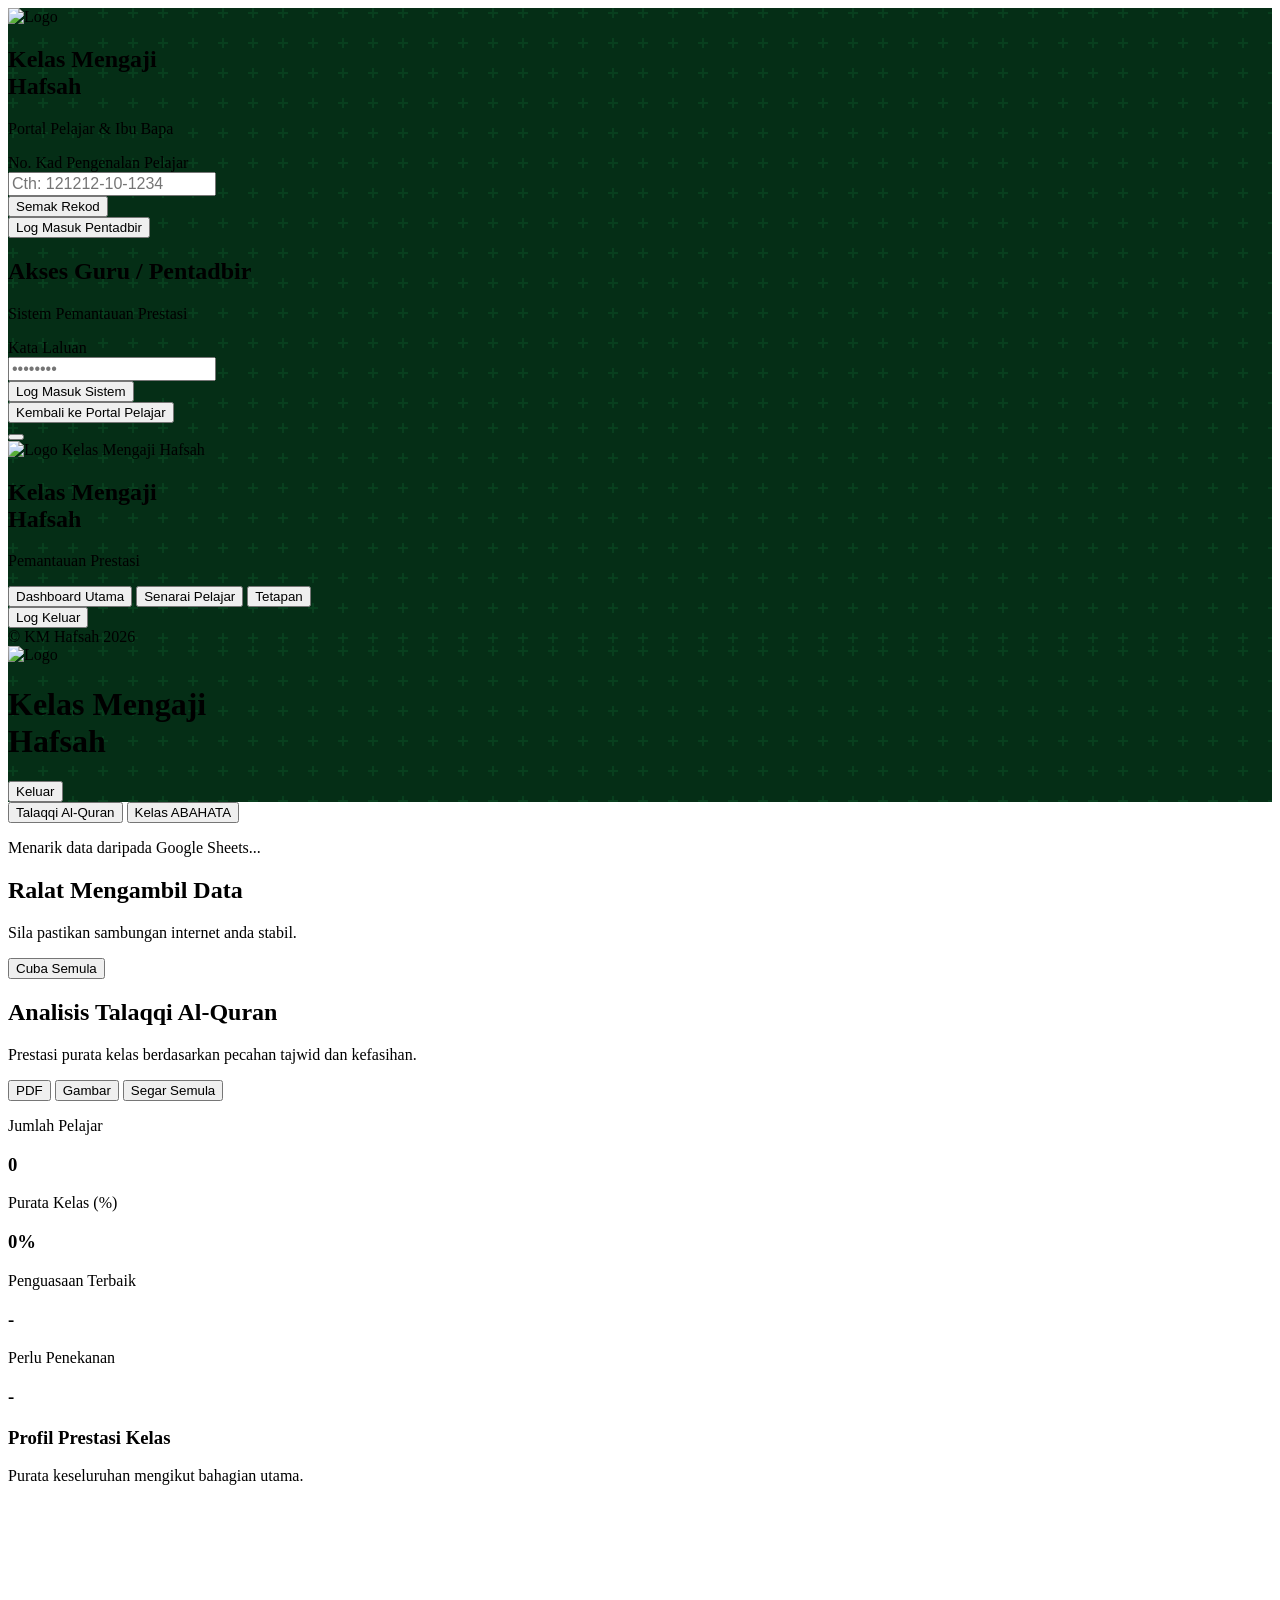
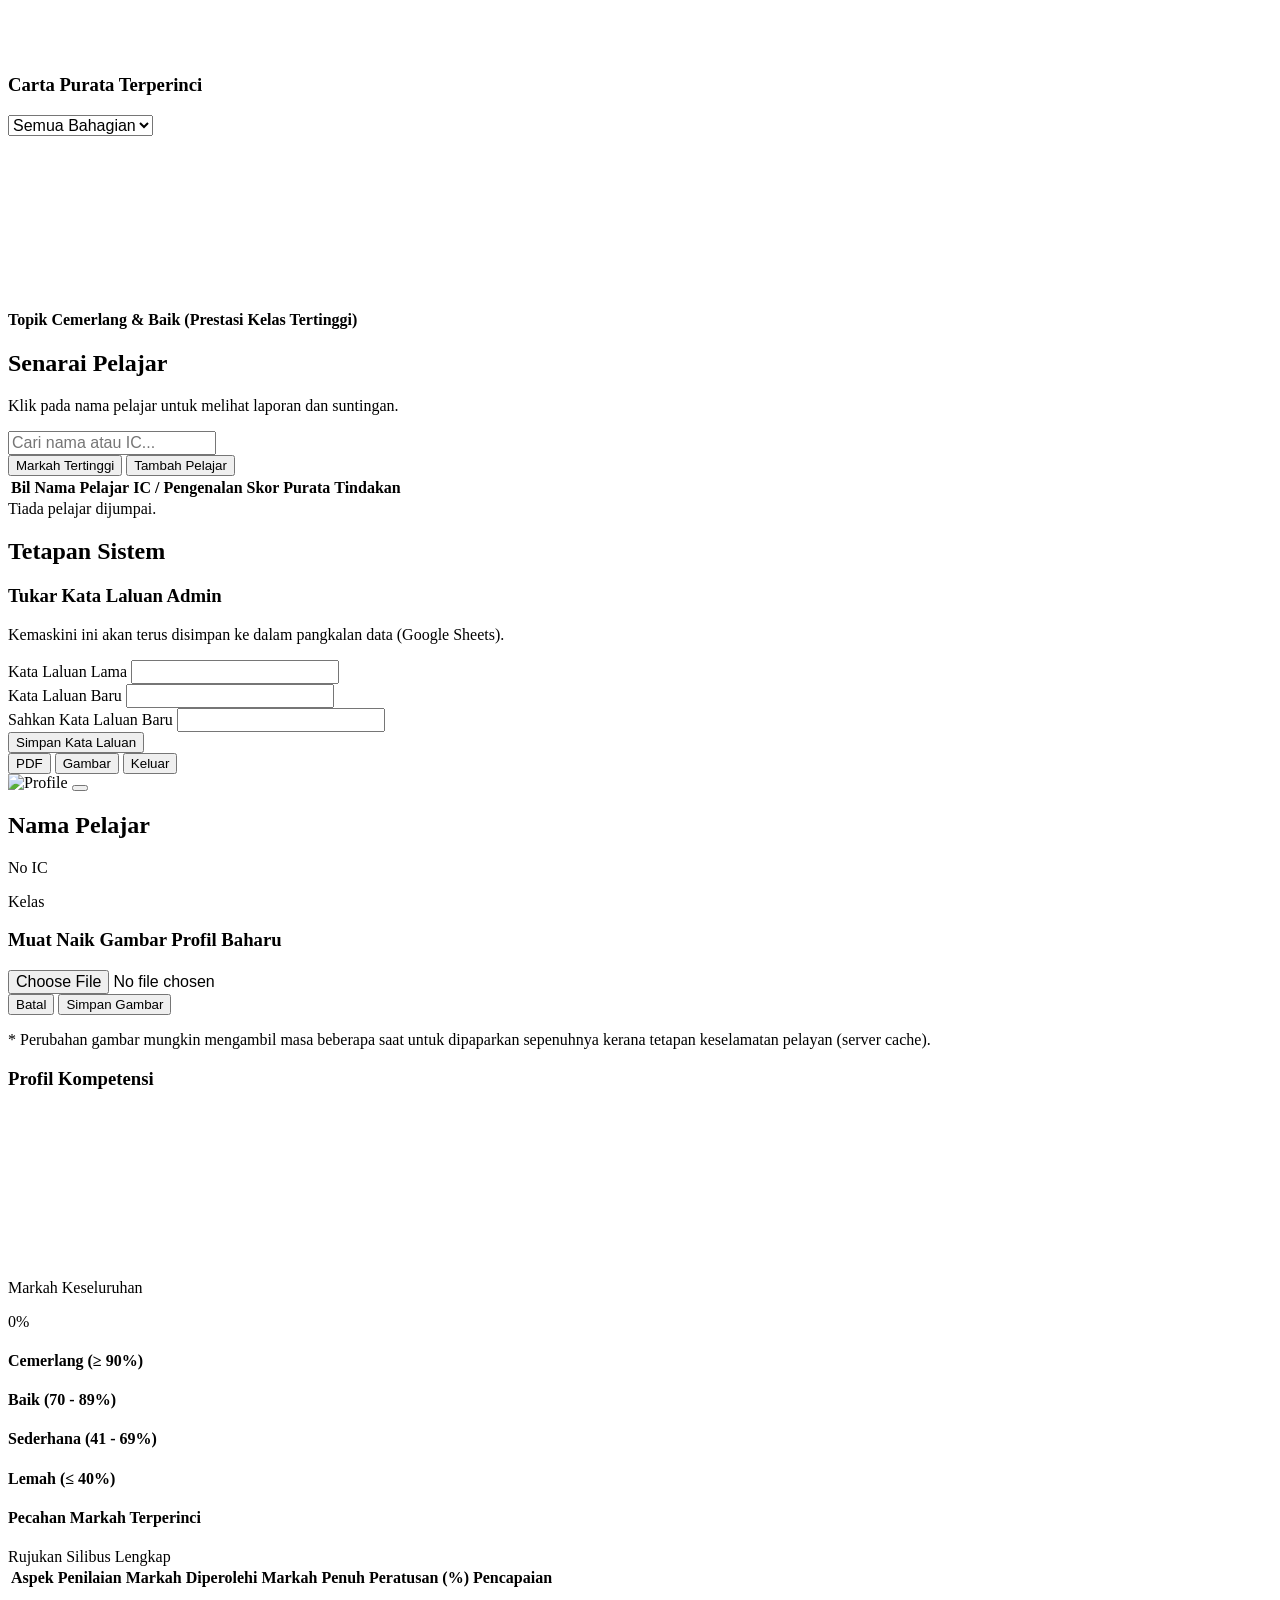
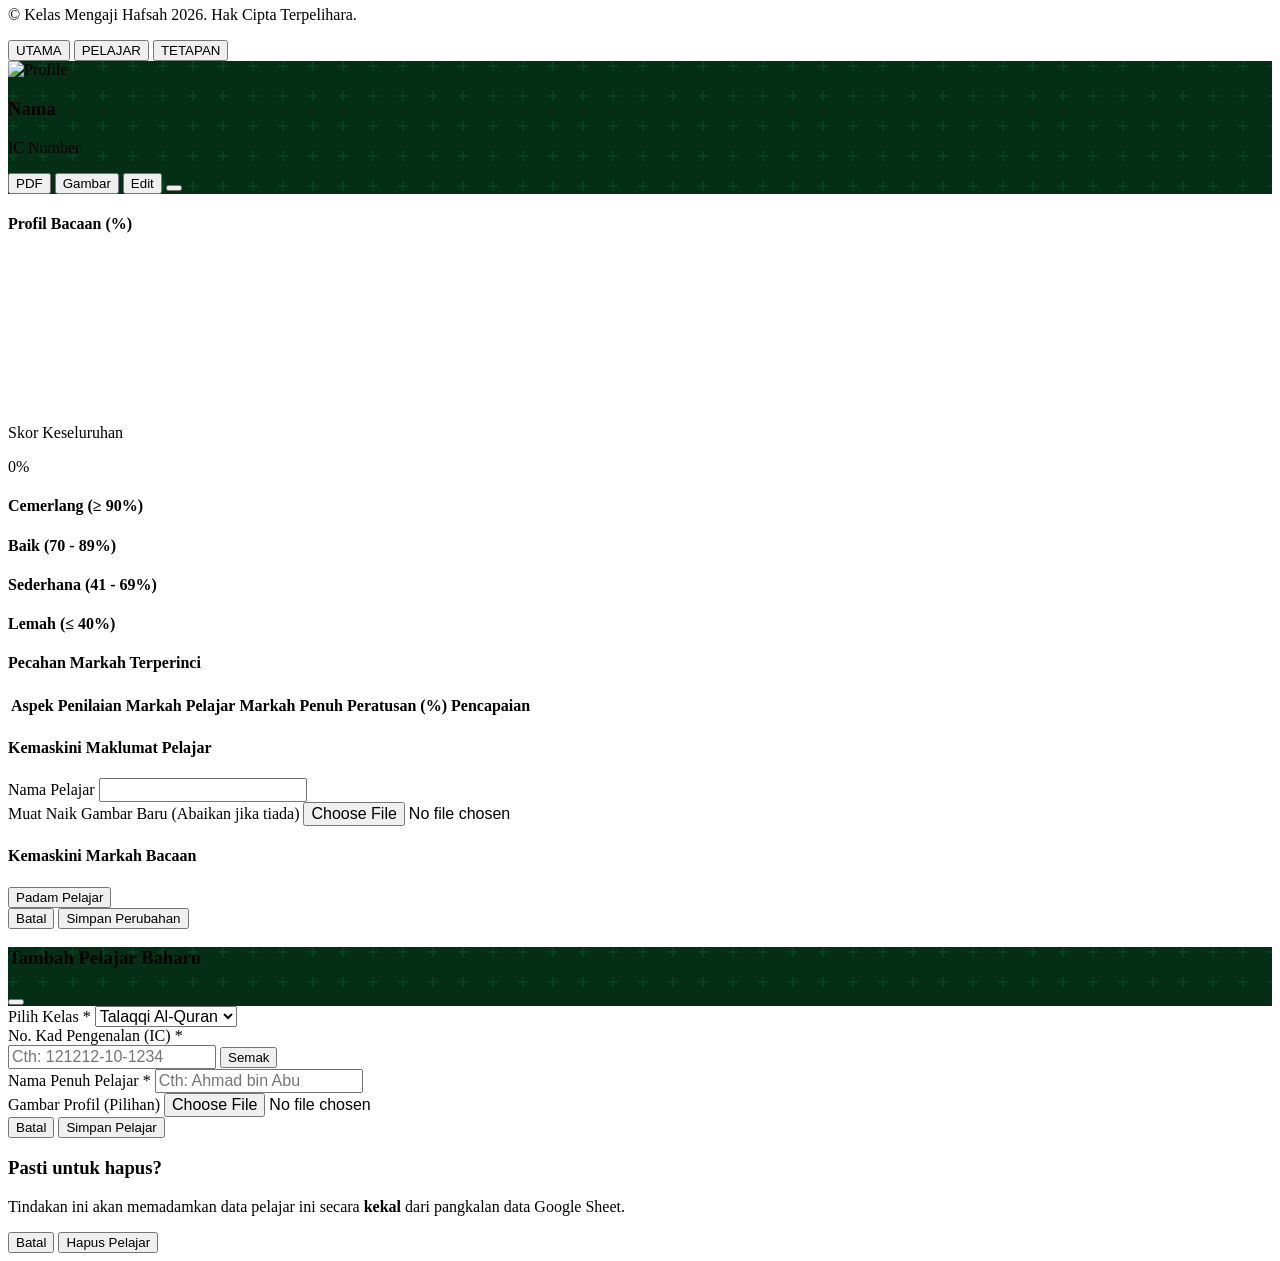
==== commit c15c41b7: "Update index.html" ====
--- a/index.html
+++ b/index.html
@@ -5,6 +5,7 @@
     <meta name="viewport" content="width=device-width, initial-scale=1.0, maximum-scale=1.0, user-scalable=no">
     <title>Kelas Mengaji Hafsah - Portal</title>
     
+    <!-- PWA / Home Screen App Icons & Meta Tags -->
     <link rel="icon" type="image/png" href="https://i.postimg.cc/TwZN5fP1/image.png">
     <link rel="apple-touch-icon" href="https://i.postimg.cc/TwZN5fP1/image.png">
     <meta name="apple-mobile-web-app-title" content="KM Hafsah">
@@ -13,6 +14,7 @@
     <meta name="apple-mobile-web-app-status-bar-style" content="black-translucent">
     <meta name="theme-color" content="#052e16">
     
+    <!-- Dynamic Manifest Generator for PWA -->
     <script>
         const manifestJSON = {
             "name": "Kelas Mengaji Hafsah",
@@ -40,11 +42,23 @@
         document.write('<link rel="manifest" href="' + manifestURL + '">');
     </script>
     
+    <!-- Tailwind CSS -->
     <script src="https://cdn.tailwindcss.com"></script>
+    
+    <!-- Chart.js -->
     <script src="https://cdn.jsdelivr.net/npm/chart.js"></script>
+    
+    <!-- PapaParse for CSV -->
     <script src="https://cdnjs.cloudflare.com/ajax/libs/PapaParse/5.4.1/papaparse.min.js"></script>
+    
+    <!-- HTML2PDF & HTML2Canvas -->
+    <script src="https://cdnjs.cloudflare.com/ajax/libs/html2pdf.js/0.10.1/html2pdf.bundle.min.js"></script>
     <script src="https://cdnjs.cloudflare.com/ajax/libs/html2canvas/1.4.1/html2canvas.min.js"></script>
+    
+    <!-- Lucide Icons -->
     <script src="https://unpkg.com/lucide@latest"></script>
+
+    <!-- Google Fonts -->
     <link href="https://fonts.googleapis.com/css2?family=Inter:wght@300;400;500;600;700&family=Amiri:wght@400;700&display=swap" rel="stylesheet">
 
     <script>
@@ -93,17 +107,23 @@
             background-image: url("data:image/svg+xml,%3Csvg width='60' height='60' viewBox='0 0 60 60' xmlns='http://www.w3.org/2000/svg'%3E%3Cg fill='none' fill-rule='evenodd'%3E%3Cg fill='%2315803d' fill-opacity='0.2'%3E%3Cpath d='M36 34v-4h-2v4h-4v2h4v4h2v-4h4v-2h-4zm0-30V0h-2v4h-4v2h4v4h2V6h4V4h-4zM6 34v-4H4v4H0v2h4v4h2v-4h4v-2H6zM6 4V0H4v4H0v2h4v4h2V6h4V4H6z'/%3E%3C/g%3E%3C/g%3E%3C/svg%3E");
         }
 
+        /* --- Gaya Khas Sidebar Minimize & Expand --- */
         .admin-sidebar-slim { width: 5rem !important; }
         .admin-sidebar-expanded { width: 16rem !important; }
+        
         .admin-sidebar-slim .sidebar-text { display: none !important; }
         .admin-sidebar-expanded .sidebar-text { display: block !important; }
+        
         .admin-sidebar-slim .sidebar-logo-wrapper { width: 3rem !important; height: 3rem !important; }
         .admin-sidebar-expanded .sidebar-logo-wrapper { width: 6rem !important; height: 6rem !important; }
+        
         .admin-sidebar-slim .nav-button { justify-content: center !important; padding-left: 0 !important; padding-right: 0 !important; }
         .admin-sidebar-expanded .nav-button { justify-content: flex-start !important; padding-left: 1.5rem !important; padding-right: 1.5rem !important; }
+        
         .admin-sidebar-slim .nav-icon { margin-right: 0 !important; }
         .admin-sidebar-expanded .nav-icon { margin-right: 0.75rem !important; }
 
+        /* --- Pengoptimuman Peranti Mudah Alih (Mobile-First CSS) --- */
         input[type="text"], input[type="password"], input[type="file"], select, textarea {
             font-size: 16px !important;
         }
@@ -119,6 +139,7 @@
 </head>
 <body class="bg-gray-50 text-gray-800 antialiased h-screen w-screen overflow-hidden">
 
+    <!-- Login Screen -->
     <div id="login-screen" class="fixed inset-0 z-[100] flex items-center justify-center islamic-pattern-bg p-4 transition-opacity duration-300 overflow-y-auto">
         <div class="bg-white p-8 md:p-10 rounded-3xl shadow-2xl w-full max-w-md relative overflow-hidden my-auto">
             
@@ -185,8 +206,10 @@
         </div>
     </div>
 
+    <!-- Main App Wrapper -->
     <div id="app-wrapper" class="hidden h-full w-full flex">
         
+        <!-- Sidebar (Admin Desktop) -->
         <aside id="admin-sidebar" class="hidden islamic-pattern-bg text-white shadow-xl z-20 shrink-0 relative transition-[width] duration-300">
             <button onclick="toggleSidebar()" class="hidden md:flex absolute -right-3.5 top-8 bg-gold-500 hover:bg-gold-600 text-white rounded-full p-1 shadow-lg border-2 border-white z-50 transition-transform">
                 <i data-lucide="chevron-right" id="sidebar-toggle-icon" class="w-4 h-4"></i>
@@ -224,6 +247,7 @@
             </div>
         </aside>
 
+        <!-- Kawasan Kandungan Utama -->
         <main class="flex-1 flex flex-col h-full overflow-hidden bg-gray-50 relative">
             
             <header id="admin-mobile-header" class="hidden islamic-pattern-bg text-white p-3.5 justify-between items-center shadow-md z-20 shrink-0">
@@ -265,15 +289,20 @@
                     <button onclick="fetchData(true)" class="px-6 py-2.5 bg-quran-700 text-white rounded-lg shadow hover:bg-quran-800 transition font-medium">Cuba Semula</button>
                 </div>
 
+                <!-- TAB DASHBOARD ADMIN -->
                 <div id="tab-dashboard" class="hidden space-y-6 p-4 md:p-8 pt-4">
                     <div class="flex flex-col md:flex-row justify-between md:items-end gap-4 mb-6">
                         <div>
                             <h2 class="text-2xl font-bold text-gray-800">Analisis <span id="display-class-title" class="text-quran-700">Talaqqi Al-Quran</span></h2>
                             <p class="text-sm text-gray-500 mt-1">Prestasi purata kelas berdasarkan pecahan tajwid dan kefasihan.</p>
                         </div>
-                        <div class="flex gap-2 no-print w-full md:w-auto">
+                        <div class="flex flex-wrap gap-2 no-print w-full md:w-auto">
+                            <!-- Butang Muat Turun -->
+                            <button onclick="downloadDashboardPDF(this)" class="flex-1 md:flex-none flex items-center justify-center text-sm bg-blue-600 border border-blue-600 shadow-sm px-4 py-2.5 rounded-lg text-white hover:bg-blue-700 transition font-medium">
+                                <i data-lucide="file-text" class="w-4 h-4 mr-2"></i> PDF
+                            </button>
                             <button onclick="downloadDashboardImage(this)" class="flex-1 md:flex-none flex items-center justify-center text-sm bg-quran-700 border border-quran-700 shadow-sm px-4 py-2.5 rounded-lg text-white hover:bg-quran-800 transition font-medium">
-                                <i data-lucide="image-down" class="w-4 h-4 mr-2"></i> Muat Turun Gambar
+                                <i data-lucide="image-down" class="w-4 h-4 mr-2"></i> Gambar
                             </button>
                             <button onclick="fetchData(true)" class="flex-1 md:flex-none flex items-center justify-center text-sm bg-white border border-gray-200 shadow-sm px-4 py-2.5 rounded-lg text-gray-600 hover:text-quran-700 transition font-medium">
                                 <i data-lucide="refresh-cw" class="w-4 h-4 mr-2"></i> Segar Semula
@@ -327,7 +356,6 @@
                             <div class="relative flex-1 min-h-[300px] w-full flex justify-center">
                                 <canvas id="sectionChart"></canvas>
                             </div>
-                            <!-- Legend Rujukan Carta Kelas -->
                             <div id="dashboard-radar-legend" class="mt-4 flex flex-wrap justify-center gap-4 text-[11px] font-medium text-gray-600"></div>
                         </div>
                         <div class="lg:col-span-2 bg-white rounded-xl shadow-sm border border-gray-100 p-6 flex flex-col">
@@ -356,6 +384,7 @@
                     </div>
                 </div>
 
+                <!-- TAB STUDENT LIST ADMIN -->
                 <div id="tab-students" class="hidden space-y-6 p-4 md:p-8 pt-4">
                     <div class="flex flex-col md:flex-row justify-between md:items-end gap-4 mb-6">
                         <div>
@@ -430,13 +459,18 @@
                     </div>
                 </div>
 
+                <!-- TAB STUDENT PORTAL -->
                 <div id="tab-student-portal" class="hidden w-full max-w-5xl mx-auto md:py-6 space-y-6 pb-12 relative">
                     <div class="bg-white rounded-none md:rounded-2xl shadow-sm border-b md:border border-gray-100 overflow-hidden relative">
                         <div class="h-28 md:h-40 islamic-pattern-bg"></div>
                         
                         <div class="absolute top-4 right-4 flex gap-2 z-10 no-print">
+                            <!-- Butang Muat Turun -->
+                            <button onclick="downloadPortalPDF(this)" class="bg-white/20 hover:bg-white/30 backdrop-blur-sm text-white px-3 py-2 rounded-lg text-sm font-medium flex items-center transition border border-white/30 shadow-sm">
+                                <i data-lucide="file-text" class="w-4 h-4 md:mr-2"></i> <span class="hidden md:inline">PDF</span>
+                            </button>
                             <button onclick="downloadPortalImage(this)" class="bg-white/20 hover:bg-white/30 backdrop-blur-sm text-white px-3 py-2 rounded-lg text-sm font-medium flex items-center transition border border-white/30 shadow-sm">
-                                <i data-lucide="image-down" class="w-4 h-4 md:mr-2"></i> <span class="hidden md:inline">Muat Turun Gambar</span>
+                                <i data-lucide="image-down" class="w-4 h-4 md:mr-2"></i> <span class="hidden md:inline">Gambar</span>
                             </button>
                             <button onclick="logout()" class="bg-red-500/80 hover:bg-red-500 backdrop-blur-sm text-white px-3 py-2 rounded-lg text-sm font-medium flex items-center transition border border-red-500/50 shadow-sm">
                                 <i data-lucide="log-out" class="w-4 h-4 md:mr-2"></i> <span class="hidden md:inline">Keluar</span>
@@ -488,7 +522,6 @@
                                 <div class="relative h-[300px] md:h-[400px] w-full flex justify-center">
                                     <canvas id="portalRadarChart"></canvas>
                                 </div>
-                                <!-- Legend Rujukan Carta Pelajar -->
                                 <div id="portal-radar-legend" class="mt-4 flex flex-wrap justify-center gap-4 text-[11px] font-medium text-gray-600"></div>
                             </div>
                             
@@ -578,6 +611,7 @@
         </main>
     </div>
 
+    <!-- MODAL ADMIN STUDENT -->
     <div id="student-modal" class="fixed inset-0 z-[60] hidden items-center justify-center bg-gray-900/60 backdrop-blur-sm p-4">
         <div id="admin-modal-content" class="bg-white rounded-2xl shadow-2xl w-full max-w-4xl max-h-[90vh] overflow-hidden flex flex-col transform transition-all relative">
             
@@ -592,7 +626,12 @@
                     </div>
                 </div>
                 <div class="flex space-x-2 items-center self-start no-print">
-                    <button onclick="downloadAdminStudentImage(this)" id="btn-dl-admin-student" class="text-white hover:text-gold-300 transition bg-white/10 px-3 py-1.5 rounded-lg flex items-center text-xs md:text-sm font-medium">
+                    <!-- Butang PDF -->
+                    <button onclick="downloadAdminStudentPDF(this)" class="text-white hover:text-gold-300 transition bg-white/10 px-3 py-1.5 rounded-lg flex items-center text-xs md:text-sm font-medium">
+                        <i data-lucide="file-text" class="w-3 h-3 md:w-4 md:h-4 md:mr-1.5"></i> <span class="hidden md:inline">PDF</span>
+                    </button>
+                    <!-- Butang Gambar -->
+                    <button onclick="downloadAdminStudentImage(this)" class="text-white hover:text-gold-300 transition bg-white/10 px-3 py-1.5 rounded-lg flex items-center text-xs md:text-sm font-medium">
                         <i data-lucide="image-down" class="w-3 h-3 md:w-4 md:h-4 md:mr-1.5"></i> <span class="hidden md:inline">Gambar</span>
                     </button>
                     <button onclick="toggleEditMode()" id="btn-edit-mode" class="text-white hover:text-gold-300 transition bg-white/10 px-3 py-1.5 rounded-lg flex items-center text-xs md:text-sm font-medium">
@@ -720,6 +759,7 @@
         </div>
     </div>
 
+    <!-- Modal Tambah Pelajar -->
     <div id="add-student-modal" class="fixed inset-0 z-[70] hidden items-center justify-center bg-gray-900/60 backdrop-blur-sm p-4">
         <div class="bg-white rounded-2xl shadow-2xl w-full max-w-lg overflow-hidden flex flex-col transform transition-all">
             <div class="px-6 py-4 border-b border-gray-100 flex justify-between items-center islamic-pattern-bg text-white">
@@ -773,7 +813,7 @@
         </div>
     </div>
 
-    <!-- Modal Pengesahan Padam Pelajar -->
+    <!-- Modal Padam Pelajar -->
     <div id="delete-confirm-modal" class="fixed inset-0 z-[80] hidden items-center justify-center bg-gray-900/60 backdrop-blur-sm p-4">
         <div class="bg-white rounded-2xl shadow-2xl w-full max-w-sm overflow-hidden flex flex-col transform transition-all p-6 text-center">
             <div class="w-16 h-16 bg-red-100 text-red-600 rounded-full flex items-center justify-center mx-auto mb-4">
@@ -1528,6 +1568,11 @@
             globalData.sectionsList.forEach(section => {
                 const secRow = document.createElement('tr');
                 secRow.className = "bg-quran-50/80 border-b border-quran-100";
+                
+                if (section === 'HUKUM TAJWID') {
+                    secRow.classList.add('pdf-page-break-tajwid');
+                }
+
                 secRow.innerHTML = `
                     <td colspan="5" class="px-5 py-2 text-xs font-bold text-quran-800 uppercase tracking-wider">
                         <div class="flex items-center justify-between w-full">
@@ -1906,6 +1951,11 @@
             globalData.sectionsList.forEach(section => {
                 const secRow = document.createElement('tr');
                 secRow.className = "bg-quran-50/80 border-b border-quran-100";
+                
+                if (section === 'HUKUM TAJWID') {
+                    secRow.classList.add('pdf-page-break-tajwid');
+                }
+
                 secRow.innerHTML = `
                     <td colspan="5" class="px-4 py-3 text-[11px] md:text-xs font-bold text-quran-800 uppercase tracking-wider">
                         <div class="flex items-center justify-between w-full">
@@ -2284,9 +2334,234 @@
         }
 
         // ==========================================
-        // FUNGSI MUAT TURUN GAMBAR (HTML2CANVAS)
+        // FUNGSI MUAT TURUN PDF & GAMBAR
         // ==========================================
         
+        async function downloadDashboardPDF(btn) {
+            const element = document.getElementById('tab-dashboard');
+            const originalHtml = btn.innerHTML;
+            btn.innerHTML = '<i data-lucide="loader-2" class="w-4 h-4 mr-2 animate-spin"></i> Sedia PDF...';
+            btn.disabled = true;
+
+            const noPrintEls = element.querySelectorAll('.no-print');
+            noPrintEls.forEach(el => el.style.display = 'none');
+            
+            const origWidth = element.style.width;
+            const origPosition = element.style.position;
+            const origLeft = element.style.left;
+            const origTop = element.style.top;
+            
+            // Regangkan ke 1440px untuk paksa html2pdf kecilkan (zoom out) kandungan agar muat Landscape A4
+            element.style.position = 'absolute';
+            element.style.left = '0px';
+            element.style.top = '0px';
+            element.style.width = '1440px'; 
+            
+            // Tunggu render carta
+            await new Promise(resolve => setTimeout(resolve, 800));
+
+            const contentHeight = element.scrollHeight;
+
+            const opt = {
+                margin: 0,
+                filename: `Laporan_Kelas_${CLASSES[currentClassId].name.replace(/\s+/g, '_')}.pdf`,
+                image: { type: 'jpeg', quality: 1.0 },
+                html2canvas: { scale: 2, useCORS: true, scrollY: 0, scrollX: 0, windowWidth: 1440 },
+                // Kami menggunakan custom "px" dimension untuk pastikan tak ada page break
+                jsPDF: { unit: 'px', format: [1440, contentHeight], orientation: 1440 > contentHeight ? 'landscape' : 'portrait' } 
+            };
+
+            try {
+                const canvas = await html2canvas(element, { scale: 2, useCORS: true, windowWidth: 1440, scrollY: 0, scrollX: 0 });
+                await html2pdf().set(opt).from(canvas).save();
+            } catch (e) {
+                console.error(e);
+                alert('Gagal memuat turun PDF. Ralat sistem.');
+            }
+
+            element.style.position = origPosition;
+            element.style.left = origLeft;
+            element.style.top = origTop;
+            element.style.width = origWidth;
+            noPrintEls.forEach(el => el.style.display = '');
+            btn.innerHTML = originalHtml;
+            btn.disabled = false;
+            lucide.createIcons();
+        }
+
+        async function downloadAdminStudentPDF(btn) {
+            const modalContainer = document.getElementById('admin-modal-content');
+            const scrollArea = document.getElementById('admin-modal-scroll-area');
+            const tableContainer = document.getElementById('admin-table-container');
+            
+            const originalHtml = btn.innerHTML;
+            btn.innerHTML = '<i data-lucide="loader-2" class="w-4 h-4 md:mr-1.5 animate-spin"></i> <span class="hidden md:inline">Sedia...</span>';
+            btn.disabled = true;
+
+            const noPrintEls = modalContainer.querySelectorAll('.no-print');
+            noPrintEls.forEach(el => el.style.display = 'none');
+
+            const scrollableLists = modalContainer.querySelectorAll('ul.overflow-y-auto');
+            scrollableLists.forEach(ul => {
+                ul.dataset.origMaxHeight = ul.style.maxHeight || '';
+                ul.dataset.origOverflow = ul.style.overflow || '';
+                ul.style.maxHeight = 'none';
+                ul.style.overflow = 'visible';
+            });
+            
+            const tableContainers = modalContainer.querySelectorAll('.overflow-x-auto');
+            tableContainers.forEach(container => {
+                container.dataset.origOverflowX = container.style.overflowX || '';
+                container.style.overflowX = 'visible';
+            });
+
+            const origMaxHeight = modalContainer.style.maxHeight;
+            const origOverflow = scrollArea.style.overflow;
+            const origWidth = modalContainer.style.width;
+            
+            modalContainer.classList.remove('overflow-hidden');
+            modalContainer.style.maxHeight = 'none';
+            scrollArea.style.overflow = 'visible';
+            modalContainer.style.width = '1200px'; 
+            
+            const origTransform = modalContainer.style.transform;
+            const origPosition = modalContainer.style.position;
+            const origLeft = modalContainer.style.left;
+            const origTop = modalContainer.style.top;
+
+            modalContainer.style.transform = 'none'; 
+            modalContainer.style.position = 'absolute'; 
+            modalContainer.style.left = '0px'; 
+            modalContainer.style.top = '0px'; 
+            
+            // Tunggu render
+            await new Promise(resolve => setTimeout(resolve, 800));
+
+            const contentHeight = modalContainer.scrollHeight;
+
+            const opt = {
+                margin: 0, 
+                filename: `Laporan_${currentEditingStudent.nama.replace(/\s+/g, '_')}.pdf`,
+                image: { type: 'jpeg', quality: 1.0 },
+                html2canvas: { scale: 2, useCORS: true, windowWidth: 1200, scrollY: 0, scrollX: 0 },
+                // Memakai exact format saiz 1 muka surat berterusan untuk elakkan potongan
+                jsPDF: { unit: 'px', format: [1200, contentHeight], orientation: 'portrait' } 
+            };
+
+            try {
+                const canvas = await html2canvas(modalContainer, { scale: 2, useCORS: true, windowWidth: 1200, scrollY: 0, scrollX: 0 });
+                await html2pdf().set(opt).from(canvas).save();
+            } catch (e) {
+                console.error(e);
+                alert('Gagal memuat turun PDF.');
+            }
+
+            modalContainer.classList.add('overflow-hidden');
+            modalContainer.style.maxHeight = origMaxHeight;
+            scrollArea.style.overflow = origOverflow;
+            modalContainer.style.width = origWidth;
+            
+            modalContainer.style.transform = origTransform;
+            modalContainer.style.position = origPosition;
+            modalContainer.style.left = origLeft;
+            modalContainer.style.top = origTop;
+            
+            scrollableLists.forEach(ul => {
+                ul.style.maxHeight = ul.dataset.origMaxHeight;
+                ul.style.overflow = ul.dataset.origOverflow;
+            });
+            tableContainers.forEach(container => {
+                container.style.overflowX = container.dataset.origOverflowX;
+            });
+            
+            noPrintEls.forEach(el => el.style.display = '');
+            btn.innerHTML = originalHtml;
+            btn.disabled = false;
+            lucide.createIcons();
+        }
+
+        async function downloadPortalPDF(btn) {
+            const element = document.getElementById('tab-student-portal');
+            const tableContainer = document.getElementById('portal-table-container');
+            
+            const originalHtml = btn.innerHTML;
+            btn.innerHTML = '<i data-lucide="loader-2" class="w-4 h-4 md:mr-2 animate-spin"></i> <span class="hidden md:inline">Sedia...</span>';
+            btn.disabled = true;
+
+            const noPrintEls = element.querySelectorAll('.no-print');
+            noPrintEls.forEach(el => el.style.display = 'none');
+            
+            const scrollableLists = element.querySelectorAll('ul.overflow-y-auto');
+            scrollableLists.forEach(ul => {
+                ul.dataset.origMaxHeight = ul.style.maxHeight || '';
+                ul.dataset.origOverflow = ul.style.overflow || '';
+                ul.style.maxHeight = 'none';
+                ul.style.overflow = 'visible';
+            });
+            
+            const tableContainers = element.querySelectorAll('.overflow-x-auto');
+            tableContainers.forEach(container => {
+                container.dataset.origOverflowX = container.style.overflowX || '';
+                container.style.overflowX = 'visible';
+            });
+
+            const origClasses = element.className;
+            const origWidth = element.style.width;
+            const origOverflow = element.style.overflow;
+            element.classList.remove('mx-auto', 'max-w-5xl', 'overflow-hidden');
+            element.style.width = '1200px'; 
+            element.style.overflow = 'visible';
+
+            const origPosition = element.style.position;
+            const origLeft = element.style.left;
+            const origTop = element.style.top;
+            
+            element.style.position = 'absolute';
+            element.style.left = '0px';
+            element.style.top = '0px';
+
+            await new Promise(resolve => setTimeout(resolve, 800));
+            
+            const contentHeight = element.scrollHeight;
+
+            const opt = {
+                margin: 0, 
+                filename: `Profil_Prestasi_${currentLoggedInStudent.nama.replace(/\s+/g, '_')}.pdf`,
+                image: { type: 'jpeg', quality: 1.0 },
+                html2canvas: { scale: 2, useCORS: true, windowWidth: 1200, scrollY: 0, scrollX: 0 },
+                // Satu mukasurat panjang yg takkan terpotong
+                jsPDF: { unit: 'px', format: [1200, contentHeight], orientation: 'portrait' } 
+            };
+            
+            try {
+                const canvas = await html2canvas(element, { scale: 2, useCORS: true, windowWidth: 1200, scrollY: 0, scrollX: 0 });
+                await html2pdf().set(opt).from(canvas).save();
+            } catch (e) {
+                console.error(e);
+                alert('Gagal memuat turun PDF.');
+            }
+
+            element.className = origClasses;
+            element.style.width = origWidth;
+            element.style.overflow = origOverflow;
+            element.style.position = origPosition;
+            element.style.left = origLeft;
+            element.style.top = origTop;
+            
+            scrollableLists.forEach(ul => {
+                ul.style.maxHeight = ul.dataset.origMaxHeight;
+                ul.style.overflow = ul.dataset.origOverflow;
+            });
+            tableContainers.forEach(container => {
+                container.style.overflowX = container.dataset.origOverflowX;
+            });
+            
+            noPrintEls.forEach(el => el.style.display = '');
+            btn.innerHTML = originalHtml;
+            btn.disabled = false;
+            lucide.createIcons();
+        }
+
         async function downloadDashboardImage(btn) {
             const element = document.getElementById('tab-dashboard');
             const originalHtml = btn.innerHTML;
@@ -2300,6 +2575,8 @@
             const origOverflow = element.style.overflow;
             element.style.width = '1200px';
             element.style.overflow = 'visible';
+            
+            await new Promise(resolve => setTimeout(resolve, 800));
 
             try {
                 const canvas = await html2canvas(element, { scale: 2, useCORS: true, windowWidth: 1200, scrollY: 0, scrollX: 0 });
@@ -2354,6 +2631,18 @@
             scrollArea.style.overflow = 'visible';
             modalContainer.style.width = '1200px';
 
+            const origTransform = modalContainer.style.transform;
+            const origPosition = modalContainer.style.position;
+            const origLeft = modalContainer.style.left;
+            const origTop = modalContainer.style.top;
+
+            modalContainer.style.transform = 'none'; 
+            modalContainer.style.position = 'absolute'; 
+            modalContainer.style.left = '0px'; 
+            modalContainer.style.top = '0px'; 
+            
+            await new Promise(resolve => setTimeout(resolve, 800));
+
             try {
                 const canvas = await html2canvas(modalContainer, { scale: 2, useCORS: true, windowWidth: 1200, scrollY: 0, scrollX: 0 });
                 const link = document.createElement('a');
@@ -2370,6 +2659,11 @@
             scrollArea.style.overflow = origOverflow;
             modalContainer.style.width = origWidth;
             
+            modalContainer.style.transform = origTransform;
+            modalContainer.style.position = origPosition;
+            modalContainer.style.left = origLeft;
+            modalContainer.style.top = origTop;
+            
             scrollableLists.forEach(ul => {
                 ul.style.maxHeight = ul.dataset.origMaxHeight;
                 ul.style.overflow = ul.dataset.origOverflow;
@@ -2414,6 +2708,15 @@
             element.classList.remove('mx-auto', 'max-w-5xl', 'overflow-hidden');
             element.style.width = '1200px'; 
             element.style.overflow = 'visible';
+            
+            const origPosition = element.style.position;
+            const origLeft = element.style.left;
+            const origTop = element.style.top;
+            element.style.position = 'absolute';
+            element.style.left = '0px';
+            element.style.top = '0px';
+
+            await new Promise(resolve => setTimeout(resolve, 800));
             
             try {
                 const canvas = await html2canvas(element, { scale: 2, useCORS: true, windowWidth: 1200, scrollY: 0, scrollX: 0 });
@@ -2429,6 +2732,9 @@
             element.className = origClasses;
             element.style.width = origWidth;
             element.style.overflow = origOverflow;
+            element.style.position = origPosition;
+            element.style.left = origLeft;
+            element.style.top = origTop;
             
             scrollableLists.forEach(ul => {
                 ul.style.maxHeight = ul.dataset.origMaxHeight;
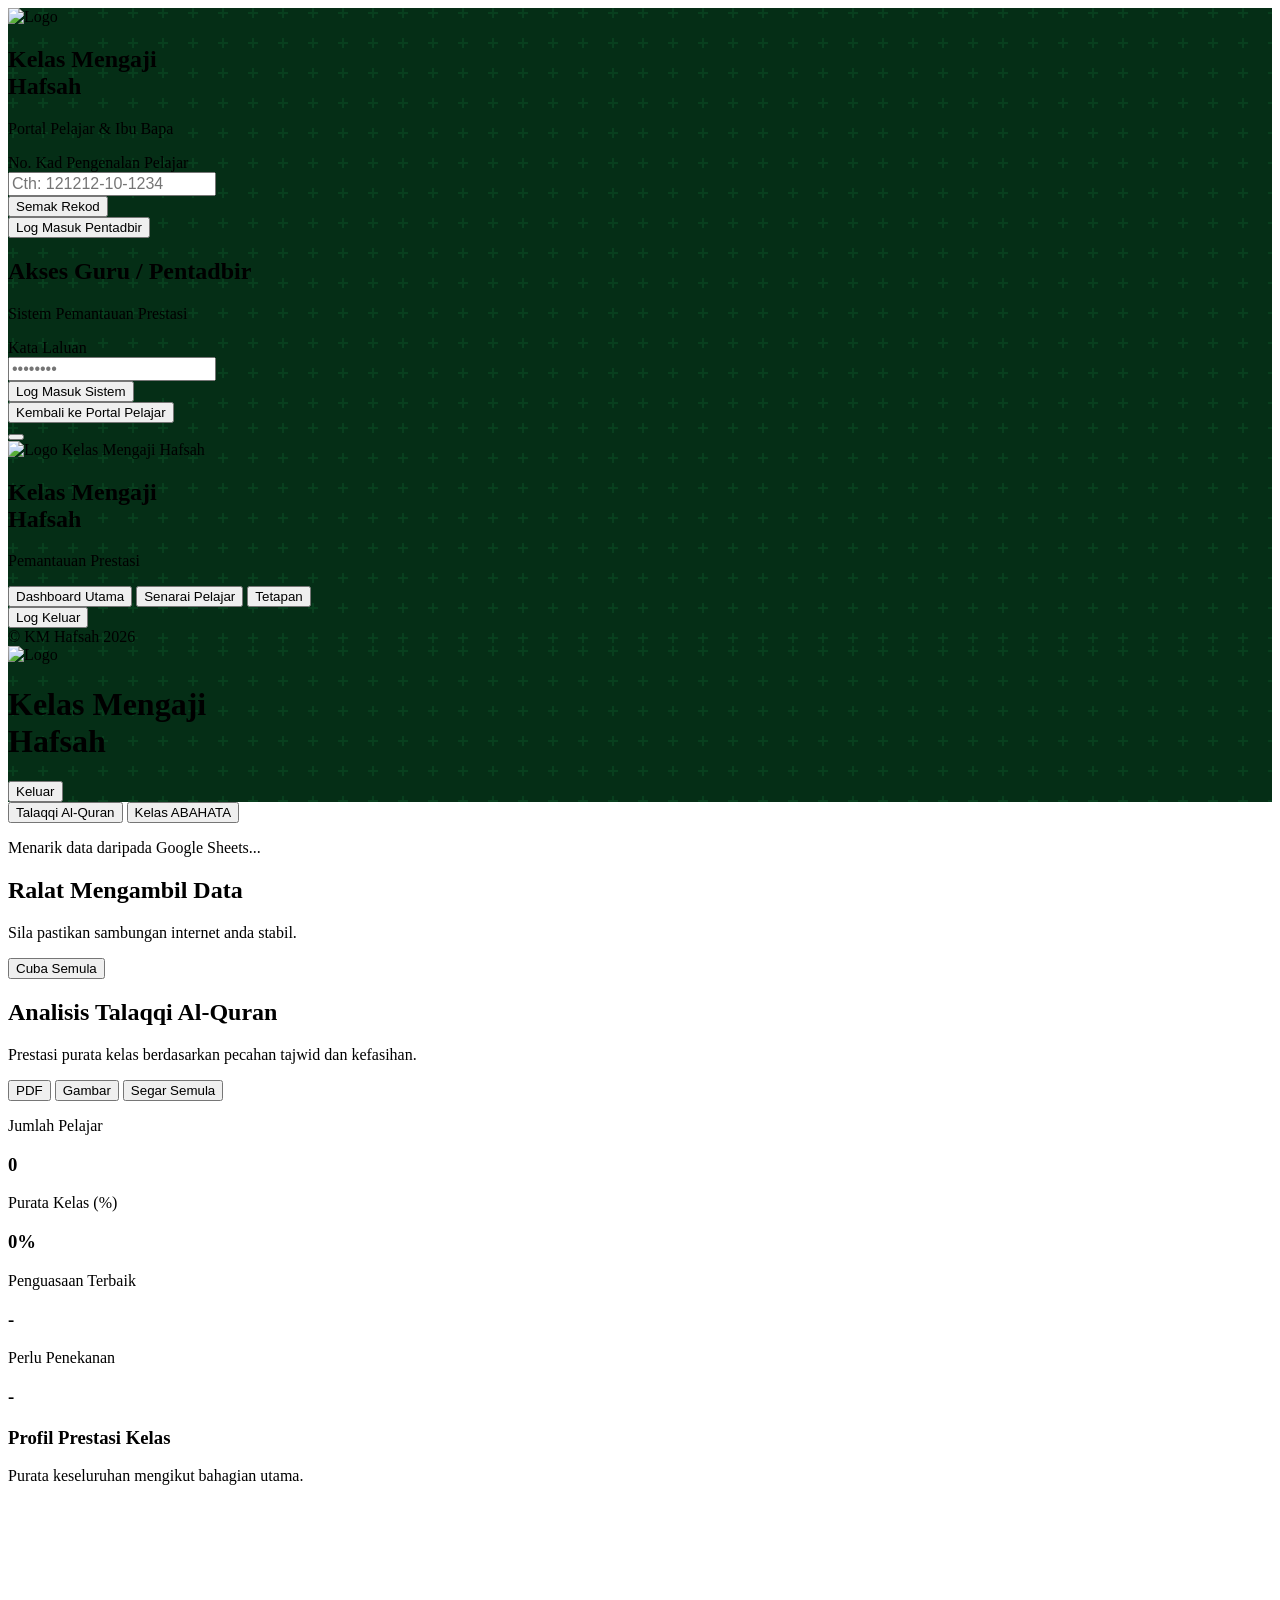
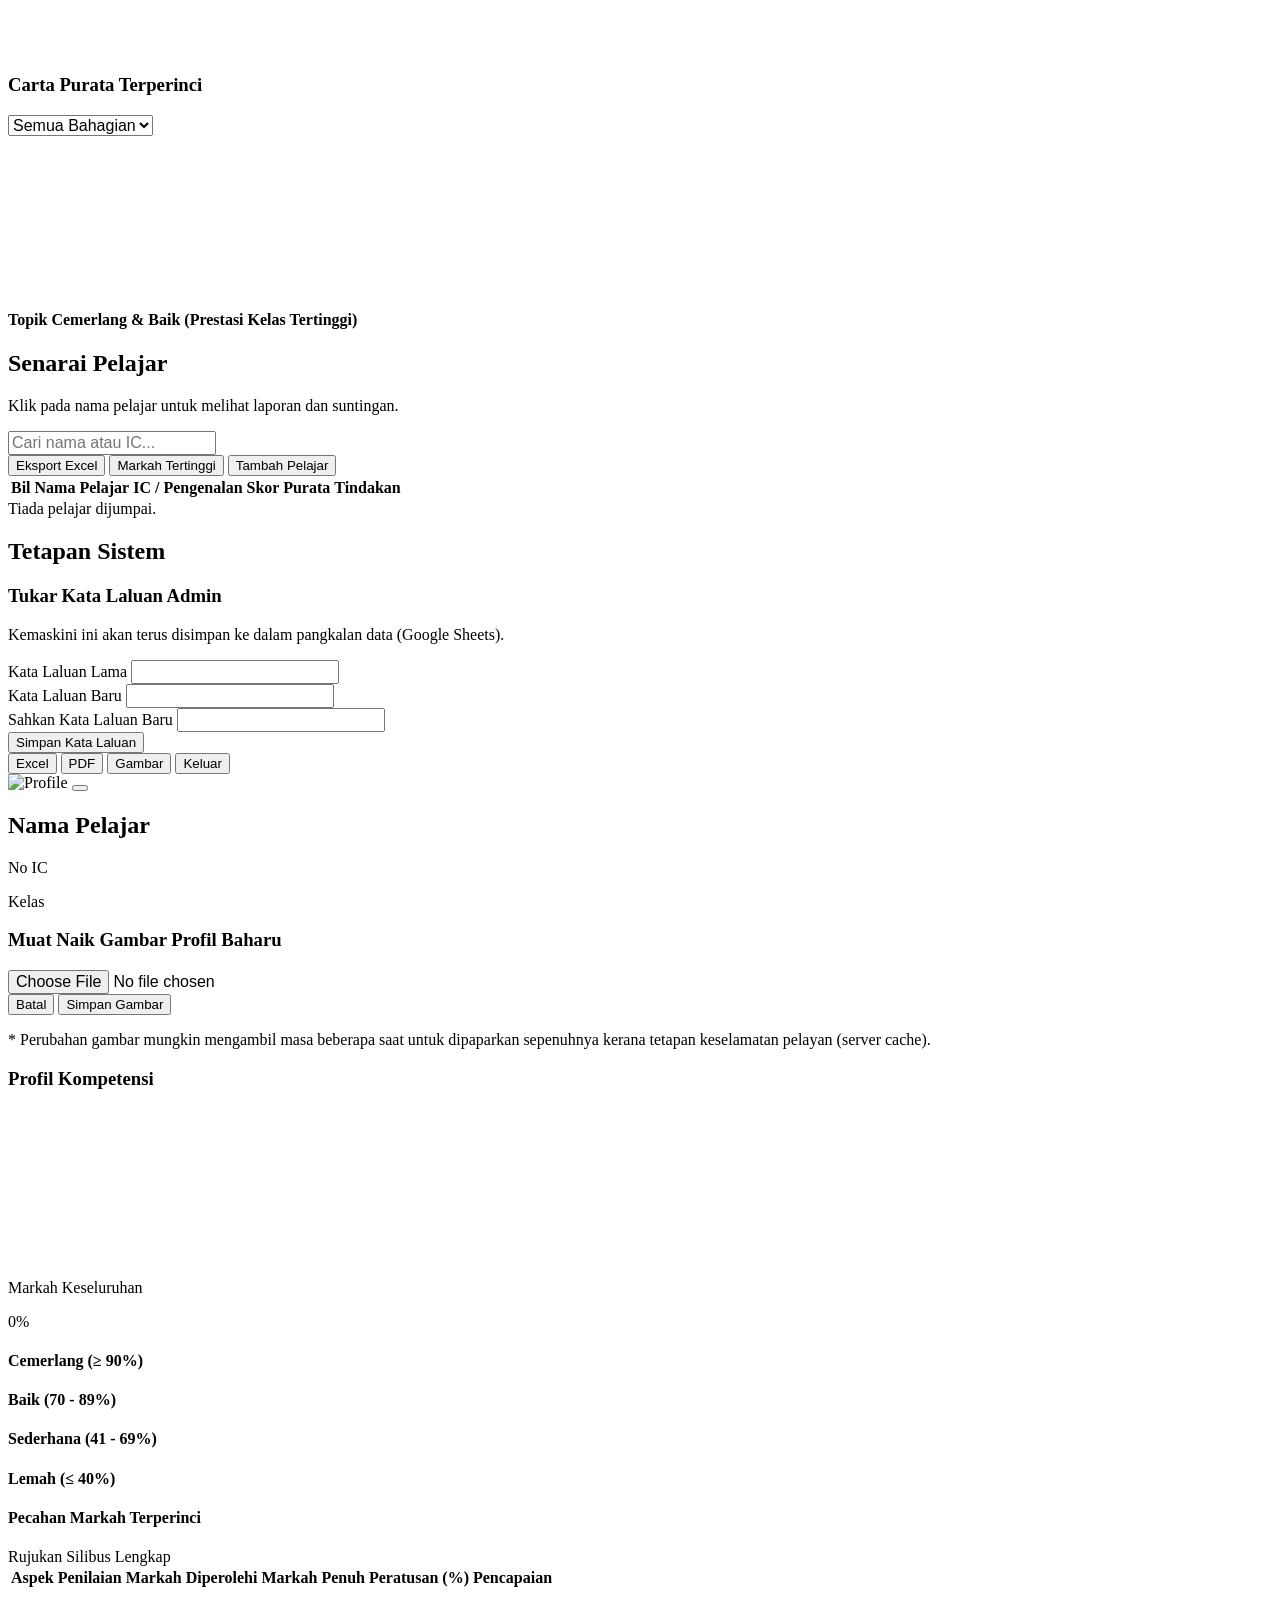
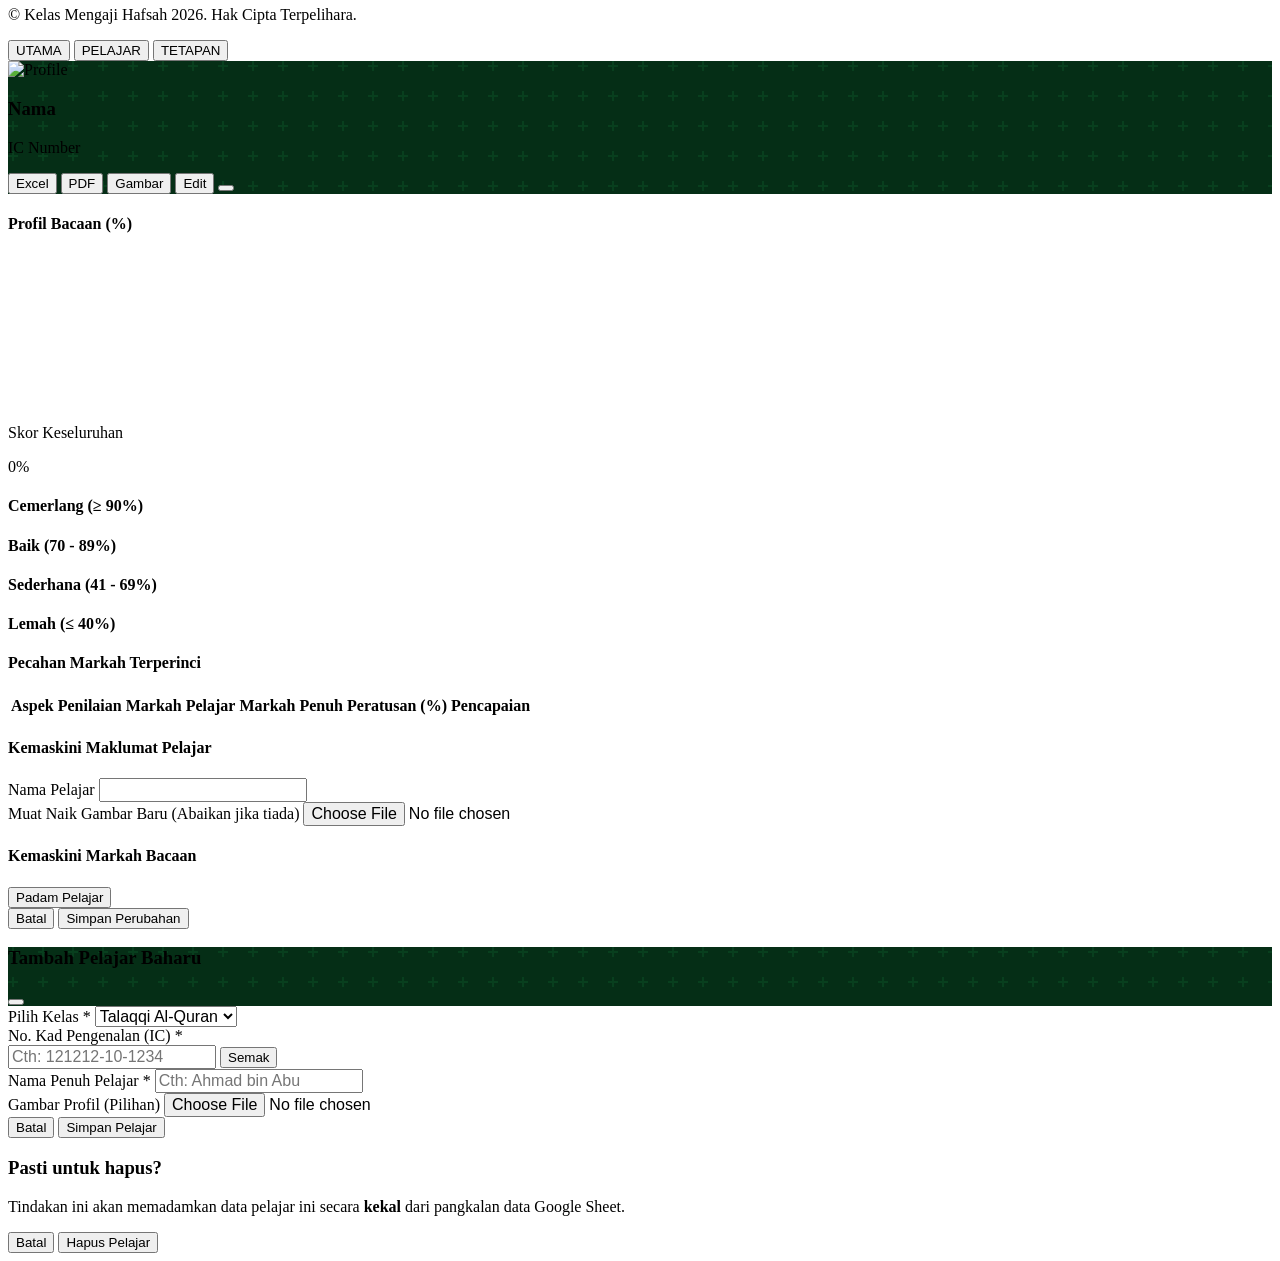
==== commit 3129e88c: "Update index.html" ====
--- a/index.html
+++ b/index.html
@@ -396,6 +396,10 @@
                                 <i data-lucide="search" class="absolute left-3 top-1/2 transform -translate-y-1/2 text-gray-400 w-4 h-4"></i>
                                 <input type="text" id="search-input" onkeyup="filterStudents()" placeholder="Cari nama atau IC..." class="w-full pl-9 pr-4 py-2 border border-gray-200 rounded-lg focus:outline-none focus:ring-2 focus:ring-quran-500 focus:border-transparent text-sm">
                             </div>
+                            <!-- Butang Muat Turun Kelas Excel Baru -->
+                            <button onclick="downloadAllStudentsExcel(this)" class="w-full md:w-auto px-4 py-2.5 bg-green-600 hover:bg-green-700 text-white rounded-lg text-sm font-medium transition flex items-center justify-center whitespace-nowrap shadow-sm">
+                                <i data-lucide="file-spreadsheet" class="w-4 h-4 mr-2"></i> Eksport Excel
+                            </button>
                             <button onclick="toggleSortOrder()" class="w-full md:w-auto px-4 py-2.5 bg-white border border-gray-200 text-gray-700 hover:bg-gray-50 rounded-lg text-sm font-medium transition flex items-center justify-center whitespace-nowrap shadow-sm">
                                 <i data-lucide="arrow-down" id="sort-icon" class="w-4 h-4 mr-2"></i> <span id="sort-text">Markah Tertinggi</span>
                             </button>
@@ -464,7 +468,11 @@
                     <div class="bg-white rounded-none md:rounded-2xl shadow-sm border-b md:border border-gray-100 overflow-hidden relative">
                         <div class="h-28 md:h-40 islamic-pattern-bg"></div>
                         
-                        <div class="absolute top-4 right-4 flex gap-2 z-10 no-print">
+                        <div class="absolute top-4 right-4 flex gap-2 z-10 no-print flex-wrap justify-end">
+                            <!-- Butang Excel Baru -->
+                            <button onclick="downloadPortalExcel(this)" class="bg-green-600/90 hover:bg-green-600 backdrop-blur-sm text-white px-3 py-2 rounded-lg text-sm font-medium flex items-center transition border border-green-500/50 shadow-sm">
+                                <i data-lucide="file-spreadsheet" class="w-4 h-4 md:mr-2"></i> <span class="hidden md:inline">Excel</span>
+                            </button>
                             <!-- Butang Muat Turun -->
                             <button onclick="downloadPortalPDF(this)" class="bg-white/20 hover:bg-white/30 backdrop-blur-sm text-white px-3 py-2 rounded-lg text-sm font-medium flex items-center transition border border-white/30 shadow-sm">
                                 <i data-lucide="file-text" class="w-4 h-4 md:mr-2"></i> <span class="hidden md:inline">PDF</span>
@@ -625,9 +633,13 @@
                         </p>
                     </div>
                 </div>
-                <div class="flex space-x-2 items-center self-start no-print">
+                <div class="flex space-x-2 items-center self-start no-print flex-wrap justify-end">
+                    <!-- Butang Excel Baru -->
+                    <button onclick="downloadAdminStudentExcel(this)" class="text-white hover:text-gold-300 transition bg-white/10 px-3 py-1.5 rounded-lg flex items-center text-xs md:text-sm font-medium">
+                        <i data-lucide="file-spreadsheet" class="w-3 h-3 md:w-4 md:h-4 md:mr-1.5"></i> <span class="hidden md:inline">Excel</span>
+                    </button>
                     <!-- Butang PDF -->
-                    <button onclick="downloadAdminStudentPDF(this)" class="text-white hover:text-gold-300 transition bg-white/10 px-3 py-1.5 rounded-lg flex items-center text-xs md:text-sm font-medium">
+                    <button onclick="downloadAdminStudentPDF(this)" id="btn-dl-admin-student" class="text-white hover:text-gold-300 transition bg-white/10 px-3 py-1.5 rounded-lg flex items-center text-xs md:text-sm font-medium">
                         <i data-lucide="file-text" class="w-3 h-3 md:w-4 md:h-4 md:mr-1.5"></i> <span class="hidden md:inline">PDF</span>
                     </button>
                     <!-- Butang Gambar -->
@@ -2334,11 +2346,11 @@
         }
 
         // ==========================================
-        // FUNGSI MUAT TURUN PDF & GAMBAR
+        // FUNGSI MUAT TURUN PDF (HTML2PDF)
         // ==========================================
-        
         async function downloadDashboardPDF(btn) {
             const element = document.getElementById('tab-dashboard');
+            const scrollArea = document.getElementById('main-scroll-area');
             const originalHtml = btn.innerHTML;
             btn.innerHTML = '<i data-lucide="loader-2" class="w-4 h-4 mr-2 animate-spin"></i> Sedia PDF...';
             btn.disabled = true;
@@ -2346,19 +2358,27 @@
             const noPrintEls = element.querySelectorAll('.no-print');
             noPrintEls.forEach(el => el.style.display = 'none');
             
+            // Simpan kedudukan skrol asal & paksa skrol ke atas
+            const origScrollTop = scrollArea.scrollTop;
+            scrollArea.scrollTop = 0;
+            window.scrollTo(0, 0);
+
+            // [Trik Fit Kertas]: Besarkan width supaya konten memanjang, 
+            // bila html2pdf kecilkan ke A4, ia tidak akan overflow ke page 2
             const origWidth = element.style.width;
             const origPosition = element.style.position;
             const origLeft = element.style.left;
             const origTop = element.style.top;
-            
-            // Regangkan ke 1440px untuk paksa html2pdf kecilkan (zoom out) kandungan agar muat Landscape A4
+            const origZIndex = element.style.zIndex;
+            
             element.style.position = 'absolute';
             element.style.left = '0px';
             element.style.top = '0px';
             element.style.width = '1440px'; 
-            
-            // Tunggu render carta
-            await new Promise(resolve => setTimeout(resolve, 800));
+            element.style.zIndex = '9999';
+            
+            // Tunggu render & animasi selesai
+            await new Promise(resolve => setTimeout(resolve, 1000));
 
             const contentHeight = element.scrollHeight;
 
@@ -2367,7 +2387,6 @@
                 filename: `Laporan_Kelas_${CLASSES[currentClassId].name.replace(/\s+/g, '_')}.pdf`,
                 image: { type: 'jpeg', quality: 1.0 },
                 html2canvas: { scale: 2, useCORS: true, scrollY: 0, scrollX: 0, windowWidth: 1440 },
-                // Kami menggunakan custom "px" dimension untuk pastikan tak ada page break
                 jsPDF: { unit: 'px', format: [1440, contentHeight], orientation: 1440 > contentHeight ? 'landscape' : 'portrait' } 
             };
 
@@ -2383,6 +2402,9 @@
             element.style.left = origLeft;
             element.style.top = origTop;
             element.style.width = origWidth;
+            element.style.zIndex = origZIndex;
+            scrollArea.scrollTop = origScrollTop; // Kembalikan posisi skrol
+
             noPrintEls.forEach(el => el.style.display = '');
             btn.innerHTML = originalHtml;
             btn.disabled = false;
@@ -2415,25 +2437,35 @@
                 container.style.overflowX = 'visible';
             });
 
+            // Simpan kedudukan skrol asal & paksa skrol ke atas
+            const origScrollTop = scrollArea.scrollTop;
+            scrollArea.scrollTop = 0;
+            window.scrollTo(0, 0);
+
+            const origClasses = modalContainer.className;
             const origMaxHeight = modalContainer.style.maxHeight;
             const origOverflow = scrollArea.style.overflow;
             const origWidth = modalContainer.style.width;
             
-            modalContainer.classList.remove('overflow-hidden');
+            modalContainer.classList.remove('overflow-hidden', 'max-w-4xl');
             modalContainer.style.maxHeight = 'none';
             scrollArea.style.overflow = 'visible';
-            modalContainer.style.width = '1200px'; 
+            modalContainer.style.width = '1024px'; 
             
             const origTransform = modalContainer.style.transform;
             const origPosition = modalContainer.style.position;
             const origLeft = modalContainer.style.left;
             const origTop = modalContainer.style.top;
+            const origZIndex = modalContainer.style.zIndex;
 
             modalContainer.style.transform = 'none'; 
             modalContainer.style.position = 'absolute'; 
             modalContainer.style.left = '0px'; 
             modalContainer.style.top = '0px'; 
-            
+            modalContainer.style.zIndex = '9999';
+            
+            if(tableContainer) tableContainer.classList.add('pdf-page-break'); 
+
             // Tunggu render
             await new Promise(resolve => setTimeout(resolve, 800));
 
@@ -2443,20 +2475,21 @@
                 margin: 0, 
                 filename: `Laporan_${currentEditingStudent.nama.replace(/\s+/g, '_')}.pdf`,
                 image: { type: 'jpeg', quality: 1.0 },
-                html2canvas: { scale: 2, useCORS: true, windowWidth: 1200, scrollY: 0, scrollX: 0 },
-                // Memakai exact format saiz 1 muka surat berterusan untuk elakkan potongan
-                jsPDF: { unit: 'px', format: [1200, contentHeight], orientation: 'portrait' } 
+                html2canvas: { scale: 2, useCORS: true, windowWidth: 1024, scrollY: 0, scrollX: 0 },
+                jsPDF: { unit: 'px', format: [1024, contentHeight], orientation: 'portrait' } 
             };
 
             try {
-                const canvas = await html2canvas(modalContainer, { scale: 2, useCORS: true, windowWidth: 1200, scrollY: 0, scrollX: 0 });
+                const canvas = await html2canvas(modalContainer, { scale: 2, useCORS: true, windowWidth: 1024, scrollY: 0, scrollX: 0 });
                 await html2pdf().set(opt).from(canvas).save();
             } catch (e) {
                 console.error(e);
                 alert('Gagal memuat turun PDF.');
             }
 
-            modalContainer.classList.add('overflow-hidden');
+            if(tableContainer) tableContainer.classList.remove('pdf-page-break');
+            
+            modalContainer.className = origClasses;
             modalContainer.style.maxHeight = origMaxHeight;
             scrollArea.style.overflow = origOverflow;
             modalContainer.style.width = origWidth;
@@ -2465,6 +2498,9 @@
             modalContainer.style.position = origPosition;
             modalContainer.style.left = origLeft;
             modalContainer.style.top = origTop;
+            modalContainer.style.zIndex = origZIndex;
+
+            scrollArea.scrollTop = origScrollTop;
             
             scrollableLists.forEach(ul => {
                 ul.style.maxHeight = ul.dataset.origMaxHeight;
@@ -2482,6 +2518,7 @@
 
         async function downloadPortalPDF(btn) {
             const element = document.getElementById('tab-student-portal');
+            const scrollArea = document.getElementById('main-scroll-area');
             const tableContainer = document.getElementById('portal-table-container');
             
             const originalHtml = btn.innerHTML;
@@ -2505,22 +2542,32 @@
                 container.style.overflowX = 'visible';
             });
 
+            // Simpan kedudukan skrol asal & paksa skrol ke atas
+            const origScrollTop = scrollArea.scrollTop;
+            scrollArea.scrollTop = 0;
+            window.scrollTo(0, 0);
+
             const origClasses = element.className;
             const origWidth = element.style.width;
             const origOverflow = element.style.overflow;
+            
             element.classList.remove('mx-auto', 'max-w-5xl', 'overflow-hidden');
-            element.style.width = '1200px'; 
+            element.style.width = '1024px'; 
             element.style.overflow = 'visible';
 
             const origPosition = element.style.position;
             const origLeft = element.style.left;
             const origTop = element.style.top;
+            const origZIndex = element.style.zIndex;
             
             element.style.position = 'absolute';
             element.style.left = '0px';
             element.style.top = '0px';
-
-            await new Promise(resolve => setTimeout(resolve, 800));
+            element.style.zIndex = '9999';
+
+            if(tableContainer) tableContainer.classList.add('pdf-page-break'); 
+
+            await new Promise(resolve => setTimeout(resolve, 1000));
             
             const contentHeight = element.scrollHeight;
 
@@ -2528,26 +2575,30 @@
                 margin: 0, 
                 filename: `Profil_Prestasi_${currentLoggedInStudent.nama.replace(/\s+/g, '_')}.pdf`,
                 image: { type: 'jpeg', quality: 1.0 },
-                html2canvas: { scale: 2, useCORS: true, windowWidth: 1200, scrollY: 0, scrollX: 0 },
-                // Satu mukasurat panjang yg takkan terpotong
-                jsPDF: { unit: 'px', format: [1200, contentHeight], orientation: 'portrait' } 
+                html2canvas: { scale: 2, useCORS: true, windowWidth: 1024, scrollY: 0, scrollX: 0 },
+                jsPDF: { unit: 'px', format: [1024, contentHeight], orientation: 'portrait' } 
             };
             
             try {
-                const canvas = await html2canvas(element, { scale: 2, useCORS: true, windowWidth: 1200, scrollY: 0, scrollX: 0 });
+                const canvas = await html2canvas(element, { scale: 2, useCORS: true, windowWidth: 1024, scrollY: 0, scrollX: 0 });
                 await html2pdf().set(opt).from(canvas).save();
             } catch (e) {
                 console.error(e);
                 alert('Gagal memuat turun PDF.');
             }
 
+            if(tableContainer) tableContainer.classList.remove('pdf-page-break');
+            
             element.className = origClasses;
             element.style.width = origWidth;
             element.style.overflow = origOverflow;
             element.style.position = origPosition;
             element.style.left = origLeft;
             element.style.top = origTop;
-            
+            element.style.zIndex = origZIndex;
+            
+            scrollArea.scrollTop = origScrollTop; // Kembalikan posisi skrol
+
             scrollableLists.forEach(ul => {
                 ul.style.maxHeight = ul.dataset.origMaxHeight;
                 ul.style.overflow = ul.dataset.origOverflow;
@@ -2562,8 +2613,90 @@
             lucide.createIcons();
         }
 
+        // ==========================================
+        // FUNGSI MUAT TURUN EXCEL (CSV)
+        // ==========================================
+
+        function downloadCSV(csvContent, filename) {
+            // Tambah BOM supaya Excel baca UTF-8 (elak ralat font Arabic/Special Chars)
+            const blob = new Blob(["\uFEFF" + csvContent], { type: 'text/csv;charset=utf-8;' }); 
+            const link = document.createElement("a");
+            if (link.download !== undefined) {
+                const url = URL.createObjectURL(blob);
+                link.setAttribute("href", url);
+                link.setAttribute("download", filename);
+                link.style.visibility = 'hidden';
+                document.body.appendChild(link);
+                link.click();
+                document.body.removeChild(link);
+            }
+        }
+
+        function generateSingleStudentCSV(student, classId) {
+            let className = classId === 'talaqqi' ? 'Talaqqi Al-Quran' : 'Kelas ABAHATA';
+            
+            let csv = `Nama Pelajar,${student.nama}\n`;
+            csv += `No. IC,${student.ic || '-'}\n`;
+            csv += `Kelas,${className}\n`;
+            csv += `Skor Keseluruhan,${student.overallAvg.toFixed(2)}%\n\n`;
+            
+            csv += `Aspek Penilaian,Markah Diperolehi,Markah Penuh,Peratusan (%)\n`;
+            
+            globalData.headers.forEach(header => {
+                const mark = student.marks[header];
+                const base = globalData.baseMarks[header];
+                const pct = student.percentages[header];
+                csv += `"${header}",${mark},${base},${pct.toFixed(2)}%\n`;
+            });
+            
+            return csv;
+        }
+
+        function downloadPortalExcel(btn) {
+            const csv = generateSingleStudentCSV(currentLoggedInStudent, currentLoggedInClass);
+            downloadCSV(csv, `Profil_${currentLoggedInStudent.nama.replace(/\s+/g, '_')}.csv`);
+        }
+
+        function downloadAdminStudentExcel(btn) {
+            const csv = generateSingleStudentCSV(currentEditingStudent, currentClassId);
+            downloadCSV(csv, `Laporan_${currentEditingStudent.nama.replace(/\s+/g, '_')}.csv`);
+        }
+
+        function downloadAllStudentsExcel(btn) {
+            let csv = `Senarai Laporan Prestasi - ${CLASSES[currentClassId].name}\n\n`;
+            
+            // Header Jadual
+            csv += `Bil,Nama Pelajar,No. IC,Skor Purata Keseluruhan (%)`;
+            globalData.headers.forEach(header => {
+                csv += `,"${header} (Markah)"`;
+            });
+            csv += `\n`;
+
+            // Susun pelajar sama seperti di paparan UI sekarang
+            const sortedStudents = [...globalData.students].sort((a, b) => {
+                return currentSortOrder === 'desc' ? b.overallAvg - a.overallAvg : a.overallAvg - b.overallAvg;
+            });
+
+            // Isi Data Pelajar
+            sortedStudents.forEach((student, index) => {
+                csv += `${index + 1},"${student.nama}","${student.ic || '-'}",${student.overallAvg.toFixed(2)}%`;
+                
+                globalData.headers.forEach(header => {
+                    csv += `,${student.marks[header]}`;
+                });
+                csv += `\n`;
+            });
+
+            downloadCSV(csv, `Rekod_Kelas_${CLASSES[currentClassId].name.replace(/\s+/g, '_')}.csv`);
+        }
+
+        // ==========================================
+        // FUNGSI MUAT TURUN GAMBAR (HTML2CANVAS)
+        // ==========================================
+        
         async function downloadDashboardImage(btn) {
             const element = document.getElementById('tab-dashboard');
+            const scrollArea = document.getElementById('main-scroll-area');
             const originalHtml = btn.innerHTML;
             btn.innerHTML = '<i data-lucide="loader-2" class="w-4 h-4 mr-2 animate-spin"></i> Menyediakan Gambar...';
             btn.disabled = true;
@@ -2571,26 +2704,50 @@
             const noPrintEls = element.querySelectorAll('.no-print');
             noPrintEls.forEach(el => el.style.display = 'none');
             
+            // Simpan kedudukan skrol asal & paksa skrol ke atas
+            const origScrollTop = scrollArea.scrollTop;
+            scrollArea.scrollTop = 0;
+            window.scrollTo(0, 0);
+
             const origWidth = element.style.width;
             const origOverflow = element.style.overflow;
-            element.style.width = '1200px';
+            const origPosition = element.style.position;
+            const origLeft = element.style.left;
+            const origTop = element.style.top;
+            const origZIndex = element.style.zIndex;
+            const origBg = element.style.backgroundColor;
+
+            element.style.position = 'absolute';
+            element.style.left = '0px';
+            element.style.top = '0px';
+            element.style.width = '1440px';
             element.style.overflow = 'visible';
-            
-            await new Promise(resolve => setTimeout(resolve, 800));
+            element.style.zIndex = '9999';
+            element.style.backgroundColor = '#f9fafb';
+            
+            await new Promise(resolve => setTimeout(resolve, 1000));
 
             try {
-                const canvas = await html2canvas(element, { scale: 2, useCORS: true, windowWidth: 1200, scrollY: 0, scrollX: 0 });
+                const canvas = await html2canvas(element, { scale: 2, useCORS: true, windowWidth: 1440, scrollY: 0, scrollX: 0 });
                 const link = document.createElement('a');
                 link.download = `Laporan_Kelas_${CLASSES[currentClassId].name.replace(/\s+/g, '_')}.jpg`;
-                link.href = canvas.toDataURL('image/jpeg', 0.98);
+                link.href = canvas.toDataURL('image/jpeg', 1.0);
                 link.click();
             } catch (e) {
                 console.error(e);
                 alert('Gagal memuat turun gambar. Ralat sistem.');
             }
 
+            element.style.position = origPosition;
+            element.style.left = origLeft;
+            element.style.top = origTop;
             element.style.width = origWidth;
             element.style.overflow = origOverflow;
+            element.style.zIndex = origZIndex;
+            element.style.backgroundColor = origBg;
+            
+            scrollArea.scrollTop = origScrollTop;
+
             noPrintEls.forEach(el => el.style.display = '');
             btn.innerHTML = originalHtml;
             btn.disabled = false;
@@ -2622,39 +2779,47 @@
                 container.style.overflowX = 'visible';
             });
 
+            // Simpan kedudukan skrol asal & paksa skrol ke atas
+            const origScrollTop = scrollArea.scrollTop;
+            scrollArea.scrollTop = 0;
+            window.scrollTo(0, 0);
+
+            const origClasses = modalContainer.className;
             const origMaxHeight = modalContainer.style.maxHeight;
             const origOverflow = scrollArea.style.overflow;
             const origWidth = modalContainer.style.width;
             
-            modalContainer.classList.remove('overflow-hidden');
+            modalContainer.classList.remove('overflow-hidden', 'max-w-4xl');
             modalContainer.style.maxHeight = 'none';
             scrollArea.style.overflow = 'visible';
-            modalContainer.style.width = '1200px';
+            modalContainer.style.width = '1024px';
 
             const origTransform = modalContainer.style.transform;
             const origPosition = modalContainer.style.position;
             const origLeft = modalContainer.style.left;
             const origTop = modalContainer.style.top;
+            const origZIndex = modalContainer.style.zIndex;
 
             modalContainer.style.transform = 'none'; 
             modalContainer.style.position = 'absolute'; 
             modalContainer.style.left = '0px'; 
             modalContainer.style.top = '0px'; 
-            
-            await new Promise(resolve => setTimeout(resolve, 800));
+            modalContainer.style.zIndex = '9999';
+            
+            await new Promise(resolve => setTimeout(resolve, 1000));
 
             try {
-                const canvas = await html2canvas(modalContainer, { scale: 2, useCORS: true, windowWidth: 1200, scrollY: 0, scrollX: 0 });
+                const canvas = await html2canvas(modalContainer, { scale: 2, useCORS: true, windowWidth: 1024, scrollY: 0, scrollX: 0 });
                 const link = document.createElement('a');
                 link.download = `Laporan_${currentEditingStudent.nama.replace(/\s+/g, '_')}.jpg`;
-                link.href = canvas.toDataURL('image/jpeg', 0.98);
+                link.href = canvas.toDataURL('image/jpeg', 1.0);
                 link.click();
             } catch (e) {
                 console.error(e);
                 alert('Gagal memuat turun gambar.');
             }
 
-            modalContainer.classList.add('overflow-hidden');
+            modalContainer.className = origClasses;
             modalContainer.style.maxHeight = origMaxHeight;
             scrollArea.style.overflow = origOverflow;
             modalContainer.style.width = origWidth;
@@ -2663,6 +2828,9 @@
             modalContainer.style.position = origPosition;
             modalContainer.style.left = origLeft;
             modalContainer.style.top = origTop;
+            modalContainer.style.zIndex = origZIndex;
+            
+            scrollArea.scrollTop = origScrollTop;
             
             scrollableLists.forEach(ul => {
                 ul.style.maxHeight = ul.dataset.origMaxHeight;
@@ -2680,6 +2848,7 @@
 
         async function downloadPortalImage(btn) {
             const element = document.getElementById('tab-student-portal');
+            const scrollArea = document.getElementById('main-scroll-area');
             
             const originalHtml = btn.innerHTML;
             btn.innerHTML = '<i data-lucide="loader-2" class="w-4 h-4 md:mr-2 animate-spin"></i> <span class="hidden md:inline">Sedia...</span>';
@@ -2702,27 +2871,35 @@
                 container.style.overflowX = 'visible';
             });
 
+            // Simpan kedudukan skrol asal & paksa skrol ke atas
+            const origScrollTop = scrollArea.scrollTop;
+            scrollArea.scrollTop = 0;
+            window.scrollTo(0, 0);
+
             const origClasses = element.className;
             const origWidth = element.style.width;
             const origOverflow = element.style.overflow;
             element.classList.remove('mx-auto', 'max-w-5xl', 'overflow-hidden');
-            element.style.width = '1200px'; 
+            element.style.width = '1024px'; 
             element.style.overflow = 'visible';
             
             const origPosition = element.style.position;
             const origLeft = element.style.left;
             const origTop = element.style.top;
+            const origZIndex = element.style.zIndex;
+
             element.style.position = 'absolute';
             element.style.left = '0px';
             element.style.top = '0px';
-
-            await new Promise(resolve => setTimeout(resolve, 800));
+            element.style.zIndex = '9999';
+
+            await new Promise(resolve => setTimeout(resolve, 1000));
             
             try {
-                const canvas = await html2canvas(element, { scale: 2, useCORS: true, windowWidth: 1200, scrollY: 0, scrollX: 0 });
+                const canvas = await html2canvas(element, { scale: 2, useCORS: true, windowWidth: 1024, scrollY: 0, scrollX: 0 });
                 const link = document.createElement('a');
                 link.download = `Profil_Prestasi_${currentLoggedInStudent.nama.replace(/\s+/g, '_')}.jpg`;
-                link.href = canvas.toDataURL('image/jpeg', 0.98);
+                link.href = canvas.toDataURL('image/jpeg', 1.0);
                 link.click();
             } catch (e) {
                 console.error(e);
@@ -2735,6 +2912,9 @@
             element.style.position = origPosition;
             element.style.left = origLeft;
             element.style.top = origTop;
+            element.style.zIndex = origZIndex;
+            
+            scrollArea.scrollTop = origScrollTop;
             
             scrollableLists.forEach(ul => {
                 ul.style.maxHeight = ul.dataset.origMaxHeight;
